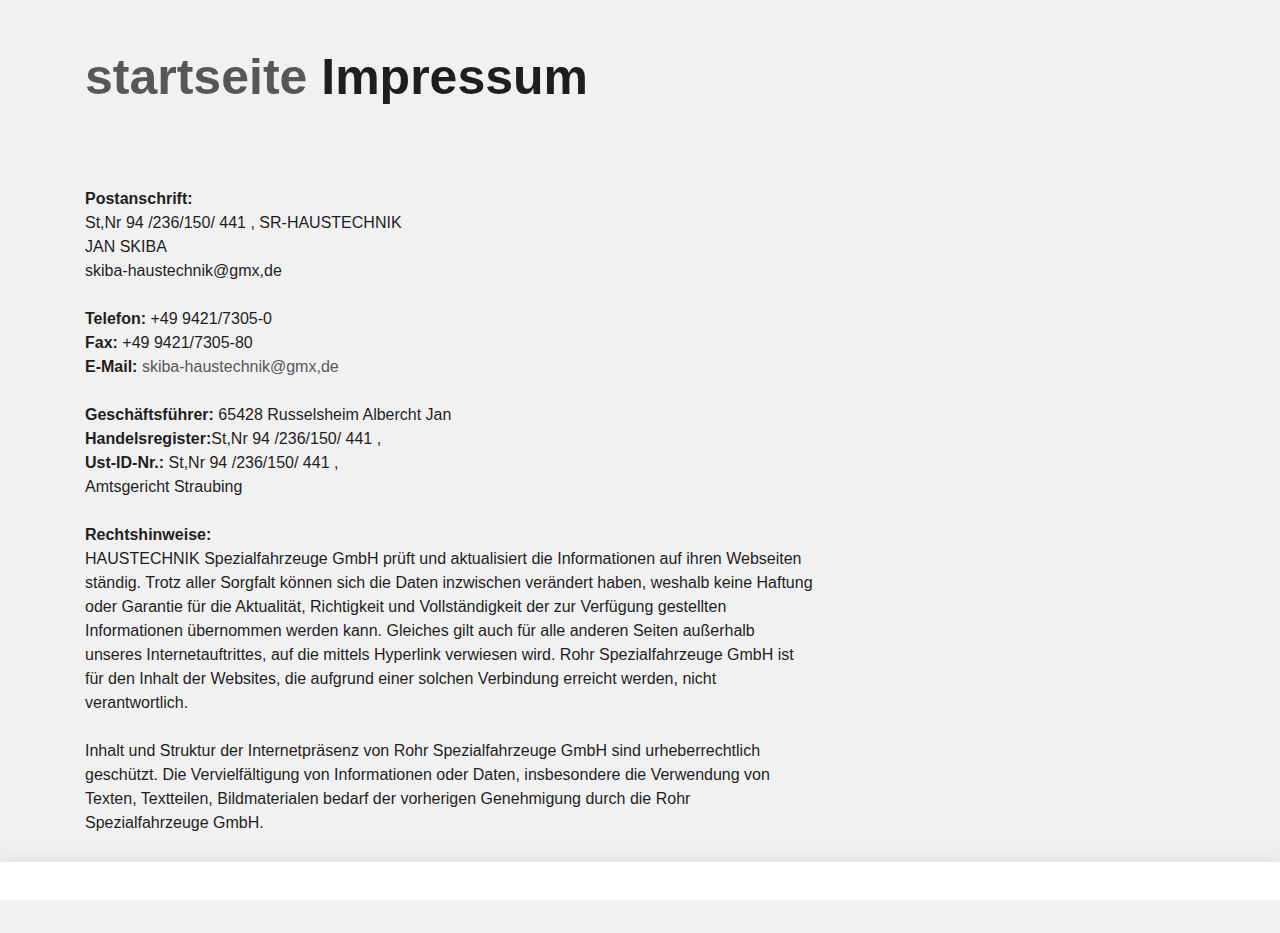
==== impressum.html @ e87eef71 "Add files via upload" ====
<!DOCTYPE html>
 <html lang="de"><head><meta http-equiv="Content-Type" content="text/html; charset=UTF-8"><!--<base href="/">--><base href="."><title>Impressum - ROHR Spezialfahrzeuge</title><meta name="robots" content="index,follow,noodp"><meta name="content-language" content="de"><meta http-equiv="X-UA-Compatible" content="IE=EDGE"><meta name="og:type" content="website"><meta name="fb:app_id" content="1234567890"><meta name="robots" content="index,follow,noodp"><meta name="description" content="Die ROHR Spezialfahrzeuge GmbH aus Deutschland zählt zu den international führenden Herstellern im Bereich Kühlkofferfahrzeuge, Tankfahrzeuge, Flugfeldtankfahrzeuge und Militärtankfahrzeuge."><meta name="author" content="Rohr Spezialfahrzeuge"><meta property="og:title" content="Impressum"><meta property="og:site_name" content="ROHR Spezialfahrzeuge GmbH"><meta property="og:image" content="http://www.rohr-spezialfahrzeuge.com/facebook_og.png"><meta property="og:description" content="Die ROHR Spezialfahrzeuge GmbH aus Deutschland zählt zu den international führenden Herstellern im Bereich Kühlkofferfahrzeuge, Tankfahrzeuge, Flugfeldtankfahrzeuge und Militärtankfahrzeuge."><link rel="canonical" href="http://www.rohr-spezialfahrzeuge.com/de/impressum/"><meta name="viewport" content="width=device-width, initial-scale=1"><link rel="apple-touch-icon" sizes="180x180" href="https://www.rohr-spezialfahrzeuge.com/apple-touch-icon.png"><link rel="icon" type="image/png" href="https://www.rohr-spezialfahrzeuge.com/favicon-32x32.png" sizes="32x32"><link rel="icon" type="image/png" href="https://www.rohr-spezialfahrzeuge.com/favicon-16x16.png" sizes="16x16"><link rel="manifest" href="https://www.rohr-spezialfahrzeuge.com/manifest.json"><link rel="mask-icon" href="https://www.rohr-spezialfahrzeuge.com/safari-pinned-tab.svg" color="#d82022"><meta name="theme-color" content="#d82022"><link rel="stylesheet" href="Impressum - ROHR Spezialfahrzeuge_files/app.min.css"><style type="text/css" id="operaUserStyle"></style><link rel="modulepreload" as="script" crossorigin="" href="https://www.rohr-spezialfahrzeuge.com/fileadmin/build/assets/EventCountdown-c8544bce.js"><link rel="stylesheet" href="Impressum - ROHR Spezialfahrzeuge_files/EventCountdown.css">

 <style type="text/css">
@font-face {
  font-weight: 400;
  font-style:  normal;
  font-family: circular;

  src: url('chrome-extension://liecbddmkiiihnedobmlmillhodjkdmb/fonts/CircularXXWeb-Book.woff2') format('woff2');
}

@font-face {
  font-weight: 700;
  font-style:  normal;
  font-family: circular;

  src: url('chrome-extension://liecbddmkiiihnedobmlmillhodjkdmb/fonts/CircularXXWeb-Bold.woff2') format('woff2');
}</style><link rel="stylesheet" type="text/css" href="Impressum - ROHR Spezialfahrzeuge_files/676.5181.c.css"><link rel="stylesheet" type="text/css" href="Impressum - ROHR Spezialfahrzeuge_files/ui.e8db.c.css"><link rel="stylesheet" type="text/css" href="Impressum - ROHR Spezialfahrzeuge_files/233.362b.c.css"></head>
<!--[if IE 9]><body
class="ie9"><![endif]--><!--[if (gt IE 9)|!(IE)]><!--><body><!--<![endif]-->
<header id="h"> <nav id="mobile-menu" class="navbar navbar-mobile navbar-dark visible-md-down"><ul class="nav nav-stacked"><li class="nav-item has-sub"><a href="https://www.rohr-spezialfahrzeuge.com/de/kuehlfahrzeuge/" data-toggle="collapse" data-target="#collapse-7" role="button" aria-haspopup="true" aria-expanded="false" class="nav-link">Produkte<i class="icn icn-arrow_down"></i></a><div id="collapse-7" class="collapse"><ul class="nav nav-stacked text-xs-right"><li class="nav-item"><a href="https://www.rohr-spezialfahrzeuge.com/de/kuehlfahrzeuge/" class="nav-link">Kühlfahrzeuge</a></li><li class="nav-item"><a href="https://www.rohr-spezialfahrzeuge.com/de/strassentankfahrzeuge/" class="nav-link">Straßentankfahrzeuge</a></li><li class="nav-item"><a href="https://www.rohr-spezialfahrzeuge.com/de/flugfeldtankfahrzeuge/" class="nav-link">Flugfeldtankfahrzeuge</a></li><li class="nav-item"><a href="https://www.rohr-spezialfahrzeuge.com/de/militaertankfahrzeuge/" class="nav-link">Militärtankfahrzeuge</a></li></ul></div></li><li class="nav-item has-sub"><a href="https://www.rohr-spezialfahrzeuge.com/de/servicenetz/" data-toggle="collapse" data-target="#collapse-8" role="button" aria-haspopup="true" aria-expanded="false" class="nav-link">Service<i class="icn icn-arrow_down"></i></a><div id="collapse-8" class="collapse"><ul class="nav nav-stacked text-xs-right"><li class="nav-item"><a href="https://www.rohr-spezialfahrzeuge.com/de/servicenetz/" class="nav-link">Servicenetz</a></li><li class="nav-item"><a href="https://www.rohr-spezialfahrzeuge.com/de/kundendienst/" class="nav-link">Kundendienst</a></li><li class="nav-item"><a href="https://www.rohr-spezialfahrzeuge.com/de/ersatzteile/" class="nav-link">Ersatzteile</a></li><li class="nav-item"><a href="https://www.rohr-spezialfahrzeuge.com/de/reparatur/" class="nav-link">Reparatur</a></li><li class="nav-item"><a href="https://www.rohr-spezialfahrzeuge.com/de/fahrzeugsanierungen/" class="nav-link">Fahrzeugsanierungen</a></li></ul></div></li><li class="nav-item has-sub"><a href="https://www.rohr-spezialfahrzeuge.com/de/ueber-rohr/" data-toggle="collapse" data-target="#collapse-9" role="button" aria-haspopup="true" aria-expanded="false" class="nav-link">Unternehmen<i class="icn icn-arrow_down"></i></a><div id="collapse-9" class="collapse"><ul class="nav nav-stacked text-xs-right"><li class="nav-item"><a href="https://www.rohr-spezialfahrzeuge.com/de/ueber-rohr/" class="nav-link">Über ROHR</a></li><li class="nav-item"><a href="https://www.rohr-spezialfahrzeuge.com/de/b2b/" class="nav-link">B2B</a></li><li class="nav-item"><a href="https://www.rohr-spezialfahrzeuge.com/de/medien/" class="nav-link">Medien</a></li><li class="nav-item"><a href="https://www.rohr-spezialfahrzeuge.com/de/zertifikate/" class="nav-link">Zertifikate</a></li></ul></div></li>
  
 </nav></header><div id="site-content"><div class="page">
<a id="c9"></a><div class="container m-y-1"><div class="content-text "><div class="row"><div class="col-xs-12 col-md-10 col-xxl-8"><h2 class="no-border">
  <a href="index.html">startseite</a>
  
  Impressum</h2></div></div></div></div><div class="container slot-two-columns"><div class="row"><div class="col-xs-12 col-md-8">
<a id="c8"></a><div class="content-text m-b-1"><div class="row"><div class="col-sm-12"><p class="bodytext"><strong>Postanschrift:</strong><br> St,Nr 94 /236/150/ 441 , SR-HAUSTECHNIK <br> JAN SKIBA<br> skiba-haustechnik@gmx,de</p><p class="bodytext">&nbsp;</p><p class="bodytext"><strong>Telefon:</strong> +49 9421/7305-0<br> <strong>Fax:</strong> +49 9421/7305-80<br> <strong>E-Mail:</strong> <a href="mailto:info@rohr-spezialfahrzeuge.com">skiba-haustechnik@gmx,de</a></p><p class="bodytext">&nbsp;</p><p class="bodytext"><strong>Geschäftsführer:</strong>  65428 Russelsheim Albercht Jan
  
  
  
  <br> <strong>Handelsregister:</strong>St,Nr 94 /236/150/ 441 ,<br> <strong>Ust-ID-Nr.:</strong> St,Nr 94 /236/150/ 441 ,<br>  Amtsgericht Straubing<br> <br> <strong>Rechtshinweise:</strong><br> HAUSTECHNIK Spezialfahrzeuge GmbH prüft und aktualisiert die Informationen auf ihren Webseiten ständig. Trotz aller Sorgfalt können sich die Daten inzwischen verändert haben, weshalb keine Haftung oder Garantie für die Aktualität, Richtigkeit und Vollständigkeit der zur Verfügung gestellten Informationen übernommen werden kann. Gleiches gilt auch für alle anderen Seiten außerhalb unseres Internetauftrittes, auf die mittels Hyperlink verwiesen wird. Rohr Spezialfahrzeuge GmbH ist für den Inhalt der Websites, die aufgrund einer solchen Verbindung erreicht werden, nicht verantwortlich.<br> <br> Inhalt und Struktur der Internetpräsenz von Rohr Spezialfahrzeuge GmbH sind urheberrechtlich geschützt. Die Vervielfältigung von Informationen oder Daten, insbesondere die Verwendung von Texten, Textteilen, Bildmaterialen bedarf der vorherigen Genehmigung durch die Rohr Spezialfahrzeuge GmbH.<br> <br>   </p></div></div></div></div><div class="col-xs-12 col-md-4"></div></div></div></div></div>
  <script>var t3 = {
  id: 5,
  type: 0,
  lang: 0
};
window.cookieconsent_options = {
  message:"Wir möchten Ihnen den bestmöglichen Service bieten. Dazu speichern wir Informationen über Ihren Besuch in sogenannten Cookies. Durch die Nutzung dieser Webseite erklären Sie sich mit der Verwendung von Cookies einverstanden. <a href=/de/datenschutzerklaerung/>Datenschutzerklärung</a>",
  dismiss:"Verstanden!",
  learnMore:"Mehr Informationen",
  link:null,
  theme:null
};</script> <script type="module" src="./Impressum - ROHR Spezialfahrzeuge_files/app.min.js.téléchargé"></script><script></script><script src="./Impressum - ROHR Spezialfahrzeuge_files/banner.js.téléchargé" data-cookiefirst-key="1eafcaf3-7a5d-4e7d-9ab6-0aec67dd1686"></script> <div id="loom-companion-mv3" ext-id="liecbddmkiiihnedobmlmillhodjkdmb"><section id="shadow-host-companion"><template shadowrootmode="open"><div id="inner-shadow-companion"><div class="css-0" id="tooltip-mount-layer-companion"></div><style data-emotion="companion-global"></style><style data-emotion="companion" data-s=""></style><style>
            
    #inner-shadow-companion {
      font-size: 100%;
    }
    #inner-shadow-companion {
      font-family: circular, -apple-system, BlinkMacSystemFont, Segoe UI,
        sans-serif;
      color: var(--lns-color-body);
      
  font-size: var(--lns-fontSize-medium);
  line-height: var(--lns-lineHeight-medium);
;
      font-feature-settings: 'ss08' on;
    }

    #inner-shadow-companion *,
    #inner-shadow-companion *:before,
    #inner-shadow-companion *:after {
      box-sizing: border-box;
    }

    #inner-shadow-companion * {
      -webkit-font-smoothing: antialiased;
      -moz-osx-font-smoothing: grayscale;
      letter-spacing: calc(0.6px - 0.05em);
    }

    
    #inner-shadow-companion,
    .theme-light,
    [data-lens-theme="light"] {
      --lns-color-primary: var(--lns-themeLight-color-primary);--lns-color-primaryHover: var(--lns-themeLight-color-primaryHover);--lns-color-primaryActive: var(--lns-themeLight-color-primaryActive);--lns-color-body: var(--lns-themeLight-color-body);--lns-color-bodyDimmed: var(--lns-themeLight-color-bodyDimmed);--lns-color-background: var(--lns-themeLight-color-background);--lns-color-backgroundHover: var(--lns-themeLight-color-backgroundHover);--lns-color-backgroundActive: var(--lns-themeLight-color-backgroundActive);--lns-color-backgroundSecondary: var(--lns-themeLight-color-backgroundSecondary);--lns-color-backgroundSecondary2: var(--lns-themeLight-color-backgroundSecondary2);--lns-color-overlay: var(--lns-themeLight-color-overlay);--lns-color-border: var(--lns-themeLight-color-border);--lns-color-focusRing: var(--lns-themeLight-color-focusRing);--lns-color-record: var(--lns-themeLight-color-record);--lns-color-recordHover: var(--lns-themeLight-color-recordHover);--lns-color-recordActive: var(--lns-themeLight-color-recordActive);--lns-color-info: var(--lns-themeLight-color-info);--lns-color-success: var(--lns-themeLight-color-success);--lns-color-warning: var(--lns-themeLight-color-warning);--lns-color-danger: var(--lns-themeLight-color-danger);--lns-color-dangerHover: var(--lns-themeLight-color-dangerHover);--lns-color-dangerActive: var(--lns-themeLight-color-dangerActive);--lns-color-backdrop: var(--lns-themeLight-color-backdrop);--lns-color-backdropDark: var(--lns-themeLight-color-backdropDark);--lns-color-backdropTwilight: var(--lns-themeLight-color-backdropTwilight);--lns-color-disabledContent: var(--lns-themeLight-color-disabledContent);--lns-color-highlight: var(--lns-themeLight-color-highlight);--lns-color-disabledBackground: var(--lns-themeLight-color-disabledBackground);--lns-color-formFieldBorder: var(--lns-themeLight-color-formFieldBorder);--lns-color-formFieldBackground: var(--lns-themeLight-color-formFieldBackground);--lns-color-buttonBorder: var(--lns-themeLight-color-buttonBorder);--lns-color-upgrade: var(--lns-themeLight-color-upgrade);--lns-color-upgradeHover: var(--lns-themeLight-color-upgradeHover);--lns-color-upgradeActive: var(--lns-themeLight-color-upgradeActive);--lns-color-tabBackground: var(--lns-themeLight-color-tabBackground);--lns-color-discoveryBackground: var(--lns-themeLight-color-discoveryBackground);--lns-color-discoveryLightBackground: var(--lns-themeLight-color-discoveryLightBackground);--lns-color-discoveryTitle: var(--lns-themeLight-color-discoveryTitle);--lns-color-discoveryHighlight: var(--lns-themeLight-color-discoveryHighlight);
    }

    .theme-dark,
    [data-lens-theme="dark"] {
      --lns-color-primary: var(--lns-themeDark-color-primary);--lns-color-primaryHover: var(--lns-themeDark-color-primaryHover);--lns-color-primaryActive: var(--lns-themeDark-color-primaryActive);--lns-color-body: var(--lns-themeDark-color-body);--lns-color-bodyDimmed: var(--lns-themeDark-color-bodyDimmed);--lns-color-background: var(--lns-themeDark-color-background);--lns-color-backgroundHover: var(--lns-themeDark-color-backgroundHover);--lns-color-backgroundActive: var(--lns-themeDark-color-backgroundActive);--lns-color-backgroundSecondary: var(--lns-themeDark-color-backgroundSecondary);--lns-color-backgroundSecondary2: var(--lns-themeDark-color-backgroundSecondary2);--lns-color-overlay: var(--lns-themeDark-color-overlay);--lns-color-border: var(--lns-themeDark-color-border);--lns-color-focusRing: var(--lns-themeDark-color-focusRing);--lns-color-record: var(--lns-themeDark-color-record);--lns-color-recordHover: var(--lns-themeDark-color-recordHover);--lns-color-recordActive: var(--lns-themeDark-color-recordActive);--lns-color-info: var(--lns-themeDark-color-info);--lns-color-success: var(--lns-themeDark-color-success);--lns-color-warning: var(--lns-themeDark-color-warning);--lns-color-danger: var(--lns-themeDark-color-danger);--lns-color-dangerHover: var(--lns-themeDark-color-dangerHover);--lns-color-dangerActive: var(--lns-themeDark-color-dangerActive);--lns-color-backdrop: var(--lns-themeDark-color-backdrop);--lns-color-backdropDark: var(--lns-themeDark-color-backdropDark);--lns-color-backdropTwilight: var(--lns-themeDark-color-backdropTwilight);--lns-color-disabledContent: var(--lns-themeDark-color-disabledContent);--lns-color-highlight: var(--lns-themeDark-color-highlight);--lns-color-disabledBackground: var(--lns-themeDark-color-disabledBackground);--lns-color-formFieldBorder: var(--lns-themeDark-color-formFieldBorder);--lns-color-formFieldBackground: var(--lns-themeDark-color-formFieldBackground);--lns-color-buttonBorder: var(--lns-themeDark-color-buttonBorder);--lns-color-upgrade: var(--lns-themeDark-color-upgrade);--lns-color-upgradeHover: var(--lns-themeDark-color-upgradeHover);--lns-color-upgradeActive: var(--lns-themeDark-color-upgradeActive);--lns-color-tabBackground: var(--lns-themeDark-color-tabBackground);--lns-color-discoveryBackground: var(--lns-themeDark-color-discoveryBackground);--lns-color-discoveryLightBackground: var(--lns-themeDark-color-discoveryLightBackground);--lns-color-discoveryTitle: var(--lns-themeDark-color-discoveryTitle);--lns-color-discoveryHighlight: var(--lns-themeDark-color-discoveryHighlight);
    }
  

    
    #inner-shadow-companion {
      --lns-fontWeight-book:400;--lns-fontWeight-bold:700;--lns-unit:0.5rem;--lns-fontSize-small:calc(1.5 * var(--lns-unit, 8px));--lns-lineHeight-small:1.5;--lns-fontSize-body-sm:calc(1.5 * var(--lns-unit, 8px));--lns-lineHeight-body-sm:1.5;--lns-fontSize-medium:calc(1.75 * var(--lns-unit, 8px));--lns-lineHeight-medium:1.6;--lns-fontSize-body-md:calc(1.75 * var(--lns-unit, 8px));--lns-lineHeight-body-md:1.6;--lns-fontSize-large:calc(2.25 * var(--lns-unit, 8px));--lns-lineHeight-large:1.45;--lns-fontSize-body-lg:calc(2.25 * var(--lns-unit, 8px));--lns-lineHeight-body-lg:1.45;--lns-fontSize-xlarge:calc(3 * var(--lns-unit, 8px));--lns-lineHeight-xlarge:1.35;--lns-fontSize-heading-sm:calc(3 * var(--lns-unit, 8px));--lns-lineHeight-heading-sm:1.35;--lns-fontSize-xxlarge:calc(4 * var(--lns-unit, 8px));--lns-lineHeight-xxlarge:1.2;--lns-fontSize-heading-md:calc(4 * var(--lns-unit, 8px));--lns-lineHeight-heading-md:1.2;--lns-fontSize-xxxlarge:calc(6 * var(--lns-unit, 8px));--lns-lineHeight-xxxlarge:1.15;--lns-fontSize-heading-lg:calc(6 * var(--lns-unit, 8px));--lns-lineHeight-heading-lg:1.15;--lns-radius-medium:calc(1 * var(--lns-unit, 8px));--lns-radius-large:calc(2 * var(--lns-unit, 8px));--lns-radius-xlarge:calc(3 * var(--lns-unit, 8px));--lns-radius-full:calc(999 * var(--lns-unit, 8px));--lns-shadow-small:0 calc(0.5 * var(--lns-unit, 8px)) calc(1.25 * var(--lns-unit, 8px)) hsla(0, 0%, 0%, 0.05);--lns-shadow-medium:0 calc(0.5 * var(--lns-unit, 8px)) calc(1.25 * var(--lns-unit, 8px)) hsla(0, 0%, 0%, 0.1);--lns-shadow-large:0 calc(0.75 * var(--lns-unit, 8px)) calc(3 * var(--lns-unit, 8px)) hsla(0, 0%, 0%, 0.1);--lns-space-xsmall:calc(0.5 * var(--lns-unit, 8px));--lns-space-small:calc(1 * var(--lns-unit, 8px));--lns-space-medium:calc(2 * var(--lns-unit, 8px));--lns-space-large:calc(3 * var(--lns-unit, 8px));--lns-space-xlarge:calc(5 * var(--lns-unit, 8px));--lns-space-xxlarge:calc(8 * var(--lns-unit, 8px));--lns-formFieldBorderWidth:1px;--lns-formFieldBorderWidthFocus:2px;--lns-formFieldHeight:calc(4.5 * var(--lns-unit, 8px));--lns-formFieldRadius:calc(2.25 * var(--lns-unit, 8px));--lns-formFieldHorizontalPadding:calc(2 * var(--lns-unit, 8px));--lns-formFieldBorderShadow:
    inset 0 0 0 var(--lns-formFieldBorderWidth) var(--lns-color-formFieldBorder)
  ;--lns-formFieldBorderShadowFocus:
    inset 0 0 0 var(--lns-formFieldBorderWidthFocus) var(--lns-color-blurple),
    0 0 0 var(--lns-formFieldBorderWidthFocus) var(--lns-color-focusRing)
  ;--lns-color-red:hsla(11,80%,45%,1);--lns-color-blurpleLight:hsla(240,83.3%,95.3%,1);--lns-color-blurpleMedium:hsla(242,81%,87.6%,1);--lns-color-blurple:hsla(242,88.4%,66.3%,1);--lns-color-blurpleDark:hsla(242,87.6%,62%,1);--lns-color-blurpleStrong:hsla(252,46%,33%,1);--lns-color-offWhite:hsla(45,36.4%,95.7%,1);--lns-color-blueLight:hsla(206,58.3%,85.9%,1);--lns-color-blue:hsla(206,100%,73.3%,1);--lns-color-blueDark:hsla(206,29.5%,33.9%,1);--lns-color-orangeLight:hsla(6,100%,89.6%,1);--lns-color-orange:hsla(11,100%,62.2%,1);--lns-color-orangeDark:hsla(11,79.9%,64.9%,1);--lns-color-tealLight:hsla(180,20%,67.6%,1);--lns-color-teal:hsla(180,51.4%,51.6%,1);--lns-color-tealDark:hsla(180,16.2%,22.9%,1);--lns-color-yellowLight:hsla(39,100%,87.8%,1);--lns-color-yellow:hsla(50,100%,57.3%,1);--lns-color-yellowDark:hsla(39,100%,68%,1);--lns-color-grey8:hsla(0,0%,13%,1);--lns-color-grey7:hsla(246,16%,26%,1);--lns-color-grey6:hsla(252,13%,46%,1);--lns-color-grey5:hsla(240,7%,62%,1);--lns-color-grey4:hsla(259,12%,75%,1);--lns-color-grey3:hsla(260,11%,85%,1);--lns-color-grey2:hsla(260,11%,95%,1);--lns-color-grey1:hsla(240,7%,97%,1);--lns-color-white:hsla(0,0%,100%,1);--lns-themeLight-color-primary:hsla(242,88.4%,66.3%,1);--lns-themeLight-color-primaryHover:hsla(242,88.4%,56.3%,1);--lns-themeLight-color-primaryActive:hsla(242,88.4%,45.3%,1);--lns-themeLight-color-body:hsla(0,0%,13%,1);--lns-themeLight-color-bodyDimmed:hsla(252,13%,46%,1);--lns-themeLight-color-background:hsla(0,0%,100%,1);--lns-themeLight-color-backgroundHover:hsla(246,16%,26%,0.1);--lns-themeLight-color-backgroundActive:hsla(246,16%,26%,0.3);--lns-themeLight-color-backgroundSecondary:hsla(246,16%,26%,0.04);--lns-themeLight-color-backgroundSecondary2:hsla(45,34%,78%,0.2);--lns-themeLight-color-overlay:hsla(0,0%,100%,1);--lns-themeLight-color-border:hsla(252,13%,46%,0.2);--lns-themeLight-color-focusRing:hsla(242,88.4%,66.3%,0.5);--lns-themeLight-color-record:hsla(11,100%,62.2%,1);--lns-themeLight-color-recordHover:hsla(11,100%,52.2%,1);--lns-themeLight-color-recordActive:hsla(11,100%,42.2%,1);--lns-themeLight-color-info:hsla(206,100%,73.3%,1);--lns-themeLight-color-success:hsla(180,51.4%,51.6%,1);--lns-themeLight-color-warning:hsla(39,100%,68%,1);--lns-themeLight-color-danger:hsla(11,80%,45%,1);--lns-themeLight-color-dangerHover:hsla(11,80%,38%,1);--lns-themeLight-color-dangerActive:hsla(11,80%,31%,1);--lns-themeLight-color-backdrop:hsla(0,0%,13%,0.5);--lns-themeLight-color-backdropDark:hsla(0,0%,13%,0.9);--lns-themeLight-color-backdropTwilight:hsla(245,44.8%,46.9%,0.8);--lns-themeLight-color-disabledContent:hsla(240,7%,62%,1);--lns-themeLight-color-highlight:hsla(240,83.3%,66.3%,0.15);--lns-themeLight-color-disabledBackground:hsla(260,11%,95%,1);--lns-themeLight-color-formFieldBorder:hsla(260,11%,85%,1);--lns-themeLight-color-formFieldBackground:hsla(0,0%,100%,1);--lns-themeLight-color-buttonBorder:hsla(252,13%,46%,0.25);--lns-themeLight-color-upgrade:hsla(206,100%,93%,1);--lns-themeLight-color-upgradeHover:hsla(206,100%,85%,1);--lns-themeLight-color-upgradeActive:hsla(206,100%,77%,1);--lns-themeLight-color-tabBackground:hsla(252,13%,46%,0.15);--lns-themeLight-color-discoveryBackground:hsla(206,100%,93%,1);--lns-themeLight-color-discoveryLightBackground:hsla(206,100%,97%,1);--lns-themeLight-color-discoveryTitle:hsla(0,0%,13%,1);--lns-themeLight-color-discoveryHighlight:hsla(206,100%,77%,0.3);--lns-themeDark-color-primary:hsla(242,87%,73%,1);--lns-themeDark-color-primaryHover:hsla(242,88.4%,56.3%,1);--lns-themeDark-color-primaryActive:hsla(242,88.4%,45.3%,1);--lns-themeDark-color-body:hsla(240,7%,97%,1);--lns-themeDark-color-bodyDimmed:hsla(240,7%,62%,1);--lns-themeDark-color-background:hsla(0,0%,13%,1);--lns-themeDark-color-backgroundHover:hsla(0,0%,100%,0.1);--lns-themeDark-color-backgroundActive:hsla(0,0%,100%,0.2);--lns-themeDark-color-backgroundSecondary:hsla(0,0%,100%,0.04);--lns-themeDark-color-backgroundSecondary2:hsla(45,13%,44%,0.2);--lns-themeDark-color-overlay:hsla(0,0%,20%,1);--lns-themeDark-color-border:hsla(259,12%,75%,0.2);--lns-themeDark-color-focusRing:hsla(242,88.4%,66.3%,0.5);--lns-themeDark-color-record:hsla(11,100%,62.2%,1);--lns-themeDark-color-recordHover:hsla(11,100%,52.2%,1);--lns-themeDark-color-recordActive:hsla(11,100%,42.2%,1);--lns-themeDark-color-info:hsla(206,100%,73.3%,1);--lns-themeDark-color-success:hsla(180,51.4%,51.6%,1);--lns-themeDark-color-warning:hsla(39,100%,68%,1);--lns-themeDark-color-danger:hsla(11,80%,45%,1);--lns-themeDark-color-dangerHover:hsla(11,80%,38%,1);--lns-themeDark-color-dangerActive:hsla(11,80%,31%,1);--lns-themeDark-color-backdrop:hsla(0,0%,13%,0.5);--lns-themeDark-color-backdropDark:hsla(0,0%,13%,0.9);--lns-themeDark-color-backdropTwilight:hsla(245,44.8%,46.9%,0.8);--lns-themeDark-color-disabledContent:hsla(240,7%,62%,1);--lns-themeDark-color-highlight:hsla(240,83.3%,66.3%,0.15);--lns-themeDark-color-disabledBackground:hsla(252,13%,23%,1);--lns-themeDark-color-formFieldBorder:hsla(252,13%,46%,1);--lns-themeDark-color-formFieldBackground:hsla(0,0%,13%,1);--lns-themeDark-color-buttonBorder:hsla(0,0%,100%,0.25);--lns-themeDark-color-upgrade:hsla(206,92%,81%,1);--lns-themeDark-color-upgradeHover:hsla(206,92%,74%,1);--lns-themeDark-color-upgradeActive:hsla(206,92%,67%,1);--lns-themeDark-color-tabBackground:hsla(0,0%,100%,0.15);--lns-themeDark-color-discoveryBackground:hsla(206,92%,81%,1);--lns-themeDark-color-discoveryLightBackground:hsla(0,0%,13%,1);--lns-themeDark-color-discoveryTitle:hsla(206,100%,73.3%,1);--lns-themeDark-color-discoveryHighlight:hsla(206,100%,77%,0.3);
    }
  

    .c\:red{color:var(--lns-color-red)}.c\:blurpleLight{color:var(--lns-color-blurpleLight)}.c\:blurpleMedium{color:var(--lns-color-blurpleMedium)}.c\:blurple{color:var(--lns-color-blurple)}.c\:blurpleDark{color:var(--lns-color-blurpleDark)}.c\:blurpleStrong{color:var(--lns-color-blurpleStrong)}.c\:offWhite{color:var(--lns-color-offWhite)}.c\:blueLight{color:var(--lns-color-blueLight)}.c\:blue{color:var(--lns-color-blue)}.c\:blueDark{color:var(--lns-color-blueDark)}.c\:orangeLight{color:var(--lns-color-orangeLight)}.c\:orange{color:var(--lns-color-orange)}.c\:orangeDark{color:var(--lns-color-orangeDark)}.c\:tealLight{color:var(--lns-color-tealLight)}.c\:teal{color:var(--lns-color-teal)}.c\:tealDark{color:var(--lns-color-tealDark)}.c\:yellowLight{color:var(--lns-color-yellowLight)}.c\:yellow{color:var(--lns-color-yellow)}.c\:yellowDark{color:var(--lns-color-yellowDark)}.c\:grey8{color:var(--lns-color-grey8)}.c\:grey7{color:var(--lns-color-grey7)}.c\:grey6{color:var(--lns-color-grey6)}.c\:grey5{color:var(--lns-color-grey5)}.c\:grey4{color:var(--lns-color-grey4)}.c\:grey3{color:var(--lns-color-grey3)}.c\:grey2{color:var(--lns-color-grey2)}.c\:grey1{color:var(--lns-color-grey1)}.c\:white{color:var(--lns-color-white)}.c\:primary{color:var(--lns-color-primary)}.c\:primaryHover{color:var(--lns-color-primaryHover)}.c\:primaryActive{color:var(--lns-color-primaryActive)}.c\:body{color:var(--lns-color-body)}.c\:bodyDimmed{color:var(--lns-color-bodyDimmed)}.c\:background{color:var(--lns-color-background)}.c\:backgroundHover{color:var(--lns-color-backgroundHover)}.c\:backgroundActive{color:var(--lns-color-backgroundActive)}.c\:backgroundSecondary{color:var(--lns-color-backgroundSecondary)}.c\:backgroundSecondary2{color:var(--lns-color-backgroundSecondary2)}.c\:overlay{color:var(--lns-color-overlay)}.c\:border{color:var(--lns-color-border)}.c\:focusRing{color:var(--lns-color-focusRing)}.c\:record{color:var(--lns-color-record)}.c\:recordHover{color:var(--lns-color-recordHover)}.c\:recordActive{color:var(--lns-color-recordActive)}.c\:info{color:var(--lns-color-info)}.c\:success{color:var(--lns-color-success)}.c\:warning{color:var(--lns-color-warning)}.c\:danger{color:var(--lns-color-danger)}.c\:dangerHover{color:var(--lns-color-dangerHover)}.c\:dangerActive{color:var(--lns-color-dangerActive)}.c\:backdrop{color:var(--lns-color-backdrop)}.c\:backdropDark{color:var(--lns-color-backdropDark)}.c\:backdropTwilight{color:var(--lns-color-backdropTwilight)}.c\:disabledContent{color:var(--lns-color-disabledContent)}.c\:highlight{color:var(--lns-color-highlight)}.c\:disabledBackground{color:var(--lns-color-disabledBackground)}.c\:formFieldBorder{color:var(--lns-color-formFieldBorder)}.c\:formFieldBackground{color:var(--lns-color-formFieldBackground)}.c\:buttonBorder{color:var(--lns-color-buttonBorder)}.c\:upgrade{color:var(--lns-color-upgrade)}.c\:upgradeHover{color:var(--lns-color-upgradeHover)}.c\:upgradeActive{color:var(--lns-color-upgradeActive)}.c\:tabBackground{color:var(--lns-color-tabBackground)}.c\:discoveryBackground{color:var(--lns-color-discoveryBackground)}.c\:discoveryLightBackground{color:var(--lns-color-discoveryLightBackground)}.c\:discoveryTitle{color:var(--lns-color-discoveryTitle)}.c\:discoveryHighlight{color:var(--lns-color-discoveryHighlight)}.shadow\:small{box-shadow:var(--lns-shadow-small)}.shadow\:medium{box-shadow:var(--lns-shadow-medium)}.shadow\:large{box-shadow:var(--lns-shadow-large)}.radius\:medium{border-radius:var(--lns-radius-medium)}.radius\:large{border-radius:var(--lns-radius-large)}.radius\:xlarge{border-radius:var(--lns-radius-xlarge)}.radius\:full{border-radius:var(--lns-radius-full)}.bgc\:red{background-color:var(--lns-color-red)}.bgc\:blurpleLight{background-color:var(--lns-color-blurpleLight)}.bgc\:blurpleMedium{background-color:var(--lns-color-blurpleMedium)}.bgc\:blurple{background-color:var(--lns-color-blurple)}.bgc\:blurpleDark{background-color:var(--lns-color-blurpleDark)}.bgc\:blurpleStrong{background-color:var(--lns-color-blurpleStrong)}.bgc\:offWhite{background-color:var(--lns-color-offWhite)}.bgc\:blueLight{background-color:var(--lns-color-blueLight)}.bgc\:blue{background-color:var(--lns-color-blue)}.bgc\:blueDark{background-color:var(--lns-color-blueDark)}.bgc\:orangeLight{background-color:var(--lns-color-orangeLight)}.bgc\:orange{background-color:var(--lns-color-orange)}.bgc\:orangeDark{background-color:var(--lns-color-orangeDark)}.bgc\:tealLight{background-color:var(--lns-color-tealLight)}.bgc\:teal{background-color:var(--lns-color-teal)}.bgc\:tealDark{background-color:var(--lns-color-tealDark)}.bgc\:yellowLight{background-color:var(--lns-color-yellowLight)}.bgc\:yellow{background-color:var(--lns-color-yellow)}.bgc\:yellowDark{background-color:var(--lns-color-yellowDark)}.bgc\:grey8{background-color:var(--lns-color-grey8)}.bgc\:grey7{background-color:var(--lns-color-grey7)}.bgc\:grey6{background-color:var(--lns-color-grey6)}.bgc\:grey5{background-color:var(--lns-color-grey5)}.bgc\:grey4{background-color:var(--lns-color-grey4)}.bgc\:grey3{background-color:var(--lns-color-grey3)}.bgc\:grey2{background-color:var(--lns-color-grey2)}.bgc\:grey1{background-color:var(--lns-color-grey1)}.bgc\:white{background-color:var(--lns-color-white)}.bgc\:primary{background-color:var(--lns-color-primary)}.bgc\:primaryHover{background-color:var(--lns-color-primaryHover)}.bgc\:primaryActive{background-color:var(--lns-color-primaryActive)}.bgc\:body{background-color:var(--lns-color-body)}.bgc\:bodyDimmed{background-color:var(--lns-color-bodyDimmed)}.bgc\:background{background-color:var(--lns-color-background)}.bgc\:backgroundHover{background-color:var(--lns-color-backgroundHover)}.bgc\:backgroundActive{background-color:var(--lns-color-backgroundActive)}.bgc\:backgroundSecondary{background-color:var(--lns-color-backgroundSecondary)}.bgc\:backgroundSecondary2{background-color:var(--lns-color-backgroundSecondary2)}.bgc\:overlay{background-color:var(--lns-color-overlay)}.bgc\:border{background-color:var(--lns-color-border)}.bgc\:focusRing{background-color:var(--lns-color-focusRing)}.bgc\:record{background-color:var(--lns-color-record)}.bgc\:recordHover{background-color:var(--lns-color-recordHover)}.bgc\:recordActive{background-color:var(--lns-color-recordActive)}.bgc\:info{background-color:var(--lns-color-info)}.bgc\:success{background-color:var(--lns-color-success)}.bgc\:warning{background-color:var(--lns-color-warning)}.bgc\:danger{background-color:var(--lns-color-danger)}.bgc\:dangerHover{background-color:var(--lns-color-dangerHover)}.bgc\:dangerActive{background-color:var(--lns-color-dangerActive)}.bgc\:backdrop{background-color:var(--lns-color-backdrop)}.bgc\:backdropDark{background-color:var(--lns-color-backdropDark)}.bgc\:backdropTwilight{background-color:var(--lns-color-backdropTwilight)}.bgc\:disabledContent{background-color:var(--lns-color-disabledContent)}.bgc\:highlight{background-color:var(--lns-color-highlight)}.bgc\:disabledBackground{background-color:var(--lns-color-disabledBackground)}.bgc\:formFieldBorder{background-color:var(--lns-color-formFieldBorder)}.bgc\:formFieldBackground{background-color:var(--lns-color-formFieldBackground)}.bgc\:buttonBorder{background-color:var(--lns-color-buttonBorder)}.bgc\:upgrade{background-color:var(--lns-color-upgrade)}.bgc\:upgradeHover{background-color:var(--lns-color-upgradeHover)}.bgc\:upgradeActive{background-color:var(--lns-color-upgradeActive)}.bgc\:tabBackground{background-color:var(--lns-color-tabBackground)}.bgc\:discoveryBackground{background-color:var(--lns-color-discoveryBackground)}.bgc\:discoveryLightBackground{background-color:var(--lns-color-discoveryLightBackground)}.bgc\:discoveryTitle{background-color:var(--lns-color-discoveryTitle)}.bgc\:discoveryHighlight{background-color:var(--lns-color-discoveryHighlight)}.m\:0{margin:0}.m\:auto{margin:auto}.m\:xsmall{margin:var(--lns-space-xsmall)}.m\:small{margin:var(--lns-space-small)}.m\:medium{margin:var(--lns-space-medium)}.m\:large{margin:var(--lns-space-large)}.m\:xlarge{margin:var(--lns-space-xlarge)}.m\:xxlarge{margin:var(--lns-space-xxlarge)}.mt\:0{margin-top:0}.mt\:auto{margin-top:auto}.mt\:xsmall{margin-top:var(--lns-space-xsmall)}.mt\:small{margin-top:var(--lns-space-small)}.mt\:medium{margin-top:var(--lns-space-medium)}.mt\:large{margin-top:var(--lns-space-large)}.mt\:xlarge{margin-top:var(--lns-space-xlarge)}.mt\:xxlarge{margin-top:var(--lns-space-xxlarge)}.mb\:0{margin-bottom:0}.mb\:auto{margin-bottom:auto}.mb\:xsmall{margin-bottom:var(--lns-space-xsmall)}.mb\:small{margin-bottom:var(--lns-space-small)}.mb\:medium{margin-bottom:var(--lns-space-medium)}.mb\:large{margin-bottom:var(--lns-space-large)}.mb\:xlarge{margin-bottom:var(--lns-space-xlarge)}.mb\:xxlarge{margin-bottom:var(--lns-space-xxlarge)}.ml\:0{margin-left:0}.ml\:auto{margin-left:auto}.ml\:xsmall{margin-left:var(--lns-space-xsmall)}.ml\:small{margin-left:var(--lns-space-small)}.ml\:medium{margin-left:var(--lns-space-medium)}.ml\:large{margin-left:var(--lns-space-large)}.ml\:xlarge{margin-left:var(--lns-space-xlarge)}.ml\:xxlarge{margin-left:var(--lns-space-xxlarge)}.mr\:0{margin-right:0}.mr\:auto{margin-right:auto}.mr\:xsmall{margin-right:var(--lns-space-xsmall)}.mr\:small{margin-right:var(--lns-space-small)}.mr\:medium{margin-right:var(--lns-space-medium)}.mr\:large{margin-right:var(--lns-space-large)}.mr\:xlarge{margin-right:var(--lns-space-xlarge)}.mr\:xxlarge{margin-right:var(--lns-space-xxlarge)}.mx\:0{margin-left:0;margin-right:0}.mx\:auto{margin-left:auto;margin-right:auto}.mx\:xsmall{margin-left:var(--lns-space-xsmall);margin-right:var(--lns-space-xsmall)}.mx\:small{margin-left:var(--lns-space-small);margin-right:var(--lns-space-small)}.mx\:medium{margin-left:var(--lns-space-medium);margin-right:var(--lns-space-medium)}.mx\:large{margin-left:var(--lns-space-large);margin-right:var(--lns-space-large)}.mx\:xlarge{margin-left:var(--lns-space-xlarge);margin-right:var(--lns-space-xlarge)}.mx\:xxlarge{margin-left:var(--lns-space-xxlarge);margin-right:var(--lns-space-xxlarge)}.my\:0{margin-top:0;margin-bottom:0}.my\:auto{margin-top:auto;margin-bottom:auto}.my\:xsmall{margin-top:var(--lns-space-xsmall);margin-bottom:var(--lns-space-xsmall)}.my\:small{margin-top:var(--lns-space-small);margin-bottom:var(--lns-space-small)}.my\:medium{margin-top:var(--lns-space-medium);margin-bottom:var(--lns-space-medium)}.my\:large{margin-top:var(--lns-space-large);margin-bottom:var(--lns-space-large)}.my\:xlarge{margin-top:var(--lns-space-xlarge);margin-bottom:var(--lns-space-xlarge)}.my\:xxlarge{margin-top:var(--lns-space-xxlarge);margin-bottom:var(--lns-space-xxlarge)}.p\:0{padding:0}.p\:xsmall{padding:var(--lns-space-xsmall)}.p\:small{padding:var(--lns-space-small)}.p\:medium{padding:var(--lns-space-medium)}.p\:large{padding:var(--lns-space-large)}.p\:xlarge{padding:var(--lns-space-xlarge)}.p\:xxlarge{padding:var(--lns-space-xxlarge)}.pt\:0{padding-top:0}.pt\:xsmall{padding-top:var(--lns-space-xsmall)}.pt\:small{padding-top:var(--lns-space-small)}.pt\:medium{padding-top:var(--lns-space-medium)}.pt\:large{padding-top:var(--lns-space-large)}.pt\:xlarge{padding-top:var(--lns-space-xlarge)}.pt\:xxlarge{padding-top:var(--lns-space-xxlarge)}.pb\:0{padding-bottom:0}.pb\:xsmall{padding-bottom:var(--lns-space-xsmall)}.pb\:small{padding-bottom:var(--lns-space-small)}.pb\:medium{padding-bottom:var(--lns-space-medium)}.pb\:large{padding-bottom:var(--lns-space-large)}.pb\:xlarge{padding-bottom:var(--lns-space-xlarge)}.pb\:xxlarge{padding-bottom:var(--lns-space-xxlarge)}.pl\:0{padding-left:0}.pl\:xsmall{padding-left:var(--lns-space-xsmall)}.pl\:small{padding-left:var(--lns-space-small)}.pl\:medium{padding-left:var(--lns-space-medium)}.pl\:large{padding-left:var(--lns-space-large)}.pl\:xlarge{padding-left:var(--lns-space-xlarge)}.pl\:xxlarge{padding-left:var(--lns-space-xxlarge)}.pr\:0{padding-right:0}.pr\:xsmall{padding-right:var(--lns-space-xsmall)}.pr\:small{padding-right:var(--lns-space-small)}.pr\:medium{padding-right:var(--lns-space-medium)}.pr\:large{padding-right:var(--lns-space-large)}.pr\:xlarge{padding-right:var(--lns-space-xlarge)}.pr\:xxlarge{padding-right:var(--lns-space-xxlarge)}.px\:0{padding-left:0;padding-right:0}.px\:xsmall{padding-left:var(--lns-space-xsmall);padding-right:var(--lns-space-xsmall)}.px\:small{padding-left:var(--lns-space-small);padding-right:var(--lns-space-small)}.px\:medium{padding-left:var(--lns-space-medium);padding-right:var(--lns-space-medium)}.px\:large{padding-left:var(--lns-space-large);padding-right:var(--lns-space-large)}.px\:xlarge{padding-left:var(--lns-space-xlarge);padding-right:var(--lns-space-xlarge)}.px\:xxlarge{padding-left:var(--lns-space-xxlarge);padding-right:var(--lns-space-xxlarge)}.py\:0{padding-top:0;padding-bottom:0}.py\:xsmall{padding-top:var(--lns-space-xsmall);padding-bottom:var(--lns-space-xsmall)}.py\:small{padding-top:var(--lns-space-small);padding-bottom:var(--lns-space-small)}.py\:medium{padding-top:var(--lns-space-medium);padding-bottom:var(--lns-space-medium)}.py\:large{padding-top:var(--lns-space-large);padding-bottom:var(--lns-space-large)}.py\:xlarge{padding-top:var(--lns-space-xlarge);padding-bottom:var(--lns-space-xlarge)}.py\:xxlarge{padding-top:var(--lns-space-xxlarge);padding-bottom:var(--lns-space-xxlarge)}.text\:small{font-size:var(--lns-fontSize-small);line-height:var(--lns-lineHeight-small)}.text\:body-sm{font-size:var(--lns-fontSize-body-sm);line-height:var(--lns-lineHeight-body-sm)}.text\:medium{font-size:var(--lns-fontSize-medium);line-height:var(--lns-lineHeight-medium)}.text\:body-md{font-size:var(--lns-fontSize-body-md);line-height:var(--lns-lineHeight-body-md)}.text\:large{font-size:var(--lns-fontSize-large);line-height:var(--lns-lineHeight-large)}.text\:body-lg{font-size:var(--lns-fontSize-body-lg);line-height:var(--lns-lineHeight-body-lg)}.text\:xlarge{font-size:var(--lns-fontSize-xlarge);line-height:var(--lns-lineHeight-xlarge)}.text\:heading-sm{font-size:var(--lns-fontSize-heading-sm);line-height:var(--lns-lineHeight-heading-sm)}.text\:xxlarge{font-size:var(--lns-fontSize-xxlarge);line-height:var(--lns-lineHeight-xxlarge)}.text\:heading-md{font-size:var(--lns-fontSize-heading-md);line-height:var(--lns-lineHeight-heading-md)}.text\:xxxlarge{font-size:var(--lns-fontSize-xxxlarge);line-height:var(--lns-lineHeight-xxxlarge)}.text\:heading-lg{font-size:var(--lns-fontSize-heading-lg);line-height:var(--lns-lineHeight-heading-lg)}.weight\:book{font-weight:var(--lns-fontWeight-book)}.weight\:bold{font-weight:var(--lns-fontWeight-bold)}.text\:body{font-size:var(--lns-fontSize-body-md);line-height:var(--lns-lineHeight-body-md);font-weight:var(--lns-fontWeight-book)}.text\:title{font-size:var(--lns-fontSize-body-lg);line-height:var(--lns-lineHeight-body-lg);font-weight:var(--lns-fontWeight-bold)}.text\:mainTitle{font-size:var(--lns-fontSize-heading-md);line-height:var(--lns-lineHeight-heading-md);font-weight:var(--lns-fontWeight-bold)}.text\:left{text-align:left}.text\:right{text-align:right}.text\:center{text-align:center}.border{border:1px solid var(--lns-color-border)}.borderTop{border-top:1px solid var(--lns-color-border)}.borderBottom{border-bottom:1px solid var(--lns-color-border)}.borderLeft{border-left:1px solid var(--lns-color-border)}.borderRight{border-right:1px solid var(--lns-color-border)}.inline{display:inline}.block{display:block}.flex{display:flex}.inlineBlock{display:inline-block}.inlineFlex{display:inline-flex}.none{display:none}.flexWrap{flex-wrap:wrap}.flexDirection\:column{flex-direction:column}.flexDirection\:row{flex-direction:row}.items\:stretch{align-items:stretch}.items\:center{align-items:center}.items\:baseline{align-items:baseline}.items\:flexStart{align-items:flex-start}.items\:flexEnd{align-items:flex-end}.items\:selfStart{align-items:self-start}.items\:selfEnd{align-items:self-end}.justify\:flexStart{justify-content:flex-start}.justify\:flexEnd{justify-content:flex-end}.justify\:center{justify-content:center}.justify\:spaceBetween{justify-content:space-between}.justify\:spaceAround{justify-content:space-around}.justify\:spaceEvenly{justify-content:space-evenly}.grow\:0{flex-grow:0}.grow\:1{flex-grow:1}.shrink\:0{flex-shrink:0}.shrink\:1{flex-shrink:1}.self\:auto{align-self:auto}.self\:flexStart{align-self:flex-start}.self\:flexEnd{align-self:flex-end}.self\:center{align-self:center}.self\:baseline{align-self:baseline}.self\:stretch{align-self:stretch}.overflow\:hidden{overflow:hidden}.overflow\:auto{overflow:auto}.relative{position:relative}.absolute{position:absolute}.sticky{position:sticky}.fixed{position:fixed}.top\:0{top:0}.top\:auto{top:auto}.top\:xsmall{top:var(--lns-space-xsmall)}.top\:small{top:var(--lns-space-small)}.top\:medium{top:var(--lns-space-medium)}.top\:large{top:var(--lns-space-large)}.top\:xlarge{top:var(--lns-space-xlarge)}.top\:xxlarge{top:var(--lns-space-xxlarge)}.bottom\:0{bottom:0}.bottom\:auto{bottom:auto}.bottom\:xsmall{bottom:var(--lns-space-xsmall)}.bottom\:small{bottom:var(--lns-space-small)}.bottom\:medium{bottom:var(--lns-space-medium)}.bottom\:large{bottom:var(--lns-space-large)}.bottom\:xlarge{bottom:var(--lns-space-xlarge)}.bottom\:xxlarge{bottom:var(--lns-space-xxlarge)}.left\:0{left:0}.left\:auto{left:auto}.left\:xsmall{left:var(--lns-space-xsmall)}.left\:small{left:var(--lns-space-small)}.left\:medium{left:var(--lns-space-medium)}.left\:large{left:var(--lns-space-large)}.left\:xlarge{left:var(--lns-space-xlarge)}.left\:xxlarge{left:var(--lns-space-xxlarge)}.right\:0{right:0}.right\:auto{right:auto}.right\:xsmall{right:var(--lns-space-xsmall)}.right\:small{right:var(--lns-space-small)}.right\:medium{right:var(--lns-space-medium)}.right\:large{right:var(--lns-space-large)}.right\:xlarge{right:var(--lns-space-xlarge)}.right\:xxlarge{right:var(--lns-space-xxlarge)}.width\:auto{width:auto}.width\:full{width:100%}.width\:0{width:0}.minWidth\:0{min-width:0}.height\:auto{height:auto}.height\:full{height:100%}.height\:0{height:0}.ellipsis{overflow:hidden;text-overflow:ellipsis;white-space:nowrap}.srOnly{position:absolute;width:1px;height:1px;padding:0;margin:-1px;overflow:hidden;clip:rect(0, 0, 0, 0);white-space:nowrap;border-width:0}@media(min-width:31em){.xs-c\:red{color:var(--lns-color-red)}.xs-c\:blurpleLight{color:var(--lns-color-blurpleLight)}.xs-c\:blurpleMedium{color:var(--lns-color-blurpleMedium)}.xs-c\:blurple{color:var(--lns-color-blurple)}.xs-c\:blurpleDark{color:var(--lns-color-blurpleDark)}.xs-c\:blurpleStrong{color:var(--lns-color-blurpleStrong)}.xs-c\:offWhite{color:var(--lns-color-offWhite)}.xs-c\:blueLight{color:var(--lns-color-blueLight)}.xs-c\:blue{color:var(--lns-color-blue)}.xs-c\:blueDark{color:var(--lns-color-blueDark)}.xs-c\:orangeLight{color:var(--lns-color-orangeLight)}.xs-c\:orange{color:var(--lns-color-orange)}.xs-c\:orangeDark{color:var(--lns-color-orangeDark)}.xs-c\:tealLight{color:var(--lns-color-tealLight)}.xs-c\:teal{color:var(--lns-color-teal)}.xs-c\:tealDark{color:var(--lns-color-tealDark)}.xs-c\:yellowLight{color:var(--lns-color-yellowLight)}.xs-c\:yellow{color:var(--lns-color-yellow)}.xs-c\:yellowDark{color:var(--lns-color-yellowDark)}.xs-c\:grey8{color:var(--lns-color-grey8)}.xs-c\:grey7{color:var(--lns-color-grey7)}.xs-c\:grey6{color:var(--lns-color-grey6)}.xs-c\:grey5{color:var(--lns-color-grey5)}.xs-c\:grey4{color:var(--lns-color-grey4)}.xs-c\:grey3{color:var(--lns-color-grey3)}.xs-c\:grey2{color:var(--lns-color-grey2)}.xs-c\:grey1{color:var(--lns-color-grey1)}.xs-c\:white{color:var(--lns-color-white)}.xs-c\:primary{color:var(--lns-color-primary)}.xs-c\:primaryHover{color:var(--lns-color-primaryHover)}.xs-c\:primaryActive{color:var(--lns-color-primaryActive)}.xs-c\:body{color:var(--lns-color-body)}.xs-c\:bodyDimmed{color:var(--lns-color-bodyDimmed)}.xs-c\:background{color:var(--lns-color-background)}.xs-c\:backgroundHover{color:var(--lns-color-backgroundHover)}.xs-c\:backgroundActive{color:var(--lns-color-backgroundActive)}.xs-c\:backgroundSecondary{color:var(--lns-color-backgroundSecondary)}.xs-c\:backgroundSecondary2{color:var(--lns-color-backgroundSecondary2)}.xs-c\:overlay{color:var(--lns-color-overlay)}.xs-c\:border{color:var(--lns-color-border)}.xs-c\:focusRing{color:var(--lns-color-focusRing)}.xs-c\:record{color:var(--lns-color-record)}.xs-c\:recordHover{color:var(--lns-color-recordHover)}.xs-c\:recordActive{color:var(--lns-color-recordActive)}.xs-c\:info{color:var(--lns-color-info)}.xs-c\:success{color:var(--lns-color-success)}.xs-c\:warning{color:var(--lns-color-warning)}.xs-c\:danger{color:var(--lns-color-danger)}.xs-c\:dangerHover{color:var(--lns-color-dangerHover)}.xs-c\:dangerActive{color:var(--lns-color-dangerActive)}.xs-c\:backdrop{color:var(--lns-color-backdrop)}.xs-c\:backdropDark{color:var(--lns-color-backdropDark)}.xs-c\:backdropTwilight{color:var(--lns-color-backdropTwilight)}.xs-c\:disabledContent{color:var(--lns-color-disabledContent)}.xs-c\:highlight{color:var(--lns-color-highlight)}.xs-c\:disabledBackground{color:var(--lns-color-disabledBackground)}.xs-c\:formFieldBorder{color:var(--lns-color-formFieldBorder)}.xs-c\:formFieldBackground{color:var(--lns-color-formFieldBackground)}.xs-c\:buttonBorder{color:var(--lns-color-buttonBorder)}.xs-c\:upgrade{color:var(--lns-color-upgrade)}.xs-c\:upgradeHover{color:var(--lns-color-upgradeHover)}.xs-c\:upgradeActive{color:var(--lns-color-upgradeActive)}.xs-c\:tabBackground{color:var(--lns-color-tabBackground)}.xs-c\:discoveryBackground{color:var(--lns-color-discoveryBackground)}.xs-c\:discoveryLightBackground{color:var(--lns-color-discoveryLightBackground)}.xs-c\:discoveryTitle{color:var(--lns-color-discoveryTitle)}.xs-c\:discoveryHighlight{color:var(--lns-color-discoveryHighlight)}.xs-shadow\:small{box-shadow:var(--lns-shadow-small)}.xs-shadow\:medium{box-shadow:var(--lns-shadow-medium)}.xs-shadow\:large{box-shadow:var(--lns-shadow-large)}.xs-radius\:medium{border-radius:var(--lns-radius-medium)}.xs-radius\:large{border-radius:var(--lns-radius-large)}.xs-radius\:xlarge{border-radius:var(--lns-radius-xlarge)}.xs-radius\:full{border-radius:var(--lns-radius-full)}.xs-bgc\:red{background-color:var(--lns-color-red)}.xs-bgc\:blurpleLight{background-color:var(--lns-color-blurpleLight)}.xs-bgc\:blurpleMedium{background-color:var(--lns-color-blurpleMedium)}.xs-bgc\:blurple{background-color:var(--lns-color-blurple)}.xs-bgc\:blurpleDark{background-color:var(--lns-color-blurpleDark)}.xs-bgc\:blurpleStrong{background-color:var(--lns-color-blurpleStrong)}.xs-bgc\:offWhite{background-color:var(--lns-color-offWhite)}.xs-bgc\:blueLight{background-color:var(--lns-color-blueLight)}.xs-bgc\:blue{background-color:var(--lns-color-blue)}.xs-bgc\:blueDark{background-color:var(--lns-color-blueDark)}.xs-bgc\:orangeLight{background-color:var(--lns-color-orangeLight)}.xs-bgc\:orange{background-color:var(--lns-color-orange)}.xs-bgc\:orangeDark{background-color:var(--lns-color-orangeDark)}.xs-bgc\:tealLight{background-color:var(--lns-color-tealLight)}.xs-bgc\:teal{background-color:var(--lns-color-teal)}.xs-bgc\:tealDark{background-color:var(--lns-color-tealDark)}.xs-bgc\:yellowLight{background-color:var(--lns-color-yellowLight)}.xs-bgc\:yellow{background-color:var(--lns-color-yellow)}.xs-bgc\:yellowDark{background-color:var(--lns-color-yellowDark)}.xs-bgc\:grey8{background-color:var(--lns-color-grey8)}.xs-bgc\:grey7{background-color:var(--lns-color-grey7)}.xs-bgc\:grey6{background-color:var(--lns-color-grey6)}.xs-bgc\:grey5{background-color:var(--lns-color-grey5)}.xs-bgc\:grey4{background-color:var(--lns-color-grey4)}.xs-bgc\:grey3{background-color:var(--lns-color-grey3)}.xs-bgc\:grey2{background-color:var(--lns-color-grey2)}.xs-bgc\:grey1{background-color:var(--lns-color-grey1)}.xs-bgc\:white{background-color:var(--lns-color-white)}.xs-bgc\:primary{background-color:var(--lns-color-primary)}.xs-bgc\:primaryHover{background-color:var(--lns-color-primaryHover)}.xs-bgc\:primaryActive{background-color:var(--lns-color-primaryActive)}.xs-bgc\:body{background-color:var(--lns-color-body)}.xs-bgc\:bodyDimmed{background-color:var(--lns-color-bodyDimmed)}.xs-bgc\:background{background-color:var(--lns-color-background)}.xs-bgc\:backgroundHover{background-color:var(--lns-color-backgroundHover)}.xs-bgc\:backgroundActive{background-color:var(--lns-color-backgroundActive)}.xs-bgc\:backgroundSecondary{background-color:var(--lns-color-backgroundSecondary)}.xs-bgc\:backgroundSecondary2{background-color:var(--lns-color-backgroundSecondary2)}.xs-bgc\:overlay{background-color:var(--lns-color-overlay)}.xs-bgc\:border{background-color:var(--lns-color-border)}.xs-bgc\:focusRing{background-color:var(--lns-color-focusRing)}.xs-bgc\:record{background-color:var(--lns-color-record)}.xs-bgc\:recordHover{background-color:var(--lns-color-recordHover)}.xs-bgc\:recordActive{background-color:var(--lns-color-recordActive)}.xs-bgc\:info{background-color:var(--lns-color-info)}.xs-bgc\:success{background-color:var(--lns-color-success)}.xs-bgc\:warning{background-color:var(--lns-color-warning)}.xs-bgc\:danger{background-color:var(--lns-color-danger)}.xs-bgc\:dangerHover{background-color:var(--lns-color-dangerHover)}.xs-bgc\:dangerActive{background-color:var(--lns-color-dangerActive)}.xs-bgc\:backdrop{background-color:var(--lns-color-backdrop)}.xs-bgc\:backdropDark{background-color:var(--lns-color-backdropDark)}.xs-bgc\:backdropTwilight{background-color:var(--lns-color-backdropTwilight)}.xs-bgc\:disabledContent{background-color:var(--lns-color-disabledContent)}.xs-bgc\:highlight{background-color:var(--lns-color-highlight)}.xs-bgc\:disabledBackground{background-color:var(--lns-color-disabledBackground)}.xs-bgc\:formFieldBorder{background-color:var(--lns-color-formFieldBorder)}.xs-bgc\:formFieldBackground{background-color:var(--lns-color-formFieldBackground)}.xs-bgc\:buttonBorder{background-color:var(--lns-color-buttonBorder)}.xs-bgc\:upgrade{background-color:var(--lns-color-upgrade)}.xs-bgc\:upgradeHover{background-color:var(--lns-color-upgradeHover)}.xs-bgc\:upgradeActive{background-color:var(--lns-color-upgradeActive)}.xs-bgc\:tabBackground{background-color:var(--lns-color-tabBackground)}.xs-bgc\:discoveryBackground{background-color:var(--lns-color-discoveryBackground)}.xs-bgc\:discoveryLightBackground{background-color:var(--lns-color-discoveryLightBackground)}.xs-bgc\:discoveryTitle{background-color:var(--lns-color-discoveryTitle)}.xs-bgc\:discoveryHighlight{background-color:var(--lns-color-discoveryHighlight)}.xs-m\:0{margin:0}.xs-m\:auto{margin:auto}.xs-m\:xsmall{margin:var(--lns-space-xsmall)}.xs-m\:small{margin:var(--lns-space-small)}.xs-m\:medium{margin:var(--lns-space-medium)}.xs-m\:large{margin:var(--lns-space-large)}.xs-m\:xlarge{margin:var(--lns-space-xlarge)}.xs-m\:xxlarge{margin:var(--lns-space-xxlarge)}.xs-mt\:0{margin-top:0}.xs-mt\:auto{margin-top:auto}.xs-mt\:xsmall{margin-top:var(--lns-space-xsmall)}.xs-mt\:small{margin-top:var(--lns-space-small)}.xs-mt\:medium{margin-top:var(--lns-space-medium)}.xs-mt\:large{margin-top:var(--lns-space-large)}.xs-mt\:xlarge{margin-top:var(--lns-space-xlarge)}.xs-mt\:xxlarge{margin-top:var(--lns-space-xxlarge)}.xs-mb\:0{margin-bottom:0}.xs-mb\:auto{margin-bottom:auto}.xs-mb\:xsmall{margin-bottom:var(--lns-space-xsmall)}.xs-mb\:small{margin-bottom:var(--lns-space-small)}.xs-mb\:medium{margin-bottom:var(--lns-space-medium)}.xs-mb\:large{margin-bottom:var(--lns-space-large)}.xs-mb\:xlarge{margin-bottom:var(--lns-space-xlarge)}.xs-mb\:xxlarge{margin-bottom:var(--lns-space-xxlarge)}.xs-ml\:0{margin-left:0}.xs-ml\:auto{margin-left:auto}.xs-ml\:xsmall{margin-left:var(--lns-space-xsmall)}.xs-ml\:small{margin-left:var(--lns-space-small)}.xs-ml\:medium{margin-left:var(--lns-space-medium)}.xs-ml\:large{margin-left:var(--lns-space-large)}.xs-ml\:xlarge{margin-left:var(--lns-space-xlarge)}.xs-ml\:xxlarge{margin-left:var(--lns-space-xxlarge)}.xs-mr\:0{margin-right:0}.xs-mr\:auto{margin-right:auto}.xs-mr\:xsmall{margin-right:var(--lns-space-xsmall)}.xs-mr\:small{margin-right:var(--lns-space-small)}.xs-mr\:medium{margin-right:var(--lns-space-medium)}.xs-mr\:large{margin-right:var(--lns-space-large)}.xs-mr\:xlarge{margin-right:var(--lns-space-xlarge)}.xs-mr\:xxlarge{margin-right:var(--lns-space-xxlarge)}.xs-mx\:0{margin-left:0;margin-right:0}.xs-mx\:auto{margin-left:auto;margin-right:auto}.xs-mx\:xsmall{margin-left:var(--lns-space-xsmall);margin-right:var(--lns-space-xsmall)}.xs-mx\:small{margin-left:var(--lns-space-small);margin-right:var(--lns-space-small)}.xs-mx\:medium{margin-left:var(--lns-space-medium);margin-right:var(--lns-space-medium)}.xs-mx\:large{margin-left:var(--lns-space-large);margin-right:var(--lns-space-large)}.xs-mx\:xlarge{margin-left:var(--lns-space-xlarge);margin-right:var(--lns-space-xlarge)}.xs-mx\:xxlarge{margin-left:var(--lns-space-xxlarge);margin-right:var(--lns-space-xxlarge)}.xs-my\:0{margin-top:0;margin-bottom:0}.xs-my\:auto{margin-top:auto;margin-bottom:auto}.xs-my\:xsmall{margin-top:var(--lns-space-xsmall);margin-bottom:var(--lns-space-xsmall)}.xs-my\:small{margin-top:var(--lns-space-small);margin-bottom:var(--lns-space-small)}.xs-my\:medium{margin-top:var(--lns-space-medium);margin-bottom:var(--lns-space-medium)}.xs-my\:large{margin-top:var(--lns-space-large);margin-bottom:var(--lns-space-large)}.xs-my\:xlarge{margin-top:var(--lns-space-xlarge);margin-bottom:var(--lns-space-xlarge)}.xs-my\:xxlarge{margin-top:var(--lns-space-xxlarge);margin-bottom:var(--lns-space-xxlarge)}.xs-p\:0{padding:0}.xs-p\:xsmall{padding:var(--lns-space-xsmall)}.xs-p\:small{padding:var(--lns-space-small)}.xs-p\:medium{padding:var(--lns-space-medium)}.xs-p\:large{padding:var(--lns-space-large)}.xs-p\:xlarge{padding:var(--lns-space-xlarge)}.xs-p\:xxlarge{padding:var(--lns-space-xxlarge)}.xs-pt\:0{padding-top:0}.xs-pt\:xsmall{padding-top:var(--lns-space-xsmall)}.xs-pt\:small{padding-top:var(--lns-space-small)}.xs-pt\:medium{padding-top:var(--lns-space-medium)}.xs-pt\:large{padding-top:var(--lns-space-large)}.xs-pt\:xlarge{padding-top:var(--lns-space-xlarge)}.xs-pt\:xxlarge{padding-top:var(--lns-space-xxlarge)}.xs-pb\:0{padding-bottom:0}.xs-pb\:xsmall{padding-bottom:var(--lns-space-xsmall)}.xs-pb\:small{padding-bottom:var(--lns-space-small)}.xs-pb\:medium{padding-bottom:var(--lns-space-medium)}.xs-pb\:large{padding-bottom:var(--lns-space-large)}.xs-pb\:xlarge{padding-bottom:var(--lns-space-xlarge)}.xs-pb\:xxlarge{padding-bottom:var(--lns-space-xxlarge)}.xs-pl\:0{padding-left:0}.xs-pl\:xsmall{padding-left:var(--lns-space-xsmall)}.xs-pl\:small{padding-left:var(--lns-space-small)}.xs-pl\:medium{padding-left:var(--lns-space-medium)}.xs-pl\:large{padding-left:var(--lns-space-large)}.xs-pl\:xlarge{padding-left:var(--lns-space-xlarge)}.xs-pl\:xxlarge{padding-left:var(--lns-space-xxlarge)}.xs-pr\:0{padding-right:0}.xs-pr\:xsmall{padding-right:var(--lns-space-xsmall)}.xs-pr\:small{padding-right:var(--lns-space-small)}.xs-pr\:medium{padding-right:var(--lns-space-medium)}.xs-pr\:large{padding-right:var(--lns-space-large)}.xs-pr\:xlarge{padding-right:var(--lns-space-xlarge)}.xs-pr\:xxlarge{padding-right:var(--lns-space-xxlarge)}.xs-px\:0{padding-left:0;padding-right:0}.xs-px\:xsmall{padding-left:var(--lns-space-xsmall);padding-right:var(--lns-space-xsmall)}.xs-px\:small{padding-left:var(--lns-space-small);padding-right:var(--lns-space-small)}.xs-px\:medium{padding-left:var(--lns-space-medium);padding-right:var(--lns-space-medium)}.xs-px\:large{padding-left:var(--lns-space-large);padding-right:var(--lns-space-large)}.xs-px\:xlarge{padding-left:var(--lns-space-xlarge);padding-right:var(--lns-space-xlarge)}.xs-px\:xxlarge{padding-left:var(--lns-space-xxlarge);padding-right:var(--lns-space-xxlarge)}.xs-py\:0{padding-top:0;padding-bottom:0}.xs-py\:xsmall{padding-top:var(--lns-space-xsmall);padding-bottom:var(--lns-space-xsmall)}.xs-py\:small{padding-top:var(--lns-space-small);padding-bottom:var(--lns-space-small)}.xs-py\:medium{padding-top:var(--lns-space-medium);padding-bottom:var(--lns-space-medium)}.xs-py\:large{padding-top:var(--lns-space-large);padding-bottom:var(--lns-space-large)}.xs-py\:xlarge{padding-top:var(--lns-space-xlarge);padding-bottom:var(--lns-space-xlarge)}.xs-py\:xxlarge{padding-top:var(--lns-space-xxlarge);padding-bottom:var(--lns-space-xxlarge)}.xs-text\:small{font-size:var(--lns-fontSize-small);line-height:var(--lns-lineHeight-small)}.xs-text\:body-sm{font-size:var(--lns-fontSize-body-sm);line-height:var(--lns-lineHeight-body-sm)}.xs-text\:medium{font-size:var(--lns-fontSize-medium);line-height:var(--lns-lineHeight-medium)}.xs-text\:body-md{font-size:var(--lns-fontSize-body-md);line-height:var(--lns-lineHeight-body-md)}.xs-text\:large{font-size:var(--lns-fontSize-large);line-height:var(--lns-lineHeight-large)}.xs-text\:body-lg{font-size:var(--lns-fontSize-body-lg);line-height:var(--lns-lineHeight-body-lg)}.xs-text\:xlarge{font-size:var(--lns-fontSize-xlarge);line-height:var(--lns-lineHeight-xlarge)}.xs-text\:heading-sm{font-size:var(--lns-fontSize-heading-sm);line-height:var(--lns-lineHeight-heading-sm)}.xs-text\:xxlarge{font-size:var(--lns-fontSize-xxlarge);line-height:var(--lns-lineHeight-xxlarge)}.xs-text\:heading-md{font-size:var(--lns-fontSize-heading-md);line-height:var(--lns-lineHeight-heading-md)}.xs-text\:xxxlarge{font-size:var(--lns-fontSize-xxxlarge);line-height:var(--lns-lineHeight-xxxlarge)}.xs-text\:heading-lg{font-size:var(--lns-fontSize-heading-lg);line-height:var(--lns-lineHeight-heading-lg)}.xs-weight\:book{font-weight:var(--lns-fontWeight-book)}.xs-weight\:bold{font-weight:var(--lns-fontWeight-bold)}.xs-text\:body{font-size:var(--lns-fontSize-body-md);line-height:var(--lns-lineHeight-body-md);font-weight:var(--lns-fontWeight-book)}.xs-text\:title{font-size:var(--lns-fontSize-body-lg);line-height:var(--lns-lineHeight-body-lg);font-weight:var(--lns-fontWeight-bold)}.xs-text\:mainTitle{font-size:var(--lns-fontSize-heading-md);line-height:var(--lns-lineHeight-heading-md);font-weight:var(--lns-fontWeight-bold)}.xs-text\:left{text-align:left}.xs-text\:right{text-align:right}.xs-text\:center{text-align:center}.xs-border{border:1px solid var(--lns-color-border)}.xs-borderTop{border-top:1px solid var(--lns-color-border)}.xs-borderBottom{border-bottom:1px solid var(--lns-color-border)}.xs-borderLeft{border-left:1px solid var(--lns-color-border)}.xs-borderRight{border-right:1px solid var(--lns-color-border)}.xs-inline{display:inline}.xs-block{display:block}.xs-flex{display:flex}.xs-inlineBlock{display:inline-block}.xs-inlineFlex{display:inline-flex}.xs-none{display:none}.xs-flexWrap{flex-wrap:wrap}.xs-flexDirection\:column{flex-direction:column}.xs-flexDirection\:row{flex-direction:row}.xs-items\:stretch{align-items:stretch}.xs-items\:center{align-items:center}.xs-items\:baseline{align-items:baseline}.xs-items\:flexStart{align-items:flex-start}.xs-items\:flexEnd{align-items:flex-end}.xs-items\:selfStart{align-items:self-start}.xs-items\:selfEnd{align-items:self-end}.xs-justify\:flexStart{justify-content:flex-start}.xs-justify\:flexEnd{justify-content:flex-end}.xs-justify\:center{justify-content:center}.xs-justify\:spaceBetween{justify-content:space-between}.xs-justify\:spaceAround{justify-content:space-around}.xs-justify\:spaceEvenly{justify-content:space-evenly}.xs-grow\:0{flex-grow:0}.xs-grow\:1{flex-grow:1}.xs-shrink\:0{flex-shrink:0}.xs-shrink\:1{flex-shrink:1}.xs-self\:auto{align-self:auto}.xs-self\:flexStart{align-self:flex-start}.xs-self\:flexEnd{align-self:flex-end}.xs-self\:center{align-self:center}.xs-self\:baseline{align-self:baseline}.xs-self\:stretch{align-self:stretch}.xs-overflow\:hidden{overflow:hidden}.xs-overflow\:auto{overflow:auto}.xs-relative{position:relative}.xs-absolute{position:absolute}.xs-sticky{position:sticky}.xs-fixed{position:fixed}.xs-top\:0{top:0}.xs-top\:auto{top:auto}.xs-top\:xsmall{top:var(--lns-space-xsmall)}.xs-top\:small{top:var(--lns-space-small)}.xs-top\:medium{top:var(--lns-space-medium)}.xs-top\:large{top:var(--lns-space-large)}.xs-top\:xlarge{top:var(--lns-space-xlarge)}.xs-top\:xxlarge{top:var(--lns-space-xxlarge)}.xs-bottom\:0{bottom:0}.xs-bottom\:auto{bottom:auto}.xs-bottom\:xsmall{bottom:var(--lns-space-xsmall)}.xs-bottom\:small{bottom:var(--lns-space-small)}.xs-bottom\:medium{bottom:var(--lns-space-medium)}.xs-bottom\:large{bottom:var(--lns-space-large)}.xs-bottom\:xlarge{bottom:var(--lns-space-xlarge)}.xs-bottom\:xxlarge{bottom:var(--lns-space-xxlarge)}.xs-left\:0{left:0}.xs-left\:auto{left:auto}.xs-left\:xsmall{left:var(--lns-space-xsmall)}.xs-left\:small{left:var(--lns-space-small)}.xs-left\:medium{left:var(--lns-space-medium)}.xs-left\:large{left:var(--lns-space-large)}.xs-left\:xlarge{left:var(--lns-space-xlarge)}.xs-left\:xxlarge{left:var(--lns-space-xxlarge)}.xs-right\:0{right:0}.xs-right\:auto{right:auto}.xs-right\:xsmall{right:var(--lns-space-xsmall)}.xs-right\:small{right:var(--lns-space-small)}.xs-right\:medium{right:var(--lns-space-medium)}.xs-right\:large{right:var(--lns-space-large)}.xs-right\:xlarge{right:var(--lns-space-xlarge)}.xs-right\:xxlarge{right:var(--lns-space-xxlarge)}.xs-width\:auto{width:auto}.xs-width\:full{width:100%}.xs-width\:0{width:0}.xs-minWidth\:0{min-width:0}.xs-height\:auto{height:auto}.xs-height\:full{height:100%}.xs-height\:0{height:0}.xs-ellipsis{overflow:hidden;text-overflow:ellipsis;white-space:nowrap}.xs-srOnly{position:absolute;width:1px;height:1px;padding:0;margin:-1px;overflow:hidden;clip:rect(0, 0, 0, 0);white-space:nowrap;border-width:0}}@media(min-width:48em){.sm-c\:red{color:var(--lns-color-red)}.sm-c\:blurpleLight{color:var(--lns-color-blurpleLight)}.sm-c\:blurpleMedium{color:var(--lns-color-blurpleMedium)}.sm-c\:blurple{color:var(--lns-color-blurple)}.sm-c\:blurpleDark{color:var(--lns-color-blurpleDark)}.sm-c\:blurpleStrong{color:var(--lns-color-blurpleStrong)}.sm-c\:offWhite{color:var(--lns-color-offWhite)}.sm-c\:blueLight{color:var(--lns-color-blueLight)}.sm-c\:blue{color:var(--lns-color-blue)}.sm-c\:blueDark{color:var(--lns-color-blueDark)}.sm-c\:orangeLight{color:var(--lns-color-orangeLight)}.sm-c\:orange{color:var(--lns-color-orange)}.sm-c\:orangeDark{color:var(--lns-color-orangeDark)}.sm-c\:tealLight{color:var(--lns-color-tealLight)}.sm-c\:teal{color:var(--lns-color-teal)}.sm-c\:tealDark{color:var(--lns-color-tealDark)}.sm-c\:yellowLight{color:var(--lns-color-yellowLight)}.sm-c\:yellow{color:var(--lns-color-yellow)}.sm-c\:yellowDark{color:var(--lns-color-yellowDark)}.sm-c\:grey8{color:var(--lns-color-grey8)}.sm-c\:grey7{color:var(--lns-color-grey7)}.sm-c\:grey6{color:var(--lns-color-grey6)}.sm-c\:grey5{color:var(--lns-color-grey5)}.sm-c\:grey4{color:var(--lns-color-grey4)}.sm-c\:grey3{color:var(--lns-color-grey3)}.sm-c\:grey2{color:var(--lns-color-grey2)}.sm-c\:grey1{color:var(--lns-color-grey1)}.sm-c\:white{color:var(--lns-color-white)}.sm-c\:primary{color:var(--lns-color-primary)}.sm-c\:primaryHover{color:var(--lns-color-primaryHover)}.sm-c\:primaryActive{color:var(--lns-color-primaryActive)}.sm-c\:body{color:var(--lns-color-body)}.sm-c\:bodyDimmed{color:var(--lns-color-bodyDimmed)}.sm-c\:background{color:var(--lns-color-background)}.sm-c\:backgroundHover{color:var(--lns-color-backgroundHover)}.sm-c\:backgroundActive{color:var(--lns-color-backgroundActive)}.sm-c\:backgroundSecondary{color:var(--lns-color-backgroundSecondary)}.sm-c\:backgroundSecondary2{color:var(--lns-color-backgroundSecondary2)}.sm-c\:overlay{color:var(--lns-color-overlay)}.sm-c\:border{color:var(--lns-color-border)}.sm-c\:focusRing{color:var(--lns-color-focusRing)}.sm-c\:record{color:var(--lns-color-record)}.sm-c\:recordHover{color:var(--lns-color-recordHover)}.sm-c\:recordActive{color:var(--lns-color-recordActive)}.sm-c\:info{color:var(--lns-color-info)}.sm-c\:success{color:var(--lns-color-success)}.sm-c\:warning{color:var(--lns-color-warning)}.sm-c\:danger{color:var(--lns-color-danger)}.sm-c\:dangerHover{color:var(--lns-color-dangerHover)}.sm-c\:dangerActive{color:var(--lns-color-dangerActive)}.sm-c\:backdrop{color:var(--lns-color-backdrop)}.sm-c\:backdropDark{color:var(--lns-color-backdropDark)}.sm-c\:backdropTwilight{color:var(--lns-color-backdropTwilight)}.sm-c\:disabledContent{color:var(--lns-color-disabledContent)}.sm-c\:highlight{color:var(--lns-color-highlight)}.sm-c\:disabledBackground{color:var(--lns-color-disabledBackground)}.sm-c\:formFieldBorder{color:var(--lns-color-formFieldBorder)}.sm-c\:formFieldBackground{color:var(--lns-color-formFieldBackground)}.sm-c\:buttonBorder{color:var(--lns-color-buttonBorder)}.sm-c\:upgrade{color:var(--lns-color-upgrade)}.sm-c\:upgradeHover{color:var(--lns-color-upgradeHover)}.sm-c\:upgradeActive{color:var(--lns-color-upgradeActive)}.sm-c\:tabBackground{color:var(--lns-color-tabBackground)}.sm-c\:discoveryBackground{color:var(--lns-color-discoveryBackground)}.sm-c\:discoveryLightBackground{color:var(--lns-color-discoveryLightBackground)}.sm-c\:discoveryTitle{color:var(--lns-color-discoveryTitle)}.sm-c\:discoveryHighlight{color:var(--lns-color-discoveryHighlight)}.sm-shadow\:small{box-shadow:var(--lns-shadow-small)}.sm-shadow\:medium{box-shadow:var(--lns-shadow-medium)}.sm-shadow\:large{box-shadow:var(--lns-shadow-large)}.sm-radius\:medium{border-radius:var(--lns-radius-medium)}.sm-radius\:large{border-radius:var(--lns-radius-large)}.sm-radius\:xlarge{border-radius:var(--lns-radius-xlarge)}.sm-radius\:full{border-radius:var(--lns-radius-full)}.sm-bgc\:red{background-color:var(--lns-color-red)}.sm-bgc\:blurpleLight{background-color:var(--lns-color-blurpleLight)}.sm-bgc\:blurpleMedium{background-color:var(--lns-color-blurpleMedium)}.sm-bgc\:blurple{background-color:var(--lns-color-blurple)}.sm-bgc\:blurpleDark{background-color:var(--lns-color-blurpleDark)}.sm-bgc\:blurpleStrong{background-color:var(--lns-color-blurpleStrong)}.sm-bgc\:offWhite{background-color:var(--lns-color-offWhite)}.sm-bgc\:blueLight{background-color:var(--lns-color-blueLight)}.sm-bgc\:blue{background-color:var(--lns-color-blue)}.sm-bgc\:blueDark{background-color:var(--lns-color-blueDark)}.sm-bgc\:orangeLight{background-color:var(--lns-color-orangeLight)}.sm-bgc\:orange{background-color:var(--lns-color-orange)}.sm-bgc\:orangeDark{background-color:var(--lns-color-orangeDark)}.sm-bgc\:tealLight{background-color:var(--lns-color-tealLight)}.sm-bgc\:teal{background-color:var(--lns-color-teal)}.sm-bgc\:tealDark{background-color:var(--lns-color-tealDark)}.sm-bgc\:yellowLight{background-color:var(--lns-color-yellowLight)}.sm-bgc\:yellow{background-color:var(--lns-color-yellow)}.sm-bgc\:yellowDark{background-color:var(--lns-color-yellowDark)}.sm-bgc\:grey8{background-color:var(--lns-color-grey8)}.sm-bgc\:grey7{background-color:var(--lns-color-grey7)}.sm-bgc\:grey6{background-color:var(--lns-color-grey6)}.sm-bgc\:grey5{background-color:var(--lns-color-grey5)}.sm-bgc\:grey4{background-color:var(--lns-color-grey4)}.sm-bgc\:grey3{background-color:var(--lns-color-grey3)}.sm-bgc\:grey2{background-color:var(--lns-color-grey2)}.sm-bgc\:grey1{background-color:var(--lns-color-grey1)}.sm-bgc\:white{background-color:var(--lns-color-white)}.sm-bgc\:primary{background-color:var(--lns-color-primary)}.sm-bgc\:primaryHover{background-color:var(--lns-color-primaryHover)}.sm-bgc\:primaryActive{background-color:var(--lns-color-primaryActive)}.sm-bgc\:body{background-color:var(--lns-color-body)}.sm-bgc\:bodyDimmed{background-color:var(--lns-color-bodyDimmed)}.sm-bgc\:background{background-color:var(--lns-color-background)}.sm-bgc\:backgroundHover{background-color:var(--lns-color-backgroundHover)}.sm-bgc\:backgroundActive{background-color:var(--lns-color-backgroundActive)}.sm-bgc\:backgroundSecondary{background-color:var(--lns-color-backgroundSecondary)}.sm-bgc\:backgroundSecondary2{background-color:var(--lns-color-backgroundSecondary2)}.sm-bgc\:overlay{background-color:var(--lns-color-overlay)}.sm-bgc\:border{background-color:var(--lns-color-border)}.sm-bgc\:focusRing{background-color:var(--lns-color-focusRing)}.sm-bgc\:record{background-color:var(--lns-color-record)}.sm-bgc\:recordHover{background-color:var(--lns-color-recordHover)}.sm-bgc\:recordActive{background-color:var(--lns-color-recordActive)}.sm-bgc\:info{background-color:var(--lns-color-info)}.sm-bgc\:success{background-color:var(--lns-color-success)}.sm-bgc\:warning{background-color:var(--lns-color-warning)}.sm-bgc\:danger{background-color:var(--lns-color-danger)}.sm-bgc\:dangerHover{background-color:var(--lns-color-dangerHover)}.sm-bgc\:dangerActive{background-color:var(--lns-color-dangerActive)}.sm-bgc\:backdrop{background-color:var(--lns-color-backdrop)}.sm-bgc\:backdropDark{background-color:var(--lns-color-backdropDark)}.sm-bgc\:backdropTwilight{background-color:var(--lns-color-backdropTwilight)}.sm-bgc\:disabledContent{background-color:var(--lns-color-disabledContent)}.sm-bgc\:highlight{background-color:var(--lns-color-highlight)}.sm-bgc\:disabledBackground{background-color:var(--lns-color-disabledBackground)}.sm-bgc\:formFieldBorder{background-color:var(--lns-color-formFieldBorder)}.sm-bgc\:formFieldBackground{background-color:var(--lns-color-formFieldBackground)}.sm-bgc\:buttonBorder{background-color:var(--lns-color-buttonBorder)}.sm-bgc\:upgrade{background-color:var(--lns-color-upgrade)}.sm-bgc\:upgradeHover{background-color:var(--lns-color-upgradeHover)}.sm-bgc\:upgradeActive{background-color:var(--lns-color-upgradeActive)}.sm-bgc\:tabBackground{background-color:var(--lns-color-tabBackground)}.sm-bgc\:discoveryBackground{background-color:var(--lns-color-discoveryBackground)}.sm-bgc\:discoveryLightBackground{background-color:var(--lns-color-discoveryLightBackground)}.sm-bgc\:discoveryTitle{background-color:var(--lns-color-discoveryTitle)}.sm-bgc\:discoveryHighlight{background-color:var(--lns-color-discoveryHighlight)}.sm-m\:0{margin:0}.sm-m\:auto{margin:auto}.sm-m\:xsmall{margin:var(--lns-space-xsmall)}.sm-m\:small{margin:var(--lns-space-small)}.sm-m\:medium{margin:var(--lns-space-medium)}.sm-m\:large{margin:var(--lns-space-large)}.sm-m\:xlarge{margin:var(--lns-space-xlarge)}.sm-m\:xxlarge{margin:var(--lns-space-xxlarge)}.sm-mt\:0{margin-top:0}.sm-mt\:auto{margin-top:auto}.sm-mt\:xsmall{margin-top:var(--lns-space-xsmall)}.sm-mt\:small{margin-top:var(--lns-space-small)}.sm-mt\:medium{margin-top:var(--lns-space-medium)}.sm-mt\:large{margin-top:var(--lns-space-large)}.sm-mt\:xlarge{margin-top:var(--lns-space-xlarge)}.sm-mt\:xxlarge{margin-top:var(--lns-space-xxlarge)}.sm-mb\:0{margin-bottom:0}.sm-mb\:auto{margin-bottom:auto}.sm-mb\:xsmall{margin-bottom:var(--lns-space-xsmall)}.sm-mb\:small{margin-bottom:var(--lns-space-small)}.sm-mb\:medium{margin-bottom:var(--lns-space-medium)}.sm-mb\:large{margin-bottom:var(--lns-space-large)}.sm-mb\:xlarge{margin-bottom:var(--lns-space-xlarge)}.sm-mb\:xxlarge{margin-bottom:var(--lns-space-xxlarge)}.sm-ml\:0{margin-left:0}.sm-ml\:auto{margin-left:auto}.sm-ml\:xsmall{margin-left:var(--lns-space-xsmall)}.sm-ml\:small{margin-left:var(--lns-space-small)}.sm-ml\:medium{margin-left:var(--lns-space-medium)}.sm-ml\:large{margin-left:var(--lns-space-large)}.sm-ml\:xlarge{margin-left:var(--lns-space-xlarge)}.sm-ml\:xxlarge{margin-left:var(--lns-space-xxlarge)}.sm-mr\:0{margin-right:0}.sm-mr\:auto{margin-right:auto}.sm-mr\:xsmall{margin-right:var(--lns-space-xsmall)}.sm-mr\:small{margin-right:var(--lns-space-small)}.sm-mr\:medium{margin-right:var(--lns-space-medium)}.sm-mr\:large{margin-right:var(--lns-space-large)}.sm-mr\:xlarge{margin-right:var(--lns-space-xlarge)}.sm-mr\:xxlarge{margin-right:var(--lns-space-xxlarge)}.sm-mx\:0{margin-left:0;margin-right:0}.sm-mx\:auto{margin-left:auto;margin-right:auto}.sm-mx\:xsmall{margin-left:var(--lns-space-xsmall);margin-right:var(--lns-space-xsmall)}.sm-mx\:small{margin-left:var(--lns-space-small);margin-right:var(--lns-space-small)}.sm-mx\:medium{margin-left:var(--lns-space-medium);margin-right:var(--lns-space-medium)}.sm-mx\:large{margin-left:var(--lns-space-large);margin-right:var(--lns-space-large)}.sm-mx\:xlarge{margin-left:var(--lns-space-xlarge);margin-right:var(--lns-space-xlarge)}.sm-mx\:xxlarge{margin-left:var(--lns-space-xxlarge);margin-right:var(--lns-space-xxlarge)}.sm-my\:0{margin-top:0;margin-bottom:0}.sm-my\:auto{margin-top:auto;margin-bottom:auto}.sm-my\:xsmall{margin-top:var(--lns-space-xsmall);margin-bottom:var(--lns-space-xsmall)}.sm-my\:small{margin-top:var(--lns-space-small);margin-bottom:var(--lns-space-small)}.sm-my\:medium{margin-top:var(--lns-space-medium);margin-bottom:var(--lns-space-medium)}.sm-my\:large{margin-top:var(--lns-space-large);margin-bottom:var(--lns-space-large)}.sm-my\:xlarge{margin-top:var(--lns-space-xlarge);margin-bottom:var(--lns-space-xlarge)}.sm-my\:xxlarge{margin-top:var(--lns-space-xxlarge);margin-bottom:var(--lns-space-xxlarge)}.sm-p\:0{padding:0}.sm-p\:xsmall{padding:var(--lns-space-xsmall)}.sm-p\:small{padding:var(--lns-space-small)}.sm-p\:medium{padding:var(--lns-space-medium)}.sm-p\:large{padding:var(--lns-space-large)}.sm-p\:xlarge{padding:var(--lns-space-xlarge)}.sm-p\:xxlarge{padding:var(--lns-space-xxlarge)}.sm-pt\:0{padding-top:0}.sm-pt\:xsmall{padding-top:var(--lns-space-xsmall)}.sm-pt\:small{padding-top:var(--lns-space-small)}.sm-pt\:medium{padding-top:var(--lns-space-medium)}.sm-pt\:large{padding-top:var(--lns-space-large)}.sm-pt\:xlarge{padding-top:var(--lns-space-xlarge)}.sm-pt\:xxlarge{padding-top:var(--lns-space-xxlarge)}.sm-pb\:0{padding-bottom:0}.sm-pb\:xsmall{padding-bottom:var(--lns-space-xsmall)}.sm-pb\:small{padding-bottom:var(--lns-space-small)}.sm-pb\:medium{padding-bottom:var(--lns-space-medium)}.sm-pb\:large{padding-bottom:var(--lns-space-large)}.sm-pb\:xlarge{padding-bottom:var(--lns-space-xlarge)}.sm-pb\:xxlarge{padding-bottom:var(--lns-space-xxlarge)}.sm-pl\:0{padding-left:0}.sm-pl\:xsmall{padding-left:var(--lns-space-xsmall)}.sm-pl\:small{padding-left:var(--lns-space-small)}.sm-pl\:medium{padding-left:var(--lns-space-medium)}.sm-pl\:large{padding-left:var(--lns-space-large)}.sm-pl\:xlarge{padding-left:var(--lns-space-xlarge)}.sm-pl\:xxlarge{padding-left:var(--lns-space-xxlarge)}.sm-pr\:0{padding-right:0}.sm-pr\:xsmall{padding-right:var(--lns-space-xsmall)}.sm-pr\:small{padding-right:var(--lns-space-small)}.sm-pr\:medium{padding-right:var(--lns-space-medium)}.sm-pr\:large{padding-right:var(--lns-space-large)}.sm-pr\:xlarge{padding-right:var(--lns-space-xlarge)}.sm-pr\:xxlarge{padding-right:var(--lns-space-xxlarge)}.sm-px\:0{padding-left:0;padding-right:0}.sm-px\:xsmall{padding-left:var(--lns-space-xsmall);padding-right:var(--lns-space-xsmall)}.sm-px\:small{padding-left:var(--lns-space-small);padding-right:var(--lns-space-small)}.sm-px\:medium{padding-left:var(--lns-space-medium);padding-right:var(--lns-space-medium)}.sm-px\:large{padding-left:var(--lns-space-large);padding-right:var(--lns-space-large)}.sm-px\:xlarge{padding-left:var(--lns-space-xlarge);padding-right:var(--lns-space-xlarge)}.sm-px\:xxlarge{padding-left:var(--lns-space-xxlarge);padding-right:var(--lns-space-xxlarge)}.sm-py\:0{padding-top:0;padding-bottom:0}.sm-py\:xsmall{padding-top:var(--lns-space-xsmall);padding-bottom:var(--lns-space-xsmall)}.sm-py\:small{padding-top:var(--lns-space-small);padding-bottom:var(--lns-space-small)}.sm-py\:medium{padding-top:var(--lns-space-medium);padding-bottom:var(--lns-space-medium)}.sm-py\:large{padding-top:var(--lns-space-large);padding-bottom:var(--lns-space-large)}.sm-py\:xlarge{padding-top:var(--lns-space-xlarge);padding-bottom:var(--lns-space-xlarge)}.sm-py\:xxlarge{padding-top:var(--lns-space-xxlarge);padding-bottom:var(--lns-space-xxlarge)}.sm-text\:small{font-size:var(--lns-fontSize-small);line-height:var(--lns-lineHeight-small)}.sm-text\:body-sm{font-size:var(--lns-fontSize-body-sm);line-height:var(--lns-lineHeight-body-sm)}.sm-text\:medium{font-size:var(--lns-fontSize-medium);line-height:var(--lns-lineHeight-medium)}.sm-text\:body-md{font-size:var(--lns-fontSize-body-md);line-height:var(--lns-lineHeight-body-md)}.sm-text\:large{font-size:var(--lns-fontSize-large);line-height:var(--lns-lineHeight-large)}.sm-text\:body-lg{font-size:var(--lns-fontSize-body-lg);line-height:var(--lns-lineHeight-body-lg)}.sm-text\:xlarge{font-size:var(--lns-fontSize-xlarge);line-height:var(--lns-lineHeight-xlarge)}.sm-text\:heading-sm{font-size:var(--lns-fontSize-heading-sm);line-height:var(--lns-lineHeight-heading-sm)}.sm-text\:xxlarge{font-size:var(--lns-fontSize-xxlarge);line-height:var(--lns-lineHeight-xxlarge)}.sm-text\:heading-md{font-size:var(--lns-fontSize-heading-md);line-height:var(--lns-lineHeight-heading-md)}.sm-text\:xxxlarge{font-size:var(--lns-fontSize-xxxlarge);line-height:var(--lns-lineHeight-xxxlarge)}.sm-text\:heading-lg{font-size:var(--lns-fontSize-heading-lg);line-height:var(--lns-lineHeight-heading-lg)}.sm-weight\:book{font-weight:var(--lns-fontWeight-book)}.sm-weight\:bold{font-weight:var(--lns-fontWeight-bold)}.sm-text\:body{font-size:var(--lns-fontSize-body-md);line-height:var(--lns-lineHeight-body-md);font-weight:var(--lns-fontWeight-book)}.sm-text\:title{font-size:var(--lns-fontSize-body-lg);line-height:var(--lns-lineHeight-body-lg);font-weight:var(--lns-fontWeight-bold)}.sm-text\:mainTitle{font-size:var(--lns-fontSize-heading-md);line-height:var(--lns-lineHeight-heading-md);font-weight:var(--lns-fontWeight-bold)}.sm-text\:left{text-align:left}.sm-text\:right{text-align:right}.sm-text\:center{text-align:center}.sm-border{border:1px solid var(--lns-color-border)}.sm-borderTop{border-top:1px solid var(--lns-color-border)}.sm-borderBottom{border-bottom:1px solid var(--lns-color-border)}.sm-borderLeft{border-left:1px solid var(--lns-color-border)}.sm-borderRight{border-right:1px solid var(--lns-color-border)}.sm-inline{display:inline}.sm-block{display:block}.sm-flex{display:flex}.sm-inlineBlock{display:inline-block}.sm-inlineFlex{display:inline-flex}.sm-none{display:none}.sm-flexWrap{flex-wrap:wrap}.sm-flexDirection\:column{flex-direction:column}.sm-flexDirection\:row{flex-direction:row}.sm-items\:stretch{align-items:stretch}.sm-items\:center{align-items:center}.sm-items\:baseline{align-items:baseline}.sm-items\:flexStart{align-items:flex-start}.sm-items\:flexEnd{align-items:flex-end}.sm-items\:selfStart{align-items:self-start}.sm-items\:selfEnd{align-items:self-end}.sm-justify\:flexStart{justify-content:flex-start}.sm-justify\:flexEnd{justify-content:flex-end}.sm-justify\:center{justify-content:center}.sm-justify\:spaceBetween{justify-content:space-between}.sm-justify\:spaceAround{justify-content:space-around}.sm-justify\:spaceEvenly{justify-content:space-evenly}.sm-grow\:0{flex-grow:0}.sm-grow\:1{flex-grow:1}.sm-shrink\:0{flex-shrink:0}.sm-shrink\:1{flex-shrink:1}.sm-self\:auto{align-self:auto}.sm-self\:flexStart{align-self:flex-start}.sm-self\:flexEnd{align-self:flex-end}.sm-self\:center{align-self:center}.sm-self\:baseline{align-self:baseline}.sm-self\:stretch{align-self:stretch}.sm-overflow\:hidden{overflow:hidden}.sm-overflow\:auto{overflow:auto}.sm-relative{position:relative}.sm-absolute{position:absolute}.sm-sticky{position:sticky}.sm-fixed{position:fixed}.sm-top\:0{top:0}.sm-top\:auto{top:auto}.sm-top\:xsmall{top:var(--lns-space-xsmall)}.sm-top\:small{top:var(--lns-space-small)}.sm-top\:medium{top:var(--lns-space-medium)}.sm-top\:large{top:var(--lns-space-large)}.sm-top\:xlarge{top:var(--lns-space-xlarge)}.sm-top\:xxlarge{top:var(--lns-space-xxlarge)}.sm-bottom\:0{bottom:0}.sm-bottom\:auto{bottom:auto}.sm-bottom\:xsmall{bottom:var(--lns-space-xsmall)}.sm-bottom\:small{bottom:var(--lns-space-small)}.sm-bottom\:medium{bottom:var(--lns-space-medium)}.sm-bottom\:large{bottom:var(--lns-space-large)}.sm-bottom\:xlarge{bottom:var(--lns-space-xlarge)}.sm-bottom\:xxlarge{bottom:var(--lns-space-xxlarge)}.sm-left\:0{left:0}.sm-left\:auto{left:auto}.sm-left\:xsmall{left:var(--lns-space-xsmall)}.sm-left\:small{left:var(--lns-space-small)}.sm-left\:medium{left:var(--lns-space-medium)}.sm-left\:large{left:var(--lns-space-large)}.sm-left\:xlarge{left:var(--lns-space-xlarge)}.sm-left\:xxlarge{left:var(--lns-space-xxlarge)}.sm-right\:0{right:0}.sm-right\:auto{right:auto}.sm-right\:xsmall{right:var(--lns-space-xsmall)}.sm-right\:small{right:var(--lns-space-small)}.sm-right\:medium{right:var(--lns-space-medium)}.sm-right\:large{right:var(--lns-space-large)}.sm-right\:xlarge{right:var(--lns-space-xlarge)}.sm-right\:xxlarge{right:var(--lns-space-xxlarge)}.sm-width\:auto{width:auto}.sm-width\:full{width:100%}.sm-width\:0{width:0}.sm-minWidth\:0{min-width:0}.sm-height\:auto{height:auto}.sm-height\:full{height:100%}.sm-height\:0{height:0}.sm-ellipsis{overflow:hidden;text-overflow:ellipsis;white-space:nowrap}.sm-srOnly{position:absolute;width:1px;height:1px;padding:0;margin:-1px;overflow:hidden;clip:rect(0, 0, 0, 0);white-space:nowrap;border-width:0}}@media(min-width:64em){.md-c\:red{color:var(--lns-color-red)}.md-c\:blurpleLight{color:var(--lns-color-blurpleLight)}.md-c\:blurpleMedium{color:var(--lns-color-blurpleMedium)}.md-c\:blurple{color:var(--lns-color-blurple)}.md-c\:blurpleDark{color:var(--lns-color-blurpleDark)}.md-c\:blurpleStrong{color:var(--lns-color-blurpleStrong)}.md-c\:offWhite{color:var(--lns-color-offWhite)}.md-c\:blueLight{color:var(--lns-color-blueLight)}.md-c\:blue{color:var(--lns-color-blue)}.md-c\:blueDark{color:var(--lns-color-blueDark)}.md-c\:orangeLight{color:var(--lns-color-orangeLight)}.md-c\:orange{color:var(--lns-color-orange)}.md-c\:orangeDark{color:var(--lns-color-orangeDark)}.md-c\:tealLight{color:var(--lns-color-tealLight)}.md-c\:teal{color:var(--lns-color-teal)}.md-c\:tealDark{color:var(--lns-color-tealDark)}.md-c\:yellowLight{color:var(--lns-color-yellowLight)}.md-c\:yellow{color:var(--lns-color-yellow)}.md-c\:yellowDark{color:var(--lns-color-yellowDark)}.md-c\:grey8{color:var(--lns-color-grey8)}.md-c\:grey7{color:var(--lns-color-grey7)}.md-c\:grey6{color:var(--lns-color-grey6)}.md-c\:grey5{color:var(--lns-color-grey5)}.md-c\:grey4{color:var(--lns-color-grey4)}.md-c\:grey3{color:var(--lns-color-grey3)}.md-c\:grey2{color:var(--lns-color-grey2)}.md-c\:grey1{color:var(--lns-color-grey1)}.md-c\:white{color:var(--lns-color-white)}.md-c\:primary{color:var(--lns-color-primary)}.md-c\:primaryHover{color:var(--lns-color-primaryHover)}.md-c\:primaryActive{color:var(--lns-color-primaryActive)}.md-c\:body{color:var(--lns-color-body)}.md-c\:bodyDimmed{color:var(--lns-color-bodyDimmed)}.md-c\:background{color:var(--lns-color-background)}.md-c\:backgroundHover{color:var(--lns-color-backgroundHover)}.md-c\:backgroundActive{color:var(--lns-color-backgroundActive)}.md-c\:backgroundSecondary{color:var(--lns-color-backgroundSecondary)}.md-c\:backgroundSecondary2{color:var(--lns-color-backgroundSecondary2)}.md-c\:overlay{color:var(--lns-color-overlay)}.md-c\:border{color:var(--lns-color-border)}.md-c\:focusRing{color:var(--lns-color-focusRing)}.md-c\:record{color:var(--lns-color-record)}.md-c\:recordHover{color:var(--lns-color-recordHover)}.md-c\:recordActive{color:var(--lns-color-recordActive)}.md-c\:info{color:var(--lns-color-info)}.md-c\:success{color:var(--lns-color-success)}.md-c\:warning{color:var(--lns-color-warning)}.md-c\:danger{color:var(--lns-color-danger)}.md-c\:dangerHover{color:var(--lns-color-dangerHover)}.md-c\:dangerActive{color:var(--lns-color-dangerActive)}.md-c\:backdrop{color:var(--lns-color-backdrop)}.md-c\:backdropDark{color:var(--lns-color-backdropDark)}.md-c\:backdropTwilight{color:var(--lns-color-backdropTwilight)}.md-c\:disabledContent{color:var(--lns-color-disabledContent)}.md-c\:highlight{color:var(--lns-color-highlight)}.md-c\:disabledBackground{color:var(--lns-color-disabledBackground)}.md-c\:formFieldBorder{color:var(--lns-color-formFieldBorder)}.md-c\:formFieldBackground{color:var(--lns-color-formFieldBackground)}.md-c\:buttonBorder{color:var(--lns-color-buttonBorder)}.md-c\:upgrade{color:var(--lns-color-upgrade)}.md-c\:upgradeHover{color:var(--lns-color-upgradeHover)}.md-c\:upgradeActive{color:var(--lns-color-upgradeActive)}.md-c\:tabBackground{color:var(--lns-color-tabBackground)}.md-c\:discoveryBackground{color:var(--lns-color-discoveryBackground)}.md-c\:discoveryLightBackground{color:var(--lns-color-discoveryLightBackground)}.md-c\:discoveryTitle{color:var(--lns-color-discoveryTitle)}.md-c\:discoveryHighlight{color:var(--lns-color-discoveryHighlight)}.md-shadow\:small{box-shadow:var(--lns-shadow-small)}.md-shadow\:medium{box-shadow:var(--lns-shadow-medium)}.md-shadow\:large{box-shadow:var(--lns-shadow-large)}.md-radius\:medium{border-radius:var(--lns-radius-medium)}.md-radius\:large{border-radius:var(--lns-radius-large)}.md-radius\:xlarge{border-radius:var(--lns-radius-xlarge)}.md-radius\:full{border-radius:var(--lns-radius-full)}.md-bgc\:red{background-color:var(--lns-color-red)}.md-bgc\:blurpleLight{background-color:var(--lns-color-blurpleLight)}.md-bgc\:blurpleMedium{background-color:var(--lns-color-blurpleMedium)}.md-bgc\:blurple{background-color:var(--lns-color-blurple)}.md-bgc\:blurpleDark{background-color:var(--lns-color-blurpleDark)}.md-bgc\:blurpleStrong{background-color:var(--lns-color-blurpleStrong)}.md-bgc\:offWhite{background-color:var(--lns-color-offWhite)}.md-bgc\:blueLight{background-color:var(--lns-color-blueLight)}.md-bgc\:blue{background-color:var(--lns-color-blue)}.md-bgc\:blueDark{background-color:var(--lns-color-blueDark)}.md-bgc\:orangeLight{background-color:var(--lns-color-orangeLight)}.md-bgc\:orange{background-color:var(--lns-color-orange)}.md-bgc\:orangeDark{background-color:var(--lns-color-orangeDark)}.md-bgc\:tealLight{background-color:var(--lns-color-tealLight)}.md-bgc\:teal{background-color:var(--lns-color-teal)}.md-bgc\:tealDark{background-color:var(--lns-color-tealDark)}.md-bgc\:yellowLight{background-color:var(--lns-color-yellowLight)}.md-bgc\:yellow{background-color:var(--lns-color-yellow)}.md-bgc\:yellowDark{background-color:var(--lns-color-yellowDark)}.md-bgc\:grey8{background-color:var(--lns-color-grey8)}.md-bgc\:grey7{background-color:var(--lns-color-grey7)}.md-bgc\:grey6{background-color:var(--lns-color-grey6)}.md-bgc\:grey5{background-color:var(--lns-color-grey5)}.md-bgc\:grey4{background-color:var(--lns-color-grey4)}.md-bgc\:grey3{background-color:var(--lns-color-grey3)}.md-bgc\:grey2{background-color:var(--lns-color-grey2)}.md-bgc\:grey1{background-color:var(--lns-color-grey1)}.md-bgc\:white{background-color:var(--lns-color-white)}.md-bgc\:primary{background-color:var(--lns-color-primary)}.md-bgc\:primaryHover{background-color:var(--lns-color-primaryHover)}.md-bgc\:primaryActive{background-color:var(--lns-color-primaryActive)}.md-bgc\:body{background-color:var(--lns-color-body)}.md-bgc\:bodyDimmed{background-color:var(--lns-color-bodyDimmed)}.md-bgc\:background{background-color:var(--lns-color-background)}.md-bgc\:backgroundHover{background-color:var(--lns-color-backgroundHover)}.md-bgc\:backgroundActive{background-color:var(--lns-color-backgroundActive)}.md-bgc\:backgroundSecondary{background-color:var(--lns-color-backgroundSecondary)}.md-bgc\:backgroundSecondary2{background-color:var(--lns-color-backgroundSecondary2)}.md-bgc\:overlay{background-color:var(--lns-color-overlay)}.md-bgc\:border{background-color:var(--lns-color-border)}.md-bgc\:focusRing{background-color:var(--lns-color-focusRing)}.md-bgc\:record{background-color:var(--lns-color-record)}.md-bgc\:recordHover{background-color:var(--lns-color-recordHover)}.md-bgc\:recordActive{background-color:var(--lns-color-recordActive)}.md-bgc\:info{background-color:var(--lns-color-info)}.md-bgc\:success{background-color:var(--lns-color-success)}.md-bgc\:warning{background-color:var(--lns-color-warning)}.md-bgc\:danger{background-color:var(--lns-color-danger)}.md-bgc\:dangerHover{background-color:var(--lns-color-dangerHover)}.md-bgc\:dangerActive{background-color:var(--lns-color-dangerActive)}.md-bgc\:backdrop{background-color:var(--lns-color-backdrop)}.md-bgc\:backdropDark{background-color:var(--lns-color-backdropDark)}.md-bgc\:backdropTwilight{background-color:var(--lns-color-backdropTwilight)}.md-bgc\:disabledContent{background-color:var(--lns-color-disabledContent)}.md-bgc\:highlight{background-color:var(--lns-color-highlight)}.md-bgc\:disabledBackground{background-color:var(--lns-color-disabledBackground)}.md-bgc\:formFieldBorder{background-color:var(--lns-color-formFieldBorder)}.md-bgc\:formFieldBackground{background-color:var(--lns-color-formFieldBackground)}.md-bgc\:buttonBorder{background-color:var(--lns-color-buttonBorder)}.md-bgc\:upgrade{background-color:var(--lns-color-upgrade)}.md-bgc\:upgradeHover{background-color:var(--lns-color-upgradeHover)}.md-bgc\:upgradeActive{background-color:var(--lns-color-upgradeActive)}.md-bgc\:tabBackground{background-color:var(--lns-color-tabBackground)}.md-bgc\:discoveryBackground{background-color:var(--lns-color-discoveryBackground)}.md-bgc\:discoveryLightBackground{background-color:var(--lns-color-discoveryLightBackground)}.md-bgc\:discoveryTitle{background-color:var(--lns-color-discoveryTitle)}.md-bgc\:discoveryHighlight{background-color:var(--lns-color-discoveryHighlight)}.md-m\:0{margin:0}.md-m\:auto{margin:auto}.md-m\:xsmall{margin:var(--lns-space-xsmall)}.md-m\:small{margin:var(--lns-space-small)}.md-m\:medium{margin:var(--lns-space-medium)}.md-m\:large{margin:var(--lns-space-large)}.md-m\:xlarge{margin:var(--lns-space-xlarge)}.md-m\:xxlarge{margin:var(--lns-space-xxlarge)}.md-mt\:0{margin-top:0}.md-mt\:auto{margin-top:auto}.md-mt\:xsmall{margin-top:var(--lns-space-xsmall)}.md-mt\:small{margin-top:var(--lns-space-small)}.md-mt\:medium{margin-top:var(--lns-space-medium)}.md-mt\:large{margin-top:var(--lns-space-large)}.md-mt\:xlarge{margin-top:var(--lns-space-xlarge)}.md-mt\:xxlarge{margin-top:var(--lns-space-xxlarge)}.md-mb\:0{margin-bottom:0}.md-mb\:auto{margin-bottom:auto}.md-mb\:xsmall{margin-bottom:var(--lns-space-xsmall)}.md-mb\:small{margin-bottom:var(--lns-space-small)}.md-mb\:medium{margin-bottom:var(--lns-space-medium)}.md-mb\:large{margin-bottom:var(--lns-space-large)}.md-mb\:xlarge{margin-bottom:var(--lns-space-xlarge)}.md-mb\:xxlarge{margin-bottom:var(--lns-space-xxlarge)}.md-ml\:0{margin-left:0}.md-ml\:auto{margin-left:auto}.md-ml\:xsmall{margin-left:var(--lns-space-xsmall)}.md-ml\:small{margin-left:var(--lns-space-small)}.md-ml\:medium{margin-left:var(--lns-space-medium)}.md-ml\:large{margin-left:var(--lns-space-large)}.md-ml\:xlarge{margin-left:var(--lns-space-xlarge)}.md-ml\:xxlarge{margin-left:var(--lns-space-xxlarge)}.md-mr\:0{margin-right:0}.md-mr\:auto{margin-right:auto}.md-mr\:xsmall{margin-right:var(--lns-space-xsmall)}.md-mr\:small{margin-right:var(--lns-space-small)}.md-mr\:medium{margin-right:var(--lns-space-medium)}.md-mr\:large{margin-right:var(--lns-space-large)}.md-mr\:xlarge{margin-right:var(--lns-space-xlarge)}.md-mr\:xxlarge{margin-right:var(--lns-space-xxlarge)}.md-mx\:0{margin-left:0;margin-right:0}.md-mx\:auto{margin-left:auto;margin-right:auto}.md-mx\:xsmall{margin-left:var(--lns-space-xsmall);margin-right:var(--lns-space-xsmall)}.md-mx\:small{margin-left:var(--lns-space-small);margin-right:var(--lns-space-small)}.md-mx\:medium{margin-left:var(--lns-space-medium);margin-right:var(--lns-space-medium)}.md-mx\:large{margin-left:var(--lns-space-large);margin-right:var(--lns-space-large)}.md-mx\:xlarge{margin-left:var(--lns-space-xlarge);margin-right:var(--lns-space-xlarge)}.md-mx\:xxlarge{margin-left:var(--lns-space-xxlarge);margin-right:var(--lns-space-xxlarge)}.md-my\:0{margin-top:0;margin-bottom:0}.md-my\:auto{margin-top:auto;margin-bottom:auto}.md-my\:xsmall{margin-top:var(--lns-space-xsmall);margin-bottom:var(--lns-space-xsmall)}.md-my\:small{margin-top:var(--lns-space-small);margin-bottom:var(--lns-space-small)}.md-my\:medium{margin-top:var(--lns-space-medium);margin-bottom:var(--lns-space-medium)}.md-my\:large{margin-top:var(--lns-space-large);margin-bottom:var(--lns-space-large)}.md-my\:xlarge{margin-top:var(--lns-space-xlarge);margin-bottom:var(--lns-space-xlarge)}.md-my\:xxlarge{margin-top:var(--lns-space-xxlarge);margin-bottom:var(--lns-space-xxlarge)}.md-p\:0{padding:0}.md-p\:xsmall{padding:var(--lns-space-xsmall)}.md-p\:small{padding:var(--lns-space-small)}.md-p\:medium{padding:var(--lns-space-medium)}.md-p\:large{padding:var(--lns-space-large)}.md-p\:xlarge{padding:var(--lns-space-xlarge)}.md-p\:xxlarge{padding:var(--lns-space-xxlarge)}.md-pt\:0{padding-top:0}.md-pt\:xsmall{padding-top:var(--lns-space-xsmall)}.md-pt\:small{padding-top:var(--lns-space-small)}.md-pt\:medium{padding-top:var(--lns-space-medium)}.md-pt\:large{padding-top:var(--lns-space-large)}.md-pt\:xlarge{padding-top:var(--lns-space-xlarge)}.md-pt\:xxlarge{padding-top:var(--lns-space-xxlarge)}.md-pb\:0{padding-bottom:0}.md-pb\:xsmall{padding-bottom:var(--lns-space-xsmall)}.md-pb\:small{padding-bottom:var(--lns-space-small)}.md-pb\:medium{padding-bottom:var(--lns-space-medium)}.md-pb\:large{padding-bottom:var(--lns-space-large)}.md-pb\:xlarge{padding-bottom:var(--lns-space-xlarge)}.md-pb\:xxlarge{padding-bottom:var(--lns-space-xxlarge)}.md-pl\:0{padding-left:0}.md-pl\:xsmall{padding-left:var(--lns-space-xsmall)}.md-pl\:small{padding-left:var(--lns-space-small)}.md-pl\:medium{padding-left:var(--lns-space-medium)}.md-pl\:large{padding-left:var(--lns-space-large)}.md-pl\:xlarge{padding-left:var(--lns-space-xlarge)}.md-pl\:xxlarge{padding-left:var(--lns-space-xxlarge)}.md-pr\:0{padding-right:0}.md-pr\:xsmall{padding-right:var(--lns-space-xsmall)}.md-pr\:small{padding-right:var(--lns-space-small)}.md-pr\:medium{padding-right:var(--lns-space-medium)}.md-pr\:large{padding-right:var(--lns-space-large)}.md-pr\:xlarge{padding-right:var(--lns-space-xlarge)}.md-pr\:xxlarge{padding-right:var(--lns-space-xxlarge)}.md-px\:0{padding-left:0;padding-right:0}.md-px\:xsmall{padding-left:var(--lns-space-xsmall);padding-right:var(--lns-space-xsmall)}.md-px\:small{padding-left:var(--lns-space-small);padding-right:var(--lns-space-small)}.md-px\:medium{padding-left:var(--lns-space-medium);padding-right:var(--lns-space-medium)}.md-px\:large{padding-left:var(--lns-space-large);padding-right:var(--lns-space-large)}.md-px\:xlarge{padding-left:var(--lns-space-xlarge);padding-right:var(--lns-space-xlarge)}.md-px\:xxlarge{padding-left:var(--lns-space-xxlarge);padding-right:var(--lns-space-xxlarge)}.md-py\:0{padding-top:0;padding-bottom:0}.md-py\:xsmall{padding-top:var(--lns-space-xsmall);padding-bottom:var(--lns-space-xsmall)}.md-py\:small{padding-top:var(--lns-space-small);padding-bottom:var(--lns-space-small)}.md-py\:medium{padding-top:var(--lns-space-medium);padding-bottom:var(--lns-space-medium)}.md-py\:large{padding-top:var(--lns-space-large);padding-bottom:var(--lns-space-large)}.md-py\:xlarge{padding-top:var(--lns-space-xlarge);padding-bottom:var(--lns-space-xlarge)}.md-py\:xxlarge{padding-top:var(--lns-space-xxlarge);padding-bottom:var(--lns-space-xxlarge)}.md-text\:small{font-size:var(--lns-fontSize-small);line-height:var(--lns-lineHeight-small)}.md-text\:body-sm{font-size:var(--lns-fontSize-body-sm);line-height:var(--lns-lineHeight-body-sm)}.md-text\:medium{font-size:var(--lns-fontSize-medium);line-height:var(--lns-lineHeight-medium)}.md-text\:body-md{font-size:var(--lns-fontSize-body-md);line-height:var(--lns-lineHeight-body-md)}.md-text\:large{font-size:var(--lns-fontSize-large);line-height:var(--lns-lineHeight-large)}.md-text\:body-lg{font-size:var(--lns-fontSize-body-lg);line-height:var(--lns-lineHeight-body-lg)}.md-text\:xlarge{font-size:var(--lns-fontSize-xlarge);line-height:var(--lns-lineHeight-xlarge)}.md-text\:heading-sm{font-size:var(--lns-fontSize-heading-sm);line-height:var(--lns-lineHeight-heading-sm)}.md-text\:xxlarge{font-size:var(--lns-fontSize-xxlarge);line-height:var(--lns-lineHeight-xxlarge)}.md-text\:heading-md{font-size:var(--lns-fontSize-heading-md);line-height:var(--lns-lineHeight-heading-md)}.md-text\:xxxlarge{font-size:var(--lns-fontSize-xxxlarge);line-height:var(--lns-lineHeight-xxxlarge)}.md-text\:heading-lg{font-size:var(--lns-fontSize-heading-lg);line-height:var(--lns-lineHeight-heading-lg)}.md-weight\:book{font-weight:var(--lns-fontWeight-book)}.md-weight\:bold{font-weight:var(--lns-fontWeight-bold)}.md-text\:body{font-size:var(--lns-fontSize-body-md);line-height:var(--lns-lineHeight-body-md);font-weight:var(--lns-fontWeight-book)}.md-text\:title{font-size:var(--lns-fontSize-body-lg);line-height:var(--lns-lineHeight-body-lg);font-weight:var(--lns-fontWeight-bold)}.md-text\:mainTitle{font-size:var(--lns-fontSize-heading-md);line-height:var(--lns-lineHeight-heading-md);font-weight:var(--lns-fontWeight-bold)}.md-text\:left{text-align:left}.md-text\:right{text-align:right}.md-text\:center{text-align:center}.md-border{border:1px solid var(--lns-color-border)}.md-borderTop{border-top:1px solid var(--lns-color-border)}.md-borderBottom{border-bottom:1px solid var(--lns-color-border)}.md-borderLeft{border-left:1px solid var(--lns-color-border)}.md-borderRight{border-right:1px solid var(--lns-color-border)}.md-inline{display:inline}.md-block{display:block}.md-flex{display:flex}.md-inlineBlock{display:inline-block}.md-inlineFlex{display:inline-flex}.md-none{display:none}.md-flexWrap{flex-wrap:wrap}.md-flexDirection\:column{flex-direction:column}.md-flexDirection\:row{flex-direction:row}.md-items\:stretch{align-items:stretch}.md-items\:center{align-items:center}.md-items\:baseline{align-items:baseline}.md-items\:flexStart{align-items:flex-start}.md-items\:flexEnd{align-items:flex-end}.md-items\:selfStart{align-items:self-start}.md-items\:selfEnd{align-items:self-end}.md-justify\:flexStart{justify-content:flex-start}.md-justify\:flexEnd{justify-content:flex-end}.md-justify\:center{justify-content:center}.md-justify\:spaceBetween{justify-content:space-between}.md-justify\:spaceAround{justify-content:space-around}.md-justify\:spaceEvenly{justify-content:space-evenly}.md-grow\:0{flex-grow:0}.md-grow\:1{flex-grow:1}.md-shrink\:0{flex-shrink:0}.md-shrink\:1{flex-shrink:1}.md-self\:auto{align-self:auto}.md-self\:flexStart{align-self:flex-start}.md-self\:flexEnd{align-self:flex-end}.md-self\:center{align-self:center}.md-self\:baseline{align-self:baseline}.md-self\:stretch{align-self:stretch}.md-overflow\:hidden{overflow:hidden}.md-overflow\:auto{overflow:auto}.md-relative{position:relative}.md-absolute{position:absolute}.md-sticky{position:sticky}.md-fixed{position:fixed}.md-top\:0{top:0}.md-top\:auto{top:auto}.md-top\:xsmall{top:var(--lns-space-xsmall)}.md-top\:small{top:var(--lns-space-small)}.md-top\:medium{top:var(--lns-space-medium)}.md-top\:large{top:var(--lns-space-large)}.md-top\:xlarge{top:var(--lns-space-xlarge)}.md-top\:xxlarge{top:var(--lns-space-xxlarge)}.md-bottom\:0{bottom:0}.md-bottom\:auto{bottom:auto}.md-bottom\:xsmall{bottom:var(--lns-space-xsmall)}.md-bottom\:small{bottom:var(--lns-space-small)}.md-bottom\:medium{bottom:var(--lns-space-medium)}.md-bottom\:large{bottom:var(--lns-space-large)}.md-bottom\:xlarge{bottom:var(--lns-space-xlarge)}.md-bottom\:xxlarge{bottom:var(--lns-space-xxlarge)}.md-left\:0{left:0}.md-left\:auto{left:auto}.md-left\:xsmall{left:var(--lns-space-xsmall)}.md-left\:small{left:var(--lns-space-small)}.md-left\:medium{left:var(--lns-space-medium)}.md-left\:large{left:var(--lns-space-large)}.md-left\:xlarge{left:var(--lns-space-xlarge)}.md-left\:xxlarge{left:var(--lns-space-xxlarge)}.md-right\:0{right:0}.md-right\:auto{right:auto}.md-right\:xsmall{right:var(--lns-space-xsmall)}.md-right\:small{right:var(--lns-space-small)}.md-right\:medium{right:var(--lns-space-medium)}.md-right\:large{right:var(--lns-space-large)}.md-right\:xlarge{right:var(--lns-space-xlarge)}.md-right\:xxlarge{right:var(--lns-space-xxlarge)}.md-width\:auto{width:auto}.md-width\:full{width:100%}.md-width\:0{width:0}.md-minWidth\:0{min-width:0}.md-height\:auto{height:auto}.md-height\:full{height:100%}.md-height\:0{height:0}.md-ellipsis{overflow:hidden;text-overflow:ellipsis;white-space:nowrap}.md-srOnly{position:absolute;width:1px;height:1px;padding:0;margin:-1px;overflow:hidden;clip:rect(0, 0, 0, 0);white-space:nowrap;border-width:0}}@media(min-width:75em){.lg-c\:red{color:var(--lns-color-red)}.lg-c\:blurpleLight{color:var(--lns-color-blurpleLight)}.lg-c\:blurpleMedium{color:var(--lns-color-blurpleMedium)}.lg-c\:blurple{color:var(--lns-color-blurple)}.lg-c\:blurpleDark{color:var(--lns-color-blurpleDark)}.lg-c\:blurpleStrong{color:var(--lns-color-blurpleStrong)}.lg-c\:offWhite{color:var(--lns-color-offWhite)}.lg-c\:blueLight{color:var(--lns-color-blueLight)}.lg-c\:blue{color:var(--lns-color-blue)}.lg-c\:blueDark{color:var(--lns-color-blueDark)}.lg-c\:orangeLight{color:var(--lns-color-orangeLight)}.lg-c\:orange{color:var(--lns-color-orange)}.lg-c\:orangeDark{color:var(--lns-color-orangeDark)}.lg-c\:tealLight{color:var(--lns-color-tealLight)}.lg-c\:teal{color:var(--lns-color-teal)}.lg-c\:tealDark{color:var(--lns-color-tealDark)}.lg-c\:yellowLight{color:var(--lns-color-yellowLight)}.lg-c\:yellow{color:var(--lns-color-yellow)}.lg-c\:yellowDark{color:var(--lns-color-yellowDark)}.lg-c\:grey8{color:var(--lns-color-grey8)}.lg-c\:grey7{color:var(--lns-color-grey7)}.lg-c\:grey6{color:var(--lns-color-grey6)}.lg-c\:grey5{color:var(--lns-color-grey5)}.lg-c\:grey4{color:var(--lns-color-grey4)}.lg-c\:grey3{color:var(--lns-color-grey3)}.lg-c\:grey2{color:var(--lns-color-grey2)}.lg-c\:grey1{color:var(--lns-color-grey1)}.lg-c\:white{color:var(--lns-color-white)}.lg-c\:primary{color:var(--lns-color-primary)}.lg-c\:primaryHover{color:var(--lns-color-primaryHover)}.lg-c\:primaryActive{color:var(--lns-color-primaryActive)}.lg-c\:body{color:var(--lns-color-body)}.lg-c\:bodyDimmed{color:var(--lns-color-bodyDimmed)}.lg-c\:background{color:var(--lns-color-background)}.lg-c\:backgroundHover{color:var(--lns-color-backgroundHover)}.lg-c\:backgroundActive{color:var(--lns-color-backgroundActive)}.lg-c\:backgroundSecondary{color:var(--lns-color-backgroundSecondary)}.lg-c\:backgroundSecondary2{color:var(--lns-color-backgroundSecondary2)}.lg-c\:overlay{color:var(--lns-color-overlay)}.lg-c\:border{color:var(--lns-color-border)}.lg-c\:focusRing{color:var(--lns-color-focusRing)}.lg-c\:record{color:var(--lns-color-record)}.lg-c\:recordHover{color:var(--lns-color-recordHover)}.lg-c\:recordActive{color:var(--lns-color-recordActive)}.lg-c\:info{color:var(--lns-color-info)}.lg-c\:success{color:var(--lns-color-success)}.lg-c\:warning{color:var(--lns-color-warning)}.lg-c\:danger{color:var(--lns-color-danger)}.lg-c\:dangerHover{color:var(--lns-color-dangerHover)}.lg-c\:dangerActive{color:var(--lns-color-dangerActive)}.lg-c\:backdrop{color:var(--lns-color-backdrop)}.lg-c\:backdropDark{color:var(--lns-color-backdropDark)}.lg-c\:backdropTwilight{color:var(--lns-color-backdropTwilight)}.lg-c\:disabledContent{color:var(--lns-color-disabledContent)}.lg-c\:highlight{color:var(--lns-color-highlight)}.lg-c\:disabledBackground{color:var(--lns-color-disabledBackground)}.lg-c\:formFieldBorder{color:var(--lns-color-formFieldBorder)}.lg-c\:formFieldBackground{color:var(--lns-color-formFieldBackground)}.lg-c\:buttonBorder{color:var(--lns-color-buttonBorder)}.lg-c\:upgrade{color:var(--lns-color-upgrade)}.lg-c\:upgradeHover{color:var(--lns-color-upgradeHover)}.lg-c\:upgradeActive{color:var(--lns-color-upgradeActive)}.lg-c\:tabBackground{color:var(--lns-color-tabBackground)}.lg-c\:discoveryBackground{color:var(--lns-color-discoveryBackground)}.lg-c\:discoveryLightBackground{color:var(--lns-color-discoveryLightBackground)}.lg-c\:discoveryTitle{color:var(--lns-color-discoveryTitle)}.lg-c\:discoveryHighlight{color:var(--lns-color-discoveryHighlight)}.lg-shadow\:small{box-shadow:var(--lns-shadow-small)}.lg-shadow\:medium{box-shadow:var(--lns-shadow-medium)}.lg-shadow\:large{box-shadow:var(--lns-shadow-large)}.lg-radius\:medium{border-radius:var(--lns-radius-medium)}.lg-radius\:large{border-radius:var(--lns-radius-large)}.lg-radius\:xlarge{border-radius:var(--lns-radius-xlarge)}.lg-radius\:full{border-radius:var(--lns-radius-full)}.lg-bgc\:red{background-color:var(--lns-color-red)}.lg-bgc\:blurpleLight{background-color:var(--lns-color-blurpleLight)}.lg-bgc\:blurpleMedium{background-color:var(--lns-color-blurpleMedium)}.lg-bgc\:blurple{background-color:var(--lns-color-blurple)}.lg-bgc\:blurpleDark{background-color:var(--lns-color-blurpleDark)}.lg-bgc\:blurpleStrong{background-color:var(--lns-color-blurpleStrong)}.lg-bgc\:offWhite{background-color:var(--lns-color-offWhite)}.lg-bgc\:blueLight{background-color:var(--lns-color-blueLight)}.lg-bgc\:blue{background-color:var(--lns-color-blue)}.lg-bgc\:blueDark{background-color:var(--lns-color-blueDark)}.lg-bgc\:orangeLight{background-color:var(--lns-color-orangeLight)}.lg-bgc\:orange{background-color:var(--lns-color-orange)}.lg-bgc\:orangeDark{background-color:var(--lns-color-orangeDark)}.lg-bgc\:tealLight{background-color:var(--lns-color-tealLight)}.lg-bgc\:teal{background-color:var(--lns-color-teal)}.lg-bgc\:tealDark{background-color:var(--lns-color-tealDark)}.lg-bgc\:yellowLight{background-color:var(--lns-color-yellowLight)}.lg-bgc\:yellow{background-color:var(--lns-color-yellow)}.lg-bgc\:yellowDark{background-color:var(--lns-color-yellowDark)}.lg-bgc\:grey8{background-color:var(--lns-color-grey8)}.lg-bgc\:grey7{background-color:var(--lns-color-grey7)}.lg-bgc\:grey6{background-color:var(--lns-color-grey6)}.lg-bgc\:grey5{background-color:var(--lns-color-grey5)}.lg-bgc\:grey4{background-color:var(--lns-color-grey4)}.lg-bgc\:grey3{background-color:var(--lns-color-grey3)}.lg-bgc\:grey2{background-color:var(--lns-color-grey2)}.lg-bgc\:grey1{background-color:var(--lns-color-grey1)}.lg-bgc\:white{background-color:var(--lns-color-white)}.lg-bgc\:primary{background-color:var(--lns-color-primary)}.lg-bgc\:primaryHover{background-color:var(--lns-color-primaryHover)}.lg-bgc\:primaryActive{background-color:var(--lns-color-primaryActive)}.lg-bgc\:body{background-color:var(--lns-color-body)}.lg-bgc\:bodyDimmed{background-color:var(--lns-color-bodyDimmed)}.lg-bgc\:background{background-color:var(--lns-color-background)}.lg-bgc\:backgroundHover{background-color:var(--lns-color-backgroundHover)}.lg-bgc\:backgroundActive{background-color:var(--lns-color-backgroundActive)}.lg-bgc\:backgroundSecondary{background-color:var(--lns-color-backgroundSecondary)}.lg-bgc\:backgroundSecondary2{background-color:var(--lns-color-backgroundSecondary2)}.lg-bgc\:overlay{background-color:var(--lns-color-overlay)}.lg-bgc\:border{background-color:var(--lns-color-border)}.lg-bgc\:focusRing{background-color:var(--lns-color-focusRing)}.lg-bgc\:record{background-color:var(--lns-color-record)}.lg-bgc\:recordHover{background-color:var(--lns-color-recordHover)}.lg-bgc\:recordActive{background-color:var(--lns-color-recordActive)}.lg-bgc\:info{background-color:var(--lns-color-info)}.lg-bgc\:success{background-color:var(--lns-color-success)}.lg-bgc\:warning{background-color:var(--lns-color-warning)}.lg-bgc\:danger{background-color:var(--lns-color-danger)}.lg-bgc\:dangerHover{background-color:var(--lns-color-dangerHover)}.lg-bgc\:dangerActive{background-color:var(--lns-color-dangerActive)}.lg-bgc\:backdrop{background-color:var(--lns-color-backdrop)}.lg-bgc\:backdropDark{background-color:var(--lns-color-backdropDark)}.lg-bgc\:backdropTwilight{background-color:var(--lns-color-backdropTwilight)}.lg-bgc\:disabledContent{background-color:var(--lns-color-disabledContent)}.lg-bgc\:highlight{background-color:var(--lns-color-highlight)}.lg-bgc\:disabledBackground{background-color:var(--lns-color-disabledBackground)}.lg-bgc\:formFieldBorder{background-color:var(--lns-color-formFieldBorder)}.lg-bgc\:formFieldBackground{background-color:var(--lns-color-formFieldBackground)}.lg-bgc\:buttonBorder{background-color:var(--lns-color-buttonBorder)}.lg-bgc\:upgrade{background-color:var(--lns-color-upgrade)}.lg-bgc\:upgradeHover{background-color:var(--lns-color-upgradeHover)}.lg-bgc\:upgradeActive{background-color:var(--lns-color-upgradeActive)}.lg-bgc\:tabBackground{background-color:var(--lns-color-tabBackground)}.lg-bgc\:discoveryBackground{background-color:var(--lns-color-discoveryBackground)}.lg-bgc\:discoveryLightBackground{background-color:var(--lns-color-discoveryLightBackground)}.lg-bgc\:discoveryTitle{background-color:var(--lns-color-discoveryTitle)}.lg-bgc\:discoveryHighlight{background-color:var(--lns-color-discoveryHighlight)}.lg-m\:0{margin:0}.lg-m\:auto{margin:auto}.lg-m\:xsmall{margin:var(--lns-space-xsmall)}.lg-m\:small{margin:var(--lns-space-small)}.lg-m\:medium{margin:var(--lns-space-medium)}.lg-m\:large{margin:var(--lns-space-large)}.lg-m\:xlarge{margin:var(--lns-space-xlarge)}.lg-m\:xxlarge{margin:var(--lns-space-xxlarge)}.lg-mt\:0{margin-top:0}.lg-mt\:auto{margin-top:auto}.lg-mt\:xsmall{margin-top:var(--lns-space-xsmall)}.lg-mt\:small{margin-top:var(--lns-space-small)}.lg-mt\:medium{margin-top:var(--lns-space-medium)}.lg-mt\:large{margin-top:var(--lns-space-large)}.lg-mt\:xlarge{margin-top:var(--lns-space-xlarge)}.lg-mt\:xxlarge{margin-top:var(--lns-space-xxlarge)}.lg-mb\:0{margin-bottom:0}.lg-mb\:auto{margin-bottom:auto}.lg-mb\:xsmall{margin-bottom:var(--lns-space-xsmall)}.lg-mb\:small{margin-bottom:var(--lns-space-small)}.lg-mb\:medium{margin-bottom:var(--lns-space-medium)}.lg-mb\:large{margin-bottom:var(--lns-space-large)}.lg-mb\:xlarge{margin-bottom:var(--lns-space-xlarge)}.lg-mb\:xxlarge{margin-bottom:var(--lns-space-xxlarge)}.lg-ml\:0{margin-left:0}.lg-ml\:auto{margin-left:auto}.lg-ml\:xsmall{margin-left:var(--lns-space-xsmall)}.lg-ml\:small{margin-left:var(--lns-space-small)}.lg-ml\:medium{margin-left:var(--lns-space-medium)}.lg-ml\:large{margin-left:var(--lns-space-large)}.lg-ml\:xlarge{margin-left:var(--lns-space-xlarge)}.lg-ml\:xxlarge{margin-left:var(--lns-space-xxlarge)}.lg-mr\:0{margin-right:0}.lg-mr\:auto{margin-right:auto}.lg-mr\:xsmall{margin-right:var(--lns-space-xsmall)}.lg-mr\:small{margin-right:var(--lns-space-small)}.lg-mr\:medium{margin-right:var(--lns-space-medium)}.lg-mr\:large{margin-right:var(--lns-space-large)}.lg-mr\:xlarge{margin-right:var(--lns-space-xlarge)}.lg-mr\:xxlarge{margin-right:var(--lns-space-xxlarge)}.lg-mx\:0{margin-left:0;margin-right:0}.lg-mx\:auto{margin-left:auto;margin-right:auto}.lg-mx\:xsmall{margin-left:var(--lns-space-xsmall);margin-right:var(--lns-space-xsmall)}.lg-mx\:small{margin-left:var(--lns-space-small);margin-right:var(--lns-space-small)}.lg-mx\:medium{margin-left:var(--lns-space-medium);margin-right:var(--lns-space-medium)}.lg-mx\:large{margin-left:var(--lns-space-large);margin-right:var(--lns-space-large)}.lg-mx\:xlarge{margin-left:var(--lns-space-xlarge);margin-right:var(--lns-space-xlarge)}.lg-mx\:xxlarge{margin-left:var(--lns-space-xxlarge);margin-right:var(--lns-space-xxlarge)}.lg-my\:0{margin-top:0;margin-bottom:0}.lg-my\:auto{margin-top:auto;margin-bottom:auto}.lg-my\:xsmall{margin-top:var(--lns-space-xsmall);margin-bottom:var(--lns-space-xsmall)}.lg-my\:small{margin-top:var(--lns-space-small);margin-bottom:var(--lns-space-small)}.lg-my\:medium{margin-top:var(--lns-space-medium);margin-bottom:var(--lns-space-medium)}.lg-my\:large{margin-top:var(--lns-space-large);margin-bottom:var(--lns-space-large)}.lg-my\:xlarge{margin-top:var(--lns-space-xlarge);margin-bottom:var(--lns-space-xlarge)}.lg-my\:xxlarge{margin-top:var(--lns-space-xxlarge);margin-bottom:var(--lns-space-xxlarge)}.lg-p\:0{padding:0}.lg-p\:xsmall{padding:var(--lns-space-xsmall)}.lg-p\:small{padding:var(--lns-space-small)}.lg-p\:medium{padding:var(--lns-space-medium)}.lg-p\:large{padding:var(--lns-space-large)}.lg-p\:xlarge{padding:var(--lns-space-xlarge)}.lg-p\:xxlarge{padding:var(--lns-space-xxlarge)}.lg-pt\:0{padding-top:0}.lg-pt\:xsmall{padding-top:var(--lns-space-xsmall)}.lg-pt\:small{padding-top:var(--lns-space-small)}.lg-pt\:medium{padding-top:var(--lns-space-medium)}.lg-pt\:large{padding-top:var(--lns-space-large)}.lg-pt\:xlarge{padding-top:var(--lns-space-xlarge)}.lg-pt\:xxlarge{padding-top:var(--lns-space-xxlarge)}.lg-pb\:0{padding-bottom:0}.lg-pb\:xsmall{padding-bottom:var(--lns-space-xsmall)}.lg-pb\:small{padding-bottom:var(--lns-space-small)}.lg-pb\:medium{padding-bottom:var(--lns-space-medium)}.lg-pb\:large{padding-bottom:var(--lns-space-large)}.lg-pb\:xlarge{padding-bottom:var(--lns-space-xlarge)}.lg-pb\:xxlarge{padding-bottom:var(--lns-space-xxlarge)}.lg-pl\:0{padding-left:0}.lg-pl\:xsmall{padding-left:var(--lns-space-xsmall)}.lg-pl\:small{padding-left:var(--lns-space-small)}.lg-pl\:medium{padding-left:var(--lns-space-medium)}.lg-pl\:large{padding-left:var(--lns-space-large)}.lg-pl\:xlarge{padding-left:var(--lns-space-xlarge)}.lg-pl\:xxlarge{padding-left:var(--lns-space-xxlarge)}.lg-pr\:0{padding-right:0}.lg-pr\:xsmall{padding-right:var(--lns-space-xsmall)}.lg-pr\:small{padding-right:var(--lns-space-small)}.lg-pr\:medium{padding-right:var(--lns-space-medium)}.lg-pr\:large{padding-right:var(--lns-space-large)}.lg-pr\:xlarge{padding-right:var(--lns-space-xlarge)}.lg-pr\:xxlarge{padding-right:var(--lns-space-xxlarge)}.lg-px\:0{padding-left:0;padding-right:0}.lg-px\:xsmall{padding-left:var(--lns-space-xsmall);padding-right:var(--lns-space-xsmall)}.lg-px\:small{padding-left:var(--lns-space-small);padding-right:var(--lns-space-small)}.lg-px\:medium{padding-left:var(--lns-space-medium);padding-right:var(--lns-space-medium)}.lg-px\:large{padding-left:var(--lns-space-large);padding-right:var(--lns-space-large)}.lg-px\:xlarge{padding-left:var(--lns-space-xlarge);padding-right:var(--lns-space-xlarge)}.lg-px\:xxlarge{padding-left:var(--lns-space-xxlarge);padding-right:var(--lns-space-xxlarge)}.lg-py\:0{padding-top:0;padding-bottom:0}.lg-py\:xsmall{padding-top:var(--lns-space-xsmall);padding-bottom:var(--lns-space-xsmall)}.lg-py\:small{padding-top:var(--lns-space-small);padding-bottom:var(--lns-space-small)}.lg-py\:medium{padding-top:var(--lns-space-medium);padding-bottom:var(--lns-space-medium)}.lg-py\:large{padding-top:var(--lns-space-large);padding-bottom:var(--lns-space-large)}.lg-py\:xlarge{padding-top:var(--lns-space-xlarge);padding-bottom:var(--lns-space-xlarge)}.lg-py\:xxlarge{padding-top:var(--lns-space-xxlarge);padding-bottom:var(--lns-space-xxlarge)}.lg-text\:small{font-size:var(--lns-fontSize-small);line-height:var(--lns-lineHeight-small)}.lg-text\:body-sm{font-size:var(--lns-fontSize-body-sm);line-height:var(--lns-lineHeight-body-sm)}.lg-text\:medium{font-size:var(--lns-fontSize-medium);line-height:var(--lns-lineHeight-medium)}.lg-text\:body-md{font-size:var(--lns-fontSize-body-md);line-height:var(--lns-lineHeight-body-md)}.lg-text\:large{font-size:var(--lns-fontSize-large);line-height:var(--lns-lineHeight-large)}.lg-text\:body-lg{font-size:var(--lns-fontSize-body-lg);line-height:var(--lns-lineHeight-body-lg)}.lg-text\:xlarge{font-size:var(--lns-fontSize-xlarge);line-height:var(--lns-lineHeight-xlarge)}.lg-text\:heading-sm{font-size:var(--lns-fontSize-heading-sm);line-height:var(--lns-lineHeight-heading-sm)}.lg-text\:xxlarge{font-size:var(--lns-fontSize-xxlarge);line-height:var(--lns-lineHeight-xxlarge)}.lg-text\:heading-md{font-size:var(--lns-fontSize-heading-md);line-height:var(--lns-lineHeight-heading-md)}.lg-text\:xxxlarge{font-size:var(--lns-fontSize-xxxlarge);line-height:var(--lns-lineHeight-xxxlarge)}.lg-text\:heading-lg{font-size:var(--lns-fontSize-heading-lg);line-height:var(--lns-lineHeight-heading-lg)}.lg-weight\:book{font-weight:var(--lns-fontWeight-book)}.lg-weight\:bold{font-weight:var(--lns-fontWeight-bold)}.lg-text\:body{font-size:var(--lns-fontSize-body-md);line-height:var(--lns-lineHeight-body-md);font-weight:var(--lns-fontWeight-book)}.lg-text\:title{font-size:var(--lns-fontSize-body-lg);line-height:var(--lns-lineHeight-body-lg);font-weight:var(--lns-fontWeight-bold)}.lg-text\:mainTitle{font-size:var(--lns-fontSize-heading-md);line-height:var(--lns-lineHeight-heading-md);font-weight:var(--lns-fontWeight-bold)}.lg-text\:left{text-align:left}.lg-text\:right{text-align:right}.lg-text\:center{text-align:center}.lg-border{border:1px solid var(--lns-color-border)}.lg-borderTop{border-top:1px solid var(--lns-color-border)}.lg-borderBottom{border-bottom:1px solid var(--lns-color-border)}.lg-borderLeft{border-left:1px solid var(--lns-color-border)}.lg-borderRight{border-right:1px solid var(--lns-color-border)}.lg-inline{display:inline}.lg-block{display:block}.lg-flex{display:flex}.lg-inlineBlock{display:inline-block}.lg-inlineFlex{display:inline-flex}.lg-none{display:none}.lg-flexWrap{flex-wrap:wrap}.lg-flexDirection\:column{flex-direction:column}.lg-flexDirection\:row{flex-direction:row}.lg-items\:stretch{align-items:stretch}.lg-items\:center{align-items:center}.lg-items\:baseline{align-items:baseline}.lg-items\:flexStart{align-items:flex-start}.lg-items\:flexEnd{align-items:flex-end}.lg-items\:selfStart{align-items:self-start}.lg-items\:selfEnd{align-items:self-end}.lg-justify\:flexStart{justify-content:flex-start}.lg-justify\:flexEnd{justify-content:flex-end}.lg-justify\:center{justify-content:center}.lg-justify\:spaceBetween{justify-content:space-between}.lg-justify\:spaceAround{justify-content:space-around}.lg-justify\:spaceEvenly{justify-content:space-evenly}.lg-grow\:0{flex-grow:0}.lg-grow\:1{flex-grow:1}.lg-shrink\:0{flex-shrink:0}.lg-shrink\:1{flex-shrink:1}.lg-self\:auto{align-self:auto}.lg-self\:flexStart{align-self:flex-start}.lg-self\:flexEnd{align-self:flex-end}.lg-self\:center{align-self:center}.lg-self\:baseline{align-self:baseline}.lg-self\:stretch{align-self:stretch}.lg-overflow\:hidden{overflow:hidden}.lg-overflow\:auto{overflow:auto}.lg-relative{position:relative}.lg-absolute{position:absolute}.lg-sticky{position:sticky}.lg-fixed{position:fixed}.lg-top\:0{top:0}.lg-top\:auto{top:auto}.lg-top\:xsmall{top:var(--lns-space-xsmall)}.lg-top\:small{top:var(--lns-space-small)}.lg-top\:medium{top:var(--lns-space-medium)}.lg-top\:large{top:var(--lns-space-large)}.lg-top\:xlarge{top:var(--lns-space-xlarge)}.lg-top\:xxlarge{top:var(--lns-space-xxlarge)}.lg-bottom\:0{bottom:0}.lg-bottom\:auto{bottom:auto}.lg-bottom\:xsmall{bottom:var(--lns-space-xsmall)}.lg-bottom\:small{bottom:var(--lns-space-small)}.lg-bottom\:medium{bottom:var(--lns-space-medium)}.lg-bottom\:large{bottom:var(--lns-space-large)}.lg-bottom\:xlarge{bottom:var(--lns-space-xlarge)}.lg-bottom\:xxlarge{bottom:var(--lns-space-xxlarge)}.lg-left\:0{left:0}.lg-left\:auto{left:auto}.lg-left\:xsmall{left:var(--lns-space-xsmall)}.lg-left\:small{left:var(--lns-space-small)}.lg-left\:medium{left:var(--lns-space-medium)}.lg-left\:large{left:var(--lns-space-large)}.lg-left\:xlarge{left:var(--lns-space-xlarge)}.lg-left\:xxlarge{left:var(--lns-space-xxlarge)}.lg-right\:0{right:0}.lg-right\:auto{right:auto}.lg-right\:xsmall{right:var(--lns-space-xsmall)}.lg-right\:small{right:var(--lns-space-small)}.lg-right\:medium{right:var(--lns-space-medium)}.lg-right\:large{right:var(--lns-space-large)}.lg-right\:xlarge{right:var(--lns-space-xlarge)}.lg-right\:xxlarge{right:var(--lns-space-xxlarge)}.lg-width\:auto{width:auto}.lg-width\:full{width:100%}.lg-width\:0{width:0}.lg-minWidth\:0{min-width:0}.lg-height\:auto{height:auto}.lg-height\:full{height:100%}.lg-height\:0{height:0}.lg-ellipsis{overflow:hidden;text-overflow:ellipsis;white-space:nowrap}.lg-srOnly{position:absolute;width:1px;height:1px;padding:0;margin:-1px;overflow:hidden;clip:rect(0, 0, 0, 0);white-space:nowrap;border-width:0}}
  
            #inner-shadow-companion {
              --lns-unit: 8px;
              all: initial;
              font-family: circular, Helvetica, sans-serif;
              color: var(--lns-color-body);
            }
            #tooltip-mount-layer-companion {
              z-index: 2147483646;
              position: relative;

              color: var(--lns-color-body);
              pointer-events: auto;
            }
          </style><div class="companion-1b6rwsq"></div></div></template></section></div><style id="consent-custom-styles">.cookiefirst-root {--banner-font-family: inherit !important;--banner-width: 100% !important;--banner-bg-color: rgba(255,255,255,1) !important;--banner-shadow: 10% !important;--banner-text-color: rgba(0,0,0,1) !important;--banner-outline-color: rgba(255,82,0,1) !important;--banner-accent-color: rgba(13,86,201,1) !important;--banner-text-on-accent-bg: #fff !important;--banner-border-radius:0 !important;--banner-widget-border-radius: 0 !important;--banner-btn-primary-text:rgba(255,255,255,1) !important;--banner-btn-primary-bg:rgba(13,86,201,1) !important;--banner-btn-primary-border-color:rgba(13,86,201,1) !important;--banner-btn-primary-border-radius:4px !important;--banner-btn-primary-hover-text:rgba(13,86,201,1) !important;--banner-btn-primary-hover-bg:rgba(0,0,0,0) !important;--banner-btn-primary-hover-border-color:rgba(13,86,201,1) !important;--banner-btn-primary-hover-border-radius:4px !important;--banner-btn-secondary-text:rgba(255,255,255,1) !important;--banner-btn-secondary-bg:rgba(13,86,201,1) !important;--banner-btn-secondary-border-color:rgba(13,86,201,1) !important;--banner-btn-secondary-border-radius:4px !important;--banner-btn-secondary-hover-text:rgba(13,86,201,1) !important;--banner-btn-secondary-hover-bg:rgba(0,0,0,0) !important;--banner-btn-secondary-hover-border-color:rgba(13,86,201,1) !important;--banner-btn-secondary-hover-border-radius:4px !important;}</style><div lang="de" dir="ltr" translate="yes" class="cookiefirst-root notranslate"><div class="cf2CeT cf2DrG"><div data-cookiefirst-widget="banner" dir="ltr" class="cf3E9g cf2tVG"><div class="cfAdwL cf2j7W"><div class="cf38KE cf2L3T cf3ItN"><div dir="ltr" class="cf3m5k cf1Uwx"><div data-cookiefirst-accent-color="true" class="intro-content__lang"></div><div data-cookiefirst-accent-color="true" class="cf1Z6W"><span class="cf2oC-"> | </span></div></div></div>
          
          
          <div class="cfjXJz cf2L3T cfysV4 cf2mE1"></div></div> </div></div></body></html>
---- Impressum - ROHR Spezialfahrzeuge_files/app.min.css ----
@charset "UTF-8";@font-face{font-family:icons;font-display:block;src:url(/fileadmin/build/assets/icons-6IyB405e.eot?#iefix) format("embedded-opentype"),url(/fileadmin/build/assets/icons-mK2xSExz.woff) format("woff"),url(/fileadmin/build/assets/icons-w7wsdRVb.woff2) format("woff2"),url(/fileadmin/build/assets/icons-bTjH3cjP.ttf) format("truetype"),url(/fileadmin/build/assets/icons-drAXpvDV.svg#icons) format("svg")}.icn{line-height:1}.icn:before{font-family:icons!important;font-style:normal;font-weight:400!important;vertical-align:top}.icn-arrow_down:before{content:""}.icn-arrow_left:before{content:""}.icn-arrow_right:before{content:""}.icn-arrow_up:before{content:""}.icn-arrow-left-2:before{content:""}.icn-arrow-right-2:before{content:""}.icn-arrow-right-white:before{content:""}.icn-bulletpoint:before{content:""}.icn-carcarrier:before{content:""}.icn-check:before{content:""}.icn-clock:before{content:""}.icn-close:before{content:""}.icn-cool:before{content:""}.icn-crew:before{content:""}.icn-danger:before{content:""}.icn-download:before{content:""}.icn-email:before{content:""}.icn-facebook:before{content:""}.icn-fax:before{content:""}.icn-help:before{content:""}.icn-house:before{content:""}.icn-instagram:before{content:""}.icn-linkarrow:before{content:""}.icn-linkedin:before{content:""}.icn-map:before{content:""}.icn-minus:before{content:""}.icn-net:before{content:""}.icn-phone:before{content:""}.icn-play:before{content:""}.icn-plus:before{content:""}.icn-recycle:before{content:""}.icn-screen:before{content:""}.icn-special:before{content:""}.icn-tools:before{content:""}.icn-twitter:before{content:""}.icn-whiteboard:before{content:""}.icn-worker:before{content:""}.icn-youtube:before{content:""}/*! normalize.css v4.0.0 | MIT License | github.com/necolas/normalize.css */html{font-family:sans-serif;-ms-text-size-adjust:100%;-webkit-text-size-adjust:100%}body{margin:0}article,aside,details,figcaption,figure,footer,header,main,menu,nav,section,summary{display:block}audio,canvas,progress,video{display:inline-block}audio:not([controls]){display:none;height:0}progress{vertical-align:baseline}template,[hidden]{display:none}a{background-color:transparent}a:active,a:hover{outline-width:0}abbr[title]{border-bottom:none;text-decoration:underline;text-decoration:underline dotted}b,strong{font-weight:inherit}b,strong{font-weight:bolder}dfn{font-style:italic}h1{font-size:2em;margin:.67em 0}mark{background-color:#ff0;color:#000}small{font-size:80%}sub,sup{font-size:75%;line-height:0;position:relative;vertical-align:baseline}sub{bottom:-.25em}sup{top:-.5em}img{border-style:none}svg:not(:root){overflow:hidden}code,kbd,pre,samp{font-family:monospace,monospace;font-size:1em}figure{margin:1em 40px}hr{box-sizing:content-box;height:0;overflow:visible}button,input,select,textarea{font:inherit}optgroup{font-weight:700}button,input,select{overflow:visible}button,input,select,textarea{margin:0}button,select{text-transform:none}button,[type=button],[type=reset],[type=submit]{cursor:pointer}[disabled]{cursor:default}button,html [type=button],[type=reset],[type=submit]{-webkit-appearance:button}button::-moz-focus-inner,input::-moz-focus-inner{border:0;padding:0}button:-moz-focusring,input:-moz-focusring{outline:1px dotted ButtonText}fieldset{border:1px solid #c0c0c0;margin:0 2px;padding:.35em .625em .75em}legend{box-sizing:border-box;color:inherit;display:table;max-width:100%;padding:0;white-space:normal}textarea{overflow:auto}[type=checkbox],[type=radio]{box-sizing:border-box;padding:0}[type=number]::-webkit-inner-spin-button,[type=number]::-webkit-outer-spin-button{height:auto}[type=search]{-webkit-appearance:textfield}[type=search]::-webkit-search-cancel-button,[type=search]::-webkit-search-decoration{-webkit-appearance:none}@media print{*,*:before,*:after,*:first-letter,*:first-line{text-shadow:none!important;box-shadow:none!important}a,a:visited{text-decoration:underline}abbr[title]:after{content:" (" attr(title) ")"}pre,blockquote{border:1px solid #999;page-break-inside:avoid}thead{display:table-header-group}tr,img{page-break-inside:avoid}p,h2,h3{orphans:3;widows:3}h2,h3{page-break-after:avoid}.navbar{display:none}.btn>.caret,.dropup>.btn>.caret{border-top-color:#000!important}.tag{border:1px solid #000}.table{border-collapse:collapse!important}.table td,.table th{background-color:#fff!important}.table-bordered th,.table-bordered td{border:1px solid #ddd!important}}html{box-sizing:border-box}*,*:before,*:after{box-sizing:inherit}@-ms-viewport{width:device-width}html{font-size:16px;-ms-overflow-style:scrollbar;-webkit-tap-highlight-color:rgba(0,0,0,0)}body{font-family:Helvetica Neue,Arial,sans-serif;font-size:1rem;line-height:1.5;color:#1e1e1e;background-color:#f1f1f2}[tabindex="-1"]:focus{outline:none!important}h1,h2,h3,h4,h5,h6{margin-top:0;margin-bottom:.5rem}p{margin-top:0;margin-bottom:1rem}abbr[title],abbr[data-original-title]{cursor:help;border-bottom:1px dotted #b5b5b7}address{margin-bottom:1rem;font-style:normal;line-height:inherit}ol,ul,dl{margin-top:0;margin-bottom:1rem}ol ol,ul ul,ol ul,ul ol{margin-bottom:0}dt{font-weight:700}dd{margin-bottom:.5rem;margin-left:0}blockquote{margin:0 0 1rem}a{color:#575756;text-decoration:none}a:focus,a:hover{color:#313130;text-decoration:underline}a:focus{outline:5px auto -webkit-focus-ring-color;outline-offset:-2px}a:not([href]):not([tabindex]){color:inherit;text-decoration:none}a:not([href]):not([tabindex]):focus,a:not([href]):not([tabindex]):hover{color:inherit;text-decoration:none}a:not([href]):not([tabindex]):focus{outline:none}pre{margin-top:0;margin-bottom:1rem;overflow:auto}figure{margin:0 0 1rem}img{vertical-align:middle}[role=button]{cursor:pointer}a,area,button,[role=button],input,label,select,summary,textarea{touch-action:manipulation}table{border-collapse:collapse;background-color:transparent}caption{padding-top:.75rem;padding-bottom:.75rem;color:#575756;text-align:left;caption-side:bottom}th{text-align:left}label{display:inline-block;margin-bottom:.5rem}button:focus{outline:1px dotted;outline:5px auto -webkit-focus-ring-color}input,button,select,textarea{margin:0;line-height:inherit;border-radius:0}input[type=radio]:disabled,input[type=checkbox]:disabled{cursor:not-allowed}input[type=date],input[type=time],input[type=datetime-local],input[type=month]{-webkit-appearance:listbox}textarea{resize:vertical}fieldset{min-width:0;padding:0;margin:0;border:0}legend{display:block;width:100%;padding:0;margin-bottom:.5rem;font-size:1.5rem;line-height:inherit}input[type=search]{-webkit-appearance:none}output{display:inline-block}[hidden]{display:none!important}body{-webkit-font-smoothing:antialiased;-moz-osx-font-smoothing:grayscale}h1,.h1{font-size:4.375rem}h2,.h2{font-size:3.125rem}h3,.h3{font-size:2.5rem}h4,.h4{font-size:1.875rem}h5,.h5{font-size:1.5rem}h6,.h6{font-size:1rem}.lead{font-size:1.5rem;font-weight:300}.display-1{font-size:6rem;font-weight:300}.display-2{font-size:5.5rem;font-weight:300}.display-3{font-size:4.5rem;font-weight:300}.display-4{font-size:3.5rem;font-weight:300}hr{margin-top:3.125rem;margin-bottom:3.125rem;border:0;border-top:1px solid rgba(0,0,0,.1)}small,.small{font-size:80%;font-weight:400}mark,.mark{padding:.2em;background-color:#fcf8e3}.list-unstyled,.list-inline{padding-left:0;list-style:none}.list-inline-item{display:inline-block}.list-inline-item:not(:last-child){margin-right:5px}.initialism{font-size:90%;text-transform:uppercase}.blockquote{padding:1.5625rem 3.125rem;margin-bottom:3.125rem;font-size:1.25rem;border-left:.25rem solid #e5e5e6}.blockquote-footer{display:block;font-size:80%;color:#b5b5b7}.blockquote-footer:before{content:"— "}.blockquote-reverse{padding-right:3.125rem;padding-left:0;text-align:right;border-right:.25rem solid #e5e5e6;border-left:0}.blockquote-reverse .blockquote-footer:before{content:""}.blockquote-reverse .blockquote-footer:after{content:" —"}p.bodytext,p.text-xs-center,p.text-uppercase{margin-bottom:0}h1,h2,h3,h4,h5,h6,.h1,.h2,.h3,.h4,.h5,.h6{margin-bottom:1.5625rem;font-family:inherit;font-weight:700;line-height:1.1;color:inherit}h4,h5,h6,.h4,.h5,.h6{font-weight:400}.headline-border:after,h2:not(.no-border):after,.h2:not(.no-border):after{display:block;content:"";width:2.5rem;height:3px;background:#ffd500;position:relative;top:1rem;left:.125rem}h4.two-lines-fixed,.h4.two-lines-fixed{height:4.125rem}h4.three-lines-fixed,.h4.three-lines-fixed{height:6.1875rem}h5.two-lines-fixed,.h5.two-lines-fixed{height:3.3rem}h5.two-lines-fixed-15,.h5.two-lines-fixed-15{height:4.8rem;line-height:1.6}h2,.h2{margin-bottom:2rem}.lead{color:#575756}.content-text .lead{margin-bottom:1.25rem}.content-text ul{padding-left:3.90625rem}.content-text ul li{list-style:none;line-height:2em}.content-text ul li:before{content:"";display:block;width:.875em;height:1.9em;float:left;margin-left:-2em;line-height:2em;background-size:100%;background:url(/fileadmin/build/bulletpoint.svg) no-repeat center center;background-size:14px 14px}.content-text-red{font-size:90%}.content-text-red b,.content-text-red strong{font-size:1rem}.text-gray{color:#575756}.link-reset a{color:#1e1e1e;text-decoration:none}.link-reset a:focus,.link-reset a:hover{color:#575756;text-decoration:underline}.list-checked{padding-left:0;list-style:none}.list-checked li{position:relative;padding-left:25px;color:#575756}.list-checked li+li{margin-top:8px}.list-checked .checked{color:#1e1e1e}.list-checked .checked:before{left:0;top:3px;position:absolute;color:#7a9a01}.img-fluid,.product-overview-item-logo,.product-overview-item-image,.carousel-inner>.carousel-item>img,.carousel-inner>.carousel-item>a>img{display:block;max-width:100%;height:auto}.img-rounded{border-radius:.3rem}.img-thumbnail{padding:.25rem;background-color:#f1f1f2;border:1px solid #ddd;border-radius:.25rem;transition:all .2s ease-in-out;display:inline-block;max-width:100%;height:auto}.img-circle{border-radius:50%}.figure{display:inline-block}.figure-img{margin-bottom:1.5625rem;line-height:1}.figure-caption{font-size:90%;color:#b5b5b7}.figure-caption{color:#1e1e1e}.figure-caption b{font-size:1rem}code,kbd,pre,samp{font-family:Menlo,Monaco,Consolas,Liberation Mono,Courier New,monospace}code{padding:.2rem .4rem;font-size:90%;color:#bd4147;background-color:#f7f7f9;border-radius:.25rem}kbd{padding:.2rem .4rem;font-size:90%;color:#fff;background-color:#333;border-radius:.2rem}kbd kbd{padding:0;font-size:100%;font-weight:700}pre{display:block;margin-top:0;margin-bottom:1rem;font-size:90%;color:#1e1e1e}pre code{padding:0;font-size:inherit;color:inherit;background-color:transparent;border-radius:0}.pre-scrollable{max-height:340px;overflow-y:scroll}.container{margin-left:auto;margin-right:auto;padding-left:15px;padding-right:15px}@media (min-width: 544px){.container{max-width:576px}}@media (min-width: 768px){.container{max-width:720px}}@media (min-width: 992px){.container{max-width:940px}}@media (min-width: 1200px){.container{max-width:1140px}}@media (min-width: 1440px){.container{max-width:1440px}}.container-fluid{margin-left:auto;margin-right:auto;padding-left:15px;padding-right:15px}.row{display:flex;flex-wrap:wrap;margin-left:-15px;margin-right:-15px}.col-xxl-12,.col-xxl-11,.col-xxl-10,.col-xxl-9,.col-xxl-8,.col-xxl-7,.col-xxl-6,.col-xxl-5,.col-xxl-4,.col-xxl-3,.col-xxl-2,.col-xxl-1,.col-xl-12,.col-xl-11,.col-xl-10,.col-xl-9,.col-xl-8,.col-xl-7,.col-xl-6,.col-xl-5,.col-xl-4,.col-xl-3,.col-xl-2,.col-xl-1,.col-lg-12,.col-lg-11,.col-lg-10,.col-lg-9,.col-lg-8,.col-lg-7,.col-lg-6,.col-lg-5,.col-lg-4,.col-lg-3,.col-lg-2,.col-lg-1,.col-md-12,.col-md-11,.col-md-10,.col-md-9,.col-md-8,.col-md-7,.col-md-6,.col-md-5,.col-md-4,.col-md-3,.col-md-2,.col-md-1,.col-sm-12,.col-sm-11,.col-sm-10,.col-sm-9,.col-sm-8,.col-sm-7,.col-sm-6,.col-sm-5,.col-sm-4,.col-sm-3,.col-sm-2,.col-sm-1,.col-xs-12,.col-xs-11,.col-xs-10,.col-xs-9,.col-xs-8,.col-xs-7,.col-xs-6,.col-xs-5,.col-xs-4,.col-xs-3,.col-xs-2,.col-xs-1{position:relative;min-height:1px;padding-right:15px;padding-left:15px;width:100%}.col-xs{position:relative;flex-basis:0;flex-grow:1;max-width:100%;min-height:1px;padding-right:15px;padding-left:15px}.col-xs-1{flex:0 0 8.3333333333%;max-width:8.3333333333%}.col-xs-2{flex:0 0 16.6666666667%;max-width:16.6666666667%}.col-xs-3{flex:0 0 25%;max-width:25%}.col-xs-4{flex:0 0 33.3333333333%;max-width:33.3333333333%}.col-xs-5{flex:0 0 41.6666666667%;max-width:41.6666666667%}.col-xs-6{flex:0 0 50%;max-width:50%}.col-xs-7{flex:0 0 58.3333333333%;max-width:58.3333333333%}.col-xs-8{flex:0 0 66.6666666667%;max-width:66.6666666667%}.col-xs-9{flex:0 0 75%;max-width:75%}.col-xs-10{flex:0 0 83.3333333333%;max-width:83.3333333333%}.col-xs-11{flex:0 0 91.6666666667%;max-width:91.6666666667%}.col-xs-12{flex:0 0 100%;max-width:100%}.pull-xs-0{right:auto}.pull-xs-1{right:8.3333333333%}.pull-xs-2{right:16.6666666667%}.pull-xs-3{right:25%}.pull-xs-4{right:33.3333333333%}.pull-xs-5{right:41.6666666667%}.pull-xs-6{right:50%}.pull-xs-7{right:58.3333333333%}.pull-xs-8{right:66.6666666667%}.pull-xs-9{right:75%}.pull-xs-10{right:83.3333333333%}.pull-xs-11{right:91.6666666667%}.pull-xs-12{right:100%}.push-xs-0{left:auto}.push-xs-1{left:8.3333333333%}.push-xs-2{left:16.6666666667%}.push-xs-3{left:25%}.push-xs-4{left:33.3333333333%}.push-xs-5{left:41.6666666667%}.push-xs-6{left:50%}.push-xs-7{left:58.3333333333%}.push-xs-8{left:66.6666666667%}.push-xs-9{left:75%}.push-xs-10{left:83.3333333333%}.push-xs-11{left:91.6666666667%}.push-xs-12{left:100%}.offset-xs-1{margin-left:8.3333333333%}.offset-xs-2{margin-left:16.6666666667%}.offset-xs-3{margin-left:25%}.offset-xs-4{margin-left:33.3333333333%}.offset-xs-5{margin-left:41.6666666667%}.offset-xs-6{margin-left:50%}.offset-xs-7{margin-left:58.3333333333%}.offset-xs-8{margin-left:66.6666666667%}.offset-xs-9{margin-left:75%}.offset-xs-10{margin-left:83.3333333333%}.offset-xs-11{margin-left:91.6666666667%}@media (min-width: 544px){.col-sm{position:relative;flex-basis:0;flex-grow:1;max-width:100%;min-height:1px;padding-right:15px;padding-left:15px}.col-sm-1{flex:0 0 8.3333333333%;max-width:8.3333333333%}.col-sm-2{flex:0 0 16.6666666667%;max-width:16.6666666667%}.col-sm-3{flex:0 0 25%;max-width:25%}.col-sm-4{flex:0 0 33.3333333333%;max-width:33.3333333333%}.col-sm-5{flex:0 0 41.6666666667%;max-width:41.6666666667%}.col-sm-6{flex:0 0 50%;max-width:50%}.col-sm-7{flex:0 0 58.3333333333%;max-width:58.3333333333%}.col-sm-8{flex:0 0 66.6666666667%;max-width:66.6666666667%}.col-sm-9{flex:0 0 75%;max-width:75%}.col-sm-10{flex:0 0 83.3333333333%;max-width:83.3333333333%}.col-sm-11{flex:0 0 91.6666666667%;max-width:91.6666666667%}.col-sm-12{flex:0 0 100%;max-width:100%}.pull-sm-0{right:auto}.pull-sm-1{right:8.3333333333%}.pull-sm-2{right:16.6666666667%}.pull-sm-3{right:25%}.pull-sm-4{right:33.3333333333%}.pull-sm-5{right:41.6666666667%}.pull-sm-6{right:50%}.pull-sm-7{right:58.3333333333%}.pull-sm-8{right:66.6666666667%}.pull-sm-9{right:75%}.pull-sm-10{right:83.3333333333%}.pull-sm-11{right:91.6666666667%}.pull-sm-12{right:100%}.push-sm-0{left:auto}.push-sm-1{left:8.3333333333%}.push-sm-2{left:16.6666666667%}.push-sm-3{left:25%}.push-sm-4{left:33.3333333333%}.push-sm-5{left:41.6666666667%}.push-sm-6{left:50%}.push-sm-7{left:58.3333333333%}.push-sm-8{left:66.6666666667%}.push-sm-9{left:75%}.push-sm-10{left:83.3333333333%}.push-sm-11{left:91.6666666667%}.push-sm-12{left:100%}.offset-sm-0{margin-left:0%}.offset-sm-1{margin-left:8.3333333333%}.offset-sm-2{margin-left:16.6666666667%}.offset-sm-3{margin-left:25%}.offset-sm-4{margin-left:33.3333333333%}.offset-sm-5{margin-left:41.6666666667%}.offset-sm-6{margin-left:50%}.offset-sm-7{margin-left:58.3333333333%}.offset-sm-8{margin-left:66.6666666667%}.offset-sm-9{margin-left:75%}.offset-sm-10{margin-left:83.3333333333%}.offset-sm-11{margin-left:91.6666666667%}}@media (min-width: 768px){.col-md{position:relative;flex-basis:0;flex-grow:1;max-width:100%;min-height:1px;padding-right:15px;padding-left:15px}.col-md-1{flex:0 0 8.3333333333%;max-width:8.3333333333%}.col-md-2{flex:0 0 16.6666666667%;max-width:16.6666666667%}.col-md-3{flex:0 0 25%;max-width:25%}.col-md-4{flex:0 0 33.3333333333%;max-width:33.3333333333%}.col-md-5{flex:0 0 41.6666666667%;max-width:41.6666666667%}.col-md-6{flex:0 0 50%;max-width:50%}.col-md-7{flex:0 0 58.3333333333%;max-width:58.3333333333%}.col-md-8{flex:0 0 66.6666666667%;max-width:66.6666666667%}.col-md-9{flex:0 0 75%;max-width:75%}.col-md-10{flex:0 0 83.3333333333%;max-width:83.3333333333%}.col-md-11{flex:0 0 91.6666666667%;max-width:91.6666666667%}.col-md-12{flex:0 0 100%;max-width:100%}.pull-md-0{right:auto}.pull-md-1{right:8.3333333333%}.pull-md-2{right:16.6666666667%}.pull-md-3{right:25%}.pull-md-4{right:33.3333333333%}.pull-md-5{right:41.6666666667%}.pull-md-6{right:50%}.pull-md-7{right:58.3333333333%}.pull-md-8{right:66.6666666667%}.pull-md-9{right:75%}.pull-md-10{right:83.3333333333%}.pull-md-11{right:91.6666666667%}.pull-md-12{right:100%}.push-md-0{left:auto}.push-md-1{left:8.3333333333%}.push-md-2{left:16.6666666667%}.push-md-3{left:25%}.push-md-4{left:33.3333333333%}.push-md-5{left:41.6666666667%}.push-md-6{left:50%}.push-md-7{left:58.3333333333%}.push-md-8{left:66.6666666667%}.push-md-9{left:75%}.push-md-10{left:83.3333333333%}.push-md-11{left:91.6666666667%}.push-md-12{left:100%}.offset-md-0{margin-left:0%}.offset-md-1{margin-left:8.3333333333%}.offset-md-2{margin-left:16.6666666667%}.offset-md-3{margin-left:25%}.offset-md-4{margin-left:33.3333333333%}.offset-md-5{margin-left:41.6666666667%}.offset-md-6{margin-left:50%}.offset-md-7{margin-left:58.3333333333%}.offset-md-8{margin-left:66.6666666667%}.offset-md-9{margin-left:75%}.offset-md-10{margin-left:83.3333333333%}.offset-md-11{margin-left:91.6666666667%}}@media (min-width: 992px){.col-lg{position:relative;flex-basis:0;flex-grow:1;max-width:100%;min-height:1px;padding-right:15px;padding-left:15px}.col-lg-1{flex:0 0 8.3333333333%;max-width:8.3333333333%}.col-lg-2{flex:0 0 16.6666666667%;max-width:16.6666666667%}.col-lg-3{flex:0 0 25%;max-width:25%}.col-lg-4{flex:0 0 33.3333333333%;max-width:33.3333333333%}.col-lg-5{flex:0 0 41.6666666667%;max-width:41.6666666667%}.col-lg-6{flex:0 0 50%;max-width:50%}.col-lg-7{flex:0 0 58.3333333333%;max-width:58.3333333333%}.col-lg-8{flex:0 0 66.6666666667%;max-width:66.6666666667%}.col-lg-9{flex:0 0 75%;max-width:75%}.col-lg-10{flex:0 0 83.3333333333%;max-width:83.3333333333%}.col-lg-11{flex:0 0 91.6666666667%;max-width:91.6666666667%}.col-lg-12{flex:0 0 100%;max-width:100%}.pull-lg-0{right:auto}.pull-lg-1{right:8.3333333333%}.pull-lg-2{right:16.6666666667%}.pull-lg-3{right:25%}.pull-lg-4{right:33.3333333333%}.pull-lg-5{right:41.6666666667%}.pull-lg-6{right:50%}.pull-lg-7{right:58.3333333333%}.pull-lg-8{right:66.6666666667%}.pull-lg-9{right:75%}.pull-lg-10{right:83.3333333333%}.pull-lg-11{right:91.6666666667%}.pull-lg-12{right:100%}.push-lg-0{left:auto}.push-lg-1{left:8.3333333333%}.push-lg-2{left:16.6666666667%}.push-lg-3{left:25%}.push-lg-4{left:33.3333333333%}.push-lg-5{left:41.6666666667%}.push-lg-6{left:50%}.push-lg-7{left:58.3333333333%}.push-lg-8{left:66.6666666667%}.push-lg-9{left:75%}.push-lg-10{left:83.3333333333%}.push-lg-11{left:91.6666666667%}.push-lg-12{left:100%}.offset-lg-0{margin-left:0%}.offset-lg-1{margin-left:8.3333333333%}.offset-lg-2{margin-left:16.6666666667%}.offset-lg-3{margin-left:25%}.offset-lg-4{margin-left:33.3333333333%}.offset-lg-5{margin-left:41.6666666667%}.offset-lg-6{margin-left:50%}.offset-lg-7{margin-left:58.3333333333%}.offset-lg-8{margin-left:66.6666666667%}.offset-lg-9{margin-left:75%}.offset-lg-10{margin-left:83.3333333333%}.offset-lg-11{margin-left:91.6666666667%}}@media (min-width: 1200px){.col-xl{position:relative;flex-basis:0;flex-grow:1;max-width:100%;min-height:1px;padding-right:15px;padding-left:15px}.col-xl-1{flex:0 0 8.3333333333%;max-width:8.3333333333%}.col-xl-2{flex:0 0 16.6666666667%;max-width:16.6666666667%}.col-xl-3{flex:0 0 25%;max-width:25%}.col-xl-4{flex:0 0 33.3333333333%;max-width:33.3333333333%}.col-xl-5{flex:0 0 41.6666666667%;max-width:41.6666666667%}.col-xl-6{flex:0 0 50%;max-width:50%}.col-xl-7{flex:0 0 58.3333333333%;max-width:58.3333333333%}.col-xl-8{flex:0 0 66.6666666667%;max-width:66.6666666667%}.col-xl-9{flex:0 0 75%;max-width:75%}.col-xl-10{flex:0 0 83.3333333333%;max-width:83.3333333333%}.col-xl-11{flex:0 0 91.6666666667%;max-width:91.6666666667%}.col-xl-12{flex:0 0 100%;max-width:100%}.pull-xl-0{right:auto}.pull-xl-1{right:8.3333333333%}.pull-xl-2{right:16.6666666667%}.pull-xl-3{right:25%}.pull-xl-4{right:33.3333333333%}.pull-xl-5{right:41.6666666667%}.pull-xl-6{right:50%}.pull-xl-7{right:58.3333333333%}.pull-xl-8{right:66.6666666667%}.pull-xl-9{right:75%}.pull-xl-10{right:83.3333333333%}.pull-xl-11{right:91.6666666667%}.pull-xl-12{right:100%}.push-xl-0{left:auto}.push-xl-1{left:8.3333333333%}.push-xl-2{left:16.6666666667%}.push-xl-3{left:25%}.push-xl-4{left:33.3333333333%}.push-xl-5{left:41.6666666667%}.push-xl-6{left:50%}.push-xl-7{left:58.3333333333%}.push-xl-8{left:66.6666666667%}.push-xl-9{left:75%}.push-xl-10{left:83.3333333333%}.push-xl-11{left:91.6666666667%}.push-xl-12{left:100%}.offset-xl-0{margin-left:0%}.offset-xl-1{margin-left:8.3333333333%}.offset-xl-2{margin-left:16.6666666667%}.offset-xl-3{margin-left:25%}.offset-xl-4{margin-left:33.3333333333%}.offset-xl-5{margin-left:41.6666666667%}.offset-xl-6{margin-left:50%}.offset-xl-7{margin-left:58.3333333333%}.offset-xl-8{margin-left:66.6666666667%}.offset-xl-9{margin-left:75%}.offset-xl-10{margin-left:83.3333333333%}.offset-xl-11{margin-left:91.6666666667%}}@media (min-width: 1440px){.col-xxl{position:relative;flex-basis:0;flex-grow:1;max-width:100%;min-height:1px;padding-right:15px;padding-left:15px}.col-xxl-1{flex:0 0 8.3333333333%;max-width:8.3333333333%}.col-xxl-2{flex:0 0 16.6666666667%;max-width:16.6666666667%}.col-xxl-3{flex:0 0 25%;max-width:25%}.col-xxl-4{flex:0 0 33.3333333333%;max-width:33.3333333333%}.col-xxl-5{flex:0 0 41.6666666667%;max-width:41.6666666667%}.col-xxl-6{flex:0 0 50%;max-width:50%}.col-xxl-7{flex:0 0 58.3333333333%;max-width:58.3333333333%}.col-xxl-8{flex:0 0 66.6666666667%;max-width:66.6666666667%}.col-xxl-9{flex:0 0 75%;max-width:75%}.col-xxl-10{flex:0 0 83.3333333333%;max-width:83.3333333333%}.col-xxl-11{flex:0 0 91.6666666667%;max-width:91.6666666667%}.col-xxl-12{flex:0 0 100%;max-width:100%}.pull-xxl-0{right:auto}.pull-xxl-1{right:8.3333333333%}.pull-xxl-2{right:16.6666666667%}.pull-xxl-3{right:25%}.pull-xxl-4{right:33.3333333333%}.pull-xxl-5{right:41.6666666667%}.pull-xxl-6{right:50%}.pull-xxl-7{right:58.3333333333%}.pull-xxl-8{right:66.6666666667%}.pull-xxl-9{right:75%}.pull-xxl-10{right:83.3333333333%}.pull-xxl-11{right:91.6666666667%}.pull-xxl-12{right:100%}.push-xxl-0{left:auto}.push-xxl-1{left:8.3333333333%}.push-xxl-2{left:16.6666666667%}.push-xxl-3{left:25%}.push-xxl-4{left:33.3333333333%}.push-xxl-5{left:41.6666666667%}.push-xxl-6{left:50%}.push-xxl-7{left:58.3333333333%}.push-xxl-8{left:66.6666666667%}.push-xxl-9{left:75%}.push-xxl-10{left:83.3333333333%}.push-xxl-11{left:91.6666666667%}.push-xxl-12{left:100%}.offset-xxl-0{margin-left:0%}.offset-xxl-1{margin-left:8.3333333333%}.offset-xxl-2{margin-left:16.6666666667%}.offset-xxl-3{margin-left:25%}.offset-xxl-4{margin-left:33.3333333333%}.offset-xxl-5{margin-left:41.6666666667%}.offset-xxl-6{margin-left:50%}.offset-xxl-7{margin-left:58.3333333333%}.offset-xxl-8{margin-left:66.6666666667%}.offset-xxl-9{margin-left:75%}.offset-xxl-10{margin-left:83.3333333333%}.offset-xxl-11{margin-left:91.6666666667%}}.table{width:100%;max-width:100%;margin-bottom:3.125rem}.table th,.table td{padding:.75rem;vertical-align:top;border-top:1px solid #e5e5e6}.table thead th{vertical-align:bottom;border-bottom:2px solid #e5e5e6}.table tbody+tbody{border-top:2px solid #e5e5e6}.table .table{background-color:#f1f1f2}.table-sm th,.table-sm td{padding:.3rem}.table-bordered,.table-bordered th,.table-bordered td{border:1px solid #e5e5e6}.table-bordered thead th,.table-bordered thead td{border-bottom-width:2px}.table-striped tbody tr:nth-of-type(odd){background-color:#0000000d}.table-hover tbody tr:hover{background-color:#00000013}.table-active,.table-active>th,.table-active>td{background-color:#00000013}.table-hover .table-active:hover{background-color:#00000013}.table-hover .table-active:hover>td,.table-hover .table-active:hover>th{background-color:#00000013}.table-success,.table-success>th,.table-success>td{background-color:#dff0d8}.table-hover .table-success:hover{background-color:#d0e9c6}.table-hover .table-success:hover>td,.table-hover .table-success:hover>th{background-color:#d0e9c6}.table-info,.table-info>th,.table-info>td{background-color:#d9edf7}.table-hover .table-info:hover{background-color:#c4e3f3}.table-hover .table-info:hover>td,.table-hover .table-info:hover>th{background-color:#c4e3f3}.table-warning,.table-warning>th,.table-warning>td{background-color:#fcf8e3}.table-hover .table-warning:hover{background-color:#faf2cc}.table-hover .table-warning:hover>td,.table-hover .table-warning:hover>th{background-color:#faf2cc}.table-danger,.table-danger>th,.table-danger>td{background-color:#f2dede}.table-hover .table-danger:hover{background-color:#ebcccc}.table-hover .table-danger:hover>td,.table-hover .table-danger:hover>th{background-color:#ebcccc}.thead-inverse th{color:#fff;background-color:#1e1e1e}.thead-default th{color:#575756;background-color:#e5e5e6}.table-inverse{color:#e5e5e6;background-color:#1e1e1e}.table-inverse th,.table-inverse td,.table-inverse thead th{border-color:#575756}.table-inverse.table-bordered{border:0}.table-responsive{display:block;width:100%;min-height:.01%;overflow-x:auto}.table-reflow thead{float:left}.table-reflow tbody{display:block;white-space:nowrap}.table-reflow th,.table-reflow td{border-top:1px solid #e5e5e6;border-left:1px solid #e5e5e6}.table-reflow th:last-child,.table-reflow td:last-child{border-right:1px solid #e5e5e6}.table-reflow thead:last-child tr:last-child th,.table-reflow thead:last-child tr:last-child td,.table-reflow tbody:last-child tr:last-child th,.table-reflow tbody:last-child tr:last-child td,.table-reflow tfoot:last-child tr:last-child th,.table-reflow tfoot:last-child tr:last-child td{border-bottom:1px solid #e5e5e6}.table-reflow tr{float:left}.table-reflow tr th,.table-reflow tr td{display:block!important;border:1px solid #e5e5e6}.form-control{display:block;width:100%;padding:.5rem .75rem;font-size:1rem;line-height:1.25;color:#1e1e1e;background-color:#fff;background-image:none;background-clip:padding-box;border:1px solid #e5e5e6;border-radius:.25rem;transition:border-color ease-in-out .15s,box-shadow ease-in-out .15s}.form-control::-ms-expand{background-color:transparent;border:0}.form-control:focus{color:#1e1e1e;background-color:#fff;border-color:#1e1e1e;outline:none}.form-control::placeholder{color:#999;opacity:1}.form-control:disabled,.form-control[readonly]{background-color:#e5e5e6;opacity:1}.form-control:disabled{cursor:not-allowed}select.form-control:not([size]):not([multiple]){height:2.5rem}select.form-control:focus::-ms-value{color:#1e1e1e;background-color:#fff}.form-control-file,.form-control-range{display:block}.col-form-label{padding-top:.5rem;padding-bottom:.5rem;margin-bottom:0}.col-form-label-lg{padding-top:.75rem;padding-bottom:.75rem;font-size:1.25rem}.col-form-label-sm{padding-top:.25rem;padding-bottom:.25rem;font-size:.875rem}.col-form-legend{padding-top:.5rem;padding-bottom:.5rem;margin-bottom:0;font-size:1rem}.form-control-static{min-height:2.5rem;padding-top:.5rem;padding-bottom:.5rem;margin-bottom:0}.form-control-static.form-control-sm,.input-group-sm>.form-control-static.form-control,.input-group-sm>.form-control-static.input-group-addon,.input-group-sm>.input-group-btn>.form-control-static.btn,.form-control-static.form-control-lg,.input-group-lg>.form-control-static.form-control,.input-group-lg>.form-control-static.input-group-addon,.input-group-lg>.input-group-btn>.form-control-static.btn{padding-right:0;padding-left:0}.form-control-sm,.input-group-sm>.form-control,.input-group-sm>.input-group-addon,.input-group-sm>.input-group-btn>.btn{padding:.25rem .5rem;font-size:.875rem;border-radius:.2rem}select.form-control-sm:not([size]):not([multiple]),.input-group-sm>select.form-control:not([size]):not([multiple]),.input-group-sm>select.input-group-addon:not([size]):not([multiple]),.input-group-sm>.input-group-btn>select.btn:not([size]):not([multiple]){height:1.8125rem}.form-control-lg,.input-group-lg>.form-control,.input-group-lg>.input-group-addon,.input-group-lg>.input-group-btn>.btn{padding:.75rem 1.5rem;font-size:1.25rem;border-radius:.3rem}select.form-control-lg:not([size]):not([multiple]),.input-group-lg>select.form-control:not([size]):not([multiple]),.input-group-lg>select.input-group-addon:not([size]):not([multiple]),.input-group-lg>.input-group-btn>select.btn:not([size]):not([multiple]){height:3.1666666667rem}.form-group{margin-bottom:1.25rem}.form-text{display:block;margin-top:.78125rem}.form-check{position:relative;display:block;margin-bottom:2.34375rem}.form-check+.form-check{margin-top:-.25rem}.form-check.disabled .form-check-label{color:#575756;cursor:not-allowed}.form-check-label{padding-left:1.25rem;margin-bottom:0;cursor:pointer}.form-check-input{position:absolute;margin-top:.25rem;margin-left:-1.25rem}.form-check-input:only-child{position:static}.form-check-inline{position:relative;display:inline-block;padding-left:1.25rem;margin-bottom:0;vertical-align:middle;cursor:pointer}.form-check-inline+.form-check-inline{margin-left:.75rem}.form-check-inline.disabled{cursor:not-allowed}.form-control-feedback{margin-top:.78125rem}.form-control-success,.form-control-warning,.form-control-danger{padding-right:2.25rem;background-repeat:no-repeat;background-position:center right .625rem;background-size:1.25rem 1.25rem}.has-success .form-control-feedback,.has-success .form-control-label,.has-success .form-check-label,.has-success .form-check-inline,.has-success .custom-control{color:#7a9a01}.has-success .form-control{border-color:#7a9a01}.has-success .input-group-addon{color:#7a9a01;border-color:#7a9a01;background-color:#dffe69}.has-success .form-control-feedback{color:#7a9a01}.has-success .form-control-success{background-image:url("data:image/svg+xml;charset=utf8,%3Csvg xmlns='http://www.w3.org/2000/svg' viewBox='0 0 8 8'%3E%3Cpath fill='%235cb85c' d='M2.3 6.73L.6 4.53c-.4-1.04.46-1.4 1.1-.8l1.1 1.4 3.4-3.8c.6-.63 1.6-.27 1.2.7l-4 4.6c-.43.5-.8.4-1.1.1z'/%3E%3C/svg%3E")}.has-warning .form-control-feedback,.has-warning .form-control-label,.has-warning .form-check-label,.has-warning .form-check-inline,.has-warning .custom-control{color:#cfa520}.has-warning .form-control{border-color:#cfa520}.has-warning .input-group-addon{color:#cfa520;border-color:#cfa520;background-color:#f6eac5}.has-warning .form-control-feedback{color:#cfa520}.has-warning .form-control-warning{background-image:url("data:image/svg+xml;charset=utf8,%3Csvg xmlns='http://www.w3.org/2000/svg' viewBox='0 0 8 8'%3E%3Cpath fill='%23f0ad4e' d='M4.4 5.324h-.8v-2.46h.8zm0 1.42h-.8V5.89h.8zM3.76.63L.04 7.075c-.115.2.016.425.26.426h7.397c.242 0 .372-.226.258-.426C6.726 4.924 5.47 2.79 4.253.63c-.113-.174-.39-.174-.494 0z'/%3E%3C/svg%3E")}.has-danger .form-control-feedback,.has-danger .form-control-label,.has-danger .form-check-label,.has-danger .form-check-inline,.has-danger .custom-control{color:#d82022}.has-danger .form-control{border-color:#d82022}.has-danger .input-group-addon{color:#d82022;border-color:#d82022;background-color:#f8cccd}.has-danger .form-control-feedback{color:#d82022}.has-danger .form-control-danger{background-image:url("data:image/svg+xml;charset=utf8,%3Csvg xmlns='http://www.w3.org/2000/svg' fill='%23d9534f' viewBox='-2 -2 7 7'%3E%3Cpath stroke='%23d9534f' d='M0 0l3 3m0-3L0 3'/%3E%3Ccircle r='.5'/%3E%3Ccircle cx='3' r='.5'/%3E%3Ccircle cy='3' r='.5'/%3E%3Ccircle cx='3' cy='3' r='.5'/%3E%3C/svg%3E")}@media (min-width: 544px){.form-inline .form-group{display:inline-block;margin-bottom:0;vertical-align:middle}.form-inline .form-control{display:inline-block;width:auto;vertical-align:middle}.form-inline .form-control-static{display:inline-block}.form-inline .input-group{display:inline-table;vertical-align:middle}.form-inline .input-group .input-group-addon,.form-inline .input-group .input-group-btn,.form-inline .input-group .form-control{width:auto}.form-inline .input-group>.form-control{width:100%}.form-inline .form-control-label{margin-bottom:0;vertical-align:middle}.form-inline .form-check{display:inline-block;margin-top:0;margin-bottom:0;vertical-align:middle}.form-inline .form-check-label{padding-left:0}.form-inline .form-check-input{position:relative;margin-left:0}.form-inline .has-feedback .form-control-feedback{top:0}}label.required:after{content:" *"}.checkbox p.bodytext{display:inline;padding-left:.5rem}.checkbox input{margin-right:.375rem}.btn{display:inline-block;font-weight:400;line-height:1.25;text-align:center;white-space:nowrap;vertical-align:middle;cursor:pointer;-webkit-user-select:none;user-select:none;border:1px solid transparent;padding:.5rem 1rem;font-size:1rem;border-radius:3.125rem;transition:all .2s ease-in-out}.btn:focus,.btn.focus,.btn:active:focus,.btn:active.focus,.btn.active:focus,.btn.active.focus{outline:5px auto -webkit-focus-ring-color;outline-offset:-2px}.btn:focus,.btn:hover{text-decoration:none}.btn.focus{text-decoration:none}.btn:active,.btn.active{background-image:none;outline:0}.btn.disabled,.btn:disabled{cursor:not-allowed;opacity:.65}a.btn.disabled,fieldset[disabled] a.btn{pointer-events:none}.btn-primary{color:#000;background-color:#ffd500;border-color:#ffd500}.btn-primary:hover{color:#000;background-color:#ca0;border-color:#c2a200}.btn-primary:focus,.btn-primary.focus{color:#000;background-color:#ca0;border-color:#c2a200}.btn-primary:active,.btn-primary.active,.open>.btn-primary.dropdown-toggle{color:#000;background-color:#ca0;border-color:#c2a200;background-image:none}.btn-primary:active:hover,.btn-primary:active:focus,.btn-primary:active.focus,.btn-primary.active:hover,.btn-primary.active:focus,.btn-primary.active.focus,.open>.btn-primary.dropdown-toggle:hover,.open>.btn-primary.dropdown-toggle:focus,.open>.btn-primary.dropdown-toggle.focus{color:#000;background-color:#a88d00;border-color:#806b00}.btn-primary.disabled:focus,.btn-primary.disabled.focus,.btn-primary:disabled:focus,.btn-primary:disabled.focus{background-color:#ffd500;border-color:#ffd500}.btn-primary.disabled:hover,.btn-primary:disabled:hover{background-color:#ffd500;border-color:#ffd500}.btn-secondary{color:#1e1e1e;background-color:#fff;border-color:#ccc}.btn-secondary:hover{color:#1e1e1e;background-color:#e6e6e6;border-color:#adadad}.btn-secondary:focus,.btn-secondary.focus{color:#1e1e1e;background-color:#e6e6e6;border-color:#adadad}.btn-secondary:active,.btn-secondary.active,.open>.btn-secondary.dropdown-toggle{color:#1e1e1e;background-color:#e6e6e6;border-color:#adadad;background-image:none}.btn-secondary:active:hover,.btn-secondary:active:focus,.btn-secondary:active.focus,.btn-secondary.active:hover,.btn-secondary.active:focus,.btn-secondary.active.focus,.open>.btn-secondary.dropdown-toggle:hover,.open>.btn-secondary.dropdown-toggle:focus,.open>.btn-secondary.dropdown-toggle.focus{color:#1e1e1e;background-color:#d4d4d4;border-color:#8c8c8c}.btn-secondary.disabled:focus,.btn-secondary.disabled.focus,.btn-secondary:disabled:focus,.btn-secondary:disabled.focus{background-color:#fff;border-color:#ccc}.btn-secondary.disabled:hover,.btn-secondary:disabled:hover{background-color:#fff;border-color:#ccc}.btn-info{color:#fff;background-color:#00778b;border-color:#00778b}.btn-info:hover{color:#fff;background-color:#004b58;border-color:#00434e}.btn-info:focus,.btn-info.focus{color:#fff;background-color:#004b58;border-color:#00434e}.btn-info:active,.btn-info.active,.open>.btn-info.dropdown-toggle{color:#fff;background-color:#004b58;border-color:#00434e;background-image:none}.btn-info:active:hover,.btn-info:active:focus,.btn-info:active.focus,.btn-info.active:hover,.btn-info.active:focus,.btn-info.active.focus,.open>.btn-info.dropdown-toggle:hover,.open>.btn-info.dropdown-toggle:focus,.open>.btn-info.dropdown-toggle.focus{color:#fff;background-color:#002d34;border-color:#000a0c}.btn-info.disabled:focus,.btn-info.disabled.focus,.btn-info:disabled:focus,.btn-info:disabled.focus{background-color:#00778b;border-color:#00778b}.btn-info.disabled:hover,.btn-info:disabled:hover{background-color:#00778b;border-color:#00778b}.btn-success{color:#fff;background-color:#7a9a01;border-color:#7a9a01}.btn-success:hover{color:#fff;background-color:#526701;border-color:#4a5d01}.btn-success:focus,.btn-success.focus{color:#fff;background-color:#526701;border-color:#4a5d01}.btn-success:active,.btn-success.active,.open>.btn-success.dropdown-toggle{color:#fff;background-color:#526701;border-color:#4a5d01;background-image:none}.btn-success:active:hover,.btn-success:active:focus,.btn-success:active.focus,.btn-success.active:hover,.btn-success.active:focus,.btn-success.active.focus,.open>.btn-success.dropdown-toggle:hover,.open>.btn-success.dropdown-toggle:focus,.open>.btn-success.dropdown-toggle.focus{color:#fff;background-color:#364400;border-color:#161b00}.btn-success.disabled:focus,.btn-success.disabled.focus,.btn-success:disabled:focus,.btn-success:disabled.focus{background-color:#7a9a01;border-color:#7a9a01}.btn-success.disabled:hover,.btn-success:disabled:hover{background-color:#7a9a01;border-color:#7a9a01}.btn-warning{color:#fff;background-color:#cfa520;border-color:#cfa520}.btn-warning:hover{color:#fff;background-color:#a38219;border-color:#9a7b18}.btn-warning:focus,.btn-warning.focus{color:#fff;background-color:#a38219;border-color:#9a7b18}.btn-warning:active,.btn-warning.active,.open>.btn-warning.dropdown-toggle{color:#fff;background-color:#a38219;border-color:#9a7b18;background-image:none}.btn-warning:active:hover,.btn-warning:active:focus,.btn-warning:active.focus,.btn-warning.active:hover,.btn-warning.active:focus,.btn-warning.active.focus,.open>.btn-warning.dropdown-toggle:hover,.open>.btn-warning.dropdown-toggle:focus,.open>.btn-warning.dropdown-toggle.focus{color:#fff;background-color:#846914;border-color:#614d0f}.btn-warning.disabled:focus,.btn-warning.disabled.focus,.btn-warning:disabled:focus,.btn-warning:disabled.focus{background-color:#cfa520;border-color:#cfa520}.btn-warning.disabled:hover,.btn-warning:disabled:hover{background-color:#cfa520;border-color:#cfa520}.btn-danger{color:#fff;background-color:#d82022;border-color:#d82022}.btn-danger:hover{color:#fff;background-color:#ac191b;border-color:#a3181a}.btn-danger:focus,.btn-danger.focus{color:#fff;background-color:#ac191b;border-color:#a3181a}.btn-danger:active,.btn-danger.active,.open>.btn-danger.dropdown-toggle{color:#fff;background-color:#ac191b;border-color:#a3181a;background-image:none}.btn-danger:active:hover,.btn-danger:active:focus,.btn-danger:active.focus,.btn-danger.active:hover,.btn-danger.active:focus,.btn-danger.active.focus,.open>.btn-danger.dropdown-toggle:hover,.open>.btn-danger.dropdown-toggle:focus,.open>.btn-danger.dropdown-toggle.focus{color:#fff;background-color:#8c1516;border-color:#691011}.btn-danger.disabled:focus,.btn-danger.disabled.focus,.btn-danger:disabled:focus,.btn-danger:disabled.focus{background-color:#d82022;border-color:#d82022}.btn-danger.disabled:hover,.btn-danger:disabled:hover{background-color:#d82022;border-color:#d82022}.btn-outline-primary{color:#ffd500;background-image:none;background-color:transparent;border-color:#ffd500}.btn-outline-primary:hover{color:#000;background-color:#ffd500;border-color:#ffd500}.btn-outline-primary:focus,.btn-outline-primary.focus{color:#000;background-color:#ffd500;border-color:#ffd500}.btn-outline-primary:active,.btn-outline-primary.active,.open>.btn-outline-primary.dropdown-toggle{color:#000;background-color:#ffd500;border-color:#ffd500}.btn-outline-primary:active:hover,.btn-outline-primary:active:focus,.btn-outline-primary:active.focus,.btn-outline-primary.active:hover,.btn-outline-primary.active:focus,.btn-outline-primary.active.focus,.open>.btn-outline-primary.dropdown-toggle:hover,.open>.btn-outline-primary.dropdown-toggle:focus,.open>.btn-outline-primary.dropdown-toggle.focus{color:#000;background-color:#a88d00;border-color:#806b00}.btn-outline-primary.disabled:focus,.btn-outline-primary.disabled.focus,.btn-outline-primary:disabled:focus,.btn-outline-primary:disabled.focus{border-color:#ffe666}.btn-outline-primary.disabled:hover,.btn-outline-primary:disabled:hover{border-color:#ffe666}.btn-outline-secondary{color:#ccc;background-image:none;background-color:transparent;border-color:#ccc}.btn-outline-secondary:hover{color:#000;background-color:#ccc;border-color:#ccc}.btn-outline-secondary:focus,.btn-outline-secondary.focus{color:#000;background-color:#ccc;border-color:#ccc}.btn-outline-secondary:active,.btn-outline-secondary.active,.open>.btn-outline-secondary.dropdown-toggle{color:#000;background-color:#ccc;border-color:#ccc}.btn-outline-secondary:active:hover,.btn-outline-secondary:active:focus,.btn-outline-secondary:active.focus,.btn-outline-secondary.active:hover,.btn-outline-secondary.active:focus,.btn-outline-secondary.active.focus,.open>.btn-outline-secondary.dropdown-toggle:hover,.open>.btn-outline-secondary.dropdown-toggle:focus,.open>.btn-outline-secondary.dropdown-toggle.focus{color:#000;background-color:#a1a1a1;border-color:#8c8c8c}.btn-outline-secondary.disabled:focus,.btn-outline-secondary.disabled.focus,.btn-outline-secondary:disabled:focus,.btn-outline-secondary:disabled.focus{border-color:#fff}.btn-outline-secondary.disabled:hover,.btn-outline-secondary:disabled:hover{border-color:#fff}.btn-outline-info{color:#00778b;background-image:none;background-color:transparent;border-color:#00778b}.btn-outline-info:hover{color:#000;background-color:#00778b;border-color:#00778b}.btn-outline-info:focus,.btn-outline-info.focus{color:#000;background-color:#00778b;border-color:#00778b}.btn-outline-info:active,.btn-outline-info.active,.open>.btn-outline-info.dropdown-toggle{color:#000;background-color:#00778b;border-color:#00778b}.btn-outline-info:active:hover,.btn-outline-info:active:focus,.btn-outline-info:active.focus,.btn-outline-info.active:hover,.btn-outline-info.active:focus,.btn-outline-info.active.focus,.open>.btn-outline-info.dropdown-toggle:hover,.open>.btn-outline-info.dropdown-toggle:focus,.open>.btn-outline-info.dropdown-toggle.focus{color:#000;background-color:#002d34;border-color:#000a0c}.btn-outline-info.disabled:focus,.btn-outline-info.disabled.focus,.btn-outline-info:disabled:focus,.btn-outline-info:disabled.focus{border-color:#00cef1}.btn-outline-info.disabled:hover,.btn-outline-info:disabled:hover{border-color:#00cef1}.btn-outline-success{color:#7a9a01;background-image:none;background-color:transparent;border-color:#7a9a01}.btn-outline-success:hover{color:#000;background-color:#7a9a01;border-color:#7a9a01}.btn-outline-success:focus,.btn-outline-success.focus{color:#000;background-color:#7a9a01;border-color:#7a9a01}.btn-outline-success:active,.btn-outline-success.active,.open>.btn-outline-success.dropdown-toggle{color:#000;background-color:#7a9a01;border-color:#7a9a01}.btn-outline-success:active:hover,.btn-outline-success:active:focus,.btn-outline-success:active.focus,.btn-outline-success.active:hover,.btn-outline-success.active:focus,.btn-outline-success.active.focus,.open>.btn-outline-success.dropdown-toggle:hover,.open>.btn-outline-success.dropdown-toggle:focus,.open>.btn-outline-success.dropdown-toggle.focus{color:#000;background-color:#364400;border-color:#161b00}.btn-outline-success.disabled:focus,.btn-outline-success.disabled.focus,.btn-outline-success:disabled:focus,.btn-outline-success:disabled.focus{border-color:#c9fd04}.btn-outline-success.disabled:hover,.btn-outline-success:disabled:hover{border-color:#c9fd04}.btn-outline-warning{color:#cfa520;background-image:none;background-color:transparent;border-color:#cfa520}.btn-outline-warning:hover{color:#000;background-color:#cfa520;border-color:#cfa520}.btn-outline-warning:focus,.btn-outline-warning.focus{color:#000;background-color:#cfa520;border-color:#cfa520}.btn-outline-warning:active,.btn-outline-warning.active,.open>.btn-outline-warning.dropdown-toggle{color:#000;background-color:#cfa520;border-color:#cfa520}.btn-outline-warning:active:hover,.btn-outline-warning:active:focus,.btn-outline-warning:active.focus,.btn-outline-warning.active:hover,.btn-outline-warning.active:focus,.btn-outline-warning.active.focus,.open>.btn-outline-warning.dropdown-toggle:hover,.open>.btn-outline-warning.dropdown-toggle:focus,.open>.btn-outline-warning.dropdown-toggle.focus{color:#000;background-color:#846914;border-color:#614d0f}.btn-outline-warning.disabled:focus,.btn-outline-warning.disabled.focus,.btn-outline-warning:disabled:focus,.btn-outline-warning:disabled.focus{border-color:#e8cb6d}.btn-outline-warning.disabled:hover,.btn-outline-warning:disabled:hover{border-color:#e8cb6d}.btn-outline-danger{color:#d82022;background-image:none;background-color:transparent;border-color:#d82022}.btn-outline-danger:hover{color:#000;background-color:#d82022;border-color:#d82022}.btn-outline-danger:focus,.btn-outline-danger.focus{color:#000;background-color:#d82022;border-color:#d82022}.btn-outline-danger:active,.btn-outline-danger.active,.open>.btn-outline-danger.dropdown-toggle{color:#000;background-color:#d82022;border-color:#d82022}.btn-outline-danger:active:hover,.btn-outline-danger:active:focus,.btn-outline-danger:active.focus,.btn-outline-danger.active:hover,.btn-outline-danger.active:focus,.btn-outline-danger.active.focus,.open>.btn-outline-danger.dropdown-toggle:hover,.open>.btn-outline-danger.dropdown-toggle:focus,.open>.btn-outline-danger.dropdown-toggle.focus{color:#000;background-color:#8c1516;border-color:#691011}.btn-outline-danger.disabled:focus,.btn-outline-danger.disabled.focus,.btn-outline-danger:disabled:focus,.btn-outline-danger:disabled.focus{border-color:#ea7475}.btn-outline-danger.disabled:hover,.btn-outline-danger:disabled:hover{border-color:#ea7475}.btn-link{font-weight:400;color:#575756;border-radius:0}.btn-link,.btn-link:active,.btn-link.active,.btn-link:disabled{background-color:transparent}.btn-link,.btn-link:focus,.btn-link:active{border-color:transparent}.btn-link:hover{border-color:transparent}.btn-link:focus,.btn-link:hover{color:#313130;text-decoration:underline;background-color:transparent}.btn-link:disabled:focus,.btn-link:disabled:hover{color:#b5b5b7;text-decoration:none}.btn-lg,.btn-group-lg>.btn{padding:.75rem 1.5rem;font-size:1.25rem;border-radius:3.125rem}.btn-sm,.btn-group-sm>.btn{padding:.25rem .5rem;font-size:.875rem;border-radius:.2rem}.btn-block{display:block;width:100%}.btn-block+.btn-block{margin-top:.5rem}input[type=submit].btn-block,input[type=reset].btn-block,input[type=button].btn-block{width:100%}.btn-lg,.btn-group-lg>.btn{padding:.75rem 1.5rem;font-size:1rem;border-radius:3.125rem;font-weight:700}.btn-fixed-width{width:15.625rem;margin:0 1rem}@media (max-width: 767px){.btn-fixed-width{width:10rem;font-size:.75rem;margin:0 .5rem;padding-left:1rem;padding-right:1rem}}.fade{opacity:0;transition:opacity .15s linear}.fade.in{opacity:1}.collapse{display:none}.collapse.in{display:block}.collapsing{position:relative;height:0;overflow:hidden;transition-timing-function:ease;transition-duration:.35s;transition-property:height}.dropup,.dropdown{position:relative}.dropdown-toggle:after{display:inline-block;width:0;height:0;margin-left:.3em;vertical-align:middle;content:"";border-top:.3em solid;border-right:.3em solid transparent;border-left:.3em solid transparent}.dropdown-toggle:focus{outline:0}.dropup .dropdown-toggle:after{border-top:0;border-bottom:.3em solid}.dropdown-menu{position:absolute;top:100%;left:0;z-index:1000;display:none;float:left;min-width:160px;padding:5px 0;margin:2px 0 0;font-size:1rem;color:#1e1e1e;text-align:left;list-style:none;background-color:#fff;background-clip:padding-box;border:1px solid rgba(0,0,0,.15);border-radius:.25rem}.dropdown-divider{height:1px;margin:1.5625rem 0;overflow:hidden;background-color:#e5e5e5}.dropdown-item{display:block;width:100%;padding:3px 20px;clear:both;font-weight:400;color:#1e1e1e;text-align:inherit;white-space:nowrap;background:none;border:0}.dropdown-item:focus,.dropdown-item:hover{color:#111;text-decoration:none;background-color:#f5f5f5}.dropdown-item.active,.dropdown-item.active:focus,.dropdown-item.active:hover{color:#fff;text-decoration:none;background-color:#ffd500;outline:0}.dropdown-item.disabled,.dropdown-item.disabled:focus,.dropdown-item.disabled:hover{color:#b5b5b7}.dropdown-item.disabled:focus,.dropdown-item.disabled:hover{text-decoration:none;cursor:not-allowed;background-color:transparent;background-image:none;filter:"progid:DXImageTransform.Microsoft.gradient(enabled = false)"}.open>.dropdown-menu{display:block}.open>a{outline:0}.dropdown-menu-right{right:0;left:auto}.dropdown-menu-left{right:auto;left:0}.dropdown-header{display:block;padding:5px 20px;font-size:.875rem;color:#b5b5b7;white-space:nowrap}.dropdown-backdrop{position:fixed;top:0;right:0;bottom:0;left:0;z-index:990}.dropup .caret,.navbar-fixed-bottom .dropdown .caret{content:"";border-top:0;border-bottom:.3em solid}.dropup .dropdown-menu,.navbar-fixed-bottom .dropdown .dropdown-menu{top:auto;bottom:100%;margin-bottom:2px}.btn-group,.btn-group-vertical{position:relative;display:inline-block;vertical-align:middle}.btn-group>.btn,.btn-group-vertical>.btn{position:relative;float:left}.btn-group>.btn:focus,.btn-group>.btn:active,.btn-group>.btn.active,.btn-group-vertical>.btn:focus,.btn-group-vertical>.btn:active,.btn-group-vertical>.btn.active{z-index:2}.btn-group>.btn:hover,.btn-group-vertical>.btn:hover{z-index:2}.btn-group .btn+.btn,.btn-group .btn+.btn-group,.btn-group .btn-group+.btn,.btn-group .btn-group+.btn-group{margin-left:-1px}.btn-toolbar{margin-left:-.5rem}.btn-toolbar:after{content:"";display:table;clear:both}.btn-toolbar .btn-group,.btn-toolbar .input-group{float:left}.btn-toolbar>.btn,.btn-toolbar>.btn-group,.btn-toolbar>.input-group{margin-left:.5rem}.btn-group>.btn:not(:first-child):not(:last-child):not(.dropdown-toggle){border-radius:0}.btn-group>.btn:first-child{margin-left:0}.btn-group>.btn:first-child:not(:last-child):not(.dropdown-toggle){border-bottom-right-radius:0;border-top-right-radius:0}.btn-group>.btn:last-child:not(:first-child),.btn-group>.dropdown-toggle:not(:first-child){border-bottom-left-radius:0;border-top-left-radius:0}.btn-group>.btn-group{float:left}.btn-group>.btn-group:not(:first-child):not(:last-child)>.btn{border-radius:0}.btn-group>.btn-group:first-child:not(:last-child)>.btn:last-child,.btn-group>.btn-group:first-child:not(:last-child)>.dropdown-toggle{border-bottom-right-radius:0;border-top-right-radius:0}.btn-group>.btn-group:last-child:not(:first-child)>.btn:first-child{border-bottom-left-radius:0;border-top-left-radius:0}.btn-group .dropdown-toggle:active,.btn-group.open .dropdown-toggle{outline:0}.btn+.dropdown-toggle-split{padding-right:.75rem;padding-left:.75rem}.btn+.dropdown-toggle-split:after{margin-left:0}.btn-sm+.dropdown-toggle-split,.btn-group-sm>.btn+.dropdown-toggle-split{padding-right:.375rem;padding-left:.375rem}.btn-lg+.dropdown-toggle-split,.btn-group-lg>.btn+.dropdown-toggle-split{padding-right:1.125rem;padding-left:1.125rem}.btn .caret{margin-left:0}.btn-lg .caret,.btn-group-lg>.btn .caret{border-width:.3em .3em 0;border-bottom-width:0}.dropup .btn-lg .caret,.dropup .btn-group-lg>.btn .caret{border-width:0 .3em .3em}.btn-group-vertical>.btn,.btn-group-vertical>.btn-group,.btn-group-vertical>.btn-group>.btn{display:block;float:none;width:100%;max-width:100%}.btn-group-vertical>.btn-group:after{content:"";display:table;clear:both}.btn-group-vertical>.btn-group>.btn{float:none}.btn-group-vertical>.btn+.btn,.btn-group-vertical>.btn+.btn-group,.btn-group-vertical>.btn-group+.btn,.btn-group-vertical>.btn-group+.btn-group{margin-top:-1px;margin-left:0}.btn-group-vertical>.btn:not(:first-child):not(:last-child){border-radius:0}.btn-group-vertical>.btn:first-child:not(:last-child){border-bottom-right-radius:0;border-bottom-left-radius:0}.btn-group-vertical>.btn:last-child:not(:first-child){border-top-right-radius:0;border-top-left-radius:0}.btn-group-vertical>.btn-group:not(:first-child):not(:last-child)>.btn{border-radius:0}.btn-group-vertical>.btn-group:first-child:not(:last-child)>.btn:last-child,.btn-group-vertical>.btn-group:first-child:not(:last-child)>.dropdown-toggle{border-bottom-right-radius:0;border-bottom-left-radius:0}.btn-group-vertical>.btn-group:last-child:not(:first-child)>.btn:first-child{border-top-right-radius:0;border-top-left-radius:0}[data-toggle=buttons]>.btn input[type=radio],[data-toggle=buttons]>.btn input[type=checkbox],[data-toggle=buttons]>.btn-group>.btn input[type=radio],[data-toggle=buttons]>.btn-group>.btn input[type=checkbox]{position:absolute;clip:rect(0,0,0,0);pointer-events:none}.input-group{position:relative;width:100%;display:flex}.input-group .form-control{position:relative;z-index:2;flex:1;margin-bottom:0}.input-group .form-control:focus,.input-group .form-control:active,.input-group .form-control:hover{z-index:3}.input-group-addon:not(:first-child):not(:last-child),.input-group-btn:not(:first-child):not(:last-child),.input-group .form-control:not(:first-child):not(:last-child){border-radius:0}.input-group-addon,.input-group-btn{white-space:nowrap;vertical-align:middle}.input-group-addon{padding:.5rem .75rem;margin-bottom:0;font-size:1rem;font-weight:400;line-height:1.25;color:#1e1e1e;text-align:center;background-color:#575756;border:1px solid #e5e5e6;border-radius:.25rem}.input-group-addon.form-control-sm,.input-group-sm>.input-group-addon,.input-group-sm>.input-group-btn>.input-group-addon.btn{padding:.25rem .5rem;font-size:.875rem;border-radius:.2rem}.input-group-addon.form-control-lg,.input-group-lg>.input-group-addon,.input-group-lg>.input-group-btn>.input-group-addon.btn{padding:.75rem 1.5rem;font-size:1.25rem;border-radius:.3rem}.input-group-addon input[type=radio],.input-group-addon input[type=checkbox]{margin-top:0}.input-group .form-control:not(:last-child),.input-group-addon:not(:last-child),.input-group-btn:not(:last-child)>.btn,.input-group-btn:not(:last-child)>.btn-group>.btn,.input-group-btn:not(:last-child)>.dropdown-toggle,.input-group-btn:not(:first-child)>.btn:not(:last-child):not(.dropdown-toggle),.input-group-btn:not(:first-child)>.btn-group:not(:last-child)>.btn{border-bottom-right-radius:0;border-top-right-radius:0}.input-group-addon:not(:last-child){border-right:0}.input-group .form-control:not(:first-child),.input-group-addon:not(:first-child),.input-group-btn:not(:first-child)>.btn,.input-group-btn:not(:first-child)>.btn-group>.btn,.input-group-btn:not(:first-child)>.dropdown-toggle,.input-group-btn:not(:last-child)>.btn:not(:first-child),.input-group-btn:not(:last-child)>.btn-group:not(:first-child)>.btn{border-bottom-left-radius:0;border-top-left-radius:0}.form-control+.input-group-addon:not(:first-child){border-left:0}.input-group-btn{position:relative;font-size:0;white-space:nowrap}.input-group-btn>.btn{position:relative}.input-group-btn>.btn+.btn{margin-left:-1px}.input-group-btn>.btn:focus,.input-group-btn>.btn:active,.input-group-btn>.btn:hover{z-index:3}.input-group-btn:not(:last-child)>.btn,.input-group-btn:not(:last-child)>.btn-group{margin-right:-1px}.input-group-btn:not(:first-child)>.btn,.input-group-btn:not(:first-child)>.btn-group{z-index:2;margin-left:-1px}.input-group-btn:not(:first-child)>.btn:focus,.input-group-btn:not(:first-child)>.btn:active,.input-group-btn:not(:first-child)>.btn:hover,.input-group-btn:not(:first-child)>.btn-group:focus,.input-group-btn:not(:first-child)>.btn-group:active,.input-group-btn:not(:first-child)>.btn-group:hover{z-index:3}.custom-control{position:relative;display:block;min-height:1.5rem;padding-left:1.5rem}.custom-control-inline{display:inline-flex;margin-right:1rem}.custom-control-input{position:absolute;z-index:-1;opacity:0}.custom-control-input:checked~.custom-control-label:before{color:#fff;background-color:#ffd500}.custom-control-input:focus~.custom-control-label:before{box-shadow:0 0 0 1px #f1f1f2,0 0 0 .2rem #ffd50040}.custom-control-input:active~.custom-control-label:before{color:#fff;background-color:#fff2b3}.custom-control-input:disabled~.custom-control-label{color:#575756}.custom-control-input:disabled~.custom-control-label:before{background-color:#eee}.custom-control-label{margin-bottom:0}.custom-control-label:before{position:absolute;top:.25rem;left:0;display:block;width:1rem;height:1rem;pointer-events:none;content:"";-webkit-user-select:none;user-select:none;background-color:#ddd}.custom-control-label:after{position:absolute;top:.25rem;left:0;display:block;width:1rem;height:1rem;content:"";background-repeat:no-repeat;background-position:center center;background-size:50% 50%}.custom-checkbox .custom-control-label:before{border-radius:.25rem}.custom-checkbox .custom-control-input:checked~.custom-control-label:before{background-color:#ffd500}.custom-checkbox .custom-control-input:checked~.custom-control-label:after{background-image:url("data:image/svg+xml;charset=utf8,%3Csvg xmlns='http://www.w3.org/2000/svg' viewBox='0 0 8 8'%3E%3Cpath fill='%23fff' d='M6.564.75l-3.59 3.612-1.538-1.55L0 4.26 2.974 7.25 8 2.193z'/%3E%3C/svg%3E")}.custom-checkbox .custom-control-input:indeterminate~.custom-control-label:before{background-color:#ffd500}.custom-checkbox .custom-control-input:indeterminate~.custom-control-label:after{background-image:url("data:image/svg+xml;charset=utf8,%3Csvg xmlns='http://www.w3.org/2000/svg' viewBox='0 0 4 4'%3E%3Cpath stroke='%23fff' d='M0 2h4'/%3E%3C/svg%3E")}.custom-checkbox .custom-control-input:disabled:checked~.custom-control-label:before{background-color:#ffd50080}.custom-checkbox .custom-control-input:disabled:indeterminate~.custom-control-label:before{background-color:#ffd50080}.custom-radio .custom-control-label:before{border-radius:50%}.custom-radio .custom-control-input:checked~.custom-control-label:before{background-color:#ffd500}.custom-radio .custom-control-input:checked~.custom-control-label:after{background-image:url("data:image/svg+xml;charset=utf8,%3Csvg xmlns='http://www.w3.org/2000/svg' viewBox='-4 -4 8 8'%3E%3Ccircle r='3' fill='%23fff'/%3E%3C/svg%3E")}.custom-radio .custom-control-input:disabled:checked~.custom-control-label:before{background-color:#ffd50080}.custom-select{display:inline-block;width:100%;height:2.5rem;padding:.375rem 1.75rem .375rem .75rem;line-height:1.25;color:#1e1e1e;vertical-align:middle;background:#fff url("data:image/svg+xml;charset=utf8,%3Csvg xmlns='http://www.w3.org/2000/svg' viewBox='0 0 4 5'%3E%3Cpath fill='%23333' d='M2 0L0 2h4zm0 5L0 3h4z'/%3E%3C/svg%3E") no-repeat right .75rem center;background-size:8px 10px;border:1px solid #e5e5e6;border-radius:.25rem;-webkit-appearance:none;-moz-appearance:none;appearance:none}.custom-select:focus{border-color:#51a7e8;outline:0;box-shadow:inset 0 1px 2px #00000013,0 0 5px #51a7e880}.custom-select:focus::-ms-value{color:#1e1e1e;background-color:#fff}.custom-select[multiple],.custom-select[size]:not([size="1"]){height:auto;padding-right:.75rem;background-image:none}.custom-select:disabled{color:#b5b5b7;background-color:#e5e5e6}.custom-select::-ms-expand{opacity:0}.custom-select-sm{height:1.8125rem;padding-top:.375rem;padding-bottom:.375rem;font-size:75%}.custom-select-lg{height:3.1666666667rem;padding-top:.375rem;padding-bottom:.375rem;font-size:125%}.custom-file{position:relative;display:inline-block;width:100%;height:2.5rem;margin-bottom:0}.custom-file-input{position:relative;z-index:2;width:100%;height:2.5rem;margin:0;opacity:0}.custom-file-input:focus~.custom-file-control{border-color:#ffea80;box-shadow:0 0 0 .2rem #ffd50040}.custom-file-input:focus~.custom-file-control:before{border-color:#ffea80}.custom-file-input:lang(de)~.custom-file-label:after{content:"Datei auswählen"}.custom-file-input:lang(en)~.custom-file-label:after{content:"Browse"}.custom-file-label{position:absolute;top:0;right:0;left:0;z-index:1;height:2.5rem;padding:.5rem 1rem;line-height:1.25;color:#1e1e1e;background-color:#fff;border:1px solid #e5e5e6;border-radius:.25rem}.custom-file-label:after{position:absolute;top:0;right:0;bottom:0;z-index:3;display:block;height:calc(2.5rem - 2px);padding:.5rem 1rem;line-height:1.25;color:#fff;content:"Browse";background-color:#575756;border-left:1px solid #e5e5e6;border-radius:0 .25rem .25rem 0}.nav{padding-left:0;margin-bottom:0;list-style:none}.nav-link{display:inline-block}.nav-link:focus,.nav-link:hover{text-decoration:none}.nav-link.disabled{color:#b5b5b7}.nav-link.disabled,.nav-link.disabled:focus,.nav-link.disabled:hover{color:#b5b5b7;cursor:not-allowed;background-color:transparent}.nav-inline .nav-item{display:inline-block}.nav-inline .nav-item+.nav-item,.nav-inline .nav-link+.nav-link{margin-left:1rem}.nav-tabs{border-bottom:1px solid #ddd}.nav-tabs:after{content:"";display:table;clear:both}.nav-tabs .nav-item{float:left;margin-bottom:-1px}.nav-tabs .nav-item+.nav-item{margin-left:.2rem}.nav-tabs .nav-link{display:block;padding:.5em 1em;border:1px solid transparent;border-top-right-radius:.25rem;border-top-left-radius:.25rem}.nav-tabs .nav-link:focus,.nav-tabs .nav-link:hover{border-color:#e5e5e6 #e5e5e6 #ddd}.nav-tabs .nav-link.disabled,.nav-tabs .nav-link.disabled:focus,.nav-tabs .nav-link.disabled:hover{color:#b5b5b7;background-color:transparent;border-color:transparent}.nav-tabs .nav-link.active,.nav-tabs .nav-link.active:focus,.nav-tabs .nav-link.active:hover,.nav-tabs .nav-item.open .nav-link,.nav-tabs .nav-item.open .nav-link:focus,.nav-tabs .nav-item.open .nav-link:hover{color:#575756;background-color:#f1f1f2;border-color:#ddd #ddd transparent}.nav-tabs .dropdown-menu{margin-top:-1px;border-top-right-radius:0;border-top-left-radius:0}.nav-pills:after,.nav-links:after{content:"";display:table;clear:both}.nav-pills .nav-item,.nav-links .nav-item{float:left}.nav-pills .nav-item+.nav-item,.nav-links .nav-item+.nav-item{margin-left:.2rem}.nav-pills .nav-link,.nav-links .nav-link{display:block;padding:.5em 1em;border-radius:.25rem}.nav-pills .nav-link.active,.nav-links .nav-link.active,.nav-pills .nav-link.active:focus,.nav-pills .nav-link.active:hover,.nav-pills .nav-item.open .nav-link,.nav-links .nav-item.open .nav-link,.nav-pills .nav-item.open .nav-link:focus,.nav-pills .nav-item.open .nav-link:hover{color:#fff;cursor:default;background-color:#ffd500}.nav-stacked .nav-item{display:block;float:none}.nav-stacked .nav-item+.nav-item{margin-top:.2rem;margin-left:0}.tab-content>.tab-pane{display:none}.tab-content>.active{display:block}.nav-links .nav-link{font-weight:700;color:#1e1e1e}.nav-links .nav-link:after{content:"";display:block;opacity:0;height:3px;transform:scale3d(.25,.5,1);background:#ffd500;transition:transform .2s ease-in-out}.nav-links .nav-link.active,.nav-links .nav-link.active:focus,.nav-links .nav-link.active:hover,.nav-links .nav-item.open .nav-link,.nav-links .nav-item.open .nav-link:focus,.nav-links .nav-item.open .nav-link:hover{color:#1e1e1e;cursor:default;background:none}.nav-links .nav-link.active:after,.nav-links .nav-link.active:focus:after,.nav-links .nav-link.active:hover:after,.nav-links .nav-item.open .nav-link:after,.nav-links .nav-item.open .nav-link:focus:after,.nav-links .nav-item.open .nav-link:hover:after{transform:scale3d(1.1,1,1);opacity:1}.nav-links-light .nav-link{color:#ffffff80}.nav-links-light .nav-link:after{background:#fff}.nav-links-light .nav-link.active,.nav-links-light .nav-link.active:focus,.nav-links-light .nav-link.active:hover,.nav-links-light .nav-item.open .nav-link,.nav-links-light .nav-item.open .nav-link:focus,.nav-links-light .nav-item.open .nav-link:hover{color:#fff}.navbar{position:relative;padding:1.5625rem 3.125rem}.navbar:after{content:"";display:table;clear:both}@media (min-width: 544px){.navbar{border-radius:0}}.navbar-full{z-index:1000}@media (min-width: 544px){.navbar-full{border-radius:0}}.navbar-fixed-top,.navbar-fixed-bottom{position:fixed;right:0;left:0;z-index:1030}@media (min-width: 544px){.navbar-fixed-top,.navbar-fixed-bottom{border-radius:0}}.navbar-fixed-top{top:0}.navbar-fixed-bottom{bottom:0}.navbar-sticky-top{position:sticky;top:0;z-index:1030;width:100%}@media (min-width: 544px){.navbar-sticky-top{border-radius:0}}.navbar-brand{float:left;padding-top:.25rem;padding-bottom:.25rem;margin-right:1rem;font-size:1.25rem}.navbar-brand:focus,.navbar-brand:hover{text-decoration:none}.navbar-brand>img{display:block}.navbar-divider{float:left;width:1px;padding-top:.425rem;padding-bottom:.425rem;margin-right:3.125rem;margin-left:3.125rem;overflow:hidden}.navbar-divider:before{content:" "}.navbar-toggler{padding:.5rem .75rem;font-size:1.25rem;line-height:1;background:none;border:1px solid transparent;border-radius:3.125rem}.navbar-toggler:focus,.navbar-toggler:hover{text-decoration:none}.navbar-nav .nav-item{float:left}.navbar-nav .nav-link{display:block;padding-top:.425rem;padding-bottom:.425rem}.navbar-nav .nav-link+.nav-link{margin-left:1rem}.navbar-nav .nav-item+.nav-item{margin-left:1rem}.navbar-light .navbar-brand{color:#ffd500}.navbar-light .navbar-brand:focus,.navbar-light .navbar-brand:hover{color:#ffd500}.navbar-light .navbar-nav .nav-link{color:#1e1e1e}.navbar-light .navbar-nav .nav-link:focus,.navbar-light .navbar-nav .nav-link:hover{color:#ffd500}.navbar-light .navbar-nav .open>.nav-link,.navbar-light .navbar-nav .open>.nav-link:focus,.navbar-light .navbar-nav .open>.nav-link:hover,.navbar-light .navbar-nav .active>.nav-link,.navbar-light .navbar-nav .active>.nav-link:focus,.navbar-light .navbar-nav .active>.nav-link:hover,.navbar-light .navbar-nav .nav-link.open,.navbar-light .navbar-nav .nav-link.open:focus,.navbar-light .navbar-nav .nav-link.open:hover,.navbar-light .navbar-nav .nav-link.active,.navbar-light .navbar-nav .nav-link.active:focus,.navbar-light .navbar-nav .nav-link.active:hover{color:#ffd500}.navbar-light .navbar-divider{background-color:#00000013}.navbar-dark .navbar-brand{color:#fff}.navbar-dark .navbar-brand:focus,.navbar-dark .navbar-brand:hover{color:#fff}.navbar-dark .navbar-nav .nav-link{color:#fff}.navbar-dark .navbar-nav .nav-link:focus,.navbar-dark .navbar-nav .nav-link:hover{color:#ffffffa6}.navbar-dark .navbar-nav .open>.nav-link,.navbar-dark .navbar-nav .open>.nav-link:focus,.navbar-dark .navbar-nav .open>.nav-link:hover,.navbar-dark .navbar-nav .active>.nav-link,.navbar-dark .navbar-nav .active>.nav-link:focus,.navbar-dark .navbar-nav .active>.nav-link:hover,.navbar-dark .navbar-nav .nav-link.open,.navbar-dark .navbar-nav .nav-link.open:focus,.navbar-dark .navbar-nav .nav-link.open:hover,.navbar-dark .navbar-nav .nav-link.active,.navbar-dark .navbar-nav .nav-link.active:focus,.navbar-dark .navbar-nav .nav-link.active:hover{color:#fff}.navbar-dark .navbar-divider{background-color:#ffffff13}.navbar-toggleable-xs:after{content:"";display:table;clear:both}@media (max-width: 543px){.navbar-toggleable-xs .navbar-nav .nav-item{float:none;margin-left:0}}@media (min-width: 544px){.navbar-toggleable-xs{display:block!important}}.navbar-toggleable-sm:after{content:"";display:table;clear:both}@media (max-width: 767px){.navbar-toggleable-sm .navbar-nav .nav-item{float:none;margin-left:0}}@media (min-width: 768px){.navbar-toggleable-sm{display:block!important}}.navbar-toggleable-md:after{content:"";display:table;clear:both}@media (max-width: 991px){.navbar-toggleable-md .navbar-nav .nav-item{float:none;margin-left:0}}@media (min-width: 992px){.navbar-toggleable-md{display:block!important}}.card{position:relative;display:block;margin-bottom:1.875rem;background-color:#e5e5e6;border-radius:0;border:1px solid #fff}.card-block{padding:1.25rem}.card-block:after{content:"";display:table;clear:both}.card-title{margin-bottom:1.875rem}.card-subtitle{margin-top:-.9375rem;margin-bottom:0}.card-text:last-child{margin-bottom:0}.card-link:hover{text-decoration:none}.card-link+.card-link{margin-left:1.25rem}.card>.list-group:first-child .list-group-item:first-child{border-top-right-radius:0;border-top-left-radius:0}.card>.list-group:last-child .list-group-item:last-child{border-bottom-right-radius:0;border-bottom-left-radius:0}.card-header{padding:1.875rem 1.25rem;background-color:#f5f5f5;border-bottom:1px solid #fff}.card-header:after{content:"";display:table;clear:both}.card-header:first-child{border-radius:0}.card-footer{padding:1.875rem 1.25rem;background-color:#f5f5f5;border-top:1px solid #fff}.card-footer:after{content:"";display:table;clear:both}.card-footer:last-child{border-radius:0}.card-header-tabs{margin-right:-.625rem;margin-bottom:-1.875rem;margin-left:-.625rem;border-bottom:0}.card-header-pills{margin-right:-.625rem;margin-left:-.625rem}.card-primary{background-color:#ffd500;border-color:#ffd500}.card-primary .card-header,.card-primary .card-footer{background-color:transparent}.card-success{background-color:#7a9a01;border-color:#7a9a01}.card-success .card-header,.card-success .card-footer{background-color:transparent}.card-info{background-color:#00778b;border-color:#00778b}.card-info .card-header,.card-info .card-footer{background-color:transparent}.card-warning{background-color:#cfa520;border-color:#cfa520}.card-warning .card-header,.card-warning .card-footer{background-color:transparent}.card-danger{background-color:#d82022;border-color:#d82022}.card-danger .card-header,.card-danger .card-footer{background-color:transparent}.card-outline-primary{background-color:transparent;border-color:#ffd500}.card-outline-secondary{background-color:transparent;border-color:#ccc}.card-outline-info{background-color:transparent;border-color:#00778b}.card-outline-success{background-color:transparent;border-color:#7a9a01}.card-outline-warning{background-color:transparent;border-color:#cfa520}.card-outline-danger{background-color:transparent;border-color:#d82022}.card-inverse .card-header,.card-inverse .card-footer{border-color:#fff3}.card-inverse .card-header,.card-inverse .card-footer,.card-inverse .card-title,.card-inverse .card-blockquote{color:#fff}.card-inverse .card-link,.card-inverse .card-text,.card-inverse .card-subtitle,.card-inverse .card-blockquote .blockquote-footer{color:#ffffffa6}.card-inverse .card-link:focus,.card-inverse .card-link:hover{color:#fff}.card-blockquote{padding:0;margin-bottom:0;border-left:0}.card-img{border-radius:.25rem}.card-img-overlay{position:absolute;top:0;right:0;bottom:0;left:0;padding:1.25rem}.card-img-top{border-top-right-radius:0;border-top-left-radius:0}.card-img-bottom{border-bottom-right-radius:0;border-bottom-left-radius:0}@media (min-width: 544px){.card-deck{display:flex;flex-flow:row wrap;margin-right:-.625rem;margin-bottom:1.875rem;margin-left:-.625rem}.card-deck .card{flex:1 0 0;margin-right:.625rem;margin-bottom:0;margin-left:.625rem}}@media (min-width: 544px){.card-group{display:flex;flex-flow:row wrap}.card-group .card{flex:1 0 0}.card-group .card+.card{margin-left:0;border-left:0}.card-group .card:first-child{border-bottom-right-radius:0;border-top-right-radius:0}.card-group .card:first-child .card-img-top{border-top-right-radius:0}.card-group .card:first-child .card-img-bottom{border-bottom-right-radius:0}.card-group .card:last-child{border-bottom-left-radius:0;border-top-left-radius:0}.card-group .card:last-child .card-img-top{border-top-left-radius:0}.card-group .card:last-child .card-img-bottom{border-bottom-left-radius:0}.card-group .card:not(:first-child):not(:last-child){border-radius:0}.card-group .card:not(:first-child):not(:last-child) .card-img-top,.card-group .card:not(:first-child):not(:last-child) .card-img-bottom{border-radius:0}}@media (min-width: 544px){.card-columns{column-count:3;column-gap:1.25rem}.card-columns .card{width:100%}}.card-link{color:#1e1e1e;font-weight:700}.card-link:before{margin-right:.5rem;content:""}.card-text hr{margin:1rem -1.25rem;border-color:#fff}.card{overflow:hidden}.card .list-group-item{border-left:none;border-right:none;border-bottom:none}.card .list-group-item:first-child{border-top:none}.card-icon{color:#fff;font-size:1.875rem;vertical-align:middle;margin-right:.5rem}a.media-body{line-height:1.2}.card-img-top{border-bottom:1px solid #fff}@media (max-width: 1199px){h5.card-title{font-size:1.25rem}.card-title.two-lines-fixed-15{line-height:1.3}}@media (min-width: 768px) and (max-width: 991px){h5.card-title{font-size:1rem}}.breadcrumb{padding:.75rem 1rem;margin-bottom:3.125rem;list-style:none;background-color:#e5e5e6;border-radius:.25rem}.breadcrumb:after{content:"";display:table;clear:both}.breadcrumb-item{float:left}.breadcrumb-item+.breadcrumb-item:before{display:inline-block;padding-right:.5rem;padding-left:.5rem;color:#b5b5b7;content:"/"}.breadcrumb-item+.breadcrumb-item:hover:before{text-decoration:underline}.breadcrumb-item+.breadcrumb-item:hover:before{text-decoration:none}.breadcrumb-item.active{color:#b5b5b7}.pagination{display:inline-block;padding-left:0;margin-top:3.125rem;margin-bottom:3.125rem;border-radius:.25rem}.page-item{display:inline}.page-item:first-child .page-link{margin-left:0;border-bottom-left-radius:.25rem;border-top-left-radius:.25rem}.page-item:last-child .page-link{border-bottom-right-radius:.25rem;border-top-right-radius:.25rem}.page-item.active .page-link,.page-item.active .page-link:focus,.page-item.active .page-link:hover{z-index:2;color:#fff;cursor:default;background-color:#ffd500;border-color:#ffd500}.page-item.disabled .page-link,.page-item.disabled .page-link:focus,.page-item.disabled .page-link:hover{color:#b5b5b7;pointer-events:none;cursor:not-allowed;background-color:#fff;border-color:#ddd}.page-link{position:relative;float:left;padding:.5rem .75rem;margin-left:-1px;color:#575756;text-decoration:none;background-color:#fff;border:1px solid #ddd}.page-link:focus,.page-link:hover{color:#313130;background-color:#e5e5e6;border-color:#ddd}.pagination-lg .page-link{padding:.75rem 1.5rem;font-size:1.25rem}.pagination-lg .page-item:first-child .page-link{border-bottom-left-radius:.3rem;border-top-left-radius:.3rem}.pagination-lg .page-item:last-child .page-link{border-bottom-right-radius:.3rem;border-top-right-radius:.3rem}.pagination-sm .page-link{padding:.275rem .75rem;font-size:.875rem}.pagination-sm .page-item:first-child .page-link{border-bottom-left-radius:.2rem;border-top-left-radius:.2rem}.pagination-sm .page-item:last-child .page-link{border-bottom-right-radius:.2rem;border-top-right-radius:.2rem}.jumbotron{padding:2rem 1rem;margin-bottom:2rem;background-color:#e5e5e6;border-radius:.3rem}@media (min-width: 544px){.jumbotron{padding:4rem 2rem}}.jumbotron-hr{border-top-color:#cbcbcd}.jumbotron-fluid{padding-right:0;padding-left:0;border-radius:0}.alert{padding:15px;margin-bottom:3.125rem;border:1px solid transparent;border-radius:.25rem}.alert-heading{color:inherit}.alert-link{font-weight:700}.alert-dismissible{padding-right:30px}.alert-dismissible .close{position:relative;top:-.125rem;right:-15px;color:inherit}.alert-success{background-color:#dff0d8;border-color:#d0e9c6;color:#3c763d}.alert-success hr{border-top-color:#c1e2b3}.alert-success .alert-link{color:#2b542c}.alert-info{background-color:#d9edf7;border-color:#bcdff1;color:#31708f}.alert-info hr{border-top-color:#a6d5ec}.alert-info .alert-link{color:#245269}.alert-warning{background-color:#fcf8e3;border-color:#faf2cc;color:#8a6d3b}.alert-warning hr{border-top-color:#f7ecb5}.alert-warning .alert-link{color:#66512c}.alert-danger{background-color:#f2dede;border-color:#ebcccc;color:#a94442}.alert-danger hr{border-top-color:#e4b9b9}.alert-danger .alert-link{color:#843534}@keyframes progress-bar-stripes{0%{background-position:3.125rem 0}to{background-position:0 0}}.progress{display:block;width:100%;height:3.125rem;margin-bottom:3.125rem}.progress[value]{background-color:#eee;border:0;-webkit-appearance:none;-moz-appearance:none;appearance:none;border-radius:.25rem}.progress[value]::-ms-fill{background-color:#0074d9;border:0}.progress[value]::-moz-progress-bar{background-color:#0074d9;border-bottom-left-radius:.25rem;border-top-left-radius:.25rem}.progress[value]::-webkit-progress-value{background-color:#0074d9;border-bottom-left-radius:.25rem;border-top-left-radius:.25rem}.progress[value="100"]::-moz-progress-bar{border-bottom-right-radius:.25rem;border-top-right-radius:.25rem}.progress[value="100"]::-webkit-progress-value{border-bottom-right-radius:.25rem;border-top-right-radius:.25rem}.progress[value]::-webkit-progress-bar{background-color:#eee;border-radius:.25rem}base::-moz-progress-bar,.progress[value]{background-color:#eee;border-radius:.25rem}@media screen and (min-width: 0�){.progress{background-color:#eee;border-radius:.25rem}.progress-bar{display:inline-block;height:3.125rem;text-indent:-999rem;background-color:#0074d9;border-bottom-left-radius:.25rem;border-top-left-radius:.25rem}.progress[width="100%"]{border-bottom-right-radius:.25rem;border-top-right-radius:.25rem}}.progress-striped[value]::-webkit-progress-value{background-image:linear-gradient(45deg,rgba(255,255,255,.15) 25%,transparent 25%,transparent 50%,rgba(255,255,255,.15) 50%,rgba(255,255,255,.15) 75%,transparent 75%,transparent);background-size:3.125rem 3.125rem}.progress-striped[value]::-moz-progress-bar{background-image:linear-gradient(45deg,rgba(255,255,255,.15) 25%,transparent 25%,transparent 50%,rgba(255,255,255,.15) 50%,rgba(255,255,255,.15) 75%,transparent 75%,transparent);background-size:3.125rem 3.125rem}.progress-striped[value]::-ms-fill{background-image:linear-gradient(45deg,rgba(255,255,255,.15) 25%,transparent 25%,transparent 50%,rgba(255,255,255,.15) 50%,rgba(255,255,255,.15) 75%,transparent 75%,transparent);background-size:3.125rem 3.125rem}@media screen and (min-width: 0�){.progress-bar-striped{background-image:linear-gradient(45deg,rgba(255,255,255,.15) 25%,transparent 25%,transparent 50%,rgba(255,255,255,.15) 50%,rgba(255,255,255,.15) 75%,transparent 75%,transparent);background-size:3.125rem 3.125rem}}.progress-animated[value]::-webkit-progress-value{animation:progress-bar-stripes 2s linear infinite}.progress-animated[value]::-moz-progress-bar{animation:progress-bar-stripes 2s linear infinite}@media screen and (min-width: 0�){.progress-animated .progress-bar-striped{animation:progress-bar-stripes 2s linear infinite}}.progress-success[value]::-webkit-progress-value{background-color:#7a9a01}.progress-success[value]::-moz-progress-bar{background-color:#7a9a01}.progress-success[value]::-ms-fill{background-color:#7a9a01}@media screen and (min-width: 0�){.progress-success .progress-bar{background-color:#7a9a01}}.progress-info[value]::-webkit-progress-value{background-color:#00778b}.progress-info[value]::-moz-progress-bar{background-color:#00778b}.progress-info[value]::-ms-fill{background-color:#00778b}@media screen and (min-width: 0�){.progress-info .progress-bar{background-color:#00778b}}.progress-warning[value]::-webkit-progress-value{background-color:#cfa520}.progress-warning[value]::-moz-progress-bar{background-color:#cfa520}.progress-warning[value]::-ms-fill{background-color:#cfa520}@media screen and (min-width: 0�){.progress-warning .progress-bar{background-color:#cfa520}}.progress-danger[value]::-webkit-progress-value{background-color:#d82022}.progress-danger[value]::-moz-progress-bar{background-color:#d82022}.progress-danger[value]::-ms-fill{background-color:#d82022}@media screen and (min-width: 0�){.progress-danger .progress-bar{background-color:#d82022}}.media{display:flex}.media-body{flex:1}.media-middle{align-self:center}.media-bottom{align-self:flex-end}.media-object{display:block}.media-object.img-thumbnail{max-width:none}.media-right{padding-left:10px}.media-left{padding-right:10px}.media-heading{margin-top:0;margin-bottom:5px}.media-list{padding-left:0;list-style:none}.list-group{padding-left:0;margin-bottom:0}.list-group-item{position:relative;display:block;padding:1rem 1.25rem;margin-bottom:-2px;background-color:#fff;border:2px solid #f1f1f2}.list-group-item:first-child{border-top-right-radius:.25rem;border-top-left-radius:.25rem}.list-group-item:last-child{margin-bottom:0;border-bottom-right-radius:.25rem;border-bottom-left-radius:.25rem}.list-group-item.disabled,.list-group-item.disabled:focus,.list-group-item.disabled:hover{color:#b5b5b7;cursor:not-allowed;background-color:#e5e5e6}.list-group-item.disabled .list-group-item-heading,.list-group-item.disabled:focus .list-group-item-heading,.list-group-item.disabled:hover .list-group-item-heading{color:inherit}.list-group-item.disabled .list-group-item-text,.list-group-item.disabled:focus .list-group-item-text,.list-group-item.disabled:hover .list-group-item-text{color:#b5b5b7}.list-group-item.active,.list-group-item.active:focus,.list-group-item.active:hover{z-index:2;color:#fff;text-decoration:none;background-color:#ffd500;border-color:#ffd500}.list-group-item.active .list-group-item-heading,.list-group-item.active .list-group-item-heading>small,.list-group-item.active .list-group-item-heading>.small,.list-group-item.active:focus .list-group-item-heading,.list-group-item.active:focus .list-group-item-heading>small,.list-group-item.active:focus .list-group-item-heading>.small,.list-group-item.active:hover .list-group-item-heading,.list-group-item.active:hover .list-group-item-heading>small,.list-group-item.active:hover .list-group-item-heading>.small{color:inherit}.list-group-item.active .list-group-item-text,.list-group-item.active:focus .list-group-item-text,.list-group-item.active:hover .list-group-item-text{color:#fff7cc}.list-group-flush .list-group-item{border-radius:0}.list-group-item-action{width:100%;color:#1e1e1e;text-align:inherit}.list-group-item-action .list-group-item-heading{color:#1e1e1e}.list-group-item-action:focus,.list-group-item-action:hover{color:#fff;text-decoration:none;background-color:#ffd500}.list-group-item-success{color:#3c763d;background-color:#dff0d8}a.list-group-item-success,button.list-group-item-success{color:#3c763d}a.list-group-item-success .list-group-item-heading,button.list-group-item-success .list-group-item-heading{color:inherit}a.list-group-item-success:focus,a.list-group-item-success:hover,button.list-group-item-success:focus,button.list-group-item-success:hover{color:#3c763d;background-color:#d0e9c6}a.list-group-item-success.active,a.list-group-item-success.active:focus,a.list-group-item-success.active:hover,button.list-group-item-success.active,button.list-group-item-success.active:focus,button.list-group-item-success.active:hover{color:#fff;background-color:#3c763d;border-color:#3c763d}.list-group-item-info{color:#31708f;background-color:#d9edf7}a.list-group-item-info,button.list-group-item-info{color:#31708f}a.list-group-item-info .list-group-item-heading,button.list-group-item-info .list-group-item-heading{color:inherit}a.list-group-item-info:focus,a.list-group-item-info:hover,button.list-group-item-info:focus,button.list-group-item-info:hover{color:#31708f;background-color:#c4e3f3}a.list-group-item-info.active,a.list-group-item-info.active:focus,a.list-group-item-info.active:hover,button.list-group-item-info.active,button.list-group-item-info.active:focus,button.list-group-item-info.active:hover{color:#fff;background-color:#31708f;border-color:#31708f}.list-group-item-warning{color:#8a6d3b;background-color:#fcf8e3}a.list-group-item-warning,button.list-group-item-warning{color:#8a6d3b}a.list-group-item-warning .list-group-item-heading,button.list-group-item-warning .list-group-item-heading{color:inherit}a.list-group-item-warning:focus,a.list-group-item-warning:hover,button.list-group-item-warning:focus,button.list-group-item-warning:hover{color:#8a6d3b;background-color:#faf2cc}a.list-group-item-warning.active,a.list-group-item-warning.active:focus,a.list-group-item-warning.active:hover,button.list-group-item-warning.active,button.list-group-item-warning.active:focus,button.list-group-item-warning.active:hover{color:#fff;background-color:#8a6d3b;border-color:#8a6d3b}.list-group-item-danger{color:#a94442;background-color:#f2dede}a.list-group-item-danger,button.list-group-item-danger{color:#a94442}a.list-group-item-danger .list-group-item-heading,button.list-group-item-danger .list-group-item-heading{color:inherit}a.list-group-item-danger:focus,a.list-group-item-danger:hover,button.list-group-item-danger:focus,button.list-group-item-danger:hover{color:#a94442;background-color:#ebcccc}a.list-group-item-danger.active,a.list-group-item-danger.active:focus,a.list-group-item-danger.active:hover,button.list-group-item-danger.active,button.list-group-item-danger.active:focus,button.list-group-item-danger.active:hover{color:#fff;background-color:#a94442;border-color:#a94442}.list-group-item-heading{margin-top:0;margin-bottom:5px}.list-group-item-text{margin-bottom:0;line-height:1.3}.list-group-item-heading{font-weight:700}.list-group-item{transition:all .2s ease-in-out}.list-group-item .icn{vertical-align:middle;font-size:1.875rem;color:#575756;line-height:1;position:relative;top:-.5rem;transition:all .2s ease-in-out}.list-group-item .filesize{margin:0 2.5rem}.list-group-item-heading{transition:all .2s ease-in-out}.list-group-item-action:focus .list-group-item-heading,.list-group-item-action:focus .icn,.list-group-item-action:hover .list-group-item-heading,.list-group-item-action:hover .icn{color:#fff}.card .list-group{margin-top:-.5rem}.card .list-group-item{background:none;border-width:1px}.embed-responsive{position:relative;display:block;height:0;padding:0;overflow:hidden}.embed-responsive .embed-responsive-item,.embed-responsive iframe,.embed-responsive embed,.embed-responsive object,.embed-responsive video{position:absolute;top:0;bottom:0;left:0;width:100%;height:100%;border:0}.embed-responsive-21by9{padding-bottom:42.8571428571%}.embed-responsive-16by9{padding-bottom:56.25%}.embed-responsive-4by3{padding-bottom:75%}.embed-responsive-1by1{padding-bottom:100%}.close{float:right;font-size:1.5rem;font-weight:700;line-height:1;color:#000;text-shadow:0 1px 0 #fff;opacity:.2}.close:focus,.close:hover{color:#000;text-decoration:none;cursor:pointer;opacity:.5}button.close{padding:0;cursor:pointer;background:transparent;border:0;-webkit-appearance:none}.modal-open{overflow:hidden}.modal{position:fixed;top:0;right:0;bottom:0;left:0;z-index:1050;display:none;overflow:hidden;outline:0;-webkit-overflow-scrolling:touch}.modal.fade .modal-dialog{transition:transform .3s ease-out;transform:translateY(-25%)}.modal.in .modal-dialog{transform:translate(0)}.modal-open .modal{overflow-x:hidden;overflow-y:auto}.modal-dialog{position:relative;width:auto;margin:10px}.modal-content{position:relative;background-color:#fff;background-clip:padding-box;border:1px solid rgba(0,0,0,.2);border-radius:.3rem;outline:0}.modal-backdrop{position:fixed;top:0;right:0;bottom:0;left:0;z-index:1040;background-color:#000}.modal-backdrop.fade{opacity:0}.modal-backdrop.in{opacity:.5}.modal-header{padding:15px;border-bottom:1px solid #e5e5e5}.modal-header:after{content:"";display:table;clear:both}.modal-header .close{margin-top:-2px}.modal-title{margin:0;line-height:1.5}.modal-body{position:relative;padding:15px}.modal-footer{padding:15px;text-align:right;border-top:1px solid #e5e5e5}.modal-footer:after{content:"";display:table;clear:both}.modal-scrollbar-measure{position:absolute;top:-9999px;width:50px;height:50px;overflow:scroll}@media (min-width: 544px){.modal-dialog{max-width:600px;margin:30px auto}.modal-sm{max-width:300px}}@media (min-width: 992px){.modal-lg{max-width:900px}}.tooltip{position:absolute;z-index:1070;display:block;font-family:Helvetica Neue,Arial,sans-serif;font-style:normal;font-weight:400;letter-spacing:normal;line-break:auto;line-height:1.5;text-align:left;text-align:start;text-decoration:none;text-shadow:none;text-transform:none;white-space:normal;word-break:normal;word-spacing:normal;font-size:.875rem;word-wrap:break-word;opacity:0}.tooltip.in{opacity:.9}.tooltip.tooltip-top,.tooltip.bs-tether-element-attached-bottom{padding:5px 0;margin-top:-3px}.tooltip.tooltip-top .tooltip-arrow,.tooltip.bs-tether-element-attached-bottom .tooltip-arrow{bottom:0;left:50%;margin-left:-5px;border-width:5px 5px 0;border-top-color:#000}.tooltip.tooltip-right,.tooltip.bs-tether-element-attached-left{padding:0 5px;margin-left:3px}.tooltip.tooltip-right .tooltip-arrow,.tooltip.bs-tether-element-attached-left .tooltip-arrow{top:50%;left:0;margin-top:-5px;border-width:5px 5px 5px 0;border-right-color:#000}.tooltip.tooltip-bottom,.tooltip.bs-tether-element-attached-top{padding:5px 0;margin-top:3px}.tooltip.tooltip-bottom .tooltip-arrow,.tooltip.bs-tether-element-attached-top .tooltip-arrow{top:0;left:50%;margin-left:-5px;border-width:0 5px 5px;border-bottom-color:#000}.tooltip.tooltip-left,.tooltip.bs-tether-element-attached-right{padding:0 5px;margin-left:-3px}.tooltip.tooltip-left .tooltip-arrow,.tooltip.bs-tether-element-attached-right .tooltip-arrow{top:50%;right:0;margin-top:-5px;border-width:5px 0 5px 5px;border-left-color:#000}.tooltip-inner{max-width:200px;padding:3px 8px;color:#fff;text-align:center;background-color:#000;border-radius:.25rem}.tooltip-arrow{position:absolute;width:0;height:0;border-color:transparent;border-style:solid}.popover{position:absolute;top:0;left:0;z-index:1060;display:block;max-width:276px;padding:1px;font-family:Helvetica Neue,Arial,sans-serif;font-style:normal;font-weight:400;letter-spacing:normal;line-break:auto;line-height:1.5;text-align:left;text-align:start;text-decoration:none;text-shadow:none;text-transform:none;white-space:normal;word-break:normal;word-spacing:normal;font-size:.875rem;word-wrap:break-word;background-color:#fff;background-clip:padding-box;border:1px solid rgba(0,0,0,.2);border-radius:.3rem}.popover.popover-top,.popover.bs-tether-element-attached-bottom{margin-top:-10px}.popover.popover-top .popover-arrow,.popover.bs-tether-element-attached-bottom .popover-arrow{bottom:-11px;left:50%;margin-left:-11px;border-top-color:#00000040;border-bottom-width:0}.popover.popover-top .popover-arrow:after,.popover.bs-tether-element-attached-bottom .popover-arrow:after{bottom:1px;margin-left:-10px;content:"";border-top-color:#fff;border-bottom-width:0}.popover.popover-right,.popover.bs-tether-element-attached-left{margin-left:10px}.popover.popover-right .popover-arrow,.popover.bs-tether-element-attached-left .popover-arrow{top:50%;left:-11px;margin-top:-11px;border-right-color:#00000040;border-left-width:0}.popover.popover-right .popover-arrow:after,.popover.bs-tether-element-attached-left .popover-arrow:after{bottom:-10px;left:1px;content:"";border-right-color:#fff;border-left-width:0}.popover.popover-bottom,.popover.bs-tether-element-attached-top{margin-top:10px}.popover.popover-bottom .popover-arrow,.popover.bs-tether-element-attached-top .popover-arrow{top:-11px;left:50%;margin-left:-11px;border-top-width:0;border-bottom-color:#00000040}.popover.popover-bottom .popover-arrow:after,.popover.bs-tether-element-attached-top .popover-arrow:after{top:1px;margin-left:-10px;content:"";border-top-width:0;border-bottom-color:#fff}.popover.popover-left,.popover.bs-tether-element-attached-right{margin-left:-10px}.popover.popover-left .popover-arrow,.popover.bs-tether-element-attached-right .popover-arrow{top:50%;right:-11px;margin-top:-11px;border-right-width:0;border-left-color:#00000040}.popover.popover-left .popover-arrow:after,.popover.bs-tether-element-attached-right .popover-arrow:after{right:1px;bottom:-10px;content:"";border-right-width:0;border-left-color:#fff}.popover-title{padding:8px 14px;margin:0;font-size:1rem;background-color:#f7f7f7;border-bottom:1px solid #ebebeb;border-radius:.2375rem .2375rem 0 0}.popover-title:empty{display:none}.popover-content{padding:9px 14px}.popover-arrow,.popover-arrow:after{position:absolute;display:block;width:0;height:0;border-color:transparent;border-style:solid}.popover-arrow{border-width:11px}.popover-arrow:after{content:"";border-width:10px}.carousel{position:relative}.carousel-inner{position:relative;width:100%;overflow:hidden}.carousel-inner>.carousel-item{position:relative;display:none;transition:.6s ease-in-out left}.carousel-inner>.carousel-item>img,.carousel-inner>.carousel-item>a>img{line-height:1}@media all and (transform-3d),(-webkit-transform-3d){.carousel-inner>.carousel-item{transition:transform .6s ease-in-out;backface-visibility:hidden;perspective:1000px}.carousel-inner>.carousel-item.next,.carousel-inner>.carousel-item.active.right{left:0;transform:translate3d(100%,0,0)}.carousel-inner>.carousel-item.prev,.carousel-inner>.carousel-item.active.left{left:0;transform:translate3d(-100%,0,0)}.carousel-inner>.carousel-item.next.left,.carousel-inner>.carousel-item.prev.right,.carousel-inner>.carousel-item.active{left:0;transform:translateZ(0)}}.carousel-inner>.active,.carousel-inner>.next,.carousel-inner>.prev{display:block}.carousel-inner>.active{left:0}.carousel-inner>.next,.carousel-inner>.prev{position:absolute;top:0;width:100%}.carousel-inner>.next{left:100%}.carousel-inner>.prev{left:-100%}.carousel-inner>.next.left,.carousel-inner>.prev.right{left:0}.carousel-inner>.active.left{left:-100%}.carousel-inner>.active.right{left:100%}.carousel-control{position:absolute;top:0;bottom:0;left:0;width:15%;font-size:20px;color:#fff;text-align:center;text-shadow:0 1px 2px rgba(0,0,0,.6);opacity:.5}.carousel-control.left{background-image:linear-gradient(to right,rgba(0,0,0,.5) 0%,rgba(0,0,0,.0001) 100%);background-repeat:repeat-x;filter:progid:DXImageTransform.Microsoft.gradient(startColorstr="#80000000",endColorstr="#00000000",GradientType=1)}.carousel-control.right{right:0;left:auto;background-image:linear-gradient(to right,rgba(0,0,0,.0001) 0%,rgba(0,0,0,.5) 100%);background-repeat:repeat-x;filter:progid:DXImageTransform.Microsoft.gradient(startColorstr="#00000000",endColorstr="#80000000",GradientType=1)}.carousel-control:focus,.carousel-control:hover{color:#fff;text-decoration:none;outline:0;opacity:.9}.carousel-control .icon-prev,.carousel-control .icon-next{position:absolute;top:50%;z-index:5;display:inline-block;width:20px;height:20px;margin-top:-10px;font-family:serif;line-height:1}.carousel-control .icon-prev{left:50%;margin-left:-10px}.carousel-control .icon-next{right:50%;margin-right:-10px}.carousel-control .icon-prev:before{content:"‹"}.carousel-control .icon-next:before{content:"›"}.carousel-indicators{position:absolute;bottom:10px;left:50%;z-index:15;width:60%;padding-left:0;margin-left:-30%;text-align:center;list-style:none}.carousel-indicators li{display:inline-block;width:10px;height:10px;margin:1px;text-indent:-999px;cursor:pointer;background-color:#0000;border:1px solid #fff;border-radius:10px}.carousel-indicators .active{width:12px;height:12px;margin:0;background-color:#fff}.carousel-caption{position:absolute;right:15%;bottom:20px;left:15%;z-index:10;padding-top:20px;padding-bottom:20px;color:#fff;text-align:center;text-shadow:0 1px 2px rgba(0,0,0,.6)}.carousel-caption .btn{text-shadow:none}@media (min-width: 544px){.carousel-control .icon-prev,.carousel-control .icon-next{width:30px;height:30px;margin-top:-15px;font-size:30px}.carousel-control .icon-prev{margin-left:-15px}.carousel-control .icon-next{margin-right:-15px}.carousel-caption{right:20%;left:20%;padding-bottom:30px}.carousel-indicators{bottom:20px}}.carousel-pagination{position:relative;top:auto;left:auto;bottom:auto!important;z-index:auto;width:auto;margin:auto;counter-reset:carousel;font-size:4.375rem;font-weight:700;line-height:1;color:#ffd500}.carousel-pagination li{position:absolute;top:0;right:0;display:inline-block;opacity:0;width:auto;height:auto;margin:auto;text-indent:0;border:0;background:none;counter-increment:carousel;transition:opacity .4s ease-in-out}.carousel-pagination li.active{position:static;opacity:1;width:auto;height:auto;background:none}.carousel-pagination li:before{content:counter(carousel) "/" attr(data-total)}.owl-carousel{display:none;width:100%;-webkit-tap-highlight-color:transparent;position:relative;z-index:1}.owl-carousel .owl-stage{position:relative;-ms-touch-action:pan-Y;touch-action:manipulation;-moz-backface-visibility:hidden}.owl-carousel .owl-stage:after{content:".";display:block;clear:both;visibility:hidden;line-height:0;height:0}.owl-carousel .owl-stage-outer{position:relative;overflow:hidden;-webkit-transform:translate3d(0px,0px,0px)}.owl-carousel .owl-wrapper,.owl-carousel .owl-item{-webkit-backface-visibility:hidden;-moz-backface-visibility:hidden;-ms-backface-visibility:hidden;-webkit-transform:translate3d(0,0,0);-moz-transform:translate3d(0,0,0);-ms-transform:translate3d(0,0,0)}.owl-carousel .owl-item{position:relative;min-height:1px;float:left;-webkit-backface-visibility:hidden;-webkit-tap-highlight-color:transparent;-webkit-touch-callout:none}.owl-carousel .owl-item img{display:block;width:100%}.owl-carousel .owl-nav.disabled,.owl-carousel .owl-dots.disabled{display:none}.owl-carousel .owl-nav .owl-prev,.owl-carousel .owl-nav .owl-next,.owl-carousel .owl-dot{cursor:pointer;-webkit-user-select:none;-khtml-user-select:none;-moz-user-select:none;-ms-user-select:none;user-select:none}.owl-carousel .owl-nav button.owl-prev,.owl-carousel .owl-nav button.owl-next,.owl-carousel button.owl-dot{background:none;color:inherit;border:none;padding:0!important;font:inherit}.owl-carousel.owl-loaded{display:block}.owl-carousel.owl-loading{opacity:0;display:block}.owl-carousel.owl-hidden{opacity:0}.owl-carousel.owl-refresh .owl-item{visibility:hidden}.owl-carousel.owl-drag .owl-item{touch-action:pan-y;-webkit-user-select:none;-moz-user-select:none;-ms-user-select:none;user-select:none}.owl-carousel.owl-grab{cursor:move;cursor:grab}.owl-carousel.owl-rtl{direction:rtl}.owl-carousel.owl-rtl .owl-item{float:right}.no-js .owl-carousel{display:block}.owl-carousel .animated{animation-duration:1s;animation-fill-mode:both}.owl-carousel .owl-animated-in{z-index:0}.owl-carousel .owl-animated-out{z-index:1}.owl-carousel .fadeOut{animation-name:fadeOut}.owl-height{transition:height .5s ease-in-out}.owl-carousel .owl-item .owl-lazy{opacity:0;transition:opacity .4s ease}.owl-carousel .owl-item .owl-lazy[src^=""],.owl-carousel .owl-item .owl-lazy:not([src]){max-height:0}.owl-carousel .owl-item img.owl-lazy{transform-style:preserve-3d}.owl-carousel .owl-video-wrapper{position:relative;height:100%;background:#000}.owl-carousel .owl-video-play-icon{position:absolute;height:80px;width:80px;left:50%;top:50%;margin-left:-40px;margin-top:-40px;background:url(owl.video.play.png) no-repeat;cursor:pointer;z-index:1;-webkit-backface-visibility:hidden;transition:transform .1s ease}.owl-carousel .owl-video-play-icon:hover{transform:scale(1.3)}.owl-carousel .owl-video-playing .owl-video-tn,.owl-carousel .owl-video-playing .owl-video-play-icon{display:none}.owl-carousel .owl-video-tn{opacity:0;height:100%;background-position:center center;background-repeat:no-repeat;background-size:contain;transition:opacity .4s ease}.owl-carousel .owl-video-frame{position:relative;z-index:1;height:100%;width:100%}.bg-faded{background-color:#f1f1f2}.bg-primary{color:#fff!important;background-color:#ffd500!important}a.bg-primary:focus,a.bg-primary:hover{background-color:#ca0!important}.bg-success{color:#fff!important;background-color:#7a9a01!important}a.bg-success:focus,a.bg-success:hover{background-color:#526701!important}.bg-info{color:#fff!important;background-color:#00778b!important}a.bg-info:focus,a.bg-info:hover{background-color:#004b58!important}.bg-warning{color:#fff!important;background-color:#cfa520!important}a.bg-warning:focus,a.bg-warning:hover{background-color:#a38219!important}.bg-danger{color:#fff!important;background-color:#d82022!important}a.bg-danger:focus,a.bg-danger:hover{background-color:#ac191b!important}.bg-inverse{color:#fff!important;background-color:#1e1e1e!important}a.bg-inverse:focus,a.bg-inverse:hover{background-color:#050505!important}.clearfix:after{content:"";display:table;clear:both}.d-block{display:block!important}.d-inline-block{display:inline-block!important}.d-inline{display:inline!important}.flex-xs-first{order:-1}.flex-xs-last{order:1}.flex-xs-unordered{order:0}.flex-items-xs-top{align-items:flex-start}.flex-items-xs-middle{align-items:center}.flex-items-xs-bottom{align-items:flex-end}.flex-xs-top{align-self:flex-start}.flex-xs-middle{align-self:center}.flex-xs-bottom{align-self:flex-end}.flex-items-xs-left{justify-content:flex-start}.flex-items-xs-center{justify-content:center}.flex-items-xs-right{justify-content:flex-end}.flex-items-xs-around{justify-content:space-around}.flex-items-xs-between{justify-content:space-between}@media (min-width: 544px){.flex-sm-first{order:-1}.flex-sm-last{order:1}.flex-sm-unordered{order:0}}@media (min-width: 544px){.flex-items-sm-top{align-items:flex-start}.flex-items-sm-middle{align-items:center}.flex-items-sm-bottom{align-items:flex-end}}@media (min-width: 544px){.flex-sm-top{align-self:flex-start}.flex-sm-middle{align-self:center}.flex-sm-bottom{align-self:flex-end}}@media (min-width: 544px){.flex-items-sm-left{justify-content:flex-start}.flex-items-sm-center{justify-content:center}.flex-items-sm-right{justify-content:flex-end}.flex-items-sm-around{justify-content:space-around}.flex-items-sm-between{justify-content:space-between}}@media (min-width: 768px){.flex-md-first{order:-1}.flex-md-last{order:1}.flex-md-unordered{order:0}}@media (min-width: 768px){.flex-items-md-top{align-items:flex-start}.flex-items-md-middle{align-items:center}.flex-items-md-bottom{align-items:flex-end}}@media (min-width: 768px){.flex-md-top{align-self:flex-start}.flex-md-middle{align-self:center}.flex-md-bottom{align-self:flex-end}}@media (min-width: 768px){.flex-items-md-left{justify-content:flex-start}.flex-items-md-center{justify-content:center}.flex-items-md-right{justify-content:flex-end}.flex-items-md-around{justify-content:space-around}.flex-items-md-between{justify-content:space-between}}@media (min-width: 992px){.flex-lg-first{order:-1}.flex-lg-last{order:1}.flex-lg-unordered{order:0}}@media (min-width: 992px){.flex-items-lg-top{align-items:flex-start}.flex-items-lg-middle{align-items:center}.flex-items-lg-bottom{align-items:flex-end}}@media (min-width: 992px){.flex-lg-top{align-self:flex-start}.flex-lg-middle{align-self:center}.flex-lg-bottom{align-self:flex-end}}@media (min-width: 992px){.flex-items-lg-left{justify-content:flex-start}.flex-items-lg-center{justify-content:center}.flex-items-lg-right{justify-content:flex-end}.flex-items-lg-around{justify-content:space-around}.flex-items-lg-between{justify-content:space-between}}@media (min-width: 1200px){.flex-xl-first{order:-1}.flex-xl-last{order:1}.flex-xl-unordered{order:0}}@media (min-width: 1200px){.flex-items-xl-top{align-items:flex-start}.flex-items-xl-middle{align-items:center}.flex-items-xl-bottom{align-items:flex-end}}@media (min-width: 1200px){.flex-xl-top{align-self:flex-start}.flex-xl-middle{align-self:center}.flex-xl-bottom{align-self:flex-end}}@media (min-width: 1200px){.flex-items-xl-left{justify-content:flex-start}.flex-items-xl-center{justify-content:center}.flex-items-xl-right{justify-content:flex-end}.flex-items-xl-around{justify-content:space-around}.flex-items-xl-between{justify-content:space-between}}@media (min-width: 1440px){.flex-xxl-first{order:-1}.flex-xxl-last{order:1}.flex-xxl-unordered{order:0}}@media (min-width: 1440px){.flex-items-xxl-top{align-items:flex-start}.flex-items-xxl-middle{align-items:center}.flex-items-xxl-bottom{align-items:flex-end}}@media (min-width: 1440px){.flex-xxl-top{align-self:flex-start}.flex-xxl-middle{align-self:center}.flex-xxl-bottom{align-self:flex-end}}@media (min-width: 1440px){.flex-items-xxl-left{justify-content:flex-start}.flex-items-xxl-center{justify-content:center}.flex-items-xxl-right{justify-content:flex-end}.flex-items-xxl-around{justify-content:space-around}.flex-items-xxl-between{justify-content:space-between}}.pull-xs-left{float:left!important}.pull-xs-right{float:right!important}.pull-xs-none{float:none!important}@media (min-width: 544px){.pull-sm-left{float:left!important}.pull-sm-right{float:right!important}.pull-sm-none{float:none!important}}@media (min-width: 768px){.pull-md-left{float:left!important}.pull-md-right{float:right!important}.pull-md-none{float:none!important}}@media (min-width: 992px){.pull-lg-left{float:left!important}.pull-lg-right{float:right!important}.pull-lg-none{float:none!important}}@media (min-width: 1200px){.pull-xl-left{float:left!important}.pull-xl-right{float:right!important}.pull-xl-none{float:none!important}}@media (min-width: 1440px){.pull-xxl-left{float:left!important}.pull-xxl-right{float:right!important}.pull-xxl-none{float:none!important}}.sr-only{position:absolute;width:1px;height:1px;padding:0;margin:-1px;overflow:hidden;clip:rect(0,0,0,0);border:0}.sr-only-focusable:active,.sr-only-focusable:focus{position:static;width:auto;height:auto;margin:0;overflow:visible;clip:auto}.w-100{width:100%!important}.m-x-auto{margin-right:auto!important;margin-left:auto!important}.m-a-0{margin:0!important}.m-t-0{margin-top:0!important}.m-r-0{margin-right:0!important}.m-b-0{margin-bottom:0!important}.m-l-0{margin-left:0!important}.m-x-0{margin-right:0!important;margin-left:0!important}.m-y-0{margin-top:0!important;margin-bottom:0!important}.m-a-s{margin:1.5625rem!important}.m-t-s{margin-top:1.5625rem!important}.m-r-s{margin-right:1.5625rem!important}.m-b-s{margin-bottom:1.5625rem!important}.m-l-s{margin-left:1.5625rem!important}.m-x-s{margin-right:1.5625rem!important;margin-left:1.5625rem!important}.m-y-s{margin-top:1.5625rem!important;margin-bottom:1.5625rem!important}.m-a-1{margin:3.125rem!important}.m-t-1{margin-top:3.125rem!important}.m-r-1{margin-right:3.125rem!important}.m-b-1{margin-bottom:3.125rem!important}.m-l-1{margin-left:3.125rem!important}.m-x-1{margin-right:3.125rem!important;margin-left:3.125rem!important}.m-y-1{margin-top:3.125rem!important;margin-bottom:3.125rem!important}.m-a-2{margin:4.375rem!important}.m-t-2{margin-top:4.375rem!important}.m-r-2{margin-right:4.375rem!important}.m-b-2{margin-bottom:4.375rem!important}.m-l-2{margin-left:4.375rem!important}.m-x-2{margin-right:4.375rem!important;margin-left:4.375rem!important}.m-y-2{margin-top:4.375rem!important;margin-bottom:4.375rem!important}.m-a-3{margin:8.75rem!important}.m-t-3{margin-top:8.75rem!important}.m-r-3{margin-right:8.75rem!important}.m-b-3{margin-bottom:8.75rem!important}.m-l-3{margin-left:8.75rem!important}.m-x-3{margin-right:8.75rem!important;margin-left:8.75rem!important}.m-y-3{margin-top:8.75rem!important;margin-bottom:8.75rem!important}.p-a-0{padding:0!important}.p-t-0{padding-top:0!important}.p-r-0{padding-right:0!important}.p-b-0{padding-bottom:0!important}.p-l-0{padding-left:0!important}.p-x-0{padding-right:0!important;padding-left:0!important}.p-y-0{padding-top:0!important;padding-bottom:0!important}.p-a-s{padding:1.5625rem!important}.p-t-s{padding-top:1.5625rem!important}.p-r-s{padding-right:1.5625rem!important}.p-b-s{padding-bottom:1.5625rem!important}.p-l-s{padding-left:1.5625rem!important}.p-x-s{padding-right:1.5625rem!important;padding-left:1.5625rem!important}.p-y-s{padding-top:1.5625rem!important;padding-bottom:1.5625rem!important}.p-a-1{padding:3.125rem!important}.p-t-1{padding-top:3.125rem!important}.p-r-1{padding-right:3.125rem!important}.p-b-1{padding-bottom:3.125rem!important}.p-l-1{padding-left:3.125rem!important}.p-x-1{padding-right:3.125rem!important;padding-left:3.125rem!important}.p-y-1{padding-top:3.125rem!important;padding-bottom:3.125rem!important}.p-a-2{padding:4.375rem!important}.p-t-2{padding-top:4.375rem!important}.p-r-2{padding-right:4.375rem!important}.p-b-2{padding-bottom:4.375rem!important}.p-l-2{padding-left:4.375rem!important}.p-x-2{padding-right:4.375rem!important;padding-left:4.375rem!important}.p-y-2{padding-top:4.375rem!important;padding-bottom:4.375rem!important}.p-a-3{padding:8.75rem!important}.p-t-3{padding-top:8.75rem!important}.p-r-3{padding-right:8.75rem!important}.p-b-3{padding-bottom:8.75rem!important}.p-l-3{padding-left:8.75rem!important}.p-x-3{padding-right:8.75rem!important;padding-left:8.75rem!important}.p-y-3{padding-top:8.75rem!important;padding-bottom:8.75rem!important}.pos-f-t{position:fixed;top:0;right:0;left:0;z-index:1030}.text-justify{text-align:justify!important}.text-nowrap{white-space:nowrap!important}.text-truncate{overflow:hidden;text-overflow:ellipsis;white-space:nowrap}.text-xs-left{text-align:left!important}.text-xs-right{text-align:right!important}.text-xs-center{text-align:center!important}@media (min-width: 544px){.text-sm-left{text-align:left!important}.text-sm-right{text-align:right!important}.text-sm-center{text-align:center!important}}@media (min-width: 768px){.text-md-left{text-align:left!important}.text-md-right{text-align:right!important}.text-md-center{text-align:center!important}}@media (min-width: 992px){.text-lg-left{text-align:left!important}.text-lg-right{text-align:right!important}.text-lg-center{text-align:center!important}}@media (min-width: 1200px){.text-xl-left{text-align:left!important}.text-xl-right{text-align:right!important}.text-xl-center{text-align:center!important}}@media (min-width: 1440px){.text-xxl-left{text-align:left!important}.text-xxl-right{text-align:right!important}.text-xxl-center{text-align:center!important}}.text-lowercase{text-transform:lowercase!important}.text-uppercase{text-transform:uppercase!important}.text-capitalize{text-transform:capitalize!important}.font-weight-normal{font-weight:400}.font-weight-bold{font-weight:700}.font-italic{font-style:italic}.text-muted{color:#575756!important}a.text-muted:focus,a.text-muted:hover{color:#3d3d3d!important}.text-primary{color:#ffd500!important}a.text-primary:focus,a.text-primary:hover{color:#ca0!important}.text-success{color:#7a9a01!important}a.text-success:focus,a.text-success:hover{color:#526701!important}.text-info{color:#00778b!important}a.text-info:focus,a.text-info:hover{color:#004b58!important}.text-warning{color:#cfa520!important}a.text-warning:focus,a.text-warning:hover{color:#a38219!important}.text-danger{color:#d82022!important}a.text-danger:focus,a.text-danger:hover{color:#ac191b!important}.text-hide{font:0/0 a;color:transparent;text-shadow:none;background-color:transparent;border:0}.invisible{visibility:hidden!important}.hidden-xs-up{display:none!important}@media (max-width: 543px){.hidden-xs-down{display:none!important}}@media (min-width: 544px){.hidden-sm-up{display:none!important}}@media (max-width: 767px){.hidden-sm-down{display:none!important}}@media (min-width: 768px){.hidden-md-up{display:none!important}}@media (max-width: 991px){.hidden-md-down{display:none!important}}@media (min-width: 992px){.hidden-lg-up{display:none!important}}@media (max-width: 1199px){.hidden-lg-down{display:none!important}}@media (min-width: 1200px){.hidden-xl-up{display:none!important}}@media (max-width: 1439px){.hidden-xl-down{display:none!important}}@media (min-width: 1440px){.hidden-xxl-up{display:none!important}}.hidden-xxl-down,.visible-print-block{display:none!important}@media print{.visible-print-block{display:block!important}}.visible-print-inline{display:none!important}@media print{.visible-print-inline{display:inline!important}}.visible-print-inline-block{display:none!important}@media print{.visible-print-inline-block{display:inline-block!important}}@media print{.hidden-print{display:none!important}}/*!
 * animate.css -https://daneden.github.io/animate.css/
 * Version - 3.7.2
 * Licensed under the MIT license - http://opensource.org/licenses/MIT
 *
 * Copyright (c) 2019 Daniel Eden
 */@-webkit-keyframes bounce{0%,20%,53%,80%,to{-webkit-animation-timing-function:cubic-bezier(.215,.61,.355,1);animation-timing-function:cubic-bezier(.215,.61,.355,1);-webkit-transform:translate3d(0,0,0);transform:translateZ(0)}40%,43%{-webkit-animation-timing-function:cubic-bezier(.755,.05,.855,.06);animation-timing-function:cubic-bezier(.755,.05,.855,.06);-webkit-transform:translate3d(0,-30px,0);transform:translate3d(0,-30px,0)}70%{-webkit-animation-timing-function:cubic-bezier(.755,.05,.855,.06);animation-timing-function:cubic-bezier(.755,.05,.855,.06);-webkit-transform:translate3d(0,-15px,0);transform:translate3d(0,-15px,0)}90%{-webkit-transform:translate3d(0,-4px,0);transform:translate3d(0,-4px,0)}}@keyframes bounce{0%,20%,53%,80%,to{-webkit-animation-timing-function:cubic-bezier(.215,.61,.355,1);animation-timing-function:cubic-bezier(.215,.61,.355,1);-webkit-transform:translate3d(0,0,0);transform:translateZ(0)}40%,43%{-webkit-animation-timing-function:cubic-bezier(.755,.05,.855,.06);animation-timing-function:cubic-bezier(.755,.05,.855,.06);-webkit-transform:translate3d(0,-30px,0);transform:translate3d(0,-30px,0)}70%{-webkit-animation-timing-function:cubic-bezier(.755,.05,.855,.06);animation-timing-function:cubic-bezier(.755,.05,.855,.06);-webkit-transform:translate3d(0,-15px,0);transform:translate3d(0,-15px,0)}90%{-webkit-transform:translate3d(0,-4px,0);transform:translate3d(0,-4px,0)}}.bounce{-webkit-animation-name:bounce;animation-name:bounce;-webkit-transform-origin:center bottom;transform-origin:center bottom}@-webkit-keyframes flash{0%,50%,to{opacity:1}25%,75%{opacity:0}}@keyframes flash{0%,50%,to{opacity:1}25%,75%{opacity:0}}.flash{-webkit-animation-name:flash;animation-name:flash}@-webkit-keyframes pulse{0%{-webkit-transform:scale3d(1,1,1);transform:scaleZ(1)}50%{-webkit-transform:scale3d(1.05,1.05,1.05);transform:scale3d(1.05,1.05,1.05)}to{-webkit-transform:scale3d(1,1,1);transform:scaleZ(1)}}@keyframes pulse{0%{-webkit-transform:scale3d(1,1,1);transform:scaleZ(1)}50%{-webkit-transform:scale3d(1.05,1.05,1.05);transform:scale3d(1.05,1.05,1.05)}to{-webkit-transform:scale3d(1,1,1);transform:scaleZ(1)}}.pulse{-webkit-animation-name:pulse;animation-name:pulse}@-webkit-keyframes rubberBand{0%{-webkit-transform:scale3d(1,1,1);transform:scaleZ(1)}30%{-webkit-transform:scale3d(1.25,.75,1);transform:scale3d(1.25,.75,1)}40%{-webkit-transform:scale3d(.75,1.25,1);transform:scale3d(.75,1.25,1)}50%{-webkit-transform:scale3d(1.15,.85,1);transform:scale3d(1.15,.85,1)}65%{-webkit-transform:scale3d(.95,1.05,1);transform:scale3d(.95,1.05,1)}75%{-webkit-transform:scale3d(1.05,.95,1);transform:scale3d(1.05,.95,1)}to{-webkit-transform:scale3d(1,1,1);transform:scaleZ(1)}}@keyframes rubberBand{0%{-webkit-transform:scale3d(1,1,1);transform:scaleZ(1)}30%{-webkit-transform:scale3d(1.25,.75,1);transform:scale3d(1.25,.75,1)}40%{-webkit-transform:scale3d(.75,1.25,1);transform:scale3d(.75,1.25,1)}50%{-webkit-transform:scale3d(1.15,.85,1);transform:scale3d(1.15,.85,1)}65%{-webkit-transform:scale3d(.95,1.05,1);transform:scale3d(.95,1.05,1)}75%{-webkit-transform:scale3d(1.05,.95,1);transform:scale3d(1.05,.95,1)}to{-webkit-transform:scale3d(1,1,1);transform:scaleZ(1)}}.rubberBand{-webkit-animation-name:rubberBand;animation-name:rubberBand}@-webkit-keyframes shake{0%,to{-webkit-transform:translate3d(0,0,0);transform:translateZ(0)}10%,30%,50%,70%,90%{-webkit-transform:translate3d(-10px,0,0);transform:translate3d(-10px,0,0)}20%,40%,60%,80%{-webkit-transform:translate3d(10px,0,0);transform:translate3d(10px,0,0)}}@keyframes shake{0%,to{-webkit-transform:translate3d(0,0,0);transform:translateZ(0)}10%,30%,50%,70%,90%{-webkit-transform:translate3d(-10px,0,0);transform:translate3d(-10px,0,0)}20%,40%,60%,80%{-webkit-transform:translate3d(10px,0,0);transform:translate3d(10px,0,0)}}.shake{-webkit-animation-name:shake;animation-name:shake}@-webkit-keyframes headShake{0%{-webkit-transform:translateX(0);transform:translate(0)}6.5%{-webkit-transform:translateX(-6px) rotateY(-9deg);transform:translate(-6px) rotateY(-9deg)}18.5%{-webkit-transform:translateX(5px) rotateY(7deg);transform:translate(5px) rotateY(7deg)}31.5%{-webkit-transform:translateX(-3px) rotateY(-5deg);transform:translate(-3px) rotateY(-5deg)}43.5%{-webkit-transform:translateX(2px) rotateY(3deg);transform:translate(2px) rotateY(3deg)}50%{-webkit-transform:translateX(0);transform:translate(0)}}@keyframes headShake{0%{-webkit-transform:translateX(0);transform:translate(0)}6.5%{-webkit-transform:translateX(-6px) rotateY(-9deg);transform:translate(-6px) rotateY(-9deg)}18.5%{-webkit-transform:translateX(5px) rotateY(7deg);transform:translate(5px) rotateY(7deg)}31.5%{-webkit-transform:translateX(-3px) rotateY(-5deg);transform:translate(-3px) rotateY(-5deg)}43.5%{-webkit-transform:translateX(2px) rotateY(3deg);transform:translate(2px) rotateY(3deg)}50%{-webkit-transform:translateX(0);transform:translate(0)}}.headShake{-webkit-animation-timing-function:ease-in-out;animation-timing-function:ease-in-out;-webkit-animation-name:headShake;animation-name:headShake}@-webkit-keyframes swing{20%{-webkit-transform:rotate3d(0,0,1,15deg);transform:rotate3d(0,0,1,15deg)}40%{-webkit-transform:rotate3d(0,0,1,-10deg);transform:rotate3d(0,0,1,-10deg)}60%{-webkit-transform:rotate3d(0,0,1,5deg);transform:rotate3d(0,0,1,5deg)}80%{-webkit-transform:rotate3d(0,0,1,-5deg);transform:rotate3d(0,0,1,-5deg)}to{-webkit-transform:rotate3d(0,0,1,0deg);transform:rotate3d(0,0,1,0)}}@keyframes swing{20%{-webkit-transform:rotate3d(0,0,1,15deg);transform:rotate3d(0,0,1,15deg)}40%{-webkit-transform:rotate3d(0,0,1,-10deg);transform:rotate3d(0,0,1,-10deg)}60%{-webkit-transform:rotate3d(0,0,1,5deg);transform:rotate3d(0,0,1,5deg)}80%{-webkit-transform:rotate3d(0,0,1,-5deg);transform:rotate3d(0,0,1,-5deg)}to{-webkit-transform:rotate3d(0,0,1,0deg);transform:rotate3d(0,0,1,0)}}.swing{-webkit-transform-origin:top center;transform-origin:top center;-webkit-animation-name:swing;animation-name:swing}@-webkit-keyframes tada{0%{-webkit-transform:scale3d(1,1,1);transform:scaleZ(1)}10%,20%{-webkit-transform:scale3d(.9,.9,.9) rotate3d(0,0,1,-3deg);transform:scale3d(.9,.9,.9) rotate3d(0,0,1,-3deg)}30%,50%,70%,90%{-webkit-transform:scale3d(1.1,1.1,1.1) rotate3d(0,0,1,3deg);transform:scale3d(1.1,1.1,1.1) rotate3d(0,0,1,3deg)}40%,60%,80%{-webkit-transform:scale3d(1.1,1.1,1.1) rotate3d(0,0,1,-3deg);transform:scale3d(1.1,1.1,1.1) rotate3d(0,0,1,-3deg)}to{-webkit-transform:scale3d(1,1,1);transform:scaleZ(1)}}@keyframes tada{0%{-webkit-transform:scale3d(1,1,1);transform:scaleZ(1)}10%,20%{-webkit-transform:scale3d(.9,.9,.9) rotate3d(0,0,1,-3deg);transform:scale3d(.9,.9,.9) rotate3d(0,0,1,-3deg)}30%,50%,70%,90%{-webkit-transform:scale3d(1.1,1.1,1.1) rotate3d(0,0,1,3deg);transform:scale3d(1.1,1.1,1.1) rotate3d(0,0,1,3deg)}40%,60%,80%{-webkit-transform:scale3d(1.1,1.1,1.1) rotate3d(0,0,1,-3deg);transform:scale3d(1.1,1.1,1.1) rotate3d(0,0,1,-3deg)}to{-webkit-transform:scale3d(1,1,1);transform:scaleZ(1)}}.tada{-webkit-animation-name:tada;animation-name:tada}@-webkit-keyframes wobble{0%{-webkit-transform:translate3d(0,0,0);transform:translateZ(0)}15%{-webkit-transform:translate3d(-25%,0,0) rotate3d(0,0,1,-5deg);transform:translate3d(-25%,0,0) rotate3d(0,0,1,-5deg)}30%{-webkit-transform:translate3d(20%,0,0) rotate3d(0,0,1,3deg);transform:translate3d(20%,0,0) rotate3d(0,0,1,3deg)}45%{-webkit-transform:translate3d(-15%,0,0) rotate3d(0,0,1,-3deg);transform:translate3d(-15%,0,0) rotate3d(0,0,1,-3deg)}60%{-webkit-transform:translate3d(10%,0,0) rotate3d(0,0,1,2deg);transform:translate3d(10%,0,0) rotate3d(0,0,1,2deg)}75%{-webkit-transform:translate3d(-5%,0,0) rotate3d(0,0,1,-1deg);transform:translate3d(-5%,0,0) rotate3d(0,0,1,-1deg)}to{-webkit-transform:translate3d(0,0,0);transform:translateZ(0)}}@keyframes wobble{0%{-webkit-transform:translate3d(0,0,0);transform:translateZ(0)}15%{-webkit-transform:translate3d(-25%,0,0) rotate3d(0,0,1,-5deg);transform:translate3d(-25%,0,0) rotate3d(0,0,1,-5deg)}30%{-webkit-transform:translate3d(20%,0,0) rotate3d(0,0,1,3deg);transform:translate3d(20%,0,0) rotate3d(0,0,1,3deg)}45%{-webkit-transform:translate3d(-15%,0,0) rotate3d(0,0,1,-3deg);transform:translate3d(-15%,0,0) rotate3d(0,0,1,-3deg)}60%{-webkit-transform:translate3d(10%,0,0) rotate3d(0,0,1,2deg);transform:translate3d(10%,0,0) rotate3d(0,0,1,2deg)}75%{-webkit-transform:translate3d(-5%,0,0) rotate3d(0,0,1,-1deg);transform:translate3d(-5%,0,0) rotate3d(0,0,1,-1deg)}to{-webkit-transform:translate3d(0,0,0);transform:translateZ(0)}}.wobble{-webkit-animation-name:wobble;animation-name:wobble}@-webkit-keyframes jello{0%,11.1%,to{-webkit-transform:translate3d(0,0,0);transform:translateZ(0)}22.2%{-webkit-transform:skewX(-12.5deg) skewY(-12.5deg);transform:skew(-12.5deg) skewY(-12.5deg)}33.3%{-webkit-transform:skewX(6.25deg) skewY(6.25deg);transform:skew(6.25deg) skewY(6.25deg)}44.4%{-webkit-transform:skewX(-3.125deg) skewY(-3.125deg);transform:skew(-3.125deg) skewY(-3.125deg)}55.5%{-webkit-transform:skewX(1.5625deg) skewY(1.5625deg);transform:skew(1.5625deg) skewY(1.5625deg)}66.6%{-webkit-transform:skewX(-.78125deg) skewY(-.78125deg);transform:skew(-.78125deg) skewY(-.78125deg)}77.7%{-webkit-transform:skewX(.390625deg) skewY(.390625deg);transform:skew(.390625deg) skewY(.390625deg)}88.8%{-webkit-transform:skewX(-.1953125deg) skewY(-.1953125deg);transform:skew(-.1953125deg) skewY(-.1953125deg)}}@keyframes jello{0%,11.1%,to{-webkit-transform:translate3d(0,0,0);transform:translateZ(0)}22.2%{-webkit-transform:skewX(-12.5deg) skewY(-12.5deg);transform:skew(-12.5deg) skewY(-12.5deg)}33.3%{-webkit-transform:skewX(6.25deg) skewY(6.25deg);transform:skew(6.25deg) skewY(6.25deg)}44.4%{-webkit-transform:skewX(-3.125deg) skewY(-3.125deg);transform:skew(-3.125deg) skewY(-3.125deg)}55.5%{-webkit-transform:skewX(1.5625deg) skewY(1.5625deg);transform:skew(1.5625deg) skewY(1.5625deg)}66.6%{-webkit-transform:skewX(-.78125deg) skewY(-.78125deg);transform:skew(-.78125deg) skewY(-.78125deg)}77.7%{-webkit-transform:skewX(.390625deg) skewY(.390625deg);transform:skew(.390625deg) skewY(.390625deg)}88.8%{-webkit-transform:skewX(-.1953125deg) skewY(-.1953125deg);transform:skew(-.1953125deg) skewY(-.1953125deg)}}.jello{-webkit-animation-name:jello;animation-name:jello;-webkit-transform-origin:center;transform-origin:center}@-webkit-keyframes heartBeat{0%{-webkit-transform:scale(1);transform:scale(1)}14%{-webkit-transform:scale(1.3);transform:scale(1.3)}28%{-webkit-transform:scale(1);transform:scale(1)}42%{-webkit-transform:scale(1.3);transform:scale(1.3)}70%{-webkit-transform:scale(1);transform:scale(1)}}@keyframes heartBeat{0%{-webkit-transform:scale(1);transform:scale(1)}14%{-webkit-transform:scale(1.3);transform:scale(1.3)}28%{-webkit-transform:scale(1);transform:scale(1)}42%{-webkit-transform:scale(1.3);transform:scale(1.3)}70%{-webkit-transform:scale(1);transform:scale(1)}}.heartBeat{-webkit-animation-name:heartBeat;animation-name:heartBeat;-webkit-animation-duration:1.3s;animation-duration:1.3s;-webkit-animation-timing-function:ease-in-out;animation-timing-function:ease-in-out}@-webkit-keyframes bounceIn{0%,20%,40%,60%,80%,to{-webkit-animation-timing-function:cubic-bezier(.215,.61,.355,1);animation-timing-function:cubic-bezier(.215,.61,.355,1)}0%{opacity:0;-webkit-transform:scale3d(.3,.3,.3);transform:scale3d(.3,.3,.3)}20%{-webkit-transform:scale3d(1.1,1.1,1.1);transform:scale3d(1.1,1.1,1.1)}40%{-webkit-transform:scale3d(.9,.9,.9);transform:scale3d(.9,.9,.9)}60%{opacity:1;-webkit-transform:scale3d(1.03,1.03,1.03);transform:scale3d(1.03,1.03,1.03)}80%{-webkit-transform:scale3d(.97,.97,.97);transform:scale3d(.97,.97,.97)}to{opacity:1;-webkit-transform:scale3d(1,1,1);transform:scaleZ(1)}}@keyframes bounceIn{0%,20%,40%,60%,80%,to{-webkit-animation-timing-function:cubic-bezier(.215,.61,.355,1);animation-timing-function:cubic-bezier(.215,.61,.355,1)}0%{opacity:0;-webkit-transform:scale3d(.3,.3,.3);transform:scale3d(.3,.3,.3)}20%{-webkit-transform:scale3d(1.1,1.1,1.1);transform:scale3d(1.1,1.1,1.1)}40%{-webkit-transform:scale3d(.9,.9,.9);transform:scale3d(.9,.9,.9)}60%{opacity:1;-webkit-transform:scale3d(1.03,1.03,1.03);transform:scale3d(1.03,1.03,1.03)}80%{-webkit-transform:scale3d(.97,.97,.97);transform:scale3d(.97,.97,.97)}to{opacity:1;-webkit-transform:scale3d(1,1,1);transform:scaleZ(1)}}.bounceIn{-webkit-animation-duration:.75s;animation-duration:.75s;-webkit-animation-name:bounceIn;animation-name:bounceIn}@-webkit-keyframes bounceInDown{0%,60%,75%,90%,to{-webkit-animation-timing-function:cubic-bezier(.215,.61,.355,1);animation-timing-function:cubic-bezier(.215,.61,.355,1)}0%{opacity:0;-webkit-transform:translate3d(0,-3000px,0);transform:translate3d(0,-3000px,0)}60%{opacity:1;-webkit-transform:translate3d(0,25px,0);transform:translate3d(0,25px,0)}75%{-webkit-transform:translate3d(0,-10px,0);transform:translate3d(0,-10px,0)}90%{-webkit-transform:translate3d(0,5px,0);transform:translate3d(0,5px,0)}to{-webkit-transform:translate3d(0,0,0);transform:translateZ(0)}}@keyframes bounceInDown{0%,60%,75%,90%,to{-webkit-animation-timing-function:cubic-bezier(.215,.61,.355,1);animation-timing-function:cubic-bezier(.215,.61,.355,1)}0%{opacity:0;-webkit-transform:translate3d(0,-3000px,0);transform:translate3d(0,-3000px,0)}60%{opacity:1;-webkit-transform:translate3d(0,25px,0);transform:translate3d(0,25px,0)}75%{-webkit-transform:translate3d(0,-10px,0);transform:translate3d(0,-10px,0)}90%{-webkit-transform:translate3d(0,5px,0);transform:translate3d(0,5px,0)}to{-webkit-transform:translate3d(0,0,0);transform:translateZ(0)}}.bounceInDown{-webkit-animation-name:bounceInDown;animation-name:bounceInDown}@-webkit-keyframes bounceInLeft{0%,60%,75%,90%,to{-webkit-animation-timing-function:cubic-bezier(.215,.61,.355,1);animation-timing-function:cubic-bezier(.215,.61,.355,1)}0%{opacity:0;-webkit-transform:translate3d(-3000px,0,0);transform:translate3d(-3000px,0,0)}60%{opacity:1;-webkit-transform:translate3d(25px,0,0);transform:translate3d(25px,0,0)}75%{-webkit-transform:translate3d(-10px,0,0);transform:translate3d(-10px,0,0)}90%{-webkit-transform:translate3d(5px,0,0);transform:translate3d(5px,0,0)}to{-webkit-transform:translate3d(0,0,0);transform:translateZ(0)}}@keyframes bounceInLeft{0%,60%,75%,90%,to{-webkit-animation-timing-function:cubic-bezier(.215,.61,.355,1);animation-timing-function:cubic-bezier(.215,.61,.355,1)}0%{opacity:0;-webkit-transform:translate3d(-3000px,0,0);transform:translate3d(-3000px,0,0)}60%{opacity:1;-webkit-transform:translate3d(25px,0,0);transform:translate3d(25px,0,0)}75%{-webkit-transform:translate3d(-10px,0,0);transform:translate3d(-10px,0,0)}90%{-webkit-transform:translate3d(5px,0,0);transform:translate3d(5px,0,0)}to{-webkit-transform:translate3d(0,0,0);transform:translateZ(0)}}.bounceInLeft{-webkit-animation-name:bounceInLeft;animation-name:bounceInLeft}@-webkit-keyframes bounceInRight{0%,60%,75%,90%,to{-webkit-animation-timing-function:cubic-bezier(.215,.61,.355,1);animation-timing-function:cubic-bezier(.215,.61,.355,1)}0%{opacity:0;-webkit-transform:translate3d(3000px,0,0);transform:translate3d(3000px,0,0)}60%{opacity:1;-webkit-transform:translate3d(-25px,0,0);transform:translate3d(-25px,0,0)}75%{-webkit-transform:translate3d(10px,0,0);transform:translate3d(10px,0,0)}90%{-webkit-transform:translate3d(-5px,0,0);transform:translate3d(-5px,0,0)}to{-webkit-transform:translate3d(0,0,0);transform:translateZ(0)}}@keyframes bounceInRight{0%,60%,75%,90%,to{-webkit-animation-timing-function:cubic-bezier(.215,.61,.355,1);animation-timing-function:cubic-bezier(.215,.61,.355,1)}0%{opacity:0;-webkit-transform:translate3d(3000px,0,0);transform:translate3d(3000px,0,0)}60%{opacity:1;-webkit-transform:translate3d(-25px,0,0);transform:translate3d(-25px,0,0)}75%{-webkit-transform:translate3d(10px,0,0);transform:translate3d(10px,0,0)}90%{-webkit-transform:translate3d(-5px,0,0);transform:translate3d(-5px,0,0)}to{-webkit-transform:translate3d(0,0,0);transform:translateZ(0)}}.bounceInRight{-webkit-animation-name:bounceInRight;animation-name:bounceInRight}@-webkit-keyframes bounceInUp{0%,60%,75%,90%,to{-webkit-animation-timing-function:cubic-bezier(.215,.61,.355,1);animation-timing-function:cubic-bezier(.215,.61,.355,1)}0%{opacity:0;-webkit-transform:translate3d(0,3000px,0);transform:translate3d(0,3000px,0)}60%{opacity:1;-webkit-transform:translate3d(0,-20px,0);transform:translate3d(0,-20px,0)}75%{-webkit-transform:translate3d(0,10px,0);transform:translate3d(0,10px,0)}90%{-webkit-transform:translate3d(0,-5px,0);transform:translate3d(0,-5px,0)}to{-webkit-transform:translate3d(0,0,0);transform:translateZ(0)}}@keyframes bounceInUp{0%,60%,75%,90%,to{-webkit-animation-timing-function:cubic-bezier(.215,.61,.355,1);animation-timing-function:cubic-bezier(.215,.61,.355,1)}0%{opacity:0;-webkit-transform:translate3d(0,3000px,0);transform:translate3d(0,3000px,0)}60%{opacity:1;-webkit-transform:translate3d(0,-20px,0);transform:translate3d(0,-20px,0)}75%{-webkit-transform:translate3d(0,10px,0);transform:translate3d(0,10px,0)}90%{-webkit-transform:translate3d(0,-5px,0);transform:translate3d(0,-5px,0)}to{-webkit-transform:translate3d(0,0,0);transform:translateZ(0)}}.bounceInUp{-webkit-animation-name:bounceInUp;animation-name:bounceInUp}@-webkit-keyframes bounceOut{20%{-webkit-transform:scale3d(.9,.9,.9);transform:scale3d(.9,.9,.9)}50%,55%{opacity:1;-webkit-transform:scale3d(1.1,1.1,1.1);transform:scale3d(1.1,1.1,1.1)}to{opacity:0;-webkit-transform:scale3d(.3,.3,.3);transform:scale3d(.3,.3,.3)}}@keyframes bounceOut{20%{-webkit-transform:scale3d(.9,.9,.9);transform:scale3d(.9,.9,.9)}50%,55%{opacity:1;-webkit-transform:scale3d(1.1,1.1,1.1);transform:scale3d(1.1,1.1,1.1)}to{opacity:0;-webkit-transform:scale3d(.3,.3,.3);transform:scale3d(.3,.3,.3)}}.bounceOut{-webkit-animation-duration:.75s;animation-duration:.75s;-webkit-animation-name:bounceOut;animation-name:bounceOut}@-webkit-keyframes bounceOutDown{20%{-webkit-transform:translate3d(0,10px,0);transform:translate3d(0,10px,0)}40%,45%{opacity:1;-webkit-transform:translate3d(0,-20px,0);transform:translate3d(0,-20px,0)}to{opacity:0;-webkit-transform:translate3d(0,2000px,0);transform:translate3d(0,2000px,0)}}@keyframes bounceOutDown{20%{-webkit-transform:translate3d(0,10px,0);transform:translate3d(0,10px,0)}40%,45%{opacity:1;-webkit-transform:translate3d(0,-20px,0);transform:translate3d(0,-20px,0)}to{opacity:0;-webkit-transform:translate3d(0,2000px,0);transform:translate3d(0,2000px,0)}}.bounceOutDown{-webkit-animation-name:bounceOutDown;animation-name:bounceOutDown}@-webkit-keyframes bounceOutLeft{20%{opacity:1;-webkit-transform:translate3d(20px,0,0);transform:translate3d(20px,0,0)}to{opacity:0;-webkit-transform:translate3d(-2000px,0,0);transform:translate3d(-2000px,0,0)}}@keyframes bounceOutLeft{20%{opacity:1;-webkit-transform:translate3d(20px,0,0);transform:translate3d(20px,0,0)}to{opacity:0;-webkit-transform:translate3d(-2000px,0,0);transform:translate3d(-2000px,0,0)}}.bounceOutLeft{-webkit-animation-name:bounceOutLeft;animation-name:bounceOutLeft}@-webkit-keyframes bounceOutRight{20%{opacity:1;-webkit-transform:translate3d(-20px,0,0);transform:translate3d(-20px,0,0)}to{opacity:0;-webkit-transform:translate3d(2000px,0,0);transform:translate3d(2000px,0,0)}}@keyframes bounceOutRight{20%{opacity:1;-webkit-transform:translate3d(-20px,0,0);transform:translate3d(-20px,0,0)}to{opacity:0;-webkit-transform:translate3d(2000px,0,0);transform:translate3d(2000px,0,0)}}.bounceOutRight{-webkit-animation-name:bounceOutRight;animation-name:bounceOutRight}@-webkit-keyframes bounceOutUp{20%{-webkit-transform:translate3d(0,-10px,0);transform:translate3d(0,-10px,0)}40%,45%{opacity:1;-webkit-transform:translate3d(0,20px,0);transform:translate3d(0,20px,0)}to{opacity:0;-webkit-transform:translate3d(0,-2000px,0);transform:translate3d(0,-2000px,0)}}@keyframes bounceOutUp{20%{-webkit-transform:translate3d(0,-10px,0);transform:translate3d(0,-10px,0)}40%,45%{opacity:1;-webkit-transform:translate3d(0,20px,0);transform:translate3d(0,20px,0)}to{opacity:0;-webkit-transform:translate3d(0,-2000px,0);transform:translate3d(0,-2000px,0)}}.bounceOutUp{-webkit-animation-name:bounceOutUp;animation-name:bounceOutUp}@-webkit-keyframes fadeIn{0%{opacity:0}to{opacity:1}}@keyframes fadeIn{0%{opacity:0}to{opacity:1}}.fadeIn{-webkit-animation-name:fadeIn;animation-name:fadeIn}@-webkit-keyframes fadeInDown{0%{opacity:0;-webkit-transform:translate3d(0,-100%,0);transform:translate3d(0,-100%,0)}to{opacity:1;-webkit-transform:translate3d(0,0,0);transform:translateZ(0)}}@keyframes fadeInDown{0%{opacity:0;-webkit-transform:translate3d(0,-100%,0);transform:translate3d(0,-100%,0)}to{opacity:1;-webkit-transform:translate3d(0,0,0);transform:translateZ(0)}}.fadeInDown{-webkit-animation-name:fadeInDown;animation-name:fadeInDown}@-webkit-keyframes fadeInDownBig{0%{opacity:0;-webkit-transform:translate3d(0,-2000px,0);transform:translate3d(0,-2000px,0)}to{opacity:1;-webkit-transform:translate3d(0,0,0);transform:translateZ(0)}}@keyframes fadeInDownBig{0%{opacity:0;-webkit-transform:translate3d(0,-2000px,0);transform:translate3d(0,-2000px,0)}to{opacity:1;-webkit-transform:translate3d(0,0,0);transform:translateZ(0)}}.fadeInDownBig{-webkit-animation-name:fadeInDownBig;animation-name:fadeInDownBig}@-webkit-keyframes fadeInLeft{0%{opacity:0;-webkit-transform:translate3d(-100%,0,0);transform:translate3d(-100%,0,0)}to{opacity:1;-webkit-transform:translate3d(0,0,0);transform:translateZ(0)}}@keyframes fadeInLeft{0%{opacity:0;-webkit-transform:translate3d(-100%,0,0);transform:translate3d(-100%,0,0)}to{opacity:1;-webkit-transform:translate3d(0,0,0);transform:translateZ(0)}}.fadeInLeft{-webkit-animation-name:fadeInLeft;animation-name:fadeInLeft}@-webkit-keyframes fadeInLeftBig{0%{opacity:0;-webkit-transform:translate3d(-2000px,0,0);transform:translate3d(-2000px,0,0)}to{opacity:1;-webkit-transform:translate3d(0,0,0);transform:translateZ(0)}}@keyframes fadeInLeftBig{0%{opacity:0;-webkit-transform:translate3d(-2000px,0,0);transform:translate3d(-2000px,0,0)}to{opacity:1;-webkit-transform:translate3d(0,0,0);transform:translateZ(0)}}.fadeInLeftBig{-webkit-animation-name:fadeInLeftBig;animation-name:fadeInLeftBig}@-webkit-keyframes fadeInRight{0%{opacity:0;-webkit-transform:translate3d(100%,0,0);transform:translate3d(100%,0,0)}to{opacity:1;-webkit-transform:translate3d(0,0,0);transform:translateZ(0)}}@keyframes fadeInRight{0%{opacity:0;-webkit-transform:translate3d(100%,0,0);transform:translate3d(100%,0,0)}to{opacity:1;-webkit-transform:translate3d(0,0,0);transform:translateZ(0)}}.fadeInRight{-webkit-animation-name:fadeInRight;animation-name:fadeInRight}@-webkit-keyframes fadeInRightBig{0%{opacity:0;-webkit-transform:translate3d(2000px,0,0);transform:translate3d(2000px,0,0)}to{opacity:1;-webkit-transform:translate3d(0,0,0);transform:translateZ(0)}}@keyframes fadeInRightBig{0%{opacity:0;-webkit-transform:translate3d(2000px,0,0);transform:translate3d(2000px,0,0)}to{opacity:1;-webkit-transform:translate3d(0,0,0);transform:translateZ(0)}}.fadeInRightBig{-webkit-animation-name:fadeInRightBig;animation-name:fadeInRightBig}@-webkit-keyframes fadeInUp{0%{opacity:0;-webkit-transform:translate3d(0,100%,0);transform:translate3d(0,100%,0)}to{opacity:1;-webkit-transform:translate3d(0,0,0);transform:translateZ(0)}}@keyframes fadeInUp{0%{opacity:0;-webkit-transform:translate3d(0,100%,0);transform:translate3d(0,100%,0)}to{opacity:1;-webkit-transform:translate3d(0,0,0);transform:translateZ(0)}}.fadeInUp{-webkit-animation-name:fadeInUp;animation-name:fadeInUp}@-webkit-keyframes fadeInUpBig{0%{opacity:0;-webkit-transform:translate3d(0,2000px,0);transform:translate3d(0,2000px,0)}to{opacity:1;-webkit-transform:translate3d(0,0,0);transform:translateZ(0)}}@keyframes fadeInUpBig{0%{opacity:0;-webkit-transform:translate3d(0,2000px,0);transform:translate3d(0,2000px,0)}to{opacity:1;-webkit-transform:translate3d(0,0,0);transform:translateZ(0)}}.fadeInUpBig{-webkit-animation-name:fadeInUpBig;animation-name:fadeInUpBig}@-webkit-keyframes fadeOut{0%{opacity:1}to{opacity:0}}@keyframes fadeOut{0%{opacity:1}to{opacity:0}}.fadeOut{-webkit-animation-name:fadeOut;animation-name:fadeOut}@-webkit-keyframes fadeOutDown{0%{opacity:1}to{opacity:0;-webkit-transform:translate3d(0,100%,0);transform:translate3d(0,100%,0)}}@keyframes fadeOutDown{0%{opacity:1}to{opacity:0;-webkit-transform:translate3d(0,100%,0);transform:translate3d(0,100%,0)}}.fadeOutDown{-webkit-animation-name:fadeOutDown;animation-name:fadeOutDown}@-webkit-keyframes fadeOutDownBig{0%{opacity:1}to{opacity:0;-webkit-transform:translate3d(0,2000px,0);transform:translate3d(0,2000px,0)}}@keyframes fadeOutDownBig{0%{opacity:1}to{opacity:0;-webkit-transform:translate3d(0,2000px,0);transform:translate3d(0,2000px,0)}}.fadeOutDownBig{-webkit-animation-name:fadeOutDownBig;animation-name:fadeOutDownBig}@-webkit-keyframes fadeOutLeft{0%{opacity:1}to{opacity:0;-webkit-transform:translate3d(-100%,0,0);transform:translate3d(-100%,0,0)}}@keyframes fadeOutLeft{0%{opacity:1}to{opacity:0;-webkit-transform:translate3d(-100%,0,0);transform:translate3d(-100%,0,0)}}.fadeOutLeft{-webkit-animation-name:fadeOutLeft;animation-name:fadeOutLeft}@-webkit-keyframes fadeOutLeftBig{0%{opacity:1}to{opacity:0;-webkit-transform:translate3d(-2000px,0,0);transform:translate3d(-2000px,0,0)}}@keyframes fadeOutLeftBig{0%{opacity:1}to{opacity:0;-webkit-transform:translate3d(-2000px,0,0);transform:translate3d(-2000px,0,0)}}.fadeOutLeftBig{-webkit-animation-name:fadeOutLeftBig;animation-name:fadeOutLeftBig}@-webkit-keyframes fadeOutRight{0%{opacity:1}to{opacity:0;-webkit-transform:translate3d(100%,0,0);transform:translate3d(100%,0,0)}}@keyframes fadeOutRight{0%{opacity:1}to{opacity:0;-webkit-transform:translate3d(100%,0,0);transform:translate3d(100%,0,0)}}.fadeOutRight{-webkit-animation-name:fadeOutRight;animation-name:fadeOutRight}@-webkit-keyframes fadeOutRightBig{0%{opacity:1}to{opacity:0;-webkit-transform:translate3d(2000px,0,0);transform:translate3d(2000px,0,0)}}@keyframes fadeOutRightBig{0%{opacity:1}to{opacity:0;-webkit-transform:translate3d(2000px,0,0);transform:translate3d(2000px,0,0)}}.fadeOutRightBig{-webkit-animation-name:fadeOutRightBig;animation-name:fadeOutRightBig}@-webkit-keyframes fadeOutUp{0%{opacity:1}to{opacity:0;-webkit-transform:translate3d(0,-100%,0);transform:translate3d(0,-100%,0)}}@keyframes fadeOutUp{0%{opacity:1}to{opacity:0;-webkit-transform:translate3d(0,-100%,0);transform:translate3d(0,-100%,0)}}.fadeOutUp{-webkit-animation-name:fadeOutUp;animation-name:fadeOutUp}@-webkit-keyframes fadeOutUpBig{0%{opacity:1}to{opacity:0;-webkit-transform:translate3d(0,-2000px,0);transform:translate3d(0,-2000px,0)}}@keyframes fadeOutUpBig{0%{opacity:1}to{opacity:0;-webkit-transform:translate3d(0,-2000px,0);transform:translate3d(0,-2000px,0)}}.fadeOutUpBig{-webkit-animation-name:fadeOutUpBig;animation-name:fadeOutUpBig}@-webkit-keyframes flip{0%{-webkit-transform:perspective(400px) scale3d(1,1,1) translate3d(0,0,0) rotate3d(0,1,0,-360deg);transform:perspective(400px) scaleZ(1) translateZ(0) rotateY(-360deg);-webkit-animation-timing-function:ease-out;animation-timing-function:ease-out}40%{-webkit-transform:perspective(400px) scale3d(1,1,1) translate3d(0,0,150px) rotate3d(0,1,0,-190deg);transform:perspective(400px) scaleZ(1) translateZ(150px) rotateY(-190deg);-webkit-animation-timing-function:ease-out;animation-timing-function:ease-out}50%{-webkit-transform:perspective(400px) scale3d(1,1,1) translate3d(0,0,150px) rotate3d(0,1,0,-170deg);transform:perspective(400px) scaleZ(1) translateZ(150px) rotateY(-170deg);-webkit-animation-timing-function:ease-in;animation-timing-function:ease-in}80%{-webkit-transform:perspective(400px) scale3d(.95,.95,.95) translate3d(0,0,0) rotate3d(0,1,0,0deg);transform:perspective(400px) scale3d(.95,.95,.95) translateZ(0) rotateY(0);-webkit-animation-timing-function:ease-in;animation-timing-function:ease-in}to{-webkit-transform:perspective(400px) scale3d(1,1,1) translate3d(0,0,0) rotate3d(0,1,0,0deg);transform:perspective(400px) scaleZ(1) translateZ(0) rotateY(0);-webkit-animation-timing-function:ease-in;animation-timing-function:ease-in}}@keyframes flip{0%{-webkit-transform:perspective(400px) scale3d(1,1,1) translate3d(0,0,0) rotate3d(0,1,0,-360deg);transform:perspective(400px) scaleZ(1) translateZ(0) rotateY(-360deg);-webkit-animation-timing-function:ease-out;animation-timing-function:ease-out}40%{-webkit-transform:perspective(400px) scale3d(1,1,1) translate3d(0,0,150px) rotate3d(0,1,0,-190deg);transform:perspective(400px) scaleZ(1) translateZ(150px) rotateY(-190deg);-webkit-animation-timing-function:ease-out;animation-timing-function:ease-out}50%{-webkit-transform:perspective(400px) scale3d(1,1,1) translate3d(0,0,150px) rotate3d(0,1,0,-170deg);transform:perspective(400px) scaleZ(1) translateZ(150px) rotateY(-170deg);-webkit-animation-timing-function:ease-in;animation-timing-function:ease-in}80%{-webkit-transform:perspective(400px) scale3d(.95,.95,.95) translate3d(0,0,0) rotate3d(0,1,0,0deg);transform:perspective(400px) scale3d(.95,.95,.95) translateZ(0) rotateY(0);-webkit-animation-timing-function:ease-in;animation-timing-function:ease-in}to{-webkit-transform:perspective(400px) scale3d(1,1,1) translate3d(0,0,0) rotate3d(0,1,0,0deg);transform:perspective(400px) scaleZ(1) translateZ(0) rotateY(0);-webkit-animation-timing-function:ease-in;animation-timing-function:ease-in}}.animated.flip{-webkit-backface-visibility:visible;backface-visibility:visible;-webkit-animation-name:flip;animation-name:flip}@-webkit-keyframes flipInX{0%{-webkit-transform:perspective(400px) rotate3d(1,0,0,90deg);transform:perspective(400px) rotateX(90deg);-webkit-animation-timing-function:ease-in;animation-timing-function:ease-in;opacity:0}40%{-webkit-transform:perspective(400px) rotate3d(1,0,0,-20deg);transform:perspective(400px) rotateX(-20deg);-webkit-animation-timing-function:ease-in;animation-timing-function:ease-in}60%{-webkit-transform:perspective(400px) rotate3d(1,0,0,10deg);transform:perspective(400px) rotateX(10deg);opacity:1}80%{-webkit-transform:perspective(400px) rotate3d(1,0,0,-5deg);transform:perspective(400px) rotateX(-5deg)}to{-webkit-transform:perspective(400px);transform:perspective(400px)}}@keyframes flipInX{0%{-webkit-transform:perspective(400px) rotate3d(1,0,0,90deg);transform:perspective(400px) rotateX(90deg);-webkit-animation-timing-function:ease-in;animation-timing-function:ease-in;opacity:0}40%{-webkit-transform:perspective(400px) rotate3d(1,0,0,-20deg);transform:perspective(400px) rotateX(-20deg);-webkit-animation-timing-function:ease-in;animation-timing-function:ease-in}60%{-webkit-transform:perspective(400px) rotate3d(1,0,0,10deg);transform:perspective(400px) rotateX(10deg);opacity:1}80%{-webkit-transform:perspective(400px) rotate3d(1,0,0,-5deg);transform:perspective(400px) rotateX(-5deg)}to{-webkit-transform:perspective(400px);transform:perspective(400px)}}.flipInX{-webkit-backface-visibility:visible!important;backface-visibility:visible!important;-webkit-animation-name:flipInX;animation-name:flipInX}@-webkit-keyframes flipInY{0%{-webkit-transform:perspective(400px) rotate3d(0,1,0,90deg);transform:perspective(400px) rotateY(90deg);-webkit-animation-timing-function:ease-in;animation-timing-function:ease-in;opacity:0}40%{-webkit-transform:perspective(400px) rotate3d(0,1,0,-20deg);transform:perspective(400px) rotateY(-20deg);-webkit-animation-timing-function:ease-in;animation-timing-function:ease-in}60%{-webkit-transform:perspective(400px) rotate3d(0,1,0,10deg);transform:perspective(400px) rotateY(10deg);opacity:1}80%{-webkit-transform:perspective(400px) rotate3d(0,1,0,-5deg);transform:perspective(400px) rotateY(-5deg)}to{-webkit-transform:perspective(400px);transform:perspective(400px)}}@keyframes flipInY{0%{-webkit-transform:perspective(400px) rotate3d(0,1,0,90deg);transform:perspective(400px) rotateY(90deg);-webkit-animation-timing-function:ease-in;animation-timing-function:ease-in;opacity:0}40%{-webkit-transform:perspective(400px) rotate3d(0,1,0,-20deg);transform:perspective(400px) rotateY(-20deg);-webkit-animation-timing-function:ease-in;animation-timing-function:ease-in}60%{-webkit-transform:perspective(400px) rotate3d(0,1,0,10deg);transform:perspective(400px) rotateY(10deg);opacity:1}80%{-webkit-transform:perspective(400px) rotate3d(0,1,0,-5deg);transform:perspective(400px) rotateY(-5deg)}to{-webkit-transform:perspective(400px);transform:perspective(400px)}}.flipInY{-webkit-backface-visibility:visible!important;backface-visibility:visible!important;-webkit-animation-name:flipInY;animation-name:flipInY}@-webkit-keyframes flipOutX{0%{-webkit-transform:perspective(400px);transform:perspective(400px)}30%{-webkit-transform:perspective(400px) rotate3d(1,0,0,-20deg);transform:perspective(400px) rotateX(-20deg);opacity:1}to{-webkit-transform:perspective(400px) rotate3d(1,0,0,90deg);transform:perspective(400px) rotateX(90deg);opacity:0}}@keyframes flipOutX{0%{-webkit-transform:perspective(400px);transform:perspective(400px)}30%{-webkit-transform:perspective(400px) rotate3d(1,0,0,-20deg);transform:perspective(400px) rotateX(-20deg);opacity:1}to{-webkit-transform:perspective(400px) rotate3d(1,0,0,90deg);transform:perspective(400px) rotateX(90deg);opacity:0}}.flipOutX{-webkit-animation-duration:.75s;animation-duration:.75s;-webkit-animation-name:flipOutX;animation-name:flipOutX;-webkit-backface-visibility:visible!important;backface-visibility:visible!important}@-webkit-keyframes flipOutY{0%{-webkit-transform:perspective(400px);transform:perspective(400px)}30%{-webkit-transform:perspective(400px) rotate3d(0,1,0,-15deg);transform:perspective(400px) rotateY(-15deg);opacity:1}to{-webkit-transform:perspective(400px) rotate3d(0,1,0,90deg);transform:perspective(400px) rotateY(90deg);opacity:0}}@keyframes flipOutY{0%{-webkit-transform:perspective(400px);transform:perspective(400px)}30%{-webkit-transform:perspective(400px) rotate3d(0,1,0,-15deg);transform:perspective(400px) rotateY(-15deg);opacity:1}to{-webkit-transform:perspective(400px) rotate3d(0,1,0,90deg);transform:perspective(400px) rotateY(90deg);opacity:0}}.flipOutY{-webkit-animation-duration:.75s;animation-duration:.75s;-webkit-backface-visibility:visible!important;backface-visibility:visible!important;-webkit-animation-name:flipOutY;animation-name:flipOutY}@-webkit-keyframes lightSpeedIn{0%{-webkit-transform:translate3d(100%,0,0) skewX(-30deg);transform:translate3d(100%,0,0) skew(-30deg);opacity:0}60%{-webkit-transform:skewX(20deg);transform:skew(20deg);opacity:1}80%{-webkit-transform:skewX(-5deg);transform:skew(-5deg)}to{-webkit-transform:translate3d(0,0,0);transform:translateZ(0)}}@keyframes lightSpeedIn{0%{-webkit-transform:translate3d(100%,0,0) skewX(-30deg);transform:translate3d(100%,0,0) skew(-30deg);opacity:0}60%{-webkit-transform:skewX(20deg);transform:skew(20deg);opacity:1}80%{-webkit-transform:skewX(-5deg);transform:skew(-5deg)}to{-webkit-transform:translate3d(0,0,0);transform:translateZ(0)}}.lightSpeedIn{-webkit-animation-name:lightSpeedIn;animation-name:lightSpeedIn;-webkit-animation-timing-function:ease-out;animation-timing-function:ease-out}@-webkit-keyframes lightSpeedOut{0%{opacity:1}to{-webkit-transform:translate3d(100%,0,0) skewX(30deg);transform:translate3d(100%,0,0) skew(30deg);opacity:0}}@keyframes lightSpeedOut{0%{opacity:1}to{-webkit-transform:translate3d(100%,0,0) skewX(30deg);transform:translate3d(100%,0,0) skew(30deg);opacity:0}}.lightSpeedOut{-webkit-animation-name:lightSpeedOut;animation-name:lightSpeedOut;-webkit-animation-timing-function:ease-in;animation-timing-function:ease-in}@-webkit-keyframes rotateIn{0%{-webkit-transform-origin:center;transform-origin:center;-webkit-transform:rotate3d(0,0,1,-200deg);transform:rotate3d(0,0,1,-200deg);opacity:0}to{-webkit-transform-origin:center;transform-origin:center;-webkit-transform:translate3d(0,0,0);transform:translateZ(0);opacity:1}}@keyframes rotateIn{0%{-webkit-transform-origin:center;transform-origin:center;-webkit-transform:rotate3d(0,0,1,-200deg);transform:rotate3d(0,0,1,-200deg);opacity:0}to{-webkit-transform-origin:center;transform-origin:center;-webkit-transform:translate3d(0,0,0);transform:translateZ(0);opacity:1}}.rotateIn{-webkit-animation-name:rotateIn;animation-name:rotateIn}@-webkit-keyframes rotateInDownLeft{0%{-webkit-transform-origin:left bottom;transform-origin:left bottom;-webkit-transform:rotate3d(0,0,1,-45deg);transform:rotate3d(0,0,1,-45deg);opacity:0}to{-webkit-transform-origin:left bottom;transform-origin:left bottom;-webkit-transform:translate3d(0,0,0);transform:translateZ(0);opacity:1}}@keyframes rotateInDownLeft{0%{-webkit-transform-origin:left bottom;transform-origin:left bottom;-webkit-transform:rotate3d(0,0,1,-45deg);transform:rotate3d(0,0,1,-45deg);opacity:0}to{-webkit-transform-origin:left bottom;transform-origin:left bottom;-webkit-transform:translate3d(0,0,0);transform:translateZ(0);opacity:1}}.rotateInDownLeft{-webkit-animation-name:rotateInDownLeft;animation-name:rotateInDownLeft}@-webkit-keyframes rotateInDownRight{0%{-webkit-transform-origin:right bottom;transform-origin:right bottom;-webkit-transform:rotate3d(0,0,1,45deg);transform:rotate3d(0,0,1,45deg);opacity:0}to{-webkit-transform-origin:right bottom;transform-origin:right bottom;-webkit-transform:translate3d(0,0,0);transform:translateZ(0);opacity:1}}@keyframes rotateInDownRight{0%{-webkit-transform-origin:right bottom;transform-origin:right bottom;-webkit-transform:rotate3d(0,0,1,45deg);transform:rotate3d(0,0,1,45deg);opacity:0}to{-webkit-transform-origin:right bottom;transform-origin:right bottom;-webkit-transform:translate3d(0,0,0);transform:translateZ(0);opacity:1}}.rotateInDownRight{-webkit-animation-name:rotateInDownRight;animation-name:rotateInDownRight}@-webkit-keyframes rotateInUpLeft{0%{-webkit-transform-origin:left bottom;transform-origin:left bottom;-webkit-transform:rotate3d(0,0,1,45deg);transform:rotate3d(0,0,1,45deg);opacity:0}to{-webkit-transform-origin:left bottom;transform-origin:left bottom;-webkit-transform:translate3d(0,0,0);transform:translateZ(0);opacity:1}}@keyframes rotateInUpLeft{0%{-webkit-transform-origin:left bottom;transform-origin:left bottom;-webkit-transform:rotate3d(0,0,1,45deg);transform:rotate3d(0,0,1,45deg);opacity:0}to{-webkit-transform-origin:left bottom;transform-origin:left bottom;-webkit-transform:translate3d(0,0,0);transform:translateZ(0);opacity:1}}.rotateInUpLeft{-webkit-animation-name:rotateInUpLeft;animation-name:rotateInUpLeft}@-webkit-keyframes rotateInUpRight{0%{-webkit-transform-origin:right bottom;transform-origin:right bottom;-webkit-transform:rotate3d(0,0,1,-90deg);transform:rotate3d(0,0,1,-90deg);opacity:0}to{-webkit-transform-origin:right bottom;transform-origin:right bottom;-webkit-transform:translate3d(0,0,0);transform:translateZ(0);opacity:1}}@keyframes rotateInUpRight{0%{-webkit-transform-origin:right bottom;transform-origin:right bottom;-webkit-transform:rotate3d(0,0,1,-90deg);transform:rotate3d(0,0,1,-90deg);opacity:0}to{-webkit-transform-origin:right bottom;transform-origin:right bottom;-webkit-transform:translate3d(0,0,0);transform:translateZ(0);opacity:1}}.rotateInUpRight{-webkit-animation-name:rotateInUpRight;animation-name:rotateInUpRight}@-webkit-keyframes rotateOut{0%{-webkit-transform-origin:center;transform-origin:center;opacity:1}to{-webkit-transform-origin:center;transform-origin:center;-webkit-transform:rotate3d(0,0,1,200deg);transform:rotate3d(0,0,1,200deg);opacity:0}}@keyframes rotateOut{0%{-webkit-transform-origin:center;transform-origin:center;opacity:1}to{-webkit-transform-origin:center;transform-origin:center;-webkit-transform:rotate3d(0,0,1,200deg);transform:rotate3d(0,0,1,200deg);opacity:0}}.rotateOut{-webkit-animation-name:rotateOut;animation-name:rotateOut}@-webkit-keyframes rotateOutDownLeft{0%{-webkit-transform-origin:left bottom;transform-origin:left bottom;opacity:1}to{-webkit-transform-origin:left bottom;transform-origin:left bottom;-webkit-transform:rotate3d(0,0,1,45deg);transform:rotate3d(0,0,1,45deg);opacity:0}}@keyframes rotateOutDownLeft{0%{-webkit-transform-origin:left bottom;transform-origin:left bottom;opacity:1}to{-webkit-transform-origin:left bottom;transform-origin:left bottom;-webkit-transform:rotate3d(0,0,1,45deg);transform:rotate3d(0,0,1,45deg);opacity:0}}.rotateOutDownLeft{-webkit-animation-name:rotateOutDownLeft;animation-name:rotateOutDownLeft}@-webkit-keyframes rotateOutDownRight{0%{-webkit-transform-origin:right bottom;transform-origin:right bottom;opacity:1}to{-webkit-transform-origin:right bottom;transform-origin:right bottom;-webkit-transform:rotate3d(0,0,1,-45deg);transform:rotate3d(0,0,1,-45deg);opacity:0}}@keyframes rotateOutDownRight{0%{-webkit-transform-origin:right bottom;transform-origin:right bottom;opacity:1}to{-webkit-transform-origin:right bottom;transform-origin:right bottom;-webkit-transform:rotate3d(0,0,1,-45deg);transform:rotate3d(0,0,1,-45deg);opacity:0}}.rotateOutDownRight{-webkit-animation-name:rotateOutDownRight;animation-name:rotateOutDownRight}@-webkit-keyframes rotateOutUpLeft{0%{-webkit-transform-origin:left bottom;transform-origin:left bottom;opacity:1}to{-webkit-transform-origin:left bottom;transform-origin:left bottom;-webkit-transform:rotate3d(0,0,1,-45deg);transform:rotate3d(0,0,1,-45deg);opacity:0}}@keyframes rotateOutUpLeft{0%{-webkit-transform-origin:left bottom;transform-origin:left bottom;opacity:1}to{-webkit-transform-origin:left bottom;transform-origin:left bottom;-webkit-transform:rotate3d(0,0,1,-45deg);transform:rotate3d(0,0,1,-45deg);opacity:0}}.rotateOutUpLeft{-webkit-animation-name:rotateOutUpLeft;animation-name:rotateOutUpLeft}@-webkit-keyframes rotateOutUpRight{0%{-webkit-transform-origin:right bottom;transform-origin:right bottom;opacity:1}to{-webkit-transform-origin:right bottom;transform-origin:right bottom;-webkit-transform:rotate3d(0,0,1,90deg);transform:rotate3d(0,0,1,90deg);opacity:0}}@keyframes rotateOutUpRight{0%{-webkit-transform-origin:right bottom;transform-origin:right bottom;opacity:1}to{-webkit-transform-origin:right bottom;transform-origin:right bottom;-webkit-transform:rotate3d(0,0,1,90deg);transform:rotate3d(0,0,1,90deg);opacity:0}}.rotateOutUpRight{-webkit-animation-name:rotateOutUpRight;animation-name:rotateOutUpRight}@-webkit-keyframes hinge{0%{-webkit-transform-origin:top left;transform-origin:top left;-webkit-animation-timing-function:ease-in-out;animation-timing-function:ease-in-out}20%,60%{-webkit-transform:rotate3d(0,0,1,80deg);transform:rotate3d(0,0,1,80deg);-webkit-transform-origin:top left;transform-origin:top left;-webkit-animation-timing-function:ease-in-out;animation-timing-function:ease-in-out}40%,80%{-webkit-transform:rotate3d(0,0,1,60deg);transform:rotate3d(0,0,1,60deg);-webkit-transform-origin:top left;transform-origin:top left;-webkit-animation-timing-function:ease-in-out;animation-timing-function:ease-in-out;opacity:1}to{-webkit-transform:translate3d(0,700px,0);transform:translate3d(0,700px,0);opacity:0}}@keyframes hinge{0%{-webkit-transform-origin:top left;transform-origin:top left;-webkit-animation-timing-function:ease-in-out;animation-timing-function:ease-in-out}20%,60%{-webkit-transform:rotate3d(0,0,1,80deg);transform:rotate3d(0,0,1,80deg);-webkit-transform-origin:top left;transform-origin:top left;-webkit-animation-timing-function:ease-in-out;animation-timing-function:ease-in-out}40%,80%{-webkit-transform:rotate3d(0,0,1,60deg);transform:rotate3d(0,0,1,60deg);-webkit-transform-origin:top left;transform-origin:top left;-webkit-animation-timing-function:ease-in-out;animation-timing-function:ease-in-out;opacity:1}to{-webkit-transform:translate3d(0,700px,0);transform:translate3d(0,700px,0);opacity:0}}.hinge{-webkit-animation-duration:2s;animation-duration:2s;-webkit-animation-name:hinge;animation-name:hinge}@-webkit-keyframes jackInTheBox{0%{opacity:0;-webkit-transform:scale(.1) rotate(30deg);transform:scale(.1) rotate(30deg);-webkit-transform-origin:center bottom;transform-origin:center bottom}50%{-webkit-transform:rotate(-10deg);transform:rotate(-10deg)}70%{-webkit-transform:rotate(3deg);transform:rotate(3deg)}to{opacity:1;-webkit-transform:scale(1);transform:scale(1)}}@keyframes jackInTheBox{0%{opacity:0;-webkit-transform:scale(.1) rotate(30deg);transform:scale(.1) rotate(30deg);-webkit-transform-origin:center bottom;transform-origin:center bottom}50%{-webkit-transform:rotate(-10deg);transform:rotate(-10deg)}70%{-webkit-transform:rotate(3deg);transform:rotate(3deg)}to{opacity:1;-webkit-transform:scale(1);transform:scale(1)}}.jackInTheBox{-webkit-animation-name:jackInTheBox;animation-name:jackInTheBox}@-webkit-keyframes rollIn{0%{opacity:0;-webkit-transform:translate3d(-100%,0,0) rotate3d(0,0,1,-120deg);transform:translate3d(-100%,0,0) rotate3d(0,0,1,-120deg)}to{opacity:1;-webkit-transform:translate3d(0,0,0);transform:translateZ(0)}}@keyframes rollIn{0%{opacity:0;-webkit-transform:translate3d(-100%,0,0) rotate3d(0,0,1,-120deg);transform:translate3d(-100%,0,0) rotate3d(0,0,1,-120deg)}to{opacity:1;-webkit-transform:translate3d(0,0,0);transform:translateZ(0)}}.rollIn{-webkit-animation-name:rollIn;animation-name:rollIn}@-webkit-keyframes rollOut{0%{opacity:1}to{opacity:0;-webkit-transform:translate3d(100%,0,0) rotate3d(0,0,1,120deg);transform:translate3d(100%,0,0) rotate3d(0,0,1,120deg)}}@keyframes rollOut{0%{opacity:1}to{opacity:0;-webkit-transform:translate3d(100%,0,0) rotate3d(0,0,1,120deg);transform:translate3d(100%,0,0) rotate3d(0,0,1,120deg)}}.rollOut{-webkit-animation-name:rollOut;animation-name:rollOut}@-webkit-keyframes zoomIn{0%{opacity:0;-webkit-transform:scale3d(.3,.3,.3);transform:scale3d(.3,.3,.3)}50%{opacity:1}}@keyframes zoomIn{0%{opacity:0;-webkit-transform:scale3d(.3,.3,.3);transform:scale3d(.3,.3,.3)}50%{opacity:1}}.zoomIn{-webkit-animation-name:zoomIn;animation-name:zoomIn}@-webkit-keyframes zoomInDown{0%{opacity:0;-webkit-transform:scale3d(.1,.1,.1) translate3d(0,-1000px,0);transform:scale3d(.1,.1,.1) translate3d(0,-1000px,0);-webkit-animation-timing-function:cubic-bezier(.55,.055,.675,.19);animation-timing-function:cubic-bezier(.55,.055,.675,.19)}60%{opacity:1;-webkit-transform:scale3d(.475,.475,.475) translate3d(0,60px,0);transform:scale3d(.475,.475,.475) translate3d(0,60px,0);-webkit-animation-timing-function:cubic-bezier(.175,.885,.32,1);animation-timing-function:cubic-bezier(.175,.885,.32,1)}}@keyframes zoomInDown{0%{opacity:0;-webkit-transform:scale3d(.1,.1,.1) translate3d(0,-1000px,0);transform:scale3d(.1,.1,.1) translate3d(0,-1000px,0);-webkit-animation-timing-function:cubic-bezier(.55,.055,.675,.19);animation-timing-function:cubic-bezier(.55,.055,.675,.19)}60%{opacity:1;-webkit-transform:scale3d(.475,.475,.475) translate3d(0,60px,0);transform:scale3d(.475,.475,.475) translate3d(0,60px,0);-webkit-animation-timing-function:cubic-bezier(.175,.885,.32,1);animation-timing-function:cubic-bezier(.175,.885,.32,1)}}.zoomInDown{-webkit-animation-name:zoomInDown;animation-name:zoomInDown}@-webkit-keyframes zoomInLeft{0%{opacity:0;-webkit-transform:scale3d(.1,.1,.1) translate3d(-1000px,0,0);transform:scale3d(.1,.1,.1) translate3d(-1000px,0,0);-webkit-animation-timing-function:cubic-bezier(.55,.055,.675,.19);animation-timing-function:cubic-bezier(.55,.055,.675,.19)}60%{opacity:1;-webkit-transform:scale3d(.475,.475,.475) translate3d(10px,0,0);transform:scale3d(.475,.475,.475) translate3d(10px,0,0);-webkit-animation-timing-function:cubic-bezier(.175,.885,.32,1);animation-timing-function:cubic-bezier(.175,.885,.32,1)}}@keyframes zoomInLeft{0%{opacity:0;-webkit-transform:scale3d(.1,.1,.1) translate3d(-1000px,0,0);transform:scale3d(.1,.1,.1) translate3d(-1000px,0,0);-webkit-animation-timing-function:cubic-bezier(.55,.055,.675,.19);animation-timing-function:cubic-bezier(.55,.055,.675,.19)}60%{opacity:1;-webkit-transform:scale3d(.475,.475,.475) translate3d(10px,0,0);transform:scale3d(.475,.475,.475) translate3d(10px,0,0);-webkit-animation-timing-function:cubic-bezier(.175,.885,.32,1);animation-timing-function:cubic-bezier(.175,.885,.32,1)}}.zoomInLeft{-webkit-animation-name:zoomInLeft;animation-name:zoomInLeft}@-webkit-keyframes zoomInRight{0%{opacity:0;-webkit-transform:scale3d(.1,.1,.1) translate3d(1000px,0,0);transform:scale3d(.1,.1,.1) translate3d(1000px,0,0);-webkit-animation-timing-function:cubic-bezier(.55,.055,.675,.19);animation-timing-function:cubic-bezier(.55,.055,.675,.19)}60%{opacity:1;-webkit-transform:scale3d(.475,.475,.475) translate3d(-10px,0,0);transform:scale3d(.475,.475,.475) translate3d(-10px,0,0);-webkit-animation-timing-function:cubic-bezier(.175,.885,.32,1);animation-timing-function:cubic-bezier(.175,.885,.32,1)}}@keyframes zoomInRight{0%{opacity:0;-webkit-transform:scale3d(.1,.1,.1) translate3d(1000px,0,0);transform:scale3d(.1,.1,.1) translate3d(1000px,0,0);-webkit-animation-timing-function:cubic-bezier(.55,.055,.675,.19);animation-timing-function:cubic-bezier(.55,.055,.675,.19)}60%{opacity:1;-webkit-transform:scale3d(.475,.475,.475) translate3d(-10px,0,0);transform:scale3d(.475,.475,.475) translate3d(-10px,0,0);-webkit-animation-timing-function:cubic-bezier(.175,.885,.32,1);animation-timing-function:cubic-bezier(.175,.885,.32,1)}}.zoomInRight{-webkit-animation-name:zoomInRight;animation-name:zoomInRight}@-webkit-keyframes zoomInUp{0%{opacity:0;-webkit-transform:scale3d(.1,.1,.1) translate3d(0,1000px,0);transform:scale3d(.1,.1,.1) translate3d(0,1000px,0);-webkit-animation-timing-function:cubic-bezier(.55,.055,.675,.19);animation-timing-function:cubic-bezier(.55,.055,.675,.19)}60%{opacity:1;-webkit-transform:scale3d(.475,.475,.475) translate3d(0,-60px,0);transform:scale3d(.475,.475,.475) translate3d(0,-60px,0);-webkit-animation-timing-function:cubic-bezier(.175,.885,.32,1);animation-timing-function:cubic-bezier(.175,.885,.32,1)}}@keyframes zoomInUp{0%{opacity:0;-webkit-transform:scale3d(.1,.1,.1) translate3d(0,1000px,0);transform:scale3d(.1,.1,.1) translate3d(0,1000px,0);-webkit-animation-timing-function:cubic-bezier(.55,.055,.675,.19);animation-timing-function:cubic-bezier(.55,.055,.675,.19)}60%{opacity:1;-webkit-transform:scale3d(.475,.475,.475) translate3d(0,-60px,0);transform:scale3d(.475,.475,.475) translate3d(0,-60px,0);-webkit-animation-timing-function:cubic-bezier(.175,.885,.32,1);animation-timing-function:cubic-bezier(.175,.885,.32,1)}}.zoomInUp{-webkit-animation-name:zoomInUp;animation-name:zoomInUp}@-webkit-keyframes zoomOut{0%{opacity:1}50%{opacity:0;-webkit-transform:scale3d(.3,.3,.3);transform:scale3d(.3,.3,.3)}to{opacity:0}}@keyframes zoomOut{0%{opacity:1}50%{opacity:0;-webkit-transform:scale3d(.3,.3,.3);transform:scale3d(.3,.3,.3)}to{opacity:0}}.zoomOut{-webkit-animation-name:zoomOut;animation-name:zoomOut}@-webkit-keyframes zoomOutDown{40%{opacity:1;-webkit-transform:scale3d(.475,.475,.475) translate3d(0,-60px,0);transform:scale3d(.475,.475,.475) translate3d(0,-60px,0);-webkit-animation-timing-function:cubic-bezier(.55,.055,.675,.19);animation-timing-function:cubic-bezier(.55,.055,.675,.19)}to{opacity:0;-webkit-transform:scale3d(.1,.1,.1) translate3d(0,2000px,0);transform:scale3d(.1,.1,.1) translate3d(0,2000px,0);-webkit-transform-origin:center bottom;transform-origin:center bottom;-webkit-animation-timing-function:cubic-bezier(.175,.885,.32,1);animation-timing-function:cubic-bezier(.175,.885,.32,1)}}@keyframes zoomOutDown{40%{opacity:1;-webkit-transform:scale3d(.475,.475,.475) translate3d(0,-60px,0);transform:scale3d(.475,.475,.475) translate3d(0,-60px,0);-webkit-animation-timing-function:cubic-bezier(.55,.055,.675,.19);animation-timing-function:cubic-bezier(.55,.055,.675,.19)}to{opacity:0;-webkit-transform:scale3d(.1,.1,.1) translate3d(0,2000px,0);transform:scale3d(.1,.1,.1) translate3d(0,2000px,0);-webkit-transform-origin:center bottom;transform-origin:center bottom;-webkit-animation-timing-function:cubic-bezier(.175,.885,.32,1);animation-timing-function:cubic-bezier(.175,.885,.32,1)}}.zoomOutDown{-webkit-animation-name:zoomOutDown;animation-name:zoomOutDown}@-webkit-keyframes zoomOutLeft{40%{opacity:1;-webkit-transform:scale3d(.475,.475,.475) translate3d(42px,0,0);transform:scale3d(.475,.475,.475) translate3d(42px,0,0)}to{opacity:0;-webkit-transform:scale(.1) translate3d(-2000px,0,0);transform:scale(.1) translate3d(-2000px,0,0);-webkit-transform-origin:left center;transform-origin:left center}}@keyframes zoomOutLeft{40%{opacity:1;-webkit-transform:scale3d(.475,.475,.475) translate3d(42px,0,0);transform:scale3d(.475,.475,.475) translate3d(42px,0,0)}to{opacity:0;-webkit-transform:scale(.1) translate3d(-2000px,0,0);transform:scale(.1) translate3d(-2000px,0,0);-webkit-transform-origin:left center;transform-origin:left center}}.zoomOutLeft{-webkit-animation-name:zoomOutLeft;animation-name:zoomOutLeft}@-webkit-keyframes zoomOutRight{40%{opacity:1;-webkit-transform:scale3d(.475,.475,.475) translate3d(-42px,0,0);transform:scale3d(.475,.475,.475) translate3d(-42px,0,0)}to{opacity:0;-webkit-transform:scale(.1) translate3d(2000px,0,0);transform:scale(.1) translate3d(2000px,0,0);-webkit-transform-origin:right center;transform-origin:right center}}@keyframes zoomOutRight{40%{opacity:1;-webkit-transform:scale3d(.475,.475,.475) translate3d(-42px,0,0);transform:scale3d(.475,.475,.475) translate3d(-42px,0,0)}to{opacity:0;-webkit-transform:scale(.1) translate3d(2000px,0,0);transform:scale(.1) translate3d(2000px,0,0);-webkit-transform-origin:right center;transform-origin:right center}}.zoomOutRight{-webkit-animation-name:zoomOutRight;animation-name:zoomOutRight}@-webkit-keyframes zoomOutUp{40%{opacity:1;-webkit-transform:scale3d(.475,.475,.475) translate3d(0,60px,0);transform:scale3d(.475,.475,.475) translate3d(0,60px,0);-webkit-animation-timing-function:cubic-bezier(.55,.055,.675,.19);animation-timing-function:cubic-bezier(.55,.055,.675,.19)}to{opacity:0;-webkit-transform:scale3d(.1,.1,.1) translate3d(0,-2000px,0);transform:scale3d(.1,.1,.1) translate3d(0,-2000px,0);-webkit-transform-origin:center bottom;transform-origin:center bottom;-webkit-animation-timing-function:cubic-bezier(.175,.885,.32,1);animation-timing-function:cubic-bezier(.175,.885,.32,1)}}@keyframes zoomOutUp{40%{opacity:1;-webkit-transform:scale3d(.475,.475,.475) translate3d(0,60px,0);transform:scale3d(.475,.475,.475) translate3d(0,60px,0);-webkit-animation-timing-function:cubic-bezier(.55,.055,.675,.19);animation-timing-function:cubic-bezier(.55,.055,.675,.19)}to{opacity:0;-webkit-transform:scale3d(.1,.1,.1) translate3d(0,-2000px,0);transform:scale3d(.1,.1,.1) translate3d(0,-2000px,0);-webkit-transform-origin:center bottom;transform-origin:center bottom;-webkit-animation-timing-function:cubic-bezier(.175,.885,.32,1);animation-timing-function:cubic-bezier(.175,.885,.32,1)}}.zoomOutUp{-webkit-animation-name:zoomOutUp;animation-name:zoomOutUp}@-webkit-keyframes slideInDown{0%{-webkit-transform:translate3d(0,-100%,0);transform:translate3d(0,-100%,0);visibility:visible}to{-webkit-transform:translate3d(0,0,0);transform:translateZ(0)}}@keyframes slideInDown{0%{-webkit-transform:translate3d(0,-100%,0);transform:translate3d(0,-100%,0);visibility:visible}to{-webkit-transform:translate3d(0,0,0);transform:translateZ(0)}}.slideInDown{-webkit-animation-name:slideInDown;animation-name:slideInDown}@-webkit-keyframes slideInLeft{0%{-webkit-transform:translate3d(-100%,0,0);transform:translate3d(-100%,0,0);visibility:visible}to{-webkit-transform:translate3d(0,0,0);transform:translateZ(0)}}@keyframes slideInLeft{0%{-webkit-transform:translate3d(-100%,0,0);transform:translate3d(-100%,0,0);visibility:visible}to{-webkit-transform:translate3d(0,0,0);transform:translateZ(0)}}.slideInLeft{-webkit-animation-name:slideInLeft;animation-name:slideInLeft}@-webkit-keyframes slideInRight{0%{-webkit-transform:translate3d(100%,0,0);transform:translate3d(100%,0,0);visibility:visible}to{-webkit-transform:translate3d(0,0,0);transform:translateZ(0)}}@keyframes slideInRight{0%{-webkit-transform:translate3d(100%,0,0);transform:translate3d(100%,0,0);visibility:visible}to{-webkit-transform:translate3d(0,0,0);transform:translateZ(0)}}.slideInRight{-webkit-animation-name:slideInRight;animation-name:slideInRight}@-webkit-keyframes slideInUp{0%{-webkit-transform:translate3d(0,100%,0);transform:translate3d(0,100%,0);visibility:visible}to{-webkit-transform:translate3d(0,0,0);transform:translateZ(0)}}@keyframes slideInUp{0%{-webkit-transform:translate3d(0,100%,0);transform:translate3d(0,100%,0);visibility:visible}to{-webkit-transform:translate3d(0,0,0);transform:translateZ(0)}}.slideInUp{-webkit-animation-name:slideInUp;animation-name:slideInUp}@-webkit-keyframes slideOutDown{0%{-webkit-transform:translate3d(0,0,0);transform:translateZ(0)}to{visibility:hidden;-webkit-transform:translate3d(0,100%,0);transform:translate3d(0,100%,0)}}@keyframes slideOutDown{0%{-webkit-transform:translate3d(0,0,0);transform:translateZ(0)}to{visibility:hidden;-webkit-transform:translate3d(0,100%,0);transform:translate3d(0,100%,0)}}.slideOutDown{-webkit-animation-name:slideOutDown;animation-name:slideOutDown}@-webkit-keyframes slideOutLeft{0%{-webkit-transform:translate3d(0,0,0);transform:translateZ(0)}to{visibility:hidden;-webkit-transform:translate3d(-100%,0,0);transform:translate3d(-100%,0,0)}}@keyframes slideOutLeft{0%{-webkit-transform:translate3d(0,0,0);transform:translateZ(0)}to{visibility:hidden;-webkit-transform:translate3d(-100%,0,0);transform:translate3d(-100%,0,0)}}.slideOutLeft{-webkit-animation-name:slideOutLeft;animation-name:slideOutLeft}@-webkit-keyframes slideOutRight{0%{-webkit-transform:translate3d(0,0,0);transform:translateZ(0)}to{visibility:hidden;-webkit-transform:translate3d(100%,0,0);transform:translate3d(100%,0,0)}}@keyframes slideOutRight{0%{-webkit-transform:translate3d(0,0,0);transform:translateZ(0)}to{visibility:hidden;-webkit-transform:translate3d(100%,0,0);transform:translate3d(100%,0,0)}}.slideOutRight{-webkit-animation-name:slideOutRight;animation-name:slideOutRight}@-webkit-keyframes slideOutUp{0%{-webkit-transform:translate3d(0,0,0);transform:translateZ(0)}to{visibility:hidden;-webkit-transform:translate3d(0,-100%,0);transform:translate3d(0,-100%,0)}}@keyframes slideOutUp{0%{-webkit-transform:translate3d(0,0,0);transform:translateZ(0)}to{visibility:hidden;-webkit-transform:translate3d(0,-100%,0);transform:translate3d(0,-100%,0)}}.slideOutUp{-webkit-animation-name:slideOutUp;animation-name:slideOutUp}.animated{-webkit-animation-duration:1s;animation-duration:1s;-webkit-animation-fill-mode:both;animation-fill-mode:both}.animated.infinite{-webkit-animation-iteration-count:infinite;animation-iteration-count:infinite}.animated.delay-1s{-webkit-animation-delay:1s;animation-delay:1s}.animated.delay-2s{-webkit-animation-delay:2s;animation-delay:2s}.animated.delay-3s{-webkit-animation-delay:3s;animation-delay:3s}.animated.delay-4s{-webkit-animation-delay:4s;animation-delay:4s}.animated.delay-5s{-webkit-animation-delay:5s;animation-delay:5s}.animated.fast{-webkit-animation-duration:.8s;animation-duration:.8s}.animated.faster{-webkit-animation-duration:.5s;animation-duration:.5s}.animated.slow{-webkit-animation-duration:2s;animation-duration:2s}.animated.slower{-webkit-animation-duration:3s;animation-duration:3s}@media (print),(prefers-reduced-motion: reduce){.animated{-webkit-animation-duration:1ms!important;animation-duration:1ms!important;-webkit-transition-duration:1ms!important;transition-duration:1ms!important;-webkit-animation-iteration-count:1!important;animation-iteration-count:1!important}}.fluid-font-1{font-size:2.5rem}@media screen and (min-width: 544px){.fluid-font-1{font-size:calc(2.5rem + 1.875 * (100vmin - 544px) / 448)}}@media screen and (min-width: 992px){.fluid-font-1{font-size:4.375rem}}.fluid-font-2{font-size:3.125rem}@media screen and (min-width: 768px){.fluid-font-2{font-size:calc(3.125rem + 1.25 * (100vmin - 768px) / 224)}}@media screen and (min-width: 992px){.fluid-font-2{font-size:4.375rem}}.bg-gradient-primary{background:#ffd500;background:#ffd500 radial-gradient(circle at 50%,#ffd500,#ccaa00);color:#000}.bg-gray{background-color:#e5e5e6}.invert,.invert-xs-up{display:flex;flex-flow:row wrap-reverse}@media (max-width: 543px){.invert-xs-down{display:flex;flex-flow:row wrap-reverse}}@media (min-width: 544px){.invert-sm-up{display:flex;flex-flow:row wrap-reverse}}@media (max-width: 767px){.invert-sm-down{display:flex;flex-flow:row wrap-reverse}}@media (min-width: 768px){.invert-md-up{display:flex;flex-flow:row wrap-reverse}}@media (max-width: 991px){.invert-md-down{display:flex;flex-flow:row wrap-reverse}}@media (min-width: 992px){.invert-lg-up{display:flex;flex-flow:row wrap-reverse}}@media (max-width: 1199px){.invert-lg-down{display:flex;flex-flow:row wrap-reverse}}@media (min-width: 1200px){.invert-xl-up{display:flex;flex-flow:row wrap-reverse}}@media (max-width: 1439px){.invert-xl-down{display:flex;flex-flow:row wrap-reverse}}@media (min-width: 1440px){.invert-xxl-up{display:flex;flex-flow:row wrap-reverse}}.invert-xxl-down{display:flex;flex-flow:row wrap-reverse}.jssocials-shares{margin:.2em 0}.jssocials-shares *{box-sizing:border-box}.jssocials-share{display:inline-block;vertical-align:top;margin:1px 2px 1px 0}.jssocials-share:last-child{margin-right:0}.jssocials-share-logo{width:1em;vertical-align:middle;font-size:1.5em}img.jssocials-share-logo{width:auto;height:1em}.jssocials-share-link{display:inline-block;text-align:center;text-decoration:none;line-height:1}.jssocials-share-link.jssocials-share-link-count{padding-top:.2em}.jssocials-share-link.jssocials-share-link-count .jssocials-share-count{display:block;font-size:.6em;margin:0 -.5em -.8em}.jssocials-share-link.jssocials-share-no-count{padding-top:.5em}.jssocials-share-link.jssocials-share-no-count .jssocials-share-count{height:1em}.jssocials-share-label{padding-left:1px;vertical-align:middle}.jssocials-share-count-box{display:inline-block;height:1.5em;padding:0 1px;line-height:1;vertical-align:middle;cursor:default}.jssocials-share-count-box.jssocials-share-no-count{display:none}.jssocials-share-count{line-height:1.5em;vertical-align:middle}.jssocials-share-twitter .jssocials-share-link{background:#00aced}.jssocials-share-twitter .jssocials-share-link:hover{background:#0087ba}.jssocials-share-facebook .jssocials-share-link{background:#3b5998}.jssocials-share-facebook .jssocials-share-link:hover{background:#2d4373}.jssocials-share-googleplus .jssocials-share-link{background:#dd4b39}.jssocials-share-googleplus .jssocials-share-link:hover{background:#c23321}.jssocials-share-linkedin .jssocials-share-link{background:#007bb6}.jssocials-share-linkedin .jssocials-share-link:hover{background:#005983}.jssocials-share-pinterest .jssocials-share-link{background:#cb2027}.jssocials-share-pinterest .jssocials-share-link:hover{background:#9f191f}.jssocials-share-email .jssocials-share-link{background:#3490F3}.jssocials-share-email .jssocials-share-link:hover{background:#0e76e6}.jssocials-share-stumbleupon .jssocials-share-link{background:#eb4823}.jssocials-share-stumbleupon .jssocials-share-link:hover{background:#c93412}.jssocials-share-whatsapp .jssocials-share-link{background:#29a628}.jssocials-share-whatsapp .jssocials-share-link:hover{background:#1f7d1e}.jssocials-share-telegram .jssocials-share-link{background:#2ca5e0}.jssocials-share-telegram .jssocials-share-link:hover{background:#1c88bd}.jssocials-share-line .jssocials-share-link{background:#25af00}.jssocials-share-line .jssocials-share-link:hover{background:#1a7c00}.jssocials-share-viber .jssocials-share-link{background:#7b519d}.jssocials-share-viber .jssocials-share-link:hover{background:#61407b}.jssocials-share-pocket .jssocials-share-link{background:#ef4056}.jssocials-share-pocket .jssocials-share-link:hover{background:#e9132e}.jssocials-share-messenger .jssocials-share-link{background:#0084ff}.jssocials-share-messenger .jssocials-share-link:hover{background:#006acc}.jssocials-share-vkontakte .jssocials-share-link{background:#45668e}.jssocials-share-vkontakte .jssocials-share-link:hover{background:#344d6c}.jssocials-share-rss .jssocials-share-link{background:#ff9900}.jssocials-share-rss .jssocials-share-link:hover{background:#cc7a00}.jssocials-share-link{padding:.5em .6em;color:#fff;transition:background .2s ease-in-out,border-color .2s ease-in-out}.jssocials-share-link:hover,.jssocials-share-link:focus,.jssocials-share-link:active{color:#fff}.jssocials-share-count-box{position:relative;height:2.5em;padding:0 .3em;margin-left:.3em;background:#f5f5f5;transition:background .2s ease-in-out,border-color .2s ease-in-out}.jssocials-share-count-box:hover{background:gainsboro}.jssocials-share-count-box:hover:after{border-color:transparent gainsboro transparent transparent}.jssocials-share-count-box:after{content:"";display:block;position:absolute;top:.85em;left:-.3em;width:0;height:0;border-width:.4em .4em .4em 0;border-style:solid;border-color:transparent #f5f5f5 transparent transparent;transform:rotate(360deg);transition:background .2s ease-in-out,border-color .2s ease-in-out}.jssocials-share-count-box .jssocials-share-count{line-height:2.5em;color:#444}.fs-24{font-size:1.5rem}.mr-\[1rem\]{margin-right:1rem}.hyphens{-webkit-hyphens:auto;hyphens:auto}.d-grid{display:grid;column-gap:30px}.grid-columns-2{grid-template-columns:repeat(2,minmax(0,1fr))}[class^=icn-]:before,.card-link:before,[class*=" icn-"]:before{font-family:icons;vertical-align:top}.icn{line-height:inherit}[class^=icn-]:before,.card-link:before,[class*=" icn-"]:before{display:inline-block;font-weight:400;font-style:normal;speak:none;text-decoration:inherit;text-transform:none;text-rendering:auto;-webkit-font-smoothing:antialiased;-moz-osx-font-smoothing:grayscale}.page{overflow:hidden}.embed-headline{font-weight:700;margin-bottom:1.5625rem}.header{display:flex;align-items:center;justify-content:space-between;height:5.5rem;background:#e5e5e6;padding:1.125rem 3.125rem;position:relative;z-index:1001;margin-bottom:3.75rem}.navbar-mobile-open .header{position:fixed;top:0;left:0;right:0}@media (max-width: 991px){.header{padding-left:1.5625rem;padding-right:1.5625rem}}@media (max-width: 991px){.header{margin-bottom:0;padding:0 1.5625rem 1rem;height:5rem;flex-wrap:wrap}.header:has([data-countdown=true]){height:10.5rem;padding-bottom:6.53125rem}.navbar-mobile{padding:1rem 1.5625rem}}.navbar-main{position:absolute;top:5.5rem;left:0;right:0;background:#575756;text-align:center;box-shadow:0 0 15px #00000026;z-index:1000;transition:padding .2s ease-in-out;padding-top:.5rem;padding-bottom:.5rem}.navbar-main.navbar-fixed-top{position:fixed;top:0}.navbar-main .nav-link .icn{display:inline-block;transition:transform .2s ease-in-out}.navbar-main .nav-link:active .icn{animation-name:jump;animation-duration:.2s}@keyframes jump{0%{transform:translateZ(0) scale(1)}50%{transform:translate3d(0,1px,0) scale(1.1)}to{transform:translateZ(0) scale(1)}}.navbar-sub{position:absolute;top:6.25rem;padding-top:5.3125rem;left:0;right:0;background:#fff;text-align:center;z-index:998;transform:translate(0,-5.25rem,0);visibility:hidden;opacity:0;transition:visibility 0s linear .4s,opacity .2s linear .2s,padding .2s ease-in-out}.navbar-sub.navbar-fixed-top{position:fixed;top:0;padding-top:4.6875rem}.navbar-sub.open{visibility:visible;opacity:1;transition:visibility 0s linear 0s,opacity .25s linear,padding .2s ease-in-out;z-index:999}.navbar-sub.open .submenu{z-index:1003;display:inline-block;visibility:visible;opacity:1;transform:scale(1);transition:visibility 0s linear 0s,opacity .25s linear .1s,transform .3s ease-in-out .05s}.dropdown-backdrop{display:none}.submenu{display:none;visibility:hidden;opacity:0;transform:scale(.2);position:relative;z-index:1001;transition:visibility 0s linear .35s,opacity .25s linear .1s,transform .3s ease-in-out 0s}.navbar-sub-active{visibility:visible}.navbar-nav{display:inline-block;text-align:center}.navbar-nav .nav-item{float:none}.navbar-nav>.nav-item{position:relative;float:none;display:inline-block}.navbar-nav .nav-link+.nav-link{margin-left:2.75rem}.navbar-nav .nav-link .icn:not(.icn-house){position:relative;left:5px}.navbar-nav>.nav-item+.nav-item{margin-left:2.75rem}.navbar-nav .icn.icn-house{font-size:1.25rem}.navbar-nav.submenu .nav-link{font-weight:700;color:#575756;border-bottom:3px solid transparent}.navbar-nav.submenu .nav-link:hover,.navbar-nav.submenu .nav-link:active,.navbar-nav.submenu .nav-link.active{color:#1e1e1e;border-bottom-color:#ffd500}#submenu-7 .nav-item{min-width:170px}.navbar-slim{padding-top:.1875rem;padding-bottom:.1875rem}.nav-link-icon{margin:-2.75rem auto;display:block;opacity:.7}.navbar-nav .nav-link.nav-link-service-net{position:relative;color:#1e1e1e;font-weight:700;text-transform:uppercase;text-align:left;line-height:1.1;transition:all .2s ease-in-out}.navbar-nav .nav-link.nav-link-service-net:before{content:"";display:inline-block;float:left;width:1.625rem;height:1.625rem;margin-top:.25rem;margin-right:.375rem;box-shadow:inset 0 0 0 10px currentColor;border:8px solid rgba(30,30,30,.2);border-radius:50%;transition:all .1s ease-in-out}.navbar-nav .nav-link.nav-link-service-net .icn{position:absolute;top:0;left:0;margin:-1.5rem 0;font-size:6.25rem;color:#b5b5b7;z-index:-1;line-height:1;opacity:1;transition:all .2s ease-in-out}.navbar-nav .nav-link.nav-link-service-net:focus,.navbar-nav .nav-link.nav-link-service-net:hover{color:#575756}.navbar-nav .nav-link.nav-link-service-net:focus:before,.navbar-nav .nav-link.nav-link-service-net:hover:before{border-width:6px}.navbar-nav .nav-link.nav-link-service-net:focus .icn,.navbar-nav .nav-link.nav-link-service-net:hover .icn{color:#ffd500}.social-nav{font-size:1.125rem;margin:.375rem 1.625rem;padding:0 1.625rem;border-left:1px solid #969697;border-right:1px solid #969697}.social-nav .nav-link{padding:2px 0 0;height:1.875rem;color:#1e1e1e}.social-nav .nav-link:focus .icn-facebook,.social-nav .nav-link:hover .icn-facebook{color:#1877f2}.social-nav .nav-link:focus .icn-instagram,.social-nav .nav-link:hover .icn-instagram{color:#405de6}.social-nav .nav-link:focus .icn-linkedin,.social-nav .nav-link:hover .icn-linkedin{color:#0077b5}.social-nav .nav-link:focus .icn-youtube,.social-nav .nav-link:hover .icn-youtube{color:#cd201f}.social-nav .icn{line-height:1;display:inline-block;margin:-.875rem 0;position:static!important}.social-nav .nav-item+.nav-item{margin-left:1.25rem}.nav-dropdown{display:block;height:3rem;line-height:3rem;color:#1e1e1e}.nav-dropdown .icn{margin-left:5px}.nav-dropdown:focus,.nav-dropdown:hover{color:#ffd500;text-decoration:none}.navbar-toggler{display:block;margin:10px 0;width:32px;height:24px;position:relative;transform:rotate(0);transition:.5s ease-in-out;z-index:1030;cursor:pointer}.navbar-toggler span{display:block;position:absolute;height:4px;width:100%;background:#1e1e1e;border-radius:4px;opacity:1;left:0;transform:rotate(0);transition:.25s ease-in-out}.navbar-toggler span:nth-child(1){top:0}.navbar-toggler span:nth-child(2),.navbar-toggler span:nth-child(3){top:10px}.navbar-toggler span:nth-child(4){top:20px}.navbar-mobile-open .navbar-toggler span:nth-child(1){top:10px;width:0%;left:50%}.navbar-mobile-open .navbar-toggler span:nth-child(2){transform:rotate(45deg)}.navbar-mobile-open .navbar-toggler span:nth-child(3){transform:rotate(-45deg)}.navbar-mobile-open .navbar-toggler span:nth-child(4){top:10px;width:0%;left:50%}.navbar-mobile{position:fixed;top:5rem;left:0;right:0;bottom:0;visibility:hidden;opacity:0;background:#e5e5e6;filter:blur(10px);z-index:1030;text-align:right;overflow-x:hidden;overflow-y:scroll;-webkit-overflow-scrolling:touch;transition:visibility 0s linear .3s,opacity .3s ease-in-out .12s,filter .42s ease-in-out}.navbar-mobile-open .navbar-mobile{visibility:visible;opacity:1;filter:blur(0px);transition:visibility 0s linear 0s,opacity .3s ease-in-out,filter .3s ease-in-out .12s}.navbar-mobile .nav-item{position:relative}.navbar-mobile .nav-link{color:#1e1e1e}.navbar-mobile>.nav>.nav-item>.nav-link{color:#1e1e1e;font-size:1.5rem;line-height:1.6}.navbar-mobile>.nav>.nav-item>.nav-link .icn{display:none;position:absolute;right:-28px;top:3px}.navbar-mobile>.nav>.nav-item>.nav-link:focus,.navbar-mobile>.nav>.nav-item>.nav-link:active,.navbar-mobile>.nav>.nav-item>.nav-link:hover{color:#ffd500}.navbar-mobile>.nav>.nav-item .collapse .nav-link{font-size:1rem}.navbar-mobile .social-nav{margin-left:1rem;margin-right:1rem;padding-left:1rem;padding-right:1rem}body.navbar-mobile-open{overflow:hidden;position:fixed;top:5rem;left:0;right:0}.dropup .dropdown{margin-left:0!important;float:none!important}#f .footer-top{background:#575756}#f .footer-bottom{background:#1e1e1e;padding:3.125rem}#f hr{border-color:#96969740}#f #logo-footer svg .text{fill:#fff}#copyright{color:#575756}html{height:100%}body{display:flex;flex-direction:column;height:100%}#h,#f{flex:none}#site-content{flex:1 0 auto;width:100%}#site-content:after{content:" ";display:block;height:0px;visibility:hidden}@media (max-width: 767px){.navbar-nav>.nav-item{display:block;margin-left:0!important}}#cookiefirst-policy-page h2{font-size:1rem;margin-bottom:1.5625rem}#cookiefirst-policy-page h3{font-size:1rem;margin-bottom:0}#cookiefirst-policy-page h2:after{display:none}.cc_banner-wrapper{z-index:9001;position:relative}.cc_container{position:fixed;left:0;right:0;bottom:0;overflow:hidden;padding:10px;background:#b5b5b7;color:#1e1e1e;font-size:1rem;box-sizing:border-box}.cc_container .cc_btn{line-height:1em;padding:8px 10px;text-decoration:none;cursor:pointer;transition:font-size .2s;text-align:center;font-size:.6em;display:block;width:33%;margin-left:10px;float:right;max-width:120px}.cc_container .cc_btn,.cc_container .cc_btn:visited{color:#000;background-color:#ffd500;transition:background .2s ease-in-out,color .2s ease-in-out,box-shadow .2s ease-in-out;border-radius:5px}.cc_container .cc_btn:hover,.cc_container .cc_btn:active{background-color:#a88d00;color:#000}.cc_container .cc_message{transition:font-size .2s;font-size:.6em;display:block;margin:0;padding:0;line-height:1.5em}.cc_container .cc_logo{display:none!important}.cc_container a,.cc_container a:visited{text-decoration:none;color:#575756;transition:.2s color}.cc_container a:hover,.cc_container a:active{color:#313130}@media screen and (min-width: 500px){.cc_container .cc_btn{font-size:.8em}.cc_container .cc_message{margin-top:.5em;font-size:.8em}}@media screen and (min-width: 768px){.cc_container{padding:15px 30px}.cc_container .cc_btn{font-size:1em;padding:8px 15px}.cc_container .cc_message{font-size:1em;line-height:1em}}@media screen and (min-width: 992px){.cc_container .cc_message{font-size:1em}}@keyframes slideUp{0%{transform:translateY(66px)}to{transform:translateY(0)}}.cc_container,.cc_message,.cc_btn{animation-duration:.8s;animation-name:slideUp}.hero{position:relative;padding:0;height:45.9895833333%;min-height:360px;z-index:0}.page-start .hero{max-height:31.25vw}.hero-overlap{height:32vw}.hero-image{position:absolute;top:0;left:0;width:100%;visibility:hidden;opacity:0;filter:blur(10px);z-index:1;transition:visibility 0s linear .65s,opacity .5s ease-in-out .15s,filter .65s ease-in-out}.hero-image.active{position:relative;visibility:visible;opacity:1;filter:blur(0px);z-index:2;transition:visibility 0s linear 0s,opacity .5s ease-in-out,filter .5s ease-in-out .15s}@media (max-width: 991px){.hero{min-height:38vw}}@media (max-width: 767px){.hero{min-height:64vmin;overflow:clip}.hero-overlay{min-height:48vw}.hero-image{margin-left:-25%;margin-right:-25%;width:150%;max-width:150%}}.hero-logo{position:absolute;bottom:0;left:0;right:0;text-align:center;z-index:3}.variants .btn.active{position:relative}.variants .btn.active:after{display:block;position:absolute;bottom:-.5rem;left:50%;margin-left:-10px;margin-bottom:-3px;width:0;height:0;content:"";z-index:2;border-top:10px solid #ffd500;border-left:10px solid transparent;border-right:10px solid transparent;transition:all .2s ease-in-out}.variants .btn.active:focus:after,.variants .btn.active:hover:after{width:0;height:0;content:"";z-index:2;border-top:10px solid #a88d00;border-left:10px solid transparent;border-right:10px solid transparent}@media (min-width: 768px) and (max-width: 991px){.hero-logo>:first-child{max-width:42vw;margin:0 auto 1.5625rem!important}}@media (max-width: 767px){.hero-logo{padding:0 3.125rem}.variants{margin-top:-1.5625rem;margin-left:-3.125rem;margin-right:-3.125rem}}.quotes{position:relative;padding:3.125rem 0;background:#b5b5b7}.quote{display:flex;flex-flow:column;align-items:center}.quote .figure-img{padding:.625rem}.quote.active,.quote.next{display:flex;width:auto}@media (min-width: 992px){.quote{flex-flow:row}}.quote-portrait{text-align:center;max-width:40vw}.blockquote{padding:1rem 5rem 0;font-size:1.875rem;font-style:italic;position:relative;border-left:none}.blockquote:before,.blockquote:after{content:"“";position:absolute;top:-1rem;left:0;line-height:1;color:#ffd500;font-size:8.75rem;font-style:normal;font-weight:700}.blockquote:after{content:"”";top:auto;right:0;bottom:-6.5rem;left:auto}.carousel-btn,.owl-prev,.owl-next{display:inline-block;width:3.125rem;height:3.125rem;line-height:3.125rem;margin:.625rem .5rem;text-align:center;vertical-align:middle;border:1px solid #e5e5e6;border-radius:50%;color:#1e1e1e;box-shadow:0 0 8px #00000005,inset 0 0 8px #00000005;transition:all .2s ease-in-out}.carousel-btn:hover,.owl-prev:hover,.owl-next:hover,.carousel-btn:focus,.owl-prev:focus,.owl-next:focus{color:#1e1e1e;border-color:#575756;font-size:1.1rem;box-shadow:0 0 8px #0000000d,inset 0 0 8px #0000000d}.quote-text{color:#575756;font-size:1.875rem;font-style:italic}@media (max-width: 767px){.quote-text,.blockquote{font-size:1.25rem}.blockquote{padding:1rem 2.5rem 0}.blockquote:before,.blockquote:after{top:-.5rem;font-size:4.75rem}.blockquote:after{top:auto;bottom:-4rem;font-size:4.75rem}}.divisions .figure-caption{color:inherit;font-size:1.25rem;font-weight:700}.divisions .figure-img{width:130px;height:130px}@media (max-width: 767px){.divisions .figure-caption{font-size:1rem}.divisions .figure-img{width:80px;height:80px}}.figures{padding:8.75rem 0;background:#e5e5e6}.vertical-text{transform:rotate(90deg)}.loading-example th,.loading-example td{color:#fff}.loading-example th:first-child{width:1em}.loading-example th:first-child p{transform:rotate(-90deg)}.loading-example div.table-bordered{border:0}.content-text-image-text{padding-top:3.125rem}@media (min-width: 768px){.content-text-image-text{padding-bottom:3.125rem}}.content-text-image-image .img-fluid,.content-text-image-image .product-overview-item-logo,.content-text-image-image .product-overview-item-image,.content-text-image-image .carousel-inner>.carousel-item>img,.content-text-image-image .carousel-inner>.carousel-item>a>img{width:100%}.gallery .row{padding:0 .125rem .125rem}.gallery [class^=col-],.gallery [class*=" col-"]{padding:.125rem}.key-features{padding:6.25rem 0}.key-feature-icon{font-size:3.75rem}.key-feature-text{opacity:.7;font-size:1rem}.owl-item{opacity:.7;transform:scale(.8);transition:all .2s ease-in-out}.owl-item.center{transform:scale(1);opacity:1}.owl-item.center .owl-item-caption{opacity:1}.owl-item-caption{max-width:15rem;margin:1.25rem auto 0;opacity:0;transition:all .2s ease-in-out}.owl-nav{position:absolute;top:calc(50% - 35px);left:0;right:0}.owl-nav .owl-prev,.owl-nav .owl-next{position:absolute;left:0}.owl-nav .owl-next{left:auto;right:0}@media (max-width: 767px){.owl-nav{top:calc(62% - 35px)}}.product-slider-caption img{margin-bottom:.5rem}.product-slider-caption a{color:#1e1e1e}.product-overview-item-link{color:#1e1e1e;text-decoration:none;display:block;margin:3.125rem 0}.product-overview-item-title{margin:1.25rem 0}.product-overview-item-logo{height:2.5rem}.product-overview-item-image{margin:1.25rem auto;transform:scale(1);transition:all .2s ease-in-out}.product-overview-item-logo{margin:1.25rem auto}.product-overview-item:focus .product-overview-item-image,.product-overview-item:active .product-overview-item-image,.product-overview-item:hover .product-overview-item-image{transform:scale(1.02)}.cards{position:relative}.carousel-indicators.card-carousel-indicators{position:absolute;left:auto;right:1rem;bottom:3.125rem;margin:0;padding:0;width:auto}.carousel-indicators.card-carousel-indicators li{position:relative;width:10px;height:10px;margin-left:.75rem;background-color:#fff;transition:all .2s ease-in-out}.carousel-indicators.card-carousel-indicators li:after{content:"";position:absolute;top:0;left:0;width:9px;height:9px;border:1px solid #fff;border-radius:50%;box-sizing:border-box;transition:all .2s ease-in-out}.carousel-indicators.card-carousel-indicators li.active{margin-top:-5px}.carousel-indicators.card-carousel-indicators li.active:after{top:-5px;left:-5px;width:18px;height:18px}.service-net{background:#fff;height:100%;position:absolute;width:100%;top:0;left:0;right:0;bottom:0;z-index:1;transition:all ease-in-out .4s}.service-net-filter{transition:all ease-in-out .4s;position:absolute;height:100%;z-index:3;left:0;width:calc(100vw - 40px);transform:translate(-100%);padding:160px 15px 15px;background:#f1f1f2}.showFilter .service-net-filter{transform:translate(0)}.service-net-filter .scroll-container{padding-top:30px;position:relative;height:100%;overflow-y:scroll;overflow-x:hidden;-webkit-overflow-scrolling:touch}.service-entry-title{cursor:pointer;padding-right:30px;position:relative}.service-entry-title .plus-toggle{top:50%;margin-top:-10px;position:absolute;right:0}.service-net-entry{transition:all ease-in-out .4s;box-shadow:0 0 #0000}.service-net-entry.expanded{box-shadow:0 0 10px #00000026}.service-entry-detail{overflow:hidden;max-height:0;opacity:0;transition:all .4s;border-top:1px solid #575756}.service-net-entry.expanded .service-entry-detail{max-height:40em;opacity:1;padding-top:.9375rem;margin-top:.9375rem}.hider{right:-40px;top:200px;position:absolute;width:40px;height:40px;text-align:center;line-height:40px;background:#f1f1f2;cursor:pointer}.hider .icn:before{transition:all .4s}.showFilter .hider .icn:before{transform:rotate(-180deg)}.service-net-map{height:100%;width:100%}.service-list-enter-active,.service-list-leave-active{transition:all .4s}.service-list-enter,.service-list-leave-active{opacity:0;transform:translate(-100%)}.plus-toggle{fill:#1e1e1e}.plus-toggle .plus-stroke{transition:all .4s;transform-origin:50% 50%}.plus-toggle.minus .plus-stroke{transform:scaleY(0)}@media screen and (min-width: 768px){.service-net-filter{width:400px}.showFilter.service-net{padding-left:400px}}@media screen and (min-width: 1024px){.service-net-filter{width:600px}.showFilter.service-net{padding-left:600px}.service-net-entry.expanded .service-entry-detail{max-height:20em}}.workshop-list .list-group-item{padding:.95rem 1.25rem}@media (min-width: 992px) and (max-width: 1199px){.workshop-list .list-group-item{padding:.5rem 1.25rem;line-height:1.35}}@media (min-width: 1200px) and (max-width: 1439px){.workshop-list .list-group-item{padding:.69rem 1.25rem;line-height:1.4}}.workshops-bottom-row{height:34px;line-height:34px}.workshops .carousel{margin-top:-.5rem}.workshops .card-carousel-indicators{bottom:1.25rem}@media (min-width: 992px) and (max-width: 1199px){.workshops .card-carousel-indicators{bottom:.8rem}}@media (min-width: 1200px) and (max-width: 1439px){.workshops .card-carousel-indicators{bottom:1rem}}.list-group-item-empty{opacity:0}.text-hyphen{white-space:nowrap;text-overflow:ellipsis;overflow:hidden}.map{position:absolute;top:0;right:0;width:100%;height:100%;z-index:1}.map-contact-block{position:relative;top:-4.375rem;z-index:10}.contact-column .bodytext{padding-left:3rem;position:relative}.contact-column .icn{position:absolute;left:.25rem;top:-.7rem}.history{background:#ffd500}.history-stage{position:relative;overflow:hidden;margin:0 -4.375rem;padding:0 4.375rem}.history-stage:before,.history-stage:after{content:"";display:block;position:absolute;top:0;bottom:0;width:12vw;z-index:1}.history-stage:before{left:0;background:linear-gradient(to right,#ffd500,rgba(255,213,0,0))}.history-stage:after{right:0;background:linear-gradient(to left,#ffd500,rgba(255,213,0,0))}.history-draggable{width:9999em;-ms-touch-action:pan-Y;transition:transform .4s cubic-bezier(.73,.26,.26,.85)}.history-items{display:inline-block;padding-left:3.125rem;padding-bottom:3.125rem;height:11.75rem;box-sizing:border-box}.history-items:after{content:"";display:table;clear:both}.history-items-odd{padding-top:3rem}.history-items-even{padding-top:3.125rem;padding-bottom:0}.history-items-even .history-item{vertical-align:top;margin-left:24rem}.history-items-even .history-item:before{bottom:auto;top:-3.25rem}.history-item{position:relative;display:inline-block;vertical-align:bottom;width:24rem;max-width:calc(100vw - 6.25rem);z-index:1;pointer-events:none;-webkit-backface-visibility:hidden;-webkit-tap-highlight-color:transparent;-webkit-touch-callout:none;-webkit-user-select:none;user-select:none}.history-item:before{content:"";display:block;position:absolute;bottom:-3.75rem;left:1.25rem;width:1px;height:2rem;background:#575756}.history-item+.history-item{margin-left:24rem}.history-item-date{font-weight:700}.history-item-date:after{content:attr(datetime);display:block;position:absolute;top:-4rem;left:-5rem;font-size:7rem;color:#575756;z-index:-1;opacity:.1}.history-timeline{position:absolute;top:calc((16.875rem - 2px)/2);left:0;right:0;margin:3.125rem 0;border:0;border-top:4px solid #1e1e1e;z-index:2}.history-btn{border-color:#fff}.history-btn .icn{pointer-events:none}.merchandising-price{font-size:1.5rem;font-weight:700;color:#1e1e1e}.merchandising-price:first-letter{font-weight:400}.comparison{color:#fff;background:#1e1e1e}.comparison .carousel-btn,.comparison .owl-prev,.comparison .owl-next{color:#fff}.comparison .carousel-pagination{color:#575756}.comparison-img-title{font-weight:700;text-align:center}.comparison-img-description{text-align:center;margin-bottom:1.5625rem}.teaser-card .card-img-overlay{display:flex;align-items:flex-end;background:linear-gradient(180deg,rgba(0,0,0,0) 50%,rgba(0,0,0,.6) 100%)}.teaser-card a{color:#fff;font-size:1.5rem}.teaser-card a:after{content:"";display:inline-block;width:24px;height:24px;background:url(/fileadmin/build/arrow-right-white.svg);vertical-align:middle;margin-top:-.25rem;margin-left:.5rem}#iframe-82,#iframe-422{height:750px!important;min-height:750px}.ml-auto{margin-left:auto}
---- Impressum - ROHR Spezialfahrzeuge_files/EventCountdown.css ----
._grid_1id7y_2{display:flex;gap:1rem;text-align:center}._col_1id7y_8{display:flex;flex-direction:column}._textXs_1id7y_13,._title_1id7y_13{font-size:.6875rem}@media (max-width: 991px){._container_1id7y_18{position:absolute;top:5rem;left:0;right:0;display:flex;justify-content:space-between;align-items:center;padding:1rem;background-color:#f6f7f8}._title_1id7y_13{font-size:1rem}}@media (min-width: 992px){._container_1id7y_18{margin-left:1.5rem}}._item_1id7y_41{display:flex;justify-content:center;align-items:center;width:2rem;height:2rem;margin:.25rem 0;font-size:1rem;font-weight:700;background-color:#fff;border-radius:.25rem}
---- Impressum - ROHR Spezialfahrzeuge_files/676.5181.c.css ----
.cookiefirst-root{azimuth:center;clip:auto;font-feature-settings:normal,auto,normal,normal,normal,normal,"subs" off,"sups" off;grid-column-gap:0;grid-row-gap:0;image-resolution:1dppx;ime-mode:auto;offset-block-end:auto;offset-block-start:auto;offset-inline-end:auto;offset-inline-start:auto;ruby-align:initial;ruby-merge:initial;scroll-snap-coordinate:none;scroll-snap-destination:0 0;scroll-snap-points-x:none;scroll-snap-points-y:none;word-wrap:normal;--banner-font-family:inherit;--banner-font-size:12px;--banner-shadow:10%;--banner-width:100%;--banner-font-size-lg:14px;--banner-border-radius:0;--banner-widget-border-radius:0;--banner-bg-color:get-color("white");--banner-text-color:get-color("black");--banner-accent-color:theme-color("primary");--banner-outline-color:#ff5200;--banner-text-on-accent-bg:get-color("white");--banner-btn-primary-text:get-color("white");--banner-btn-primary-bg:theme-color("primary");--banner-btn-primary-border-color:theme-color("primary");--banner-btn-primary-border-radius:4px;--banner-btn-primary-hover-text:get-color("white");--banner-btn-primary-hover-bg:darken(theme-color("primary"),10%);--banner-btn-primary-hover-border-color:theme-color("primary");--banner-btn-primary-hover-border-radius:4px;--banner-btn-secondary-text:get-color("white");--banner-btn-secondary-bg:theme-color("primary");--banner-btn-secondary-border-color:theme-color("primary");--banner-btn-secondary-border-radius:4px;--banner-btn-secondary-hover-text:get-color("white");--banner-btn-secondary-hover-bg:darken(theme-color("primary"),10%);--banner-btn-secondary-hover-border-color:theme-color("primary");--banner-btn-secondary-hover-border-radius:4px;--banner-btn-link-text:var(--banner-text-color);--banner-btn-link-bg:#0000;--banner-btn-link-border-color:#0000;--banner-btn-link-border-radius:0;--banner-btn-link-hover-text:var(--banner-btn-link-text);--banner-btn-link-hover-bg:var(--banner-btn-link-bg);--banner-btn-link-hover-border-color:var(--banner-btn-link-border-color);--banner-btn-link-hover-border-radius:0;--banner-grid-gutter:30px;-webkit-overflow-scrolling:touch;align-content:stretch;align-items:stretch;align-self:auto;animation-delay:0s;animation-direction:normal;animation-duration:0s;animation-fill-mode:none;animation-iteration-count:1;animation-name:none;animation-play-state:running;animation-timing-function:ease;-webkit-appearance:none;-moz-appearance:none;appearance:none;-webkit-backface-visibility:visible;backface-visibility:visible;background-attachment:scroll;background-blend-mode:normal;background-clip:initial;background-color:#0000;background-image:none;background-origin:initial;background-position:0 0;background-repeat:repeat;background-size:initial;block-size:auto;border-block-end-color:initial;border-block-end-style:none;border-block-end-width:medium;border-block-start-color:initial;border-block-start-style:none;border-block-start-width:medium;border-bottom-left-radius:0;border-bottom-right-radius:0;border-collapse:initial;border-image-outset:0s;border-image-repeat:stretch;border-image-slice:100%;border-image-source:none;border-image-width:1;border-inline-end-color:initial;border-inline-end-style:none;border-inline-end-width:medium;border-inline-start-color:initial;border-inline-start-style:none;border-inline-start-width:medium;border:none;border-color:initial;border-spacing:0;border-top-left-radius:0;border-top-right-radius:0;bottom:auto;-webkit-box-decoration-break:slice;box-decoration-break:slice;box-shadow:none;box-sizing:initial;break-after:auto;break-before:auto;break-inside:auto;caption-side:top;caret-color:auto;clear:none;clip-path:none;color:initial;column-fill:balance;column-gap:normal;column-rule-color:initial;column-rule-style:none;column-rule-width:medium;column-span:none;columns:auto;content:normal;counter-increment:none;counter-reset:none;cursor:auto;display:inline;empty-cells:show;filter:none;flex-basis:auto;flex-direction:row;flex-grow:0;flex-shrink:1;flex-wrap:nowrap;float:none;font-family:inherit;font-kerning:auto;font-language-override:normal;font-size:medium;font-size:var(--banner-font-size);font-size-adjust:none;font-stretch:normal;font-style:normal;font-synthesis:initial;font-variant:normal;font-variant-alternates:normal;font-variant-caps:normal;font-variant-east-asian:normal;font-variant-ligatures:normal;font-variant-numeric:normal;font-variant-position:normal;font-weight:400;grid-auto-columns:auto;grid-auto-flow:row;grid-auto-rows:auto;grid-column-end:auto;grid-column-start:auto;grid-row-end:auto;grid-row-start:auto;grid-template-areas:none;grid-template-columns:none;grid-template-rows:none;height:auto;-webkit-hyphens:manual;hyphens:manual;image-orientation:0deg;image-rendering:auto;inline-size:auto;isolation:auto;justify-content:flex-start;left:auto;letter-spacing:normal;line-break:auto;line-height:normal;line-height:1.3;list-style-image:none;list-style-position:outside;list-style-type:disc;margin-block-end:0;margin-block-start:0;margin-inline-end:0;margin-inline-start:0;margin:0;-webkit-mask-clip:border-box;mask-clip:initial;-webkit-mask-composite:source-over;mask-composite:add;-webkit-mask-image:none;mask-image:none;mask-mode:initial;-webkit-mask-origin:border-box;mask-origin:initial;-webkit-mask-position:0 0;mask-position:0 0;-webkit-mask-repeat:repeat;mask-repeat:repeat;-webkit-mask-size:auto;mask-size:auto;mask-type:initial;max-height:none;max-width:none;min-block-size:0;min-height:0;min-inline-size:0;min-width:0;mix-blend-mode:normal;object-fit:fill;object-position:50% 50%;opacity:1;order:0;orphans:2;outline-color:initial;outline-offset:0;outline-style:none;outline-width:medium;overflow:visible;overflow-wrap:normal;overflow-x:visible;overflow-y:visible;padding-block-end:0;padding-block-start:0;padding-inline-end:0;padding-inline-start:0;padding:0;page-break-after:auto;page-break-before:auto;page-break-inside:auto;perspective:none;perspective-origin:50% 50%;pointer-events:auto;position:static;quotes:initial;resize:none;right:auto;ruby-position:over;scroll-behavior:auto;scroll-snap-type:none;shape-image-threshold:0;shape-margin:0;shape-outside:none;-moz-tab-size:8;tab-size:8;table-layout:auto;text-align:initial;text-align-last:auto;text-combine-upright:none;text-decoration-color:initial;text-decoration-line:none;text-decoration-style:solid;-webkit-text-emphasis-color:currentcolor;text-emphasis-color:initial;-webkit-text-emphasis-position:over;text-emphasis-position:initial;-webkit-text-emphasis-style:none;text-emphasis-style:none;text-indent:0;text-justify:auto;-webkit-text-orientation:mixed;text-orientation:mixed;text-overflow:clip;text-rendering:auto;text-shadow:none;text-transform:none;text-underline-position:auto;top:auto;touch-action:auto;transform:none;transform-box:border-box;transform-origin:initial;transform-style:flat;transition-delay:0s;transition-duration:0s;transition-property:all;transition-timing-function:ease;vertical-align:initial;visibility:visible;white-space:normal;widows:2;width:auto;will-change:auto;word-break:normal;word-spacing:normal;writing-mode:horizontal-tb;z-index:auto}.cookiefirst-root *{max-width:none}.cookiefirst-root *,.cookiefirst-root:after,.cookiefirst-root:before{-webkit-overflow-scrolling:touch;box-sizing:border-box;color:inherit;font-family:var(--banner-font-family)!important;font-size:var(--banner-font-size)!important}.cookiefirst-root svg{height:1em!important;width:1em!important}.cookiefirst-root [data-cookiefirst-widget]{background:var(--banner-bg-color)!important;border-radius:var(--banner-border-radius)!important;color:var(--banner-text-color)!important;font-family:var(--banner-font-family)!important}.cookiefirst-root [data-cookiefirst-widget][dir=rtl] *{direction:rtl}.cookiefirst-root [data-cookiefirst-bg-color]{background:var(--banner-bg-color)!important}.cookiefirst-root [data-cookiefirst-accent-color]{color:var(--banner-accent-color)!important}.cookiefirst-root [data-cookiefirst-accent-bg-color]{background-color:var(--banner-accent-color)!important;color:var(--banner-text-on-accent-bg)!important}.cookiefirst-root [data-cookiefirst-outline-accent-color]:focus{outline:solid medium var(--banner-outline-color)!important;outline-offset:1px!important}.cookiefirst-root [data-cookiefirst-button]{background:var(--banner-btn-bg)!important;border:1px solid;border-color:var(--banner-btn-border-color)!important;border-radius:var(--banner-btn-border-radius)!important;box-shadow:none;color:var(--banner-btn-text)!important;transition:all .2s ease-in-out}@media(prefers-reduced-motion:reduce){.cookiefirst-root [data-cookiefirst-button]{transition:none}}@media(min-width:768px){.cookiefirst-root [data-cookiefirst-button]:hover{background:var(--banner-btn-hover-bg)!important;border-color:var(--banner-btn-hover-border-color)!important;border-radius:var(--banner-btn-hover-border-radius)!important;color:var(--banner-btn-hover-text)!important}}.cf2Yyp{color:#000;float:right;font-size:1.5rem;font-weight:700;line-height:1;opacity:.5;text-shadow:0 1px 0 #fff}.cf2Yyp:hover{color:#000;text-decoration:none}.cf2Yyp:not(:disabled):not(.cf3IZ1):focus,.cf2Yyp:not(:disabled):not(.cf3IZ1):hover{opacity:.75}button.cf2Yyp{background-color:#0000;border:0;padding:0}a.cf2Yyp.cf3IZ1{pointer-events:none}.cf2ppA{text-align:left}.cfp2ru{text-align:start}.cfUkSC{text-align:end}.cf2gRz{text-align:center}.cf1JQt{text-align:right}.cf8Oal{--banner-font-size:var(--banner-font-size-lg)}.cfZo2x{font-weight:700!important}.cfB4z8{font-style:italic!important}.cfPp6g{text-decoration:underline!important}.cf\+8QD{white-space:nowrap!important}.cf2s7h{display:none!important}.cfhnIl{display:block!important}.cfttQk{display:flex!important}.cf0voO{align-items:center!important}.cfUZKH{justify-content:center!important}.cf6mdU{justify-content:flex-end!important}.cf2iji{justify-content:space-between!important}.cfw43j{width:100%!important}.cfV1xx{margin:0!important}.cf1BT5,.cf3qTu{margin-top:0!important}.cf1mKG,.cf2_ci{margin-inline-end:0!important}.cf1BT5,.cf1Uwx{margin-bottom:0!important}.cf1mKG,.cfh3aY{margin-inline-start:0!important}.cf2wzo{margin:4px!important}.cf1iCI,.cf2k6r{margin-top:4px!important}.cf2F-q,.cf36BR{margin-inline-end:4px!important}.cf2k6r,.cf3zAS{margin-bottom:4px!important}.cf2F-q,.cfORM0{margin-inline-start:4px!important}.cf2V5X{margin:8px!important}.cf2o6w,.cf3DZO{margin-top:8px!important}.cf1c7k,.cf1f8N{margin-inline-end:8px!important}.cf2o6w,.cfT5lw{margin-bottom:8px!important}.cf1TrN,.cf1c7k{margin-inline-start:8px!important}.cf1ZP4{margin:16px!important}.cf3CaA,.cfqGd9{margin-top:16px!important}.cf37o3,.cf3zls{margin-inline-end:16px!important}.cf-Lt-,.cfqGd9{margin-bottom:16px!important}.cf1zcj,.cf3zls{margin-inline-start:16px!important}.cf1kfv{margin:24px!important}.cf2fzS,.cf8_sf{margin-top:24px!important}.cf1t2R,.cfb5uK{margin-inline-end:24px!important}.cf2RHJ,.cf8_sf{margin-bottom:24px!important}.cf2aLM,.cfb5uK{margin-inline-start:24px!important}.cf1sdn{margin:48px!important}.cf2Vnx,.cfS00j{margin-top:48px!important}.cf16oh,.cf3DcB{margin-inline-end:48px!important}.cf13YT,.cfS00j{margin-bottom:48px!important}.cf1gwP,.cf3DcB{margin-inline-start:48px!important}.cf1gOb{padding:0!important}.cf1NFS,.cf2HQd{padding-top:0!important}.cf1h9L,.cfWs9U{padding-inline-end:0!important}.cf2DNL,.cf2HQd{padding-bottom:0!important}.cf1wJl,.cfWs9U{padding-inline-start:0!important}.cf1PDY{padding:4px!important}.cf1_2x,.cfs1_G{padding-top:4px!important}.cf1-wE,.cf2nLI{padding-inline-end:4px!important}.cfFzWx,.cfs1_G{padding-bottom:4px!important}.cf1yl5,.cf2nLI{padding-inline-start:4px!important}.cf3xpd{padding:8px!important}.cf243P,.cfLurW{padding-top:8px!important}.cf1d1P,.cfCtuI{padding-inline-end:8px!important}.cfLurW,.cfaR15{padding-bottom:8px!important}.cf1sMT,.cfCtuI{padding-inline-start:8px!important}.cf3iWU{padding:16px!important}.cf1P6A,.cf2JM3{padding-top:16px!important}.cf3OqZ,.cfj7P1{padding-inline-end:16px!important}.cf1Fgt,.cf1P6A{padding-bottom:16px!important}.cf3OqZ,.cfpwD3{padding-inline-start:16px!important}.cfTyBD{padding:24px!important}.cf2y-G,.cf3sn7{padding-top:24px!important}.cf1BRq,.cf1QDY{padding-inline-end:24px!important}.cf2W4j,.cf3sn7{padding-bottom:24px!important}.cf1BRq,.cf8r8V{padding-inline-start:24px!important}.cfQiju{padding:48px!important}.cf37hO,.cf38BB{padding-top:48px!important}.cf21bW,.cf43-K{padding-inline-end:48px!important}.cf37hO,.cf3bBp{padding-bottom:48px!important}.cf21bW,.cf3qWI{padding-inline-start:48px!important}.cfAdwL{display:flex;flex-wrap:wrap;margin-inline:calc(var(--banner-grid-gutter)*-.5)}.cf1B9y,.cf1BBL,.cf1EJH,.cf1Fue,.cf1Iot,.cf1Nm7,.cf1SrI,.cf1TzS,.cf1_QZ,.cf1a8_,.cf1g_e,.cf1hKP,.cf1ivV,.cf1uV3,.cf1wcb,.cf1wnJ,.cf2-cK,.cf236n,.cf2EGJ,.cf2G6S,.cf2Gow,.cf2KlQ,.cf2L3T,.cf2Ljn,.cf2MAH,.cf2Mph,.cf2NCD,.cf2bEZ,.cf2e5r,.cf2f_U,.cf2j9P,.cf2klk,.cf2mE1,.cf2pec,.cf2pxF,.cf2qVD,.cf2yju,.cf2zhX,.cf32pS,.cf39Ot,.cf39fF,.cf3F26,.cf3ItN,.cf3V9v,.cf3_kr,.cf3a88,.cf3fgI,.cf3fzJ,.cf3hUX,.cf3iAt,.cf3j5o,.cf3jxq,.cf3l36,.cf3r0U,.cf4mTd,.cf7sH5,.cfCse-,.cfJ25r,.cfJipg,.cfLJLj,.cfMLfu,.cfUHe9,.cfWjPQ,.cfY8sv,.cfYZ7n,.cfk061,.cfsHZA,.cfxS6D,.cfy6UP,.cfysV4{padding-inline:calc(var(--banner-grid-gutter)*.5);position:relative;width:100%}.cf3F26{flex-basis:0;flex-grow:1;max-width:100%}.cfY8sv{flex:0 0 auto;max-width:100%;width:auto}.cfMLfu{flex:0 0 8.33333333%;max-width:8.33333333%}.cf1Fue{flex:0 0 16.66666667%;max-width:16.66666667%}.cfxS6D{flex:0 0 25%;max-width:25%}.cf3V9v{flex:0 0 33.33333333%;max-width:33.33333333%}.cf3a88{flex:0 0 41.66666667%;max-width:41.66666667%}.cf2MAH{flex:0 0 50%;max-width:50%}.cfk061{flex:0 0 58.33333333%;max-width:58.33333333%}.cf1ivV{flex:0 0 66.66666667%;max-width:66.66666667%}.cfUHe9{flex:0 0 75%;max-width:75%}.cfy6UP{flex:0 0 83.33333333%;max-width:83.33333333%}.cfWjPQ{flex:0 0 91.66666667%;max-width:91.66666667%}.cf2L3T{flex:0 0 100%;max-width:100%}@media(min-width:576px){.cf2KlQ{flex-basis:0;flex-grow:1;max-width:100%}.cf2Ljn{flex:0 0 auto;max-width:100%;width:auto}.cf1wnJ{flex:0 0 8.33333333%;max-width:8.33333333%}.cfJ25r{flex:0 0 16.66666667%;max-width:16.66666667%}.cf1BBL{flex:0 0 25%;max-width:25%}.cf1Iot{flex:0 0 33.33333333%;max-width:33.33333333%}.cf2zhX{flex:0 0 41.66666667%;max-width:41.66666667%}.cf4mTd{flex:0 0 50%;max-width:50%}.cf2Gow{flex:0 0 58.33333333%;max-width:58.33333333%}.cf2f_U{flex:0 0 66.66666667%;max-width:66.66666667%}.cf3fgI{flex:0 0 75%;max-width:75%}.cf7sH5{flex:0 0 83.33333333%;max-width:83.33333333%}.cf3hUX{flex:0 0 91.66666667%;max-width:91.66666667%}.cf1a8_{flex:0 0 100%;max-width:100%}}@media(min-width:768px){.cf3ItN{flex-basis:0;flex-grow:1;max-width:100%}.cf3iAt{flex:0 0 auto;max-width:100%;width:auto}.cf1Nm7{flex:0 0 8.33333333%;max-width:8.33333333%}.cf1uV3{flex:0 0 16.66666667%;max-width:16.66666667%}.cf1_QZ{flex:0 0 25%;max-width:25%}.cf39Ot{flex:0 0 33.33333333%;max-width:33.33333333%}.cf1SrI{flex:0 0 41.66666667%;max-width:41.66666667%}.cf2bEZ{flex:0 0 50%;max-width:50%}.cf1B9y{flex:0 0 58.33333333%;max-width:58.33333333%}.cf39fF{flex:0 0 66.66666667%;max-width:66.66666667%}.cf2pxF{flex:0 0 75%;max-width:75%}.cfsHZA{flex:0 0 83.33333333%;max-width:83.33333333%}.cf2Mph{flex:0 0 91.66666667%;max-width:91.66666667%}.cf3r0U{flex:0 0 100%;max-width:100%}}@media(min-width:992px){.cf2pec{flex-basis:0;flex-grow:1;max-width:100%}.cf2EGJ{flex:0 0 auto;max-width:100%;width:auto}.cf3j5o{flex:0 0 8.33333333%;max-width:8.33333333%}.cfLJLj{flex:0 0 16.66666667%;max-width:16.66666667%}.cf32pS{flex:0 0 25%;max-width:25%}.cf2j9P{flex:0 0 33.33333333%;max-width:33.33333333%}.cf1EJH{flex:0 0 41.66666667%;max-width:41.66666667%}.cfysV4{flex:0 0 50%;max-width:50%}.cf2klk{flex:0 0 58.33333333%;max-width:58.33333333%}.cf2e5r{flex:0 0 66.66666667%;max-width:66.66666667%}.cf2-cK{flex:0 0 75%;max-width:75%}.cfCse-{flex:0 0 83.33333333%;max-width:83.33333333%}.cf2yju{flex:0 0 91.66666667%;max-width:91.66666667%}.cfYZ7n{flex:0 0 100%;max-width:100%}}@media(min-width:1200px){.cf3jxq{flex-basis:0;flex-grow:1;max-width:100%}.cf236n{flex:0 0 auto;max-width:100%;width:auto}.cf3fzJ{flex:0 0 8.33333333%;max-width:8.33333333%}.cf1TzS{flex:0 0 16.66666667%;max-width:16.66666667%}.cf3l36{flex:0 0 25%;max-width:25%}.cf2NCD{flex:0 0 33.33333333%;max-width:33.33333333%}.cf2mE1{flex:0 0 41.66666667%;max-width:41.66666667%}.cf1wcb{flex:0 0 50%;max-width:50%}.cf2G6S{flex:0 0 58.33333333%;max-width:58.33333333%}.cf1g_e{flex:0 0 66.66666667%;max-width:66.66666667%}.cf3_kr{flex:0 0 75%;max-width:75%}.cf2qVD{flex:0 0 83.33333333%;max-width:83.33333333%}.cf1hKP{flex:0 0 91.66666667%;max-width:91.66666667%}.cfJipg{flex:0 0 100%;max-width:100%}}.cf1IKf,.cf1IKf>*{--banner-grid-gutter:10px}.cf2OTb{color:#212529;margin-bottom:16px;width:100%}.cf2OTb th{white-space:nowrap}.cf2OTb td,.cf2OTb th{border-top:1px solid #dee2e6;padding:.3rem;text-align:start;vertical-align:top}.cf2OTb thead th{border-bottom:2px solid #dee2e6;vertical-align:bottom}.cf2OTb tbody+tbody{border-top:2px solid #dee2e6}@media(max-width:991.98px){.cf1Hdl{-webkit-overflow-scrolling:touch;display:block;overflow-x:auto;width:100%}}.cf11wW>.cflmka{display:none}.cf11wW>.cf2Ma-{display:block}.cf3f6s{overflow:hidden}.cf3f6s .cf14al{overflow-x:hidden;overflow-y:auto}.cf26vr{background-color:#000;height:100vh;left:0;position:fixed;top:0;width:100vw;z-index:999999910}.cf26vr.cf19Bv{opacity:.5}.cf3Pe9,.cfn\+ZU{border:none!important;padding:1px;position:relative;z-index:1}.cf3Pe9:before,.cfn\+ZU:before{border:1px solid;content:"";height:100%;left:0;opacity:.2;position:absolute;top:0;width:100%;z-index:-1}.cf3Pe9:before{border-left:none!important;border-right:none!important;border-top:none!important}.cfEa3L{--banner-ref-font-size:var(--banner-font-size)}.cfEa3L *{--banner-font-delta:1;--banner-font-size:calc(var(--banner-font-delta, 1)*var(--banner-ref-font-size))!important;margin-block:10px}.cfEa3L :first-child{margin-top:0}.cfEa3L :last-child{margin-bottom:0}.cfEa3L h1{--banner-font-delta:1.6}.cfEa3L h2{--banner-font-delta:1.5}.cfEa3L h3{--banner-font-delta:1.4}.cfEa3L h4{--banner-font-delta:1.3}.cfEa3L h5{--banner-font-delta:1.2}.cfEa3L h6{--banner-font-delta:1.1}.cfEa3L p{--banner-font-delta:1}.cf1tXD{position:relative}.cf1tXD .cfMKVG{font-size:30px;height:1em;left:15px;position:absolute;top:0;transition:all .2s ease-in-out;width:1em}@media(prefers-reduced-motion:reduce){.cf1tXD .cfMKVG{transition:none}}@media(min-width:992px){.cf1tXD .cfMKVG{display:none}}.cf1tXD .cfMKVG{animation:consent-move-hand 2s linear infinite}.cf1tXD h4{font-size:1.2em;font-weight:700;margin-top:0}@media(max-width:991.98px){.cf1M40{min-width:991.98px}}.cf1M40 td:nth-child(2),.cf1M40 th:nth-child(2){min-width:400px}.cf1M40 tbody td[colspan]{border-top:0}@keyframes consent-move-hand{0%{opacity:0;transform:translateX(0)}30%{opacity:1}50%{transform:translateX(100%)}70%{opacity:1}to{opacity:0;transform:translateX(0)}}.cfAfdC{line-height:0!important}.cfAfdC svg{padding:0!important}.cf3qpw{--banner-font-size:5px;animation:cfexvr 1.1s linear infinite;border:1.1em solid #fff3;border-left-color:initial;margin:2em auto;position:relative;text-indent:-9999vw;transform:translateZ(0)}.cf3qpw,.cf3qpw:after{border-radius:50%;height:10em;width:10em}@keyframes cfexvr{0%{transform:rotate(0deg)}to{transform:rotate(1turn)}}.cfAycx{font-size:1.4em;line-height:1;margin-bottom:16px;margin-top:0}.cf1uwo{overflow-x:hidden}.cf1uwo *{direction:inherit!important}.cf3Nn5{margin-bottom:16px}.cf3Nn5,.cf3Nn5 *{font-size:inherit}.cf2-DL{font-style:italic}.cf3HEe{margin:0}
---- Impressum - ROHR Spezialfahrzeuge_files/ui.e8db.c.css ----
.cf1y60{align-items:center;display:inline-flex;font-weight:300}.cf1y60,.cf2Lf6{position:relative}.cf2Lf6{border:1px solid;box-shadow:none!important;cursor:pointer;display:inline-block;line-height:1.5;margin-bottom:0;margin-top:0;max-width:100%;min-width:0!important;overflow:hidden;padding:4px 12px!important;text-align:center;text-decoration:none!important;transition:all .2s ease-in-out}@media(prefers-reduced-motion:reduce){.cf2Lf6{transition:none}}.cf2Lf6[disabled]{cursor:not-allowed;opacity:.6}.cf2Lf6:after,.cf2Lf6:before{display:none!important}.cf2Lf6 .cf1Sq8{--banner-font-size:0.15em;color:inherit!important;left:calc(50% - 5em);margin:0;position:absolute;top:calc(50% - 5em)}.cf2Lf6 .cf1Sq8+.cf1y60{opacity:0}.cf2Lf6.cfvM\+7{padding:0!important}.cf2Lf6.cfvM\+7:hover .cf1y60:after{border-bottom:2px solid;bottom:0;content:"";display:block!important;left:0;position:absolute;width:100%}.cf2pAE{align-items:stretch}.cf2pAE button{height:100%;white-space:normal;width:100%}.cf1lHZ{margin-bottom:8px}.cf1yQ9{display:inline-block!important;height:1.5em!important;vertical-align:middle;width:auto!important}.cf1yQ9:not(:last-child){margin:0 5px 0 0}.cf1Uu9{align-items:center;color:inherit;display:inline-flex;margin-inline-start:0;text-decoration:none;white-space:nowrap}.cf1Uu9:hover{text-decoration:underline}.cf1uIq{overflow:hidden}.cf3Z9B{display:inline-block;height:1em;position:relative;width:1em}.cf3Z9B:after,.cf3Z9B:before{background-color:currentColor!important;content:" ";height:1em;left:calc(.5em - 1px);position:absolute;top:0;transform-origin:center center;width:2px}.cf3Z9B:before{transform:rotate(45deg)}.cf3Z9B:after{transform:rotate(-45deg)}button.cf1Fw5{align-items:center;display:inline-flex;padding:0 5px!important}button.cf1Fw5.cf2sSv{padding:5px 4px!important}button.cf1Fw5.cfAPiL{padding-inline:0!important}.cf2ms-{display:inline-block;font-weight:400;position:relative}.cf2ms- .cfy9mm{align-items:center;cursor:pointer;display:flex;padding:5px 0}.cf2ms- .cfy9mm svg{margin-inline-start:8px!important;vertical-align:middle}.cf2ms- .cfRd80{box-shadow:0 1px 1px 0 #00000040;inset-inline-start:0;min-width:140px;overflow:hidden;position:absolute;top:0;transition:opacity .3s}.cf2ms- .cfRd80.cf9dot{display:none;opacity:0;z-index:-1}.cf2ms- .cfRd80.cf1KFm{opacity:1;z-index:100}.cf2ms- .cfnxv9{align-items:center;cursor:pointer;display:flex;padding-block:10px;padding-inline:40px 10px;transition:background-color .3s}.cf2ms- .cfnxv9 svg{margin-inline-end:10px}.cf2ms- .cfnxv9.cf2KC1{border-bottom:1px solid #f2f4f7;padding:10px 17px}.cf2ms- .cfnxv9:hover{filter:brightness(.9)}.cf2ms- .cf3tzW{max-height:192px;overflow-y:auto}.cf3dLT,.cf4zFo{background:none!important;border:0!important;cursor:pointer}button[dir=rtl]{justify-content:end}.cf3dLT{-webkit-appearance:none;-moz-appearance:none;appearance:none;border-radius:12px;box-shadow:none!important;cursor:pointer;height:20px;margin:0;overflow:hidden;padding:0!important;position:relative;transform:translateZ(0);width:40px}.cf3dLT,.cf3dLT:after,.cf3dLT:before{transition:all .3s ease-in-out,background-color .2s ease-in-out}.cf3dLT:after,.cf3dLT:before{content:"";display:block!important;position:absolute!important}.cf3dLT:before{background-color:#e9ecef;height:100%;left:0;top:0;width:100%}.cf3dLT:after{background-color:#adb5bd;border-radius:15px;height:12px;left:4px;line-height:12px;top:4px;width:12px}.cf3dLT.cf1qTm:before{background-color:currentColor;opacity:.2}.cf3dLT.cf1qTm:after{background-color:currentColor;opacity:.5;transform:translateX(20px)}.cf3dLT.cf1qTm,.cf3dLT.cf1qTm:after,.cf3dLT.cf1qTm:before{transition:all .3s ease-in-out,opacity .2s ease-in-out}.cf3dLT:disabled{cursor:not-allowed;opacity:.35}.cf3dLT:disabled:after{cursor:not-allowed;opacity:1}.cf3dLT:disabled:before{cursor:not-allowed}.cf4zFo{align-items:center}.cfJG4s{color:var(--banner-text-color)!important}@media(max-width:490px){.cfJG4s{max-width:150px}}@media(max-width:390px){.cfJG4s{max-width:105px}}@media(max-width:340px){.cfJG4s{max-width:85px}}.cf3E9g{background:#fff;border-radius:0!important;box-shadow:rgba(0,0,0,var(--banner-shadow)) 0 0 24px 0;max-height:calc(100vh - 20px);overflow:auto;padding:19px 15px}@media(min-width:768px){.cf3E9g{border-radius:var(--banner-widget-border-radius)!important}}.cf2j7W,.cf7ddU{min-width:calc(100% + 30px)}.cf1XPf{max-height:450px;overflow-x:hidden;overflow-y:auto}.cf1XPf p{line-height:1.4;margin:0 0 7px!important;overflow:visible;padding:0!important}.cf1XPf p:last-child{margin:0!important}.cf38KE{align-items:center;display:flex;flex-wrap:wrap;line-height:1}@media(max-width:991.98px){.cf38KE{--banner-font-size:14px;margin-bottom:3px}}.cf3m5k{display:flex;justify-content:space-between;width:100%}.cf1Qn-,.cf1Z6W{align-self:center}.cf1Qn-{color:#6c757d}.cf1Qn-:empty{display:none}@media(max-width:991.98px){.cf1Qn-{margin-bottom:5px;order:0!important;text-align:right;width:100%}}.cf2oC-:first-child,.cf2oC-:last-child{display:none}@media(min-width:992px){.cf36i4{align-items:stretch;display:flex;flex-direction:column-reverse}}.cf1QhF{align-items:center}.cf1QhF,.cf3Tgk{margin-top:15px;white-space:nowrap}.cf2Ic7 .cf38KE{--banner-font-size:14px}.cf2Ic7 .cf1TAu{margin-bottom:5px;text-align:right;width:100%}.cf2Ic7 .cf2j7W{flex-direction:column-reverse}@media(min-width:768px){.cf2tVG{margin:auto!important;width:var(--banner-width)}}.cf2tVG .cf1TAu{order:9}@media(min-width:992px){.cf2tVG .cf1QhF,.cf2tVG .cf3Tgk{margin-top:0}}@media(min-width:1200px){.cf2tVG .cf1QhF{justify-content:space-between}}@media(max-width:991.98px){.cf2tVG .cf2j7W{flex-direction:column-reverse}}.cf2Bzl{margin-bottom:8px}.cf2SpT{display:flex;line-height:1}.cf2SpT,.cf3oq5{align-items:center}.cf3oq5{display:inline-flex;height:2.215em;justify-content:center}.cf1sYq{margin-inline-start:1em;overflow-x:visible;overflow-x:unset;white-space:normal}.cfjXJz{display:flex;justify-content:flex-end;padding-bottom:5px}.cfjXJz:empty{padding-bottom:0}.cf2CeT{left:0;max-width:100vw;overflow:hidden;position:fixed;right:0;transform:translateZ(0);z-index:999999910}.cf2h1Y{padding-bottom:24px;top:0}.cf2DrG{bottom:0;padding-top:24px}.cf1e63{left:0;max-width:100vw;padding-inline:0!important;position:fixed;width:100%;z-index:999999910}@media(min-width:768px){.cf1e63{max-width:370px}}.cfi0a\+{top:0}@media(min-width:768px){.cfi0a\+{top:20px}}.cfI30l{bottom:0}@media(min-width:768px){.cfI30l{bottom:20px}}.cfM1eQ{top:50%;transform:translateY(-50%)}@media(min-width:768px){.cfKJ4I{left:20px;right:auto}.cfqHFK{left:auto;right:20px}.cf0e2J{left:50%;transform:translateX(-50%)}.cf0e2J.cfM1eQ{max-width:500px;transform:translate(-50%,-50%)}}.cf0e2J.cfM1eQ.cfjse1{max-width:98%}@media(min-width:992px){.cf0e2J.cfM1eQ{max-width:500px}.cf0e2J.cfM1eQ.cfjse1{max-width:800px}}.cfGMLl{border-radius:50%!important;bottom:15px;left:15px;position:fixed;z-index:999999910}.cfGMLl .cf3Mob[data-cookiefirst-button=primary]:not([disabled]){--banner-btn-border-radius:50%!important;--banner-btn-hover-border-radius:50%!important;--banner-font-size:30px!important;height:auto;line-height:0;margin:0!important;padding:7px!important}.cfiaEW{font-size:12px}.cfiaEW p{font-size:inherit!important;margin:0 0 10px;padding:0}.cfiaEW h2{font-size:1.4em!important;padding:10px 0!important}.cfiaEW h2,.cfiaEW h3{color:inherit!important;font-weight:700!important;line-height:1!important;margin:0!important}.cfiaEW h3{font-size:1.2em!important;padding:5px 0!important}.cf2aXC{background:no-repeat 0/contain;display:block;height:auto;max-width:100%;padding-top:45%}@media(max-width:576px){.cf2aXC{padding-top:65%;width:30px}}.cfTKPs{font-weight:inherit;text-decoration:none;transition:all .2s ease-out}.cfTKPs:active,.cfTKPs:focus,.cfTKPs:hover{text-decoration:underline}.cfbOVk{align-items:center;background:none;border-radius:var(--banner-btn-border-radius);justify-content:space-between;margin-bottom:10px;padding:13px 11px;position:relative}.cf3ry1,.cfWtR5{position:relative;z-index:2}.cf1jsC{background:none;border-radius:var(--banner-widget-border-radius);display:block;margin-bottom:10px;position:relative}.cf26io{padding:5px 16px}.cftD2p{font-size:16px;text-align:left}.cfatnz{opacity:.75}.cffwyj{padding:12px 16px;position:relative}.cf\+bUt{flex-direction:column;z-index:1}.cf\+bUt.cfSE2t{padding-inline-end:calc(var(--banner-grid-gutter)*.5)}@media(max-width:490px){.cf\+bUt.cfSE2t{max-width:calc(100% - var(--banner-grid-gutter) - 105px)}}.cf29Bm{padding:0 5px!important;z-index:1}.cf29Bm,.cf29Bm .cfFCfy{align-items:center;transition:transform .5s}.cf29Bm.cfifJs .cfFCfy{transform:rotate(180deg)}.cfFCfy{color:currentColor}.cf-4oG{font-size:12px;line-height:1.27em}.cf4t2D{background:var(--banner-accent-color);border-radius:4px;color:var(--banner-text-on-accent-bg);display:inline-block}.cfmNPq{align-items:stretch;display:flex;flex-wrap:nowrap;justify-content:center;line-height:0}.cf3y_H{background:none!important;border-radius:0!important;cursor:pointer!important;flex:1 1;line-height:1;margin:0 0 16px!important;padding:6px 6px 7px!important;position:relative}.cf3y_H:before{border-bottom-width:2px;border-left:none;border-right:none;border-top:none;opacity:1!important}.cf3y_H:not([data-cookiefirst-accent-color]){color:currentColor!important}.cf3y_H:not([data-cookiefirst-accent-color]):after,.cf3y_H:not([data-cookiefirst-accent-color]):before{opacity:.2!important}.cf3y_H:hover{opacity:.6}.cf1xEo{line-height:1.5;margin:0 0 24px;padding:0}.cfqEog{align-items:center;justify-content:space-between}.cfgAeC{height:32px!important;width:calc(100% - 45px)}.cfgAeC .cfoX-0{line-height:14px!important;margin:0!important}.cfgAeC .cfoX-0:before{border-radius:var(--banner-widget-border-radius)}.cfKzNS{min-height:35vh}.cfhU8x{position:relative}.cfhU8x[dir=rtl] .cfyU26{left:0;right:auto}.cf8nRY{background-color:#0000!important;border-radius:var(--banner-widget-border-radius);box-shadow:none;color:inherit!important;cursor:pointer;height:32px;width:33px}.cf8nRY svg{color:currentColor;height:20px!important;opacity:.5;width:16px!important}.cfyU26{border-radius:3px;box-shadow:0 0 15px .3px #00000040;max-height:257px;overflow:auto;padding:15px;position:absolute;right:0;top:40px;width:300px;z-index:10}.cf\+v1C:not(:first-child){padding:15px 0 0}.cfAGm-{margin-bottom:8px}.cfAGm-:last-of-type{margin-bottom:0}.cfUyXq{--banner-font-size:0;box-shadow:none!important;color:#0d56c9;cursor:pointer;display:inline-block;height:20px!important;line-height:0;margin:0;max-width:20px;min-height:0!important;min-width:20px;overflow:visible;padding:0!important;position:relative;transition:.3s;vertical-align:middle}.cfUyXq,.cfUyXq:focus,.cfUyXq:hover{background:none!important;border:0!important}.cfUyXq:before{border:1px solid;border-radius:3px;box-sizing:border-box;content:"";height:100%;left:0;margin:0!important;padding:0!important;position:absolute;top:0;transition:.3s;width:100%}.cfUyXq.cfXxrr:before{background-color:currentColor;background-image:url("data:image/svg+xml;charset=utf-8,%3Csvg xmlns='http://www.w3.org/2000/svg' viewBox='0 0 20 20'%3E%3Cpath fill='none' stroke='%23fff' stroke-linecap='round' stroke-linejoin='round' stroke-width='3' d='m6 10 3 3 6-6'/%3E%3C/svg%3E")}.cfUyXq:disabled{cursor:not-allowed;opacity:.5}.cfUyXq:disabled:after{cursor:not-allowed;opacity:1}.cfUyXq:disabled:before{cursor:not-allowed}.cfO-SB{cursor:pointer;vertical-align:middle}.cfpPJt{padding:7px 0}.cf-gSv{list-style:none;padding:0 12px}.cf-gSv a{transition:.2s ease-out}.cfO4TQ *,.cf\+bOz *,.cfus8k *{font-size:14px;font-weight:400;line-height:1.1em;list-style:inside;margin:0;padding:0}.cf\+bOz:before{border-left:none;border-right:none;border-top:none}.cf\+bOz *{padding:0 0 8px}.cfgWIX{padding:0 5px!important}.cfgWIX,.cfgWIX .cfz5Gu{align-items:center;color:currentColor;display:flex;transition:transform .5s}.cfgWIX.cfuRV5 .cfz5Gu{transform:rotate(180deg)}.cfvjra{border-bottom:none;padding-bottom:0!important}.cfvjra:before{border-bottom:none!important}.cfvjra p,.cfvjra>div{padding-bottom:0}.cfvjra p{margin-bottom:8px}.cf3slr{background:none;border-radius:var(--banner-widget-border-radius);margin-bottom:10px;padding:13px 17px;position:relative}.cf3H-q{flex:1 1;z-index:1}.cf3H-q .cf2VpR{font-weight:400;opacity:.75;text-transform:capitalize}.cf272F{align-self:center;z-index:1}.cf2x6K{font-size:12px}.cf2x6K>h2{display:none}.cf2x6K p{font-size:inherit!important;margin:0 0 10px;padding:0}.cf2x6K h4{color:inherit!important}.cf2x6K dl{padding:0;width:100%}.cf2x6K dd,.cf2x6K dt{margin:0;text-align:start}.cfKpv2{--modal-max-height:85vh;--modal-max-width:500px;background:none;border:0;margin:10px auto;max-height:var(--modal-max-height);max-width:var(--modal-max-width);overflow-x:hidden;padding:0;width:98%}.cfKpv2::backdrop{background-color:#000;opacity:.5}.cfKpv2.cfisGu{--modal-max-width:98%}@media(min-width:992px){.cfKpv2.cfisGu{--modal-max-width:800px}}.cf2EfR{align-items:center;border:0!important;box-shadow:none!important;cursor:pointer;display:flex;font-family:serif!important;font-size:22px!important;height:auto;inset-block-start:8px;inset-inline-end:8px;justify-content:center;line-height:1!important;margin-bottom:0;margin-top:0;min-height:0;min-width:0;opacity:.95!important;padding:0;position:absolute;text-decoration:none!important;transition:all .3s ease!important;width:auto}.cf2EfR,.cf2EfR:focus,.cf2EfR:hover{background:none!important;color:inherit!important}.cf2EfR:focus *,.cf2EfR:hover *{opacity:.7!important}.cf2EfR:after{content:"";display:block;height:100%;left:0;position:absolute;top:0;width:100%;z-index:1}.cftDCE{transform:translateZ(0)}.cfyEgV{overflow:hidden}.cf3F2u{align-items:stretch;display:flex;flex-direction:column;max-height:var(--modal-max-height);padding:35px 10px 20px}@media screen and (min-width:375px){.cf3F2u{padding:35px 15px 20px}}@media(min-width:768px){.cf3F2u{padding:35px 20px}}.cf1AP_{max-height:var(--modal-max-height);overflow:auto}.cfJ6fw p{margin:0 0 8px;padding:0}.cf2AHy{font-weight:700;line-height:1;margin:0 0 10px}.cf2V1Z:not(:last-child){margin-bottom:24px}.cf19x-,.cfDQ82{width:100%}.cfzBWk{align-items:center;display:inline-flex}.cfzBWk a{margin-inline-start:5px}.cfzBWk img{max-height:50px;max-width:100%;max-width:100px}.cfzBWk,.cfzBWk *{direction:ltr!important}.cf16MQ{flex-wrap:nowrap;line-height:20px}.cf16MQ a{text-decoration:none}.cf16MQ .cf3ZOu:first-child,.cf16MQ .cf3ZOu:last-child{display:none}.cf2ypw{flex:1 1;margin:0 -5px;min-height:7.5em;overflow-x:hidden;overflow-y:auto;padding:0 5px;padding-inline-end:5px}.cf3nSz{margin-top:15px}.cf3-eh{align-items:center;display:flex;justify-content:flex-end;width:100%}.cf3-eh:empty{display:none}.cfBoOG{align-items:center;display:flex;justify-content:space-between;margin:15px -4px 0}.cfBoOG button{margin:0 4px;width:50%}@media(min-width:576px){.cfBoOG button{width:auto}}.cfT4IS p{margin:0}
---- Impressum - ROHR Spezialfahrzeuge_files/233.362b.c.css ----
.cookiefirst-disabled-resource{display:none}[data-cookiefirst-category][data-src]+.cookiefirst-disabled-resource{display:block}
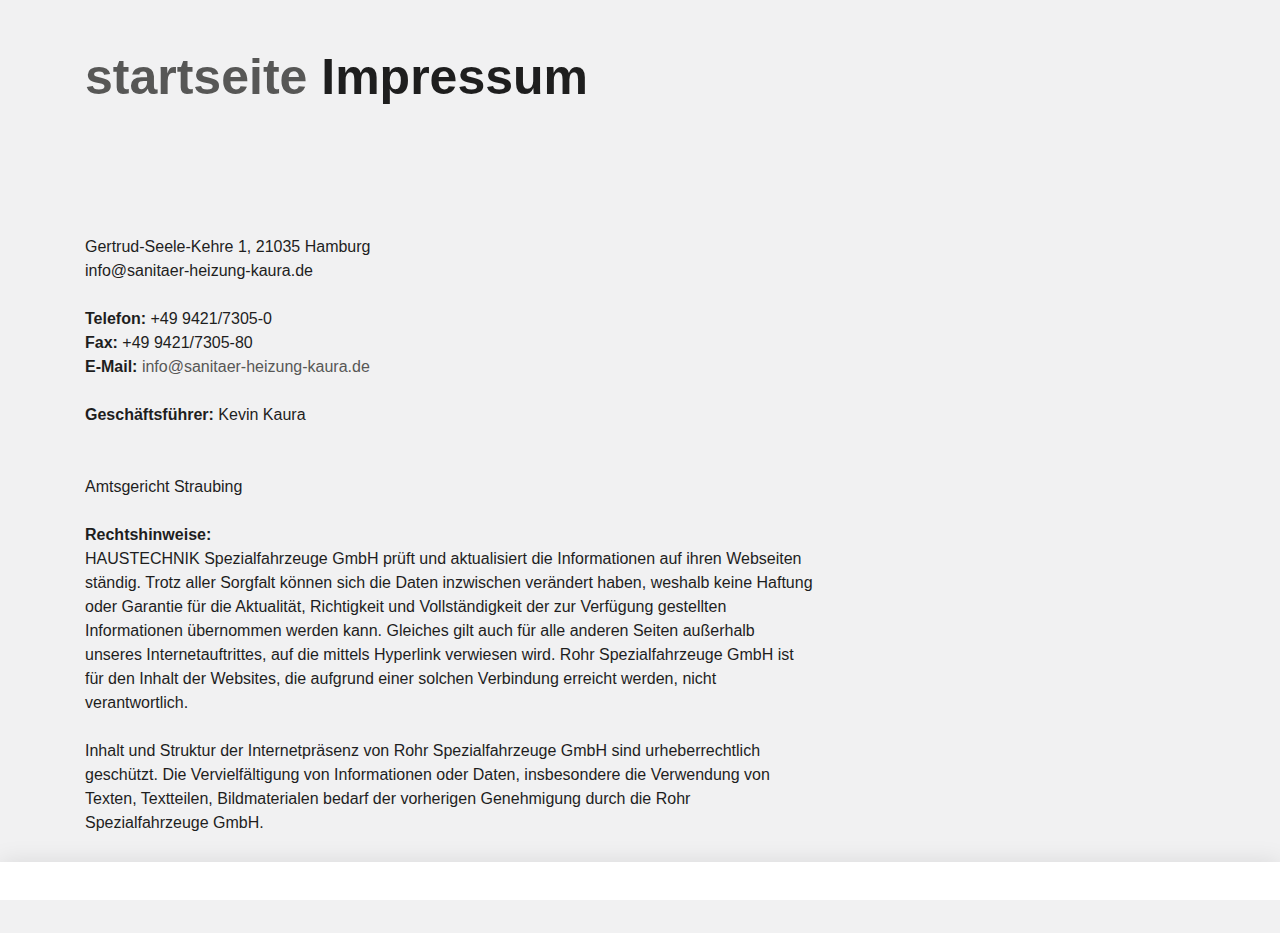
==== commit cc6f12a2: "Update impressum.html" ====
--- a/impressum.html
+++ b/impressum.html
@@ -26,11 +26,11 @@
   <a href="index.html">startseite</a>
   
   Impressum</h2></div></div></div></div><div class="container slot-two-columns"><div class="row"><div class="col-xs-12 col-md-8">
-<a id="c8"></a><div class="content-text m-b-1"><div class="row"><div class="col-sm-12"><p class="bodytext"><strong>Postanschrift:</strong><br> St,Nr 94 /236/150/ 441 , SR-HAUSTECHNIK <br> JAN SKIBA<br> skiba-haustechnik@gmx,de</p><p class="bodytext">&nbsp;</p><p class="bodytext"><strong>Telefon:</strong> +49 9421/7305-0<br> <strong>Fax:</strong> +49 9421/7305-80<br> <strong>E-Mail:</strong> <a href="mailto:info@rohr-spezialfahrzeuge.com">skiba-haustechnik@gmx,de</a></p><p class="bodytext">&nbsp;</p><p class="bodytext"><strong>Geschäftsführer:</strong>  65428 Russelsheim Albercht Jan
+<a id="c8"></a><div class="content-text m-b-1"><div class="row"><div class="col-sm-12"><p class="bodytext"><strong></strong><br>  <br> Gertrud-Seele-Kehre 1, 21035 Hamburg<br> info@sanitaer-heizung-kaura.de</p><p class="bodytext">&nbsp;</p><p class="bodytext"><strong>Telefon:</strong> +49 9421/7305-0<br> <strong>Fax:</strong> +49 9421/7305-80<br> <strong>E-Mail:</strong> <a href="mailto:info@rohr-spezialfahrzeuge.com">info@sanitaer-heizung-kaura.de</a></p><p class="bodytext">&nbsp;</p><p class="bodytext"><strong>Geschäftsführer:</strong> Kevin Kaura
   
   
   
-  <br> <strong>Handelsregister:</strong>St,Nr 94 /236/150/ 441 ,<br> <strong>Ust-ID-Nr.:</strong> St,Nr 94 /236/150/ 441 ,<br>  Amtsgericht Straubing<br> <br> <strong>Rechtshinweise:</strong><br> HAUSTECHNIK Spezialfahrzeuge GmbH prüft und aktualisiert die Informationen auf ihren Webseiten ständig. Trotz aller Sorgfalt können sich die Daten inzwischen verändert haben, weshalb keine Haftung oder Garantie für die Aktualität, Richtigkeit und Vollständigkeit der zur Verfügung gestellten Informationen übernommen werden kann. Gleiches gilt auch für alle anderen Seiten außerhalb unseres Internetauftrittes, auf die mittels Hyperlink verwiesen wird. Rohr Spezialfahrzeuge GmbH ist für den Inhalt der Websites, die aufgrund einer solchen Verbindung erreicht werden, nicht verantwortlich.<br> <br> Inhalt und Struktur der Internetpräsenz von Rohr Spezialfahrzeuge GmbH sind urheberrechtlich geschützt. Die Vervielfältigung von Informationen oder Daten, insbesondere die Verwendung von Texten, Textteilen, Bildmaterialen bedarf der vorherigen Genehmigung durch die Rohr Spezialfahrzeuge GmbH.<br> <br>   </p></div></div></div></div><div class="col-xs-12 col-md-4"></div></div></div></div></div>
+  <br> <strong></strong><br> <strong></strong> <br>  Amtsgericht Straubing<br> <br> <strong>Rechtshinweise:</strong><br> HAUSTECHNIK Spezialfahrzeuge GmbH prüft und aktualisiert die Informationen auf ihren Webseiten ständig. Trotz aller Sorgfalt können sich die Daten inzwischen verändert haben, weshalb keine Haftung oder Garantie für die Aktualität, Richtigkeit und Vollständigkeit der zur Verfügung gestellten Informationen übernommen werden kann. Gleiches gilt auch für alle anderen Seiten außerhalb unseres Internetauftrittes, auf die mittels Hyperlink verwiesen wird. Rohr Spezialfahrzeuge GmbH ist für den Inhalt der Websites, die aufgrund einer solchen Verbindung erreicht werden, nicht verantwortlich.<br> <br> Inhalt und Struktur der Internetpräsenz von Rohr Spezialfahrzeuge GmbH sind urheberrechtlich geschützt. Die Vervielfältigung von Informationen oder Daten, insbesondere die Verwendung von Texten, Textteilen, Bildmaterialen bedarf der vorherigen Genehmigung durch die Rohr Spezialfahrzeuge GmbH.<br> <br>   </p></div></div></div></div><div class="col-xs-12 col-md-4"></div></div></div></div></div>
   <script>var t3 = {
   id: 5,
   type: 0,
@@ -112,4 +112,4 @@
           </style><div class="companion-1b6rwsq"></div></div></template></section></div><style id="consent-custom-styles">.cookiefirst-root {--banner-font-family: inherit !important;--banner-width: 100% !important;--banner-bg-color: rgba(255,255,255,1) !important;--banner-shadow: 10% !important;--banner-text-color: rgba(0,0,0,1) !important;--banner-outline-color: rgba(255,82,0,1) !important;--banner-accent-color: rgba(13,86,201,1) !important;--banner-text-on-accent-bg: #fff !important;--banner-border-radius:0 !important;--banner-widget-border-radius: 0 !important;--banner-btn-primary-text:rgba(255,255,255,1) !important;--banner-btn-primary-bg:rgba(13,86,201,1) !important;--banner-btn-primary-border-color:rgba(13,86,201,1) !important;--banner-btn-primary-border-radius:4px !important;--banner-btn-primary-hover-text:rgba(13,86,201,1) !important;--banner-btn-primary-hover-bg:rgba(0,0,0,0) !important;--banner-btn-primary-hover-border-color:rgba(13,86,201,1) !important;--banner-btn-primary-hover-border-radius:4px !important;--banner-btn-secondary-text:rgba(255,255,255,1) !important;--banner-btn-secondary-bg:rgba(13,86,201,1) !important;--banner-btn-secondary-border-color:rgba(13,86,201,1) !important;--banner-btn-secondary-border-radius:4px !important;--banner-btn-secondary-hover-text:rgba(13,86,201,1) !important;--banner-btn-secondary-hover-bg:rgba(0,0,0,0) !important;--banner-btn-secondary-hover-border-color:rgba(13,86,201,1) !important;--banner-btn-secondary-hover-border-radius:4px !important;}</style><div lang="de" dir="ltr" translate="yes" class="cookiefirst-root notranslate"><div class="cf2CeT cf2DrG"><div data-cookiefirst-widget="banner" dir="ltr" class="cf3E9g cf2tVG"><div class="cfAdwL cf2j7W"><div class="cf38KE cf2L3T cf3ItN"><div dir="ltr" class="cf3m5k cf1Uwx"><div data-cookiefirst-accent-color="true" class="intro-content__lang"></div><div data-cookiefirst-accent-color="true" class="cf1Z6W"><span class="cf2oC-"> | </span></div></div></div>
           
           
-          <div class="cfjXJz cf2L3T cfysV4 cf2mE1"></div></div> </div></div></body></html>+          <div class="cfjXJz cf2L3T cfysV4 cf2mE1"></div></div> </div></div></body></html>
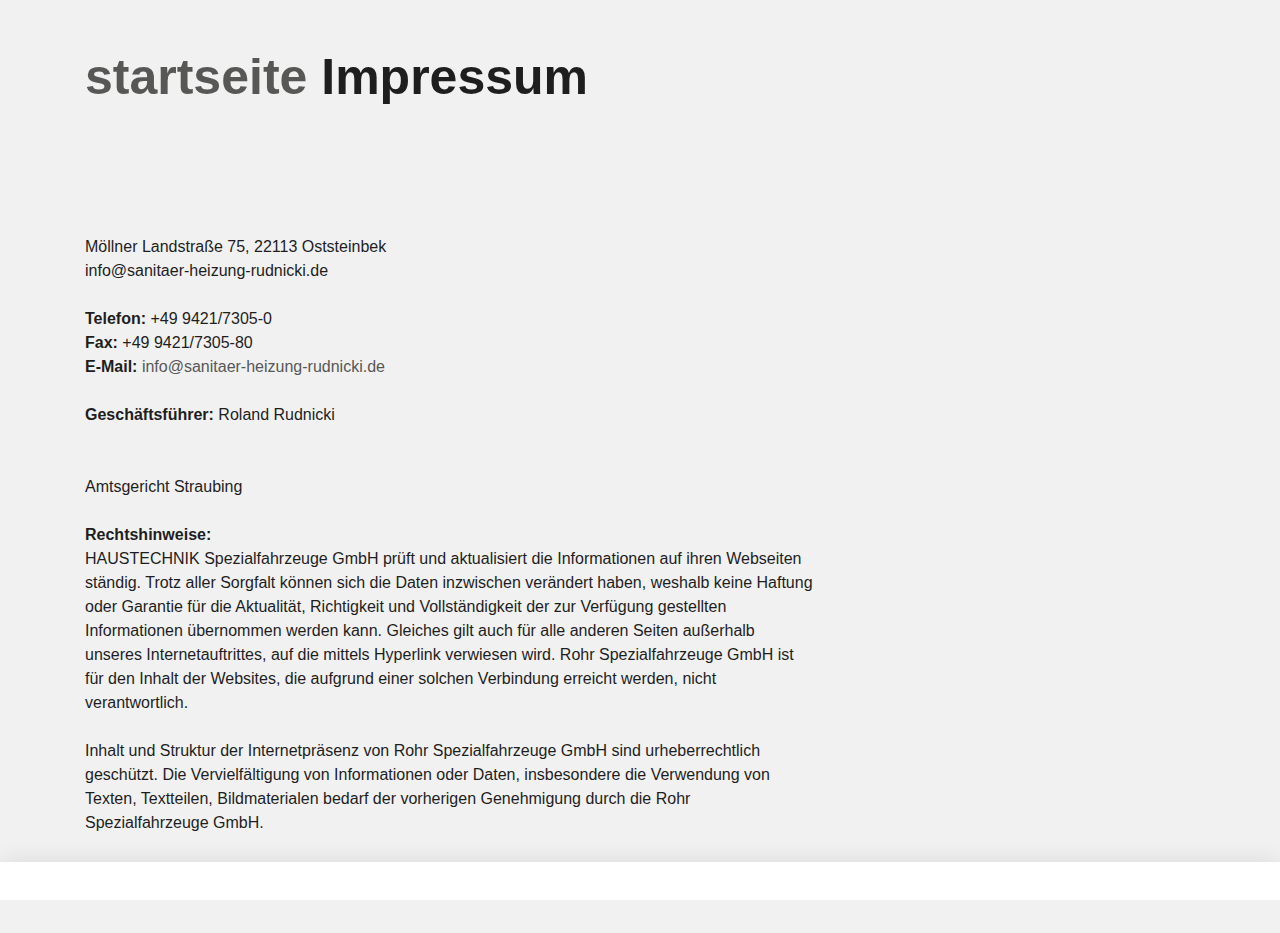
==== commit 2065a68b: "Update impressum.html" ====
--- a/impressum.html
+++ b/impressum.html
@@ -26,7 +26,7 @@
   <a href="index.html">startseite</a>
   
   Impressum</h2></div></div></div></div><div class="container slot-two-columns"><div class="row"><div class="col-xs-12 col-md-8">
-<a id="c8"></a><div class="content-text m-b-1"><div class="row"><div class="col-sm-12"><p class="bodytext"><strong></strong><br>  <br> Gertrud-Seele-Kehre 1, 21035 Hamburg<br> info@sanitaer-heizung-kaura.de</p><p class="bodytext">&nbsp;</p><p class="bodytext"><strong>Telefon:</strong> +49 9421/7305-0<br> <strong>Fax:</strong> +49 9421/7305-80<br> <strong>E-Mail:</strong> <a href="mailto:info@rohr-spezialfahrzeuge.com">info@sanitaer-heizung-kaura.de</a></p><p class="bodytext">&nbsp;</p><p class="bodytext"><strong>Geschäftsführer:</strong> Kevin Kaura
+<a id="c8"></a><div class="content-text m-b-1"><div class="row"><div class="col-sm-12"><p class="bodytext"><strong></strong><br>  <br> Möllner Landstraße 75, 22113 Oststeinbek<br> info@sanitaer-heizung-rudnicki.de</p><p class="bodytext">&nbsp;</p><p class="bodytext"><strong>Telefon:</strong> +49 9421/7305-0<br> <strong>Fax:</strong> +49 9421/7305-80<br> <strong>E-Mail:</strong> <a href="mailto:info@rohr-spezialfahrzeuge.com">info@sanitaer-heizung-rudnicki.de</a></p><p class="bodytext">&nbsp;</p><p class="bodytext"><strong>Geschäftsführer:</strong> Roland Rudnicki
   
   
   
